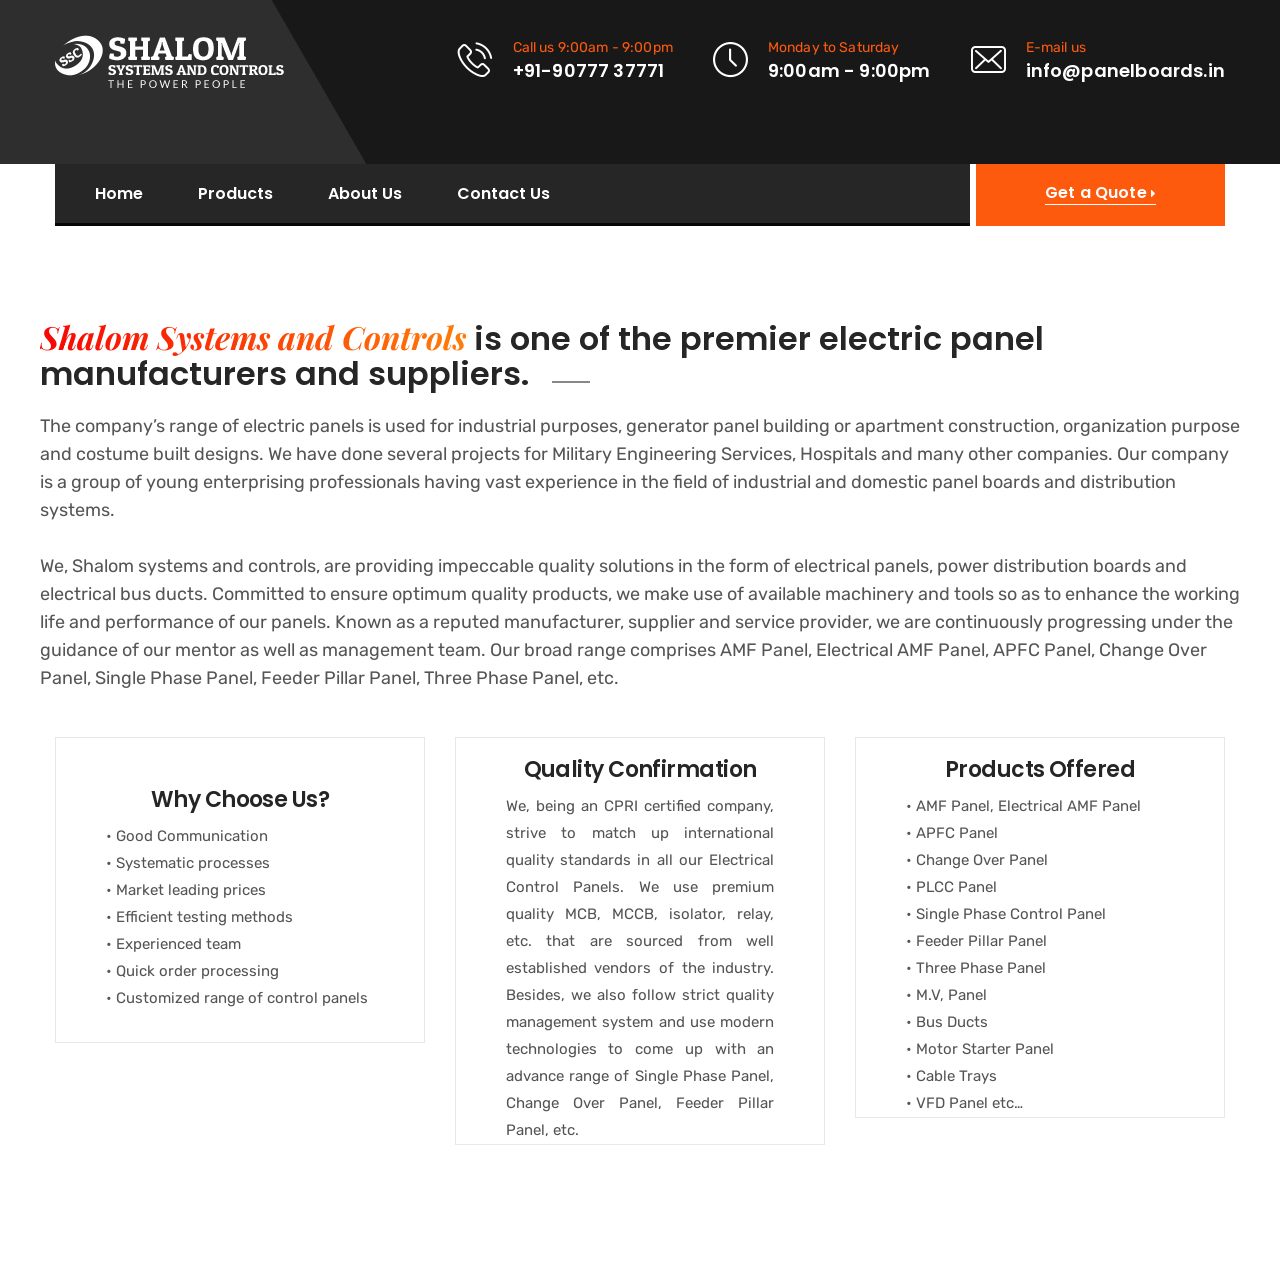
==== about.html @ b5d2ca0d "Initial commit" ====
<!DOCTYPE html>
<html lang="en">

<head>
    <meta charset="UTF-8" />
    <title>Shalom Systems-Panel board manufacturer</title>
    <!-- mobile responsive meta -->
    <meta name="viewport" content="width=device-width, initial-scale=1">
  
    <link rel="manifest" href="img/favicon/manifest.json">
    <meta name="msapplication-TileColor" content="#ffffff">
    <meta name="msapplication-TileImage" content="../ms-icon-144x144.html">
    <meta name="theme-color" content="#ffffff">

    <link href="plugins/revolution/css/settings.css" rel="stylesheet">
    <link href="plugins/revolution/css/layers.css" rel="stylesheet">
    <link href="plugins/revolution/css/navigation.css" rel="stylesheet">

    <link rel="stylesheet" href="css/style.css">
    <link rel="stylesheet" href="css/responsive.css">
</head>
<body class="_active-preloader-ovh">

<div class="preloader"><div class="spinner"></div></div> <!-- /.preloader -->

<div class="page-wrapper">
    <div class="header-top home-one clearfix">
        <div class="container">
            <div class="logo pull-left">
                <a href="index.html"><img src="img/logo1-1.png" alt="Awesome Image"/></a>
            </div><!-- /.logo -->
            <div class="header-right-info pull-right">
                <div class="single-header-right-info">
                    <div class="icon-box">
                        <i class="industrio-icon-phone-call"></i>
                    </div><!-- /.icon-box -->
                    <div class="text-box">
                        <p>Call us 9:00am - 9:00pm</p>
                        <h3>+91-90777 37771</h3>
                    </div><!-- /.text-box -->
                </div><!-- /.single-header-right-info -->
                <div class="single-header-right-info">
                    <div class="icon-box">
                        <i class="industrio-icon-clock"></i>
                    </div><!-- /.icon-box -->
                    <div class="text-box">
                        <p>Monday to Saturday</p>
                        <h3>9:00am - 9:00pm</h3>
                    </div><!-- /.text-box -->
                </div><!-- /.single-header-right-info -->
                <div class="single-header-right-info">
                    <div class="icon-box">
                        <i class="industrio-icon-envelope"></i>
                    </div><!-- /.icon-box -->
                    <div class="text-box">
                        <p>E-mail us</p>
                        <h3>info@panelboards.in</h3>
                    </div><!-- /.text-box -->
                </div><!-- /.single-header-right-info -->
            </div><!-- /.header-right-info -->
        </div><!-- /.container -->
    </div><!-- /.header-top home-one -->

    <header class="header header-home-three">
        <nav class="navbar navbar-default header-navigation stricky">
            <div class="container clearfix">
                <!-- Brand and toggle get grouped for better mobile display -->
                <div class="navbar-header">
                    <button class="side-nav-toggler side-nav-opener"><i class="fa fa-bars"></i></button>
                </div>

                <!-- Collect the nav links, forms, and other content for toggling -->
                <div class="collapse navbar-collapse main-navigation mainmenu " id="main-nav-bar">
                    
                    <ul class="nav navbar-nav navigation-box">
                        
                            <li>  <a href="index.html">Home</a> </li>   
                            <li> <a href="electrical-panels.html">Products</a> </li>							
                     
                        <li> <a href="about.html">About Us</a> </li>                    
                       
                       
                      
                        <li> <a href="contact.html">Contact Us</a> </li>
                    </ul>                
                </div><!-- /.navbar-collapse -->
                <div class="right-side-box">
                    <a href="contact.html" class="rqa-btn"><span class="inner">Get a Quote <i class="fa fa-caret-right"></i></span></a>
                </div><!-- /.right-side-box -->
            </div><!-- /.container -->
        </nav>   
    </header><!-- /.header -->
    
	
				<section class="faq-rqa-section faq-style-one sec-pad pb0">
        <div class="container">
            <div class="row">
<div class="sec-title">
                       
						<h3><span>Shalom Systems and Controls</span> is one of the premier electric panel manufacturers and suppliers. </h3>
						<p>The company’s range of electric panels is used for industrial purposes, generator panel building or apartment construction, organization purpose and costume built designs. We have done several projects for Military Engineering Services, Hospitals and many other companies. Our company is a group of young enterprising professionals having vast experience in the field of industrial and domestic panel boards and distribution systems.</br></br>
						
						We, Shalom systems and controls, are providing impeccable quality solutions in the form of electrical panels, power distribution boards and electrical bus ducts. Committed to ensure optimum quality products, we make use of available machinery and tools so as to enhance the working life and performance of our panels. Known as a reputed manufacturer, supplier and service provider, we are continuously progressing under the guidance of our mentor as well as management team. Our broad range comprises AMF Panel, Electrical AMF Panel, APFC Panel, Change Over Panel, Single Phase Panel, Feeder Pillar Panel, Three Phase Panel, etc.

</p>
						
					</div><!-- /.about-content -->
				</div><!-- /.col-md-6 -->
			</div><!-- /.row -->
		</div><!-- /.container -->
	</section><!-- /.about-style-three -->
	
	
	<section class="features-style-two">
		<div class="container">
			<div class="row">
				<div class="col-md-4 col-sm-6 col-xs-12">
					<div class="single-features-style-two hvr-bounce-to-bottom">
						<div class="inner">
							<h3>Why Choose Us?</h3>
							<p align="left">
•	Good Communication</br>
•	Systematic processes</br>
•	Market leading prices</br>
•	Efficient testing methods</br>
•	Experienced team </br>
•	Quick order processing </br>
•	Customized range of control panels
</p>
						</div><!-- /.inner -->
					</div><!-- /.single-features-style-two -->
				</div><!-- /.col-md-4 col-sm-6 col-xs-12 -->
				<div class="col-md-4 col-sm-6 col-xs-12">
					<div class="single-features-style-two hvr-bounce-to-bottom">
						<div class="inner">
							<h3>Quality Confirmation</h3>
							<p align="justify">We, being an CPRI certified company, strive to match up international quality standards in all our Electrical Control Panels. We use premium quality MCB, MCCB, isolator, relay, etc. that are sourced from well established vendors of the industry. Besides, we also follow strict quality management system and use modern technologies to come up with an advance range of Single Phase Panel, Change Over Panel, Feeder Pillar Panel, etc.</p>
						</div><!-- /.inner -->
					</div><!-- /.single-features-style-two -->
				</div><!-- /.col-md-4 col-sm-6 col-xs-12 -->
				<div class="col-md-4 col-sm-6 col-xs-12">
					<div class="single-features-style-two hvr-bounce-to-bottom">
						<div class="inner">
							<h3>Products Offered</h3>
							<p align="left">
•	AMF Panel, Electrical AMF Panel</br>
•	APFC Panel</br>
•	Change Over Panel</br>
•	PLCC Panel</br>
•	Single Phase Control Panel</br>
•	Feeder Pillar Panel</br>
•	Three Phase Panel</br>
•	M.V, Panel</br>
•	Bus Ducts</br>
•	Motor Starter Panel</br>
•	Cable Trays</br>
•	VFD Panel etc…
</p>
						</div><!-- /.inner -->
					</div><!-- /.single-features-style-two -->
				</div><!-- /.col-md-4 col-sm-6 col-xs-12 -->
			</div><!-- /.row -->
		</div><!-- /.container -->
	</section><!-- /.features-style-two -->

</div><!-- /.page-wrapper -->

<section class="hidden-sidebar side-navigation">
    <a href="#" class="close-button side-navigation-close-btn fa fa-times"></a><!-- /.close-button -->
    <div class="sidebar-content">
        <div class="top-content">
            <a href="index.html"><img src="img/logo1-1.png" alt="Awesome Image"/></a>
        </div><!-- /.top-content -->
        <nav class="nav-menu middle-content">
            <ul class="navigation-box">
                <li class="current"> 
                    <a href="index.html">Home <span class="subnav-toggler fa fa-caret-down"></span></a> 
                  
                </li>
				 <li> 
                    <a href="products.html">Products<span class="subnav-toggler fa fa-caret-down"></span></a> 
                    
                </li>
                <li> <a href="about.html">About Us</a> </li>
                <li> <a href="contact.html">Contact Us</a> </li>
            </ul>
        </nav><!-- /.nav-menu -->


<div class="search_area zoom-anim-dialog mfp-hide" id="test-search">
    <div class="search_box_inner">
        <div class="input-group">
            <input type="text" class="form-control" placeholder="Search for...">
            <span class="input-group-btn">
                <button class="btn btn-default" type="button"><i class="fas fa-search"></i></button>
            </span>
        </div>
    </div>
</div>

<div class="scroll-to-top scroll-to-target" data-target="html"><i class="fa fa-angle-up"></i></div>                    

<script src="js/jquery.js"></script>

<script src="js/bootstrap.min.js"></script>
<script src="js/bootstrap-select.min.js"></script>
<script src="js/jquery.validate.min.js"></script>
<script src="js/owl.carousel.min.js"></script>
<script src="js/isotope.js"></script>
<script src="js/jquery.magnific-popup.min.js"></script>
<script src="js/waypoints.min.js"></script>
<script src="js/jquery.counterup.min.js"></script>
<script src="js/wow.min.js"></script>
<script src="js/jquery.easing.min.js"></script>
<script src="js/custom.js"></script>

</body>

</html>
---- plugins/revolution/css/settings.css ----
/*-----------------------------------------------------------------------------

-	Revolution Slider 5.0 Default Style Settings -

Screen Stylesheet

version:   	5.4.5
date:      	15/05/17
author:		themepunch
email:     	info@themepunch.com
website:   	http://www.themepunch.com
-----------------------------------------------------------------------------*/
#debungcontrolls,.debugtimeline{width:100%;box-sizing:border-box}.rev_column,.rev_column .tp-parallax-wrap,.tp-svg-layer svg{vertical-align:top}#debungcontrolls{z-index:100000;position:fixed;bottom:0;height:auto;background:rgba(0,0,0,.6);padding:10px}.debugtimeline{height:10px;position:relative;margin-bottom:3px;display:none;white-space:nowrap}.debugtimeline:hover{height:15px}.the_timeline_tester{background:#e74c3c;position:absolute;top:0;left:0;height:100%;width:0}.rs-go-fullscreen{position:fixed!important;width:100%!important;height:100%!important;top:0!important;left:0!important;z-index:9999999!important;background:#fff!important}.debugtimeline.tl_slide .the_timeline_tester{background:#f39c12}.debugtimeline.tl_frame .the_timeline_tester{background:#3498db}.debugtimline_txt{color:#fff;font-weight:400;font-size:7px;position:absolute;left:10px;top:0;white-space:nowrap;line-height:10px}.rtl{direction:rtl}@font-face{font-family:revicons;src:url(../fonts/revicons/revicons90c6.eot?5510888);src:url(../fonts/revicons/revicons90c6.eot?5510888#iefix) format('embedded-opentype'),url(../fonts/revicons/revicons90c6.woff?5510888) format('woff'),url(../fonts/revicons/revicons90c6.ttf?5510888) format('truetype'),url(../fonts/revicons/revicons90c6.svg?5510888#revicons) format('svg');font-weight:400;font-style:normal}[class*=" revicon-"]:before,[class^=revicon-]:before{font-family:revicons;font-style:normal;font-weight:400;speak:none;display:inline-block;text-decoration:inherit;width:1em;margin-right:.2em;text-align:center;font-variant:normal;text-transform:none;line-height:1em;margin-left:.2em}.revicon-search-1:before{content:'\e802'}.revicon-pencil-1:before{content:'\e831'}.revicon-picture-1:before{content:'\e803'}.revicon-cancel:before{content:'\e80a'}.revicon-info-circled:before{content:'\e80f'}.revicon-trash:before{content:'\e801'}.revicon-left-dir:before{content:'\e817'}.revicon-right-dir:before{content:'\e818'}.revicon-down-open:before{content:'\e83b'}.revicon-left-open:before{content:'\e819'}.revicon-right-open:before{content:'\e81a'}.revicon-angle-left:before{content:'\e820'}.revicon-angle-right:before{content:'\e81d'}.revicon-left-big:before{content:'\e81f'}.revicon-right-big:before{content:'\e81e'}.revicon-magic:before{content:'\e807'}.revicon-picture:before{content:'\e800'}.revicon-export:before{content:'\e80b'}.revicon-cog:before{content:'\e832'}.revicon-login:before{content:'\e833'}.revicon-logout:before{content:'\e834'}.revicon-video:before{content:'\e805'}.revicon-arrow-combo:before{content:'\e827'}.revicon-left-open-1:before{content:'\e82a'}.revicon-right-open-1:before{content:'\e82b'}.revicon-left-open-mini:before{content:'\e822'}.revicon-right-open-mini:before{content:'\e823'}.revicon-left-open-big:before{content:'\e824'}.revicon-right-open-big:before{content:'\e825'}.revicon-left:before{content:'\e836'}.revicon-right:before{content:'\e826'}.revicon-ccw:before{content:'\e808'}.revicon-arrows-ccw:before{content:'\e806'}.revicon-palette:before{content:'\e829'}.revicon-list-add:before{content:'\e80c'}.revicon-doc:before{content:'\e809'}.revicon-left-open-outline:before{content:'\e82e'}.revicon-left-open-2:before{content:'\e82c'}.revicon-right-open-outline:before{content:'\e82f'}.revicon-right-open-2:before{content:'\e82d'}.revicon-equalizer:before{content:'\e83a'}.revicon-layers-alt:before{content:'\e804'}.revicon-popup:before{content:'\e828'}.rev_slider_wrapper{position:relative;z-index:0;width:100%}.rev_slider{position:relative;overflow:visible}.entry-content .rev_slider a,.rev_slider a{box-shadow:none}.tp-overflow-hidden{overflow:hidden!important}.group_ov_hidden{overflow:hidden}.rev_slider img,.tp-simpleresponsive img{max-width:none!important;transition:none;margin:0;padding:0;border:none}.rev_slider .no-slides-text{font-weight:700;text-align:center;padding-top:80px}.rev_slider>ul,.rev_slider>ul>li,.rev_slider>ul>li:before,.rev_slider_wrapper>ul,.tp-revslider-mainul>li,.tp-revslider-mainul>li:before,.tp-simpleresponsive>ul,.tp-simpleresponsive>ul>li,.tp-simpleresponsive>ul>li:before{list-style:none!important;position:absolute;margin:0!important;padding:0!important;overflow-x:visible;overflow-y:visible;background-image:none;background-position:0 0;text-indent:0;top:0;left:0}.rev_slider>ul>li,.rev_slider>ul>li:before,.tp-revslider-mainul>li,.tp-revslider-mainul>li:before,.tp-simpleresponsive>ul>li,.tp-simpleresponsive>ul>li:before{visibility:hidden}.tp-revslider-mainul,.tp-revslider-slidesli{padding:0!important;margin:0!important;list-style:none!important}.fullscreen-container,.fullwidthbanner-container{padding:0;position:relative}.rev_slider li.tp-revslider-slidesli{position:absolute!important}.tp-caption .rs-untoggled-content{display:block}.tp-caption .rs-toggled-content{display:none}.rs-toggle-content-active.tp-caption .rs-toggled-content{display:block}.rs-toggle-content-active.tp-caption .rs-untoggled-content{display:none}.rev_slider .caption,.rev_slider .tp-caption{position:relative;visibility:hidden;white-space:nowrap;display:block;-webkit-font-smoothing:antialiased!important;z-index:1}.rev_slider .caption,.rev_slider .tp-caption,.tp-simpleresponsive img{-moz-user-select:none;-khtml-user-select:none;-webkit-user-select:none;-o-user-select:none}.rev_slider .tp-mask-wrap .tp-caption,.rev_slider .tp-mask-wrap :last-child,.wpb_text_column .rev_slider .tp-mask-wrap .tp-caption,.wpb_text_column .rev_slider .tp-mask-wrap :last-child{margin-bottom:0}.tp-svg-layer svg{width:100%;height:100%;position:relative}.tp-carousel-wrapper{cursor:url(openhand.cur),move}.tp-carousel-wrapper.dragged{cursor:url(closedhand.cur),move}.tp_inner_padding{box-sizing:border-box;max-height:none!important}.tp-caption.tp-layer-selectable{-moz-user-select:all;-khtml-user-select:all;-webkit-user-select:all;-o-user-select:all}.tp-caption.tp-hidden-caption,.tp-forcenotvisible,.tp-hide-revslider,.tp-parallax-wrap.tp-hidden-caption{visibility:hidden!important;display:none!important}.rev_slider audio,.rev_slider embed,.rev_slider iframe,.rev_slider object,.rev_slider video{max-width:none!important}.tp-element-background{position:absolute;top:0;left:0;width:100%;height:100%;z-index:0}.tp-blockmask,.tp-blockmask_in,.tp-blockmask_out{position:absolute;top:0;left:0;width:100%;height:100%;background:#fff;z-index:1000;transform:scaleX(0) scaleY(0)}.tp-parallax-wrap{transform-style:preserve-3d}.rev_row_zone{position:absolute;width:100%;left:0;box-sizing:border-box;min-height:50px;font-size:0}.rev_column_inner,.rev_slider .tp-caption.rev_row{position:relative;width:100%!important;box-sizing:border-box}.rev_row_zone_top{top:0}.rev_row_zone_middle{top:50%;transform:translateY(-50%)}.rev_row_zone_bottom{bottom:0}.rev_slider .tp-caption.rev_row{display:table;table-layout:fixed;vertical-align:top;height:auto!important;font-size:0}.rev_column{display:table-cell;position:relative;height:auto;box-sizing:border-box;font-size:0}.rev_column_inner{display:block;height:auto!important;white-space:normal!important}.rev_column_bg{width:100%;height:100%;position:absolute;top:0;left:0;z-index:0;box-sizing:border-box;background-clip:content-box;border:0 solid transparent}.tp-caption .backcorner,.tp-caption .backcornertop,.tp-caption .frontcorner,.tp-caption .frontcornertop{height:0;top:0;width:0;position:absolute}.rev_column_inner .tp-loop-wrap,.rev_column_inner .tp-mask-wrap,.rev_column_inner .tp-parallax-wrap{text-align:inherit}.rev_column_inner .tp-mask-wrap{display:inline-block}.rev_column_inner .tp-parallax-wrap,.rev_column_inner .tp-parallax-wrap .tp-loop-wrap,.rev_column_inner .tp-parallax-wrap .tp-mask-wrap{position:relative!important;left:auto!important;top:auto!important;line-height:0}.tp-video-play-button,.tp-video-play-button i{line-height:50px!important;vertical-align:top;text-align:center}.rev_column_inner .rev_layer_in_column,.rev_column_inner .tp-parallax-wrap,.rev_column_inner .tp-parallax-wrap .tp-loop-wrap,.rev_column_inner .tp-parallax-wrap .tp-mask-wrap{vertical-align:top}.rev_break_columns{display:block!important}.rev_break_columns .tp-parallax-wrap.rev_column{display:block!important;width:100%!important}.fullwidthbanner-container{overflow:hidden}.fullwidthbanner-container .fullwidthabanner{width:100%;position:relative}.tp-static-layers{position:absolute;z-index:101;top:0;left:0}.tp-caption .frontcorner{border-left:40px solid transparent;border-right:0 solid transparent;border-top:40px solid #00A8FF;left:-40px}.tp-caption .backcorner{border-left:0 solid transparent;border-right:40px solid transparent;border-bottom:40px solid #00A8FF;right:0}.tp-caption .frontcornertop{border-left:40px solid transparent;border-right:0 solid transparent;border-bottom:40px solid #00A8FF;left:-40px}.tp-caption .backcornertop{border-left:0 solid transparent;border-right:40px solid transparent;border-top:40px solid #00A8FF;right:0}.tp-layer-inner-rotation{position:relative!important}img.tp-slider-alternative-image{width:100%;height:auto}.caption.fullscreenvideo,.rs-background-video-layer,.tp-caption.coverscreenvideo,.tp-caption.fullscreenvideo{width:100%;height:100%;top:0;left:0;position:absolute}.noFilterClass{filter:none!important}.rs-background-video-layer{visibility:hidden;z-index:0}.caption.fullscreenvideo audio,.caption.fullscreenvideo iframe,.caption.fullscreenvideo video,.tp-caption.fullscreenvideo iframe,.tp-caption.fullscreenvideo iframe audio,.tp-caption.fullscreenvideo iframe video{width:100%!important;height:100%!important;display:none}.fullcoveredvideo audio,.fullscreenvideo audio .fullcoveredvideo video,.fullscreenvideo video{background:#000}.fullcoveredvideo .tp-poster{background-position:center center;background-size:cover;width:100%;height:100%;top:0;left:0}.videoisplaying .html5vid .tp-poster{display:none}.tp-video-play-button{background:#000;background:rgba(0,0,0,.3);border-radius:5px;position:absolute;top:50%;left:50%;color:#FFF;margin-top:-25px;margin-left:-25px;cursor:pointer;width:50px;height:50px;box-sizing:border-box;display:inline-block;z-index:4;opacity:0;transition:opacity .3s ease-out!important}.tp-audio-html5 .tp-video-play-button,.tp-hiddenaudio{display:none!important}.tp-caption .html5vid{width:100%!important;height:100%!important}.tp-video-play-button i{width:50px;height:50px;display:inline-block;font-size:40px!important}.rs-fullvideo-cover,.tp-dottedoverlay,.tp-shadowcover{height:100%;top:0;left:0;position:absolute}.tp-caption:hover .tp-video-play-button{opacity:1;display:block}.tp-caption .tp-revstop{display:none;border-left:5px solid #fff!important;border-right:5px solid #fff!important;margin-top:15px!important;line-height:20px!important;vertical-align:top;font-size:25px!important}.tp-seek-bar,.tp-video-button,.tp-volume-bar{outline:0;line-height:12px;margin:0;cursor:pointer}.videoisplaying .revicon-right-dir{display:none}.videoisplaying .tp-revstop{display:inline-block}.videoisplaying .tp-video-play-button{display:none}.fullcoveredvideo .tp-video-play-button{display:none!important}.fullscreenvideo .fullscreenvideo audio,.fullscreenvideo .fullscreenvideo video{object-fit:contain!important}.fullscreenvideo .fullcoveredvideo audio,.fullscreenvideo .fullcoveredvideo video{object-fit:cover!important}.tp-video-controls{position:absolute;bottom:0;left:0;right:0;padding:5px;opacity:0;transition:opacity .3s;background-image:linear-gradient(to bottom,#000 13%,#323232 100%);display:table;max-width:100%;overflow:hidden;box-sizing:border-box}.rev-btn.rev-hiddenicon i,.rev-btn.rev-withicon i{transition:all .2s ease-out!important;font-size:15px}.tp-caption:hover .tp-video-controls{opacity:.9}.tp-video-button{background:rgba(0,0,0,.5);border:0;border-radius:3px;font-size:12px;color:#fff;padding:0}.tp-video-button:hover{cursor:pointer}.tp-video-button-wrap,.tp-video-seek-bar-wrap,.tp-video-vol-bar-wrap{padding:0 5px;display:table-cell;vertical-align:middle}.tp-video-seek-bar-wrap{width:80%}.tp-video-vol-bar-wrap{width:20%}.tp-seek-bar,.tp-volume-bar{width:100%;padding:0}.rs-fullvideo-cover{width:100%;background:0 0;z-index:5}.disabled_lc .tp-video-play-button,.rs-background-video-layer audio::-webkit-media-controls,.rs-background-video-layer video::-webkit-media-controls,.rs-background-video-layer video::-webkit-media-controls-start-playback-button{display:none!important}.tp-audio-html5 .tp-video-controls{opacity:1!important;visibility:visible!important}.tp-dottedoverlay{background-repeat:repeat;width:100%;z-index:3}.tp-dottedoverlay.twoxtwo{background:url(../assets/gridtile.png)}.tp-dottedoverlay.twoxtwowhite{background:url(../assets/gridtile_white.png)}.tp-dottedoverlay.threexthree{background:url(../assets/gridtile_3x3.png)}.tp-dottedoverlay.threexthreewhite{background:url(../assets/gridtile_3x3_white.png)}.tp-shadowcover{width:100%;background:#fff;z-index:-1}.tp-shadow1{box-shadow:0 10px 6px -6px rgba(0,0,0,.8)}.tp-shadow2:after,.tp-shadow2:before,.tp-shadow3:before,.tp-shadow4:after{z-index:-2;position:absolute;content:"";bottom:10px;left:10px;width:50%;top:85%;max-width:300px;background:0 0;box-shadow:0 15px 10px rgba(0,0,0,.8);transform:rotate(-3deg)}.tp-shadow2:after,.tp-shadow4:after{transform:rotate(3deg);right:10px;left:auto}.tp-shadow5{position:relative;box-shadow:0 1px 4px rgba(0,0,0,.3),0 0 40px rgba(0,0,0,.1) inset}.tp-shadow5:after,.tp-shadow5:before{content:"";position:absolute;z-index:-2;box-shadow:0 0 25px 0 rgba(0,0,0,.6);top:30%;bottom:0;left:20px;right:20px;border-radius:100px/20px}.tp-button{padding:6px 13px 5px;border-radius:3px;height:30px;cursor:pointer;color:#fff!important;text-shadow:0 1px 1px rgba(0,0,0,.6)!important;font-size:15px;line-height:45px!important;font-family:arial,sans-serif;font-weight:700;letter-spacing:-1px;text-decoration:none}.tp-button.big{color:#fff;text-shadow:0 1px 1px rgba(0,0,0,.6);font-weight:700;padding:9px 20px;font-size:19px;line-height:57px!important}.purchase:hover,.tp-button.big:hover,.tp-button:hover{background-position:bottom,15px 11px}.purchase.green,.purchase:hover.green,.tp-button.green,.tp-button:hover.green{background-color:#21a117;box-shadow:0 3px 0 0 #104d0b}.purchase.blue,.purchase:hover.blue,.tp-button.blue,.tp-button:hover.blue{background-color:#1d78cb;box-shadow:0 3px 0 0 #0f3e68}.purchase.red,.purchase:hover.red,.tp-button.red,.tp-button:hover.red{background-color:#cb1d1d;box-shadow:0 3px 0 0 #7c1212}.purchase.orange,.purchase:hover.orange,.tp-button.orange,.tp-button:hover.orange{background-color:#f70;box-shadow:0 3px 0 0 #a34c00}.purchase.darkgrey,.purchase:hover.darkgrey,.tp-button.darkgrey,.tp-button.grey,.tp-button:hover.darkgrey,.tp-button:hover.grey{background-color:#555;box-shadow:0 3px 0 0 #222}.purchase.lightgrey,.purchase:hover.lightgrey,.tp-button.lightgrey,.tp-button:hover.lightgrey{background-color:#888;box-shadow:0 3px 0 0 #555}.rev-btn,.rev-btn:visited{outline:0!important;box-shadow:none!important;text-decoration:none!important;line-height:44px;font-size:17px;font-weight:500;padding:12px 35px;box-sizing:border-box;font-family:Roboto,sans-serif;cursor:pointer}.rev-btn.rev-uppercase,.rev-btn.rev-uppercase:visited{text-transform:uppercase;letter-spacing:1px;font-size:15px;font-weight:900}.rev-btn.rev-withicon i{font-weight:400;position:relative;top:0;margin-left:10px!important}.rev-btn.rev-hiddenicon i{font-weight:400;position:relative;top:0;opacity:0;margin-left:0!important;width:0!important}.rev-btn.rev-hiddenicon:hover i{opacity:1!important;margin-left:10px!important;width:auto!important}.rev-btn.rev-medium,.rev-btn.rev-medium:visited{line-height:36px;font-size:14px;padding:10px 30px}.rev-btn.rev-medium.rev-hiddenicon i,.rev-btn.rev-medium.rev-withicon i{font-size:14px;top:0}.rev-btn.rev-small,.rev-btn.rev-small:visited{line-height:28px;font-size:12px;padding:7px 20px}.rev-btn.rev-small.rev-hiddenicon i,.rev-btn.rev-small.rev-withicon i{font-size:12px;top:0}.rev-maxround{border-radius:30px}.rev-minround{border-radius:3px}.rev-burger{position:relative;width:60px;height:60px;box-sizing:border-box;padding:22px 0 0 14px;border-radius:50%;border:1px solid rgba(51,51,51,.25);-webkit-tap-highlight-color:transparent;cursor:pointer}.rev-burger span{display:block;width:30px;height:3px;background:#333;transition:.7s;pointer-events:none;transform-style:flat!important}.rev-burger.revb-white span,.rev-burger.revb-whitenoborder span{background:#fff}.rev-burger span:nth-child(2){margin:3px 0}#dialog_addbutton .rev-burger:hover :first-child,.open .rev-burger :first-child,.open.rev-burger :first-child{transform:translateY(6px) rotate(-45deg)}#dialog_addbutton .rev-burger:hover :nth-child(2),.open .rev-burger :nth-child(2),.open.rev-burger :nth-child(2){transform:rotate(-45deg);opacity:0}#dialog_addbutton .rev-burger:hover :last-child,.open .rev-burger :last-child,.open.rev-burger :last-child{transform:translateY(-6px) rotate(-135deg)}.rev-burger.revb-white{border:2px solid rgba(255,255,255,.2)}.rev-burger.revb-darknoborder,.rev-burger.revb-whitenoborder{border:0}.rev-burger.revb-darknoborder span{background:#333}.rev-burger.revb-whitefull{background:#fff;border:none}.rev-burger.revb-whitefull span{background:#333}.rev-burger.revb-darkfull{background:#333;border:none}.rev-burger.revb-darkfull span,.rev-scroll-btn.revs-fullwhite{background:#fff}@keyframes rev-ani-mouse{0%{opacity:1;top:29%}15%{opacity:1;top:50%}50%{opacity:0;top:50%}100%{opacity:0;top:29%}}.rev-scroll-btn{display:inline-block;position:relative;left:0;right:0;text-align:center;cursor:pointer;width:35px;height:55px;box-sizing:border-box;border:3px solid #fff;border-radius:23px}.rev-scroll-btn>*{display:inline-block;line-height:18px;font-size:13px;font-weight:400;color:#fff;font-family:proxima-nova,"Helvetica Neue",Helvetica,Arial,sans-serif;letter-spacing:2px}.rev-scroll-btn>.active,.rev-scroll-btn>:focus,.rev-scroll-btn>:hover{color:#fff}.rev-scroll-btn>.active,.rev-scroll-btn>:active,.rev-scroll-btn>:focus,.rev-scroll-btn>:hover{opacity:.8}.rev-scroll-btn.revs-fullwhite span{background:#333}.rev-scroll-btn.revs-fulldark{background:#333;border:none}.rev-scroll-btn.revs-fulldark span,.tp-bullet{background:#fff}.rev-scroll-btn span{position:absolute;display:block;top:29%;left:50%;width:8px;height:8px;margin:-4px 0 0 -4px;background:#fff;border-radius:50%;animation:rev-ani-mouse 2.5s linear infinite}.rev-scroll-btn.revs-dark{border-color:#333}.rev-scroll-btn.revs-dark span{background:#333}.rev-control-btn{position:relative;display:inline-block;z-index:5;color:#FFF;font-size:20px;line-height:60px;font-weight:400;font-style:normal;font-family:Raleway;text-decoration:none;text-align:center;background-color:#000;border-radius:50px;text-shadow:none;background-color:rgba(0,0,0,.5);width:60px;height:60px;box-sizing:border-box;cursor:pointer}.rev-cbutton-dark-sr,.rev-cbutton-light-sr{border-radius:3px}.rev-cbutton-light,.rev-cbutton-light-sr{color:#333;background-color:rgba(255,255,255,.75)}.rev-sbutton{line-height:37px;width:37px;height:37px}.rev-sbutton-blue{background-color:#3B5998}.rev-sbutton-lightblue{background-color:#00A0D1}.rev-sbutton-red{background-color:#DD4B39}.tp-bannertimer{visibility:hidden;width:100%;height:5px;background:#000;background:rgba(0,0,0,.15);position:absolute;z-index:200;top:0}.tp-bannertimer.tp-bottom{visibility: hidden!important;top:auto;bottom:0!important;height:5px}.tp-caption img{background:0 0;-ms-filter:"progid:DXImageTransform.Microsoft.gradient(startColorstr=#00FFFFFF,endColorstr=#00FFFFFF)";filter:progid:DXImageTransform.Microsoft.gradient(startColorstr=#00FFFFFF, endColorstr=#00FFFFFF);zoom:1}.caption.slidelink a div,.tp-caption.slidelink a div{width:3000px;height:1500px;background:url(../assets/coloredbg.png)}.tp-caption.slidelink a span{background:url(../assets/coloredbg.png)}.tp-loader.spinner0,.tp-loader.spinner5{background-image:url(../assets/loader.gif);background-repeat:no-repeat}.tp-shape{width:100%;height:100%}.tp-caption .rs-starring{display:inline-block}.tp-caption .rs-starring .star-rating{float:none;display:inline-block;vertical-align:top;color:#FFC321!important}.tp-caption .rs-starring .star-rating,.tp-caption .rs-starring-page .star-rating{position:relative;height:1em;width:5.4em;font-family:star;font-size:1em!important}.tp-loader.spinner0,.tp-loader.spinner1{width:40px;height:40px;margin-top:-20px;margin-left:-20px;animation:tp-rotateplane 1.2s infinite ease-in-out;background-color:#fff;border-radius:3px;box-shadow:0 0 20px 0 rgba(0,0,0,.15)}.tp-caption .rs-starring .star-rating:before,.tp-caption .rs-starring-page .star-rating:before{content:"\73\73\73\73\73";color:#E0DADF;float:left;top:0;left:0;position:absolute}.tp-caption .rs-starring .star-rating span{overflow:hidden;float:left;top:0;left:0;position:absolute;padding-top:1.5em;font-size:1em!important}.tp-caption .rs-starring .star-rating span:before{content:"\53\53\53\53\53";top:0;position:absolute;left:0}.tp-loader{top:50%;left:50%;z-index:10000;position:absolute}.tp-loader.spinner0{background-position:center center}.tp-loader.spinner5{background-position:10px 10px;background-color:#fff;margin:-22px;width:44px;height:44px;border-radius:3px}@keyframes tp-rotateplane{0%{transform:perspective(120px) rotateX(0) rotateY(0)}50%{transform:perspective(120px) rotateX(-180.1deg) rotateY(0)}100%{transform:perspective(120px) rotateX(-180deg) rotateY(-179.9deg)}}.tp-loader.spinner2{width:40px;height:40px;margin-top:-20px;margin-left:-20px;background-color:red;box-shadow:0 0 20px 0 rgba(0,0,0,.15);border-radius:100%;animation:tp-scaleout 1s infinite ease-in-out}@keyframes tp-scaleout{0%{transform:scale(0)}100%{transform:scale(1);opacity:0}}.tp-loader.spinner3{margin:-9px 0 0 -35px;width:70px;text-align:center}.tp-loader.spinner3 .bounce1,.tp-loader.spinner3 .bounce2,.tp-loader.spinner3 .bounce3{width:18px;height:18px;background-color:#fff;box-shadow:0 0 20px 0 rgba(0,0,0,.15);border-radius:100%;display:inline-block;animation:tp-bouncedelay 1.4s infinite ease-in-out;animation-fill-mode:both}.tp-loader.spinner3 .bounce1{animation-delay:-.32s}.tp-loader.spinner3 .bounce2{animation-delay:-.16s}@keyframes tp-bouncedelay{0%,100%,80%{transform:scale(0)}40%{transform:scale(1)}}.tp-loader.spinner4{margin:-20px 0 0 -20px;width:40px;height:40px;text-align:center;animation:tp-rotate 2s infinite linear}.tp-loader.spinner4 .dot1,.tp-loader.spinner4 .dot2{width:60%;height:60%;display:inline-block;position:absolute;top:0;background-color:#fff;border-radius:100%;animation:tp-bounce 2s infinite ease-in-out;box-shadow:0 0 20px 0 rgba(0,0,0,.15)}.tp-loader.spinner4 .dot2{top:auto;bottom:0;animation-delay:-1s}@keyframes tp-rotate{100%{transform:rotate(360deg)}}@keyframes tp-bounce{0%,100%{transform:scale(0)}50%{transform:scale(1)}}.tp-bullets.navbar,.tp-tabs.navbar,.tp-thumbs.navbar{border:none;min-height:0;margin:0;border-radius:0}.tp-bullets,.tp-tabs,.tp-thumbs{position:absolute;display:block;z-index:1000;top:0;left:0}.tp-tab,.tp-thumb{cursor:pointer;position:absolute;opacity:.5;box-sizing:border-box}.tp-arr-imgholder,.tp-tab-image,.tp-thumb-image,.tp-videoposter{background-position:center center;background-size:cover;width:100%;height:100%;display:block;position:absolute;top:0;left:0}.tp-tab.selected,.tp-tab:hover,.tp-thumb.selected,.tp-thumb:hover{opacity:1}.tp-tab-mask,.tp-thumb-mask{box-sizing:border-box!important}.tp-tabs,.tp-thumbs{box-sizing:content-box!important}.tp-bullet{width:15px;height:15px;position:absolute;background:rgba(255,255,255,.3);cursor:pointer}.tp-bullet.selected,.tp-bullet:hover{background:#fff}.tparrows{cursor:pointer;background:#000;background:rgba(0,0,0,.5);width:40px;height:40px;position:absolute;display:block;z-index:1000}.tparrows:hover{background:#000}.tparrows:before{font-family:revicons;font-size:15px;color:#fff;display:block;line-height:40px;text-align:center}.hginfo,.hglayerinfo{font-size:12px;font-weight:600}.tparrows.tp-leftarrow:before{content:'\e824'}.tparrows.tp-rightarrow:before{content:'\e825'}body.rtl .tp-kbimg{left:0!important}.dddwrappershadow{box-shadow:0 45px 100px rgba(0,0,0,.4)}.hglayerinfo{position:fixed;bottom:0;left:0;color:#FFF;line-height:20px;background:rgba(0,0,0,.75);padding:5px 10px;z-index:2000;white-space:normal}.helpgrid,.hginfo{position:absolute}.hginfo{top:-2px;left:-2px;color:#e74c3c;background:#000;padding:2px 5px}.indebugmode .tp-caption:hover{border:1px dashed #c0392b!important}.helpgrid{border:2px dashed #c0392b;top:0;left:0;z-index:0}#revsliderlogloglog{padding:15px;color:#fff;position:fixed;top:0;left:0;width:200px;height:150px;background:rgba(0,0,0,.7);z-index:100000;font-size:10px;overflow:scroll}.aden{filter:hue-rotate(-20deg) contrast(.9) saturate(.85) brightness(1.2)}.aden::after{background:linear-gradient(to right,rgba(66,10,14,.2),transparent);mix-blend-mode:darken}.perpetua::after,.reyes::after{mix-blend-mode:soft-light;opacity:.5}.inkwell{filter:sepia(.3) contrast(1.1) brightness(1.1) grayscale(1)}.perpetua::after{background:linear-gradient(to bottom,#005b9a,#e6c13d)}.reyes{filter:sepia(.22) brightness(1.1) contrast(.85) saturate(.75)}.reyes::after{background:#efcdad}.gingham{filter:brightness(1.05) hue-rotate(-10deg)}.gingham::after{background:linear-gradient(to right,rgba(66,10,14,.2),transparent);mix-blend-mode:darken}.toaster{filter:contrast(1.5) brightness(.9)}.toaster::after{background:radial-gradient(circle,#804e0f,#3b003b);mix-blend-mode:screen}.walden{filter:brightness(1.1) hue-rotate(-10deg) sepia(.3) saturate(1.6)}.walden::after{background:#04c;mix-blend-mode:screen;opacity:.3}.hudson{filter:brightness(1.2) contrast(.9) saturate(1.1)}.hudson::after{background:radial-gradient(circle,#a6b1ff 50%,#342134);mix-blend-mode:multiply;opacity:.5}.earlybird{filter:contrast(.9) sepia(.2)}.earlybird::after{background:radial-gradient(circle,#d0ba8e 20%,#360309 85%,#1d0210 100%);mix-blend-mode:overlay}.mayfair{filter:contrast(1.1) saturate(1.1)}.mayfair::after{background:radial-gradient(circle at 40% 40%,rgba(255,255,255,.8),rgba(255,200,200,.6),#111 60%);mix-blend-mode:overlay;opacity:.4}.lofi{filter:saturate(1.1) contrast(1.5)}.lofi::after{background:radial-gradient(circle,transparent 70%,#222 150%);mix-blend-mode:multiply}._1977{filter:contrast(1.1) brightness(1.1) saturate(1.3)}._1977:after{background:rgba(243,106,188,.3);mix-blend-mode:screen}.brooklyn{filter:contrast(.9) brightness(1.1)}.brooklyn::after{background:radial-gradient(circle,rgba(168,223,193,.4) 70%,#c4b7c8);mix-blend-mode:overlay}.xpro2{filter:sepia(.3)}.xpro2::after{background:radial-gradient(circle,#e6e7e0 40%,rgba(43,42,161,.6) 110%);mix-blend-mode:color-burn}.nashville{filter:sepia(.2) contrast(1.2) brightness(1.05) saturate(1.2)}.nashville::after{background:rgba(0,70,150,.4);mix-blend-mode:lighten}.nashville::before{background:rgba(247,176,153,.56);mix-blend-mode:darken}.lark{filter:contrast(.9)}.lark::after{background:rgba(242,242,242,.8);mix-blend-mode:darken}.lark::before{background:#22253f;mix-blend-mode:color-dodge}.moon{filter:grayscale(1) contrast(1.1) brightness(1.1)}.moon::before{background:#a0a0a0;mix-blend-mode:soft-light}.moon::after{background:#383838;mix-blend-mode:lighten}.clarendon{filter:contrast(1.2) saturate(1.35)}.clarendon:before{background:rgba(127,187,227,.2);mix-blend-mode:overlay}.willow{filter:grayscale(.5) contrast(.95) brightness(.9)}.willow::before{background-color:radial-gradient(40%,circle,#d4a9af 55%,#000 150%);mix-blend-mode:overlay}.willow::after{background-color:#d8cdcb;mix-blend-mode:color}.rise{filter:brightness(1.05) sepia(.2) contrast(.9) saturate(.9)}.rise::after{background:radial-gradient(circle,rgba(232,197,152,.8),transparent 90%);mix-blend-mode:overlay;opacity:.6}.rise::before{background:radial-gradient(circle,rgba(236,205,169,.15) 55%,rgba(50,30,7,.4));mix-blend-mode:multiply}._1977:after,._1977:before,.aden:after,.aden:before,.brooklyn:after,.brooklyn:before,.clarendon:after,.clarendon:before,.earlybird:after,.earlybird:before,.gingham:after,.gingham:before,.hudson:after,.hudson:before,.inkwell:after,.inkwell:before,.lark:after,.lark:before,.lofi:after,.lofi:before,.mayfair:after,.mayfair:before,.moon:after,.moon:before,.nashville:after,.nashville:before,.perpetua:after,.perpetua:before,.reyes:after,.reyes:before,.rise:after,.rise:before,.slumber:after,.slumber:before,.toaster:after,.toaster:before,.walden:after,.walden:before,.willow:after,.willow:before,.xpro2:after,.xpro2:before{content:'';display:block;height:100%;width:100%;top:0;left:0;position:absolute;pointer-events:none}._1977,.aden,.brooklyn,.clarendon,.earlybird,.gingham,.hudson,.inkwell,.lark,.lofi,.mayfair,.moon,.nashville,.perpetua,.reyes,.rise,.slumber,.toaster,.walden,.willow,.xpro2{position:relative}._1977 img,.aden img,.brooklyn img,.clarendon img,.earlybird img,.gingham img,.hudson img,.inkwell img,.lark img,.lofi img,.mayfair img,.moon img,.nashville img,.perpetua img,.reyes img,.rise img,.slumber img,.toaster img,.walden img,.willow img,.xpro2 img{width:100%;z-index:1}._1977:before,.aden:before,.brooklyn:before,.clarendon:before,.earlybird:before,.gingham:before,.hudson:before,.inkwell:before,.lark:before,.lofi:before,.mayfair:before,.moon:before,.nashville:before,.perpetua:before,.reyes:before,.rise:before,.slumber:before,.toaster:before,.walden:before,.willow:before,.xpro2:before{z-index:2}._1977:after,.aden:after,.brooklyn:after,.clarendon:after,.earlybird:after,.gingham:after,.hudson:after,.inkwell:after,.lark:after,.lofi:after,.mayfair:after,.moon:after,.nashville:after,.perpetua:after,.reyes:after,.rise:after,.slumber:after,.toaster:after,.walden:after,.willow:after,.xpro2:after{z-index:3}.slumber{filter:saturate(.66) brightness(1.05)}.slumber::after{background:rgba(125,105,24,.5);mix-blend-mode:soft-light}.slumber::before{background:rgba(69,41,12,.4);mix-blend-mode:lighten}.tp-kbimg-wrap:after,.tp-kbimg-wrap:before{height:500%;width:500%}
---- plugins/revolution/css/layers.css ----
/*-----------------------------------------------------------------------------

-	Revolution Slider 5.0 Layer Style Settings -

Screen Stylesheet

version:   	5.0.0
date:      	18/03/15
author:		themepunch
email:     	info@themepunch.com
website:   	http://www.themepunch.com
-----------------------------------------------------------------------------*/

* {
    -webkit-box-sizing: border-box;
    -moz-box-sizing: border-box;
    box-sizing: border-box;
}

.tp-caption.Twitter-Content a,.tp-caption.Twitter-Content a:visited
{
	color:#0084B4!important;
}

.tp-caption.Twitter-Content a:hover
{
	color:#0084B4!important;
	text-decoration:underline!important;
}

.tp-caption.medium_grey,.medium_grey
{
	background-color:#888;
	border-style:none;
	border-width:0;
	color:#fff;
	font-family:Arial;
	font-size:20px;
	font-weight:700;
	line-height:20px;
	margin:0;
	padding:2px 4px;
	position:absolute;
	text-shadow:0 2px 5px rgba(0,0,0,0.5);
	white-space:nowrap;
}

.tp-caption.small_text,.small_text
{
	border-style:none;
	border-width:0;
	color:#fff;
	font-family:Arial;
	font-size:14px;
	font-weight:700;
	line-height:20px;
	margin:0;
	position:absolute;
	text-shadow:0 2px 5px rgba(0,0,0,0.5);
	white-space:nowrap;
}

.tp-caption.medium_text,.medium_text
{
	border-style:none;
	border-width:0;
	color:#fff;
	font-family:Arial;
	font-size:20px;
	font-weight:700;
	line-height:20px;
	margin:0;
	position:absolute;
	text-shadow:0 2px 5px rgba(0,0,0,0.5);
	white-space:nowrap;
}

.tp-caption.large_text,.large_text
{
	border-style:none;
	border-width:0;
	color:#fff;
	font-family:Arial;
	font-size:40px;
	font-weight:700;
	line-height:40px;
	margin:0;
	position:absolute;
	text-shadow:0 2px 5px rgba(0,0,0,0.5);
	white-space:nowrap;
}

.tp-caption.very_large_text,.very_large_text
{
	border-style:none;
	border-width:0;
	color:#fff;
	font-family:Arial;
	font-size:60px;
	font-weight:700;
	letter-spacing:-2px;
	line-height:60px;
	margin:0;
	position:absolute;
	text-shadow:0 2px 5px rgba(0,0,0,0.5);
	white-space:nowrap;
}

.tp-caption.very_big_white,.very_big_white
{
	background-color:#000;
	border-style:none;
	border-width:0;
	color:#fff;
	font-family:Arial;
	font-size:60px;
	font-weight:800;
	line-height:60px;
	margin:0;
	padding:1px 4px 0;
	position:absolute;
	text-shadow:none;
	white-space:nowrap;
}

.tp-caption.very_big_black,.very_big_black
{
	background-color:#fff;
	border-style:none;
	border-width:0;
	color:#000;
	font-family:Arial;
	font-size:60px;
	font-weight:700;
	line-height:60px;
	margin:0;
	padding:1px 4px 0;
	position:absolute;
	text-shadow:none;
	white-space:nowrap;
}

.tp-caption.modern_medium_fat,.modern_medium_fat
{
	border-style:none;
	border-width:0;
	color:#000;
	font-family:"Open Sans", sans-serif;
	font-size:24px;
	font-weight:800;
	line-height:20px;
	margin:0;
	position:absolute;
	text-shadow:none;
	white-space:nowrap;
}

.tp-caption.modern_medium_fat_white,.modern_medium_fat_white
{
	border-style:none;
	border-width:0;
	color:#fff;
	font-family:"Open Sans", sans-serif;
	font-size:24px;
	font-weight:800;
	line-height:20px;
	margin:0;
	position:absolute;
	text-shadow:none;
	white-space:nowrap;
}

.tp-caption.modern_medium_light,.modern_medium_light
{
	border-style:none;
	border-width:0;
	color:#000;
	font-family:"Open Sans", sans-serif;
	font-size:24px;
	font-weight:300;
	line-height:20px;
	margin:0;
	position:absolute;
	text-shadow:none;
	white-space:nowrap;
}

.tp-caption.modern_big_bluebg,.modern_big_bluebg
{
	background-color:#4e5b6c;
	border-style:none;
	border-width:0;
	color:#fff;
	font-family:"Open Sans", sans-serif;
	font-size:30px;
	font-weight:800;
	letter-spacing:0;
	line-height:36px;
	margin:0;
	padding:3px 10px;
	position:absolute;
	text-shadow:none;
}

.tp-caption.modern_big_redbg,.modern_big_redbg
{
	background-color:#de543e;
	border-style:none;
	border-width:0;
	color:#fff;
	font-family:"Open Sans", sans-serif;
	font-size:30px;
	font-weight:300;
	letter-spacing:0;
	line-height:36px;
	margin:0;
	padding:1px 10px 3px;
	position:absolute;
	text-shadow:none;
}

.tp-caption.modern_small_text_dark,.modern_small_text_dark
{
	border-style:none;
	border-width:0;
	color:#555;
	font-family:Arial;
	font-size:14px;
	line-height:22px;
	margin:0;
	position:absolute;
	text-shadow:none;
	white-space:nowrap;
}

.tp-caption.boxshadow,.boxshadow
{		
	box-shadow:0 0 20px rgba(0,0,0,0.5);
}

.tp-caption.black,.black
{
	color:#000;
	text-shadow:none;
}

.tp-caption.noshadow,.noshadow
{
	text-shadow:none;
}

.tp-caption.thinheadline_dark,.thinheadline_dark
{
	background-color:transparent;
	color:rgba(0,0,0,0.85);
	font-family:"Open Sans";
	font-size:30px;
	font-weight:300;
	line-height:30px;
	position:absolute;
	text-shadow:none;
}

.tp-caption.thintext_dark,.thintext_dark
{
	background-color:transparent;
	color:rgba(0,0,0,0.85);
	font-family:"Open Sans";
	font-size:16px;
	font-weight:300;
	line-height:26px;
	position:absolute;
	text-shadow:none;
}

.tp-caption.largeblackbg,.largeblackbg
{
	
	
	background-color:#000;
	border-radius:0;
	color:#fff;
	font-family:"Open Sans";
	font-size:50px;
	font-weight:300;
	line-height:70px;
	padding:0 20px;
	position:absolute;
	text-shadow:none;
}

.tp-caption.largepinkbg,.largepinkbg
{
	
	
	background-color:#db4360;
	border-radius:0;
	color:#fff;
	font-family:"Open Sans";
	font-size:50px;
	font-weight:300;
	line-height:70px;
	padding:0 20px;
	position:absolute;
	text-shadow:none;
}

.tp-caption.largewhitebg,.largewhitebg
{
	
	
	background-color:#fff;
	border-radius:0;
	color:#000;
	font-family:"Open Sans";
	font-size:50px;
	font-weight:300;
	line-height:70px;
	padding:0 20px;
	position:absolute;
	text-shadow:none;
}

.tp-caption.largegreenbg,.largegreenbg
{
	
	
	background-color:#67ae73;
	border-radius:0;
	color:#fff;
	font-family:"Open Sans";
	font-size:50px;
	font-weight:300;
	line-height:70px;
	padding:0 20px;
	position:absolute;
	text-shadow:none;
}

.tp-caption.excerpt,.excerpt
{
	background-color:rgba(0,0,0,1);
	border-color:#fff;
	border-style:none;
	border-width:0;
	color:#fff;
	font-family:Arial;
	font-size:36px;
	font-weight:700;
	height:auto;
	letter-spacing:-1.5px;
	line-height:36px;
	margin:0;
	padding:1px 4px 0;
	text-decoration:none;
	text-shadow:none;
	white-space:normal!important;
	width:150px;
}

.tp-caption.large_bold_grey,.large_bold_grey
{
	background-color:transparent;
	border-color:#ffd658;
	border-style:none;
	border-width:0;
	color:#666;
	font-family:"Open Sans";
	font-size:60px;
	font-weight:800;
	line-height:60px;
	margin:0;
	padding:1px 4px 0;
	text-decoration:none;
	text-shadow:none;
}

.tp-caption.medium_thin_grey,.medium_thin_grey
{
	background-color:transparent;
	border-color:#ffd658;
	border-style:none;
	border-width:0;
	color:#666;
	font-family:"Open Sans";
	font-size:34px;
	font-weight:300;
	line-height:30px;
	margin:0;
	padding:1px 4px 0;
	text-decoration:none;
	text-shadow:none;
}

.tp-caption.small_thin_grey,.small_thin_grey
{
	background-color:transparent;
	border-color:#ffd658;
	border-style:none;
	border-width:0;
	color:#757575;
	font-family:"Open Sans";
	font-size:18px;
	font-weight:300;
	line-height:26px;
	margin:0;
	padding:1px 4px 0;
	text-decoration:none;
	text-shadow:none;
}

.tp-caption.lightgrey_divider,.lightgrey_divider
{
	background-color:rgba(235,235,235,1);
	background-position:initial;
	background-repeat:initial;
	border-color:#222;
	border-style:none;
	border-width:0;
	height:3px;
	text-decoration:none;
	width:370px;
}

.tp-caption.large_bold_darkblue,.large_bold_darkblue
{
	background-color:transparent;
	border-color:#ffd658;
	border-style:none;
	border-width:0;
	color:#34495e;
	font-family:"Open Sans";
	font-size:58px;
	font-weight:800;
	line-height:60px;
	text-decoration:none;
}

.tp-caption.medium_bg_darkblue,.medium_bg_darkblue
{
	background-color:#34495e;
	border-color:#ffd658;
	border-style:none;
	border-width:0;
	color:#fff;
	font-family:"Open Sans";
	font-size:20px;
	font-weight:800;
	line-height:20px;
	padding:10px;
	text-decoration:none;
}

.tp-caption.medium_bold_red,.medium_bold_red
{
	background-color:transparent;
	border-color:#ffd658;
	border-style:none;
	border-width:0;
	color:#e33a0c;
	font-family:"Open Sans";
	font-size:24px;
	font-weight:800;
	line-height:30px;
	padding:0;
	text-decoration:none;
}

.tp-caption.medium_light_red,.medium_light_red
{
	background-color:transparent;
	border-color:#ffd658;
	border-style:none;
	border-width:0;
	color:#e33a0c;
	font-family:"Open Sans";
	font-size:21px;
	font-weight:300;
	line-height:26px;
	padding:0;
	text-decoration:none;
}

.tp-caption.medium_bg_red,.medium_bg_red
{
	background-color:#e33a0c;
	border-color:#ffd658;
	border-style:none;
	border-width:0;
	color:#fff;
	font-family:"Open Sans";
	font-size:20px;
	font-weight:800;
	line-height:20px;
	padding:10px;
	text-decoration:none;
}

.tp-caption.medium_bold_orange,.medium_bold_orange
{
	background-color:transparent;
	border-color:#ffd658;
	border-style:none;
	border-width:0;
	color:#f39c12;
	font-family:"Open Sans";
	font-size:24px;
	font-weight:800;
	line-height:30px;
	text-decoration:none;
}

.tp-caption.medium_bg_orange,.medium_bg_orange
{
	background-color:#f39c12;
	border-color:#ffd658;
	border-style:none;
	border-width:0;
	color:#fff;
	font-family:"Open Sans";
	font-size:20px;
	font-weight:800;
	line-height:20px;
	padding:10px;
	text-decoration:none;
}

.tp-caption.grassfloor,.grassfloor
{
	background-color:rgba(160,179,151,1);
	border-color:#222;
	border-style:none;
	border-width:0;
	height:150px;
	text-decoration:none;
	width:4000px;
}

.tp-caption.large_bold_white,.large_bold_white
{
	background-color:transparent;
	border-color:#ffd658;
	border-style:none;
	border-width:0;
	color:#fff;
	font-family:"Open Sans";
	font-size:58px;
	font-weight:800;
	line-height:60px;
	text-decoration:none;
}

.tp-caption.medium_light_white,.medium_light_white
{
	background-color:transparent;
	border-color:#ffd658;
	border-style:none;
	border-width:0;
	color:#fff;
	font-family:"Open Sans";
	font-size:30px;
	font-weight:300;
	line-height:36px;
	padding:0;
	text-decoration:none;
}

.tp-caption.mediumlarge_light_white,.mediumlarge_light_white
{
	background-color:transparent;
	border-color:#ffd658;
	border-style:none;
	border-width:0;
	color:#fff;
	font-family:"Open Sans";
	font-size:34px;
	font-weight:300;
	line-height:40px;
	padding:0;
	text-decoration:none;
}

.tp-caption.mediumlarge_light_white_center,.mediumlarge_light_white_center
{
	background-color:transparent;
	border-color:#ffd658;
	border-style:none;
	border-width:0;
	color:#fff;
	font-family:"Open Sans";
	font-size:34px;
	font-weight:300;
	line-height:40px;
	padding:0;
	text-align:center;
	text-decoration:none;
}

.tp-caption.medium_bg_asbestos,.medium_bg_asbestos
{
	background-color:#7f8c8d;
	border-color:#ffd658;
	border-style:none;
	border-width:0;
	color:#fff;
	font-family:"Open Sans";
	font-size:20px;
	font-weight:800;
	line-height:20px;
	padding:10px;
	text-decoration:none;
}

.tp-caption.medium_light_black,.medium_light_black
{
	background-color:transparent;
	border-color:#ffd658;
	border-style:none;
	border-width:0;
	color:#000;
	font-family:"Open Sans";
	font-size:30px;
	font-weight:300;
	line-height:36px;
	padding:0;
	text-decoration:none;
}

.tp-caption.large_bold_black,.large_bold_black
{
	background-color:transparent;
	border-color:#ffd658;
	border-style:none;
	border-width:0;
	color:#000;
	font-family:"Open Sans";
	font-size:58px;
	font-weight:800;
	line-height:60px;
	text-decoration:none;
}

.tp-caption.mediumlarge_light_darkblue,.mediumlarge_light_darkblue
{
	background-color:transparent;
	border-color:#ffd658;
	border-style:none;
	border-width:0;
	color:#34495e;
	font-family:"Open Sans";
	font-size:34px;
	font-weight:300;
	line-height:40px;
	padding:0;
	text-decoration:none;
}

.tp-caption.small_light_white,.small_light_white
{
	background-color:transparent;
	border-color:#ffd658;
	border-style:none;
	border-width:0;
	color:#fff;
	font-family:"Open Sans";
	font-size:17px;
	font-weight:300;
	line-height:28px;
	padding:0;
	text-decoration:none;
}

.tp-caption.roundedimage,.roundedimage
{
	border-color:#222;
	border-style:none;
	border-width:0;
}

.tp-caption.large_bg_black,.large_bg_black
{
	background-color:#000;
	border-color:#ffd658;
	border-style:none;
	border-width:0;
	color:#fff;
	font-family:"Open Sans";
	font-size:40px;
	font-weight:800;
	line-height:40px;
	padding:10px 20px 15px;
	text-decoration:none;
}

.tp-caption.mediumwhitebg,.mediumwhitebg
{
	background-color:#fff;
	border-color:#000;
	border-style:none;
	border-width:0;
	color:#000;
	font-family:"Open Sans";
	font-size:30px;
	font-weight:300;
	line-height:30px;
	padding:5px 15px 10px;
	text-decoration:none;
	text-shadow:none;
}

.tp-caption.maincaption,.maincaption
{
	background-color:transparent;
	border-color:#000;
	border-style:none;
	border-width:0;
	color:#212a40;
	font-family:roboto;
	font-size:33px;
	font-weight:500;
	line-height:43px;
	text-decoration:none;
	text-shadow:none;
}

.tp-caption.miami_title_60px,.miami_title_60px
{
	background-color:transparent;
	border-color:#000;
	border-style:none;
	border-width:0;
	color:#fff;
	font-family:"Source Sans Pro";
	font-size:60px;
	font-weight:700;
	letter-spacing:1px;
	line-height:60px;
	text-decoration:none;
	text-shadow:none;
}

.tp-caption.miami_subtitle,.miami_subtitle
{
	background-color:transparent;
	border-color:#000;
	border-style:none;
	border-width:0;
	color:rgba(255,255,255,0.65);
	font-family:"Source Sans Pro";
	font-size:17px;
	font-weight:400;
	letter-spacing:2px;
	line-height:24px;
	text-decoration:none;
	text-shadow:none;
}

.tp-caption.divideline30px,.divideline30px
{
	background:#fff;
	background-color:#fff;
	border-color:#222;
	border-style:none;
	border-width:0;
	height:2px;
	min-width:30px;
	text-decoration:none;
}

.tp-caption.Miami_nostyle,.Miami_nostyle
{
	border-color:#222;
	border-style:none;
	border-width:0;
}

.tp-caption.miami_content_light,.miami_content_light
{
	background-color:transparent;
	border-color:#000;
	border-style:none;
	border-width:0;
	color:#fff;
	font-family:"Source Sans Pro";
	font-size:22px;
	font-weight:400;
	letter-spacing:0;
	line-height:28px;
	text-decoration:none;
	text-shadow:none;
}

.tp-caption.miami_title_60px_dark,.miami_title_60px_dark
{
	background-color:transparent;
	border-color:#000;
	border-style:none;
	border-width:0;
	color:#333;
	font-family:"Source Sans Pro";
	font-size:60px;
	font-weight:700;
	letter-spacing:1px;
	line-height:60px;
	text-decoration:none;
	text-shadow:none;
}

.tp-caption.miami_content_dark,.miami_content_dark
{
	background-color:transparent;
	border-color:#000;
	border-style:none;
	border-width:0;
	color:#666;
	font-family:"Source Sans Pro";
	font-size:22px;
	font-weight:400;
	letter-spacing:0;
	line-height:28px;
	text-decoration:none;
	text-shadow:none;
}

.tp-caption.divideline30px_dark,.divideline30px_dark
{
	background-color:#333;
	border-color:#222;
	border-style:none;
	border-width:0;
	height:2px;
	min-width:30px;
	text-decoration:none;
}

.tp-caption.ellipse70px,.ellipse70px
{
	background-color:rgba(0,0,0,0.14902);
	border-color:#222;
	border-radius:50px 50px 50px 50px;
	border-style:none;
	border-width:0;
	cursor:pointer;
	line-height:1px;
	min-height:70px;
	min-width:70px;
	text-decoration:none;
}

.tp-caption.arrowicon,.arrowicon
{
	border-color:#222;
	border-style:none;
	border-width:0;
	line-height:1px;
}

.tp-caption.MarkerDisplay,.MarkerDisplay
{
	background-color:transparent;
	border-color:#000;
	border-radius:0 0 0 0;
	border-style:none;
	border-width:0;
	font-family:"Permanent Marker";
	font-style:normal;
	padding:0;
	text-decoration:none;
	text-shadow:none;
}

.tp-caption.Restaurant-Display,.Restaurant-Display
{
	background-color:transparent;
	border-color:transparent;
	border-radius:0 0 0 0;
	border-style:none;
	border-width:0;
	color:#fff;
	font-family:Roboto;
	font-size:120px;
	font-style:normal;
	font-weight:700;
	line-height:120px;
	padding:0;
	text-decoration:none;
}

.tp-caption.Restaurant-Cursive,.Restaurant-Cursive
{
	background-color:transparent;
	border-color:transparent;
	border-radius:0 0 0 0;
	border-style:none;
	border-width:0;
	color:#fff;
	font-family:"Nothing you could do";
	font-size:30px;
	font-style:normal;
	font-weight:400;
	letter-spacing:2px;
	line-height:30px;
	padding:0;
	text-decoration:none;
}

.tp-caption.Restaurant-ScrollDownText,.Restaurant-ScrollDownText
{
	background-color:transparent;
	border-color:transparent;
	border-radius:0 0 0 0;
	border-style:none;
	border-width:0;
	color:#fff;
	font-family:Roboto;
	font-size:17px;
	font-style:normal;
	font-weight:400;
	letter-spacing:2px;
	line-height:17px;
	padding:0;
	text-decoration:none;
}

.tp-caption.Restaurant-Description,.Restaurant-Description
{
	background-color:transparent;
	border-color:transparent;
	border-radius:0 0 0 0;
	border-style:none;
	border-width:0;
	color:#fff;
	font-family:Roboto;
	font-size:20px;
	font-style:normal;
	font-weight:300;
	letter-spacing:3px;
	line-height:30px;
	padding:0;
	text-decoration:none;
}

.tp-caption.Restaurant-Price,.Restaurant-Price
{
	background-color:transparent;
	border-color:transparent;
	border-radius:0 0 0 0;
	border-style:none;
	border-width:0;
	color:#fff;
	font-family:Roboto;
	font-size:30px;
	font-style:normal;
	font-weight:300;
	letter-spacing:3px;
	line-height:30px;
	padding:0;
	text-decoration:none;
}

.tp-caption.Restaurant-Menuitem,.Restaurant-Menuitem
{
	background-color:rgba(0,0,0,1.00);
	border-color:transparent;
	border-radius:0 0 0 0;
	border-style:none;
	border-width:0;
	color:rgba(255,255,255,1.00);
	font-family:Roboto;
	font-size:17px;
	font-style:normal;
	font-weight:400;
	letter-spacing:2px;
	line-height:17px;
	padding:10px 30px;
	text-align:left;
	text-decoration:none;
}

.tp-caption.Furniture-LogoText,.Furniture-LogoText
{
	background-color:transparent;
	border-color:transparent;
	border-radius:0 0 0 0;
	border-style:none;
	border-width:0;
	color:rgba(230,207,163,1.00);
	font-family:Raleway;
	font-size:160px;
	font-style:normal;
	font-weight:300;
	line-height:150px;
	padding:0;
	text-decoration:none;
	text-shadow:none;
}

.tp-caption.Furniture-Plus,.Furniture-Plus
{
	background-color:rgba(255,255,255,1.00);
	border-color:transparent;
	border-radius:30px 30px 30px 30px;
	border-style:none;
	border-width:0;
	box-shadow:rgba(0,0,0,0.1) 0 1px 3px;
	color:rgba(230,207,163,1.00);
	font-family:Raleway;
	font-size:20px;
	font-style:normal;
	font-weight:400;
	line-height:20px;
	padding:6px 7px 4px;
	text-decoration:none;
	text-shadow:none;
}

.tp-caption.Furniture-Title,.Furniture-Title
{
	background-color:transparent;
	border-color:transparent;
	border-radius:0 0 0 0;
	border-style:none;
	border-width:0;
	color:rgba(0,0,0,1.00);
	font-family:Raleway;
	font-size:20px;
	font-style:normal;
	font-weight:700;
	letter-spacing:3px;
	line-height:20px;
	padding:0;
	text-decoration:none;
	text-shadow:none;
}

.tp-caption.Furniture-Subtitle,.Furniture-Subtitle
{
	background-color:transparent;
	border-color:transparent;
	border-radius:0 0 0 0;
	border-style:none;
	border-width:0;
	color:rgba(0,0,0,1.00);
	font-family:Raleway;
	font-size:17px;
	font-style:normal;
	font-weight:300;
	line-height:20px;
	padding:0;
	text-decoration:none;
	text-shadow:none;
}

.tp-caption.Gym-Display,.Gym-Display
{
	background-color:transparent;
	border-color:transparent;
	border-radius:0 0 0 0;
	border-style:none;
	border-width:0;
	color:rgba(255,255,255,1.00);
	font-family:Raleway;
	font-size:80px;
	font-style:normal;
	font-weight:900;
	line-height:70px;
	padding:0;
	text-decoration:none;
}

.tp-caption.Gym-Subline,.Gym-Subline
{
	background-color:transparent;
	border-color:transparent;
	border-radius:0 0 0 0;
	border-style:none;
	border-width:0;
	color:rgba(255,255,255,1.00);
	font-family:Raleway;
	font-size:30px;
	font-style:normal;
	font-weight:100;
	letter-spacing:5px;
	line-height:30px;
	padding:0;
	text-decoration:none;
}

.tp-caption.Gym-SmallText,.Gym-SmallText
{
	background-color:transparent;
	border-color:transparent;
	border-radius:0 0 0 0;
	border-style:none;
	border-width:0;
	color:rgba(255,255,255,1.00);
	font-family:Raleway;
	font-size:17px;
	font-style:normal;
	font-weight:300;
	line-height:22;
	padding:0;
	text-decoration:none;
	text-shadow:none;
}

.tp-caption.Fashion-SmallText,.Fashion-SmallText
{
	background-color:transparent;
	border-color:transparent;
	border-radius:0 0 0 0;
	border-style:none;
	border-width:0;
	color:rgba(255,255,255,1.00);
	font-family:Raleway;
	font-size:12px;
	font-style:normal;
	font-weight:600;
	letter-spacing:2px;
	line-height:20px;
	padding:0;
	text-decoration:none;
}

.tp-caption.Fashion-BigDisplay,.Fashion-BigDisplay
{
	background-color:transparent;
	border-color:transparent;
	border-radius:0 0 0 0;
	border-style:none;
	border-width:0;
	color:rgba(0,0,0,1.00);
	font-family:Raleway;
	font-size:60px;
	font-style:normal;
	font-weight:900;
	letter-spacing:2px;
	line-height:60px;
	padding:0;
	text-decoration:none;
}

.tp-caption.Fashion-TextBlock,.Fashion-TextBlock
{
	background-color:transparent;
	border-color:transparent;
	border-radius:0 0 0 0;
	border-style:none;
	border-width:0;
	color:rgba(0,0,0,1.00);
	font-family:Raleway;
	font-size:20px;
	font-style:normal;
	font-weight:400;
	letter-spacing:2px;
	line-height:40px;
	padding:0;
	text-decoration:none;
}

.tp-caption.Sports-Display,.Sports-Display
{
	background-color:transparent;
	border-color:transparent;
	border-radius:0 0 0 0;
	border-style:none;
	border-width:0;
	color:rgba(255,255,255,1.00);
	font-family:Raleway;
	font-size:130px;
	font-style:normal;
	font-weight:100;
	letter-spacing:13px;
	line-height:130px;
	padding:0;
	text-decoration:none;
}

.tp-caption.Sports-DisplayFat,.Sports-DisplayFat
{
	background-color:transparent;
	border-color:transparent;
	border-radius:0 0 0 0;
	border-style:none;
	border-width:0;
	color:rgba(255,255,255,1.00);
	font-family:Raleway;
	font-size:130px;
	font-style:normal;
	font-weight:900;
	line-height:130px;
	padding:0;
	text-decoration:none;
}

.tp-caption.Sports-Subline,.Sports-Subline
{
	background-color:transparent;
	border-color:transparent;
	border-radius:0 0 0 0;
	border-style:none;
	border-width:0;
	color:rgba(0,0,0,1.00);
	font-family:Raleway;
	font-size:32px;
	font-style:normal;
	font-weight:400;
	letter-spacing:4px;
	line-height:32px;
	padding:0;
	text-decoration:none;
}

.tp-caption.Instagram-Caption,.Instagram-Caption
{
	background-color:transparent;
	border-color:transparent;
	border-radius:0 0 0 0;
	border-style:none;
	border-width:0;
	color:rgba(255,255,255,1.00);
	font-family:Roboto;
	font-size:20px;
	font-style:normal;
	font-weight:900;
	line-height:20px;
	padding:0;
	text-decoration:none;
}

.tp-caption.News-Title,.News-Title
{
	background-color:transparent;
	border-color:transparent;
	border-radius:0 0 0 0;
	border-style:none;
	border-width:0;
	color:rgba(255,255,255,1.00);
	font-family:"Roboto Slab";
	font-size:70px;
	font-style:normal;
	font-weight:400;
	line-height:60px;
	padding:0;
	text-decoration:none;
}

.tp-caption.News-Subtitle,.News-Subtitle
{
	background-color:rgba(255,255,255,0);
	border-color:transparent;
	border-radius:0 0 0 0;
	border-style:none;
	border-width:0;
	color:rgba(255,255,255,1.00);
	font-family:"Roboto Slab";
	font-size:15px;
	font-style:normal;
	font-weight:300;
	line-height:24px;
	padding:0;
	text-decoration:none;
}

.tp-caption.News-Subtitle:hover,.News-Subtitle:hover
{
	background-color:rgba(255,255,255,0);
	border-color:transparent;
	border-radius:0 0 0 0;
	border-style:solid;
	border-width:0;
	color:rgba(255,255,255,0.65);
	text-decoration:none;
}

.tp-caption.Photography-Display,.Photography-Display
{
	background-color:transparent;
	border-color:transparent;
	border-radius:0 0 0 0;
	border-style:none;
	border-width:0;
	color:rgba(255,255,255,1.00);
	font-family:Raleway;
	font-size:80px;
	font-style:normal;
	font-weight:100;
	letter-spacing:5px;
	line-height:70px;
	padding:0;
	text-decoration:none;
}

.tp-caption.Photography-Subline,.Photography-Subline
{
	background-color:transparent;
	border-color:transparent;
	border-radius:0 0 0 0;
	border-style:none;
	border-width:0;
	color:rgba(119,119,119,1.00);
	font-family:Raleway;
	font-size:20px;
	font-style:normal;
	font-weight:300;
	letter-spacing:3px;
	line-height:30px;
	padding:0;
	text-decoration:none;
}

.tp-caption.Photography-ImageHover,.Photography-ImageHover
{
	background-color:transparent;
	border-color:rgba(255,255,255,0);
	border-radius:0 0 0 0;
	border-style:none;
	border-width:0;
	color:rgba(255,255,255,1.00);
	font-size:20px;
	font-style:normal;
	font-weight:400;
	line-height:22;
	padding:0;
	text-decoration:none;
}

.tp-caption.Photography-ImageHover:hover,.Photography-ImageHover:hover
{
	background-color:transparent;
	border-color:transparent;
	border-radius:0 0 0 0;
	border-style:none;
	border-width:0;
	color:rgba(255,255,255,1.00);
	text-decoration:none;
}

.tp-caption.Photography-Menuitem,.Photography-Menuitem
{
	background-color:rgba(0,0,0,0.65);
	border-color:transparent;
	border-radius:0 0 0 0;
	border-style:none;
	border-width:0;
	color:rgba(255,255,255,1.00);
	font-family:Raleway;
	font-size:20px;
	font-style:normal;
	font-weight:300;
	letter-spacing:2px;
	line-height:20px;
	padding:3px 5px 3px 8px;
	text-decoration:none;
}

.tp-caption.Photography-Menuitem:hover,.Photography-Menuitem:hover
{
	background-color:rgba(0,255,222,0.65);
	border-color:transparent;
	border-radius:0 0 0 0;
	border-style:none;
	border-width:0;
	color:rgba(255,255,255,1.00);
	text-decoration:none;
}

.tp-caption.Photography-Textblock,.Photography-Textblock
{
	background-color:transparent;
	border-color:transparent;
	border-radius:0 0 0 0;
	border-style:none;
	border-width:0;
	color:rgba(255,255,255,1.00);
	font-family:Raleway;
	font-size:17px;
	font-style:normal;
	font-weight:300;
	letter-spacing:2px;
	line-height:30px;
	padding:0;
	text-decoration:none;
}

.tp-caption.Photography-Subline-2,.Photography-Subline-2
{
	background-color:transparent;
	border-color:transparent;
	border-radius:0 0 0 0;
	border-style:none;
	border-width:0;
	color:rgba(255,255,255,0.35);
	font-family:Raleway;
	font-size:20px;
	font-style:normal;
	font-weight:300;
	letter-spacing:3px;
	line-height:30px;
	padding:0;
	text-decoration:none;
}

.tp-caption.Photography-ImageHover2,.Photography-ImageHover2
{
	background-color:transparent;
	border-color:rgba(255,255,255,0);
	border-radius:0 0 0 0;
	border-style:none;
	border-width:0;
	color:rgba(255,255,255,1.00);
	font-family:Arial;
	font-size:20px;
	font-style:normal;
	font-weight:400;
	line-height:22;
	padding:0;
	text-decoration:none;
}

.tp-caption.Photography-ImageHover2:hover,.Photography-ImageHover2:hover
{
	background-color:transparent;
	border-color:transparent;
	border-radius:0 0 0 0;
	border-style:none;
	border-width:0;
	color:rgba(255,255,255,1.00);
	text-decoration:none;
}

.tp-caption.WebProduct-Title,.WebProduct-Title
{
	background-color:transparent;
	border-color:transparent;
	border-radius:0 0 0 0;
	border-style:none;
	border-width:0;
	color:rgba(51,51,51,1.00);
	font-family:Raleway;
	font-size:90px;
	font-style:normal;
	font-weight:100;
	line-height:90px;
	padding:0;
	text-decoration:none;
}

.tp-caption.WebProduct-SubTitle,.WebProduct-SubTitle
{
	background-color:transparent;
	border-color:transparent;
	border-radius:0 0 0 0;
	border-style:none;
	border-width:0;
	color:rgba(153,153,153,1.00);
	font-family:Raleway;
	font-size:15px;
	font-style:normal;
	font-weight:400;
	line-height:20px;
	padding:0;
	text-decoration:none;
}

.tp-caption.WebProduct-Content,.WebProduct-Content
{
	background-color:transparent;
	border-color:transparent;
	border-radius:0 0 0 0;
	border-style:none;
	border-width:0;
	color:rgba(153,153,153,1.00);
	font-family:Raleway;
	font-size:16px;
	font-style:normal;
	font-weight:600;
	line-height:24px;
	padding:0;
	text-decoration:none;
}

.tp-caption.WebProduct-Menuitem,.WebProduct-Menuitem
{
	background-color:rgba(51,51,51,1.00);
	border-color:transparent;
	border-radius:0 0 0 0;
	border-style:none;
	border-width:0;
	color:rgba(255,255,255,1.00);
	font-family:Raleway;
	font-size:15px;
	font-style:normal;
	font-weight:500;
	letter-spacing:2px;
	line-height:20px;
	padding:3px 5px 3px 8px;
	text-align:left;
	text-decoration:none;
}

.tp-caption.WebProduct-Menuitem:hover,.WebProduct-Menuitem:hover
{
	background-color:rgba(255,255,255,1.00);
	border-color:transparent;
	border-radius:0 0 0 0;
	border-style:none;
	border-width:0;
	color:rgba(153,153,153,1.00);
	text-decoration:none;
}

.tp-caption.WebProduct-Title-Light,.WebProduct-Title-Light
{
	background-color:transparent;
	border-color:transparent;
	border-radius:0 0 0 0;
	border-style:none;
	border-width:0;
	color:rgba(255,255,255,1.00);
	font-family:Raleway;
	font-size:90px;
	font-style:normal;
	font-weight:100;
	line-height:90px;
	padding:0;
	text-align:left;
	text-decoration:none;
}

.tp-caption.WebProduct-SubTitle-Light,.WebProduct-SubTitle-Light
{
	background-color:transparent;
	border-color:transparent;
	border-radius:0 0 0 0;
	border-style:none;
	border-width:0;
	color:rgba(255,255,255,0.35);
	font-family:Raleway;
	font-size:15px;
	font-style:normal;
	font-weight:400;
	line-height:20px;
	padding:0;
	text-align:left;
	text-decoration:none;
}

.tp-caption.WebProduct-Content-Light,.WebProduct-Content-Light
{
	background-color:transparent;
	border-color:transparent;
	border-radius:0 0 0 0;
	border-style:none;
	border-width:0;
	color:rgba(255,255,255,0.65);
	font-family:Raleway;
	font-size:16px;
	font-style:normal;
	font-weight:600;
	line-height:24px;
	padding:0;
	text-align:left;
	text-decoration:none;
}

.tp-caption.FatRounded,.FatRounded
{
	background-color:rgba(0,0,0,0.50);
	border-color:rgba(211,211,211,1.00);
	border-radius:50px 50px 50px 50px;
	border-style:none;
	border-width:0;
	color:rgba(255,255,255,1.00);
	font-family:Raleway;
	font-size:30px;
	font-style:normal;
	font-weight:900;
	line-height:30px;
	padding:20px 22px 20px 25px;
	text-align:left;
	text-decoration:none;
	text-shadow:none;
}

.tp-caption.FatRounded:hover,.FatRounded:hover
{
	background-color:rgba(0,0,0,1.00);
	border-color:rgba(211,211,211,1.00);
	border-radius:50px 50px 50px 50px;
	border-style:none;
	border-width:0;
	color:rgba(255,255,255,1.00);
	text-decoration:none;
}

.tp-caption.NotGeneric-Title,.NotGeneric-Title
{
	background-color:transparent;
	border-color:transparent;
	border-radius:0 0 0 0;
	border-style:none;
	border-width:0;
	color:rgba(255,255,255,1.00);
	font-family:Raleway;
	font-size:70px;
	font-style:normal;
	font-weight:800;
	line-height:70px;
	padding:10px 0;
	text-decoration:none;
}

.tp-caption.NotGeneric-SubTitle,.NotGeneric-SubTitle
{
	background-color:transparent;
	border-color:transparent;
	border-radius:0 0 0 0;
	border-style:none;
	border-width:0;
	color:rgba(255,255,255,1.00);
	font-family:Raleway;
	font-size:13px;
	font-style:normal;
	font-weight:500;
	letter-spacing:4px;
	line-height:20px;
	padding:0;
	text-align:left;
	text-decoration:none;
}

.tp-caption.NotGeneric-CallToAction,.NotGeneric-CallToAction
{
	background-color:rgba(0,0,0,0);
	border-color:rgba(255,255,255,0.50);
	border-radius:0 0 0 0;
	border-style:solid;
	border-width:1px;
	color:rgba(255,255,255,1.00);
	font-family:Raleway;
	font-size:14px;
	font-style:normal;
	font-weight:500;
	letter-spacing:3px;
	line-height:14px;
	padding:10px 30px;
	text-align:left;
	text-decoration:none;
}

.tp-caption.NotGeneric-CallToAction:hover,.NotGeneric-CallToAction:hover
{
	background-color:transparent;
	border-color:rgba(255,255,255,1.00);
	border-radius:0 0 0 0;
	border-style:solid;
	border-width:1px;
	color:rgba(255,255,255,1.00);
	text-decoration:none;
}

.tp-caption.NotGeneric-Icon,.NotGeneric-Icon
{
	background-color:rgba(0,0,0,0);
	border-color:rgba(255,255,255,0);
	border-radius:0 0 0 0;
	border-style:solid;
	border-width:0;
	color:rgba(255,255,255,1.00);
	font-family:Raleway;
	font-size:30px;
	font-style:normal;
	font-weight:400;
	letter-spacing:3px;
	line-height:30px;
	padding:0;
	text-align:left;
	text-decoration:none;
}

.tp-caption.NotGeneric-Menuitem,.NotGeneric-Menuitem
{
	background-color:rgba(0,0,0,0);
	border-color:rgba(255,255,255,0.15);
	border-radius:0 0 0 0;
	border-style:solid;
	border-width:1px;
	color:rgba(255,255,255,1.00);
	font-family:Raleway;
	font-size:14px;
	font-style:normal;
	font-weight:500;
	letter-spacing:3px;
	line-height:14px;
	padding:27px 30px;
	text-align:left;
	text-decoration:none;
}

.tp-caption.NotGeneric-Menuitem:hover,.NotGeneric-Menuitem:hover
{
	background-color:rgba(0,0,0,0);
	border-color:rgba(255,255,255,1.00);
	border-radius:0 0 0 0;
	border-style:solid;
	border-width:1px;
	color:rgba(255,255,255,1.00);
	text-decoration:none;
}

.tp-caption.MarkerStyle,.MarkerStyle
{
	background-color:transparent;
	border-color:transparent;
	border-radius:0 0 0 0;
	border-style:none;
	border-width:0;
	color:rgba(255,255,255,1.00);
	font-family:"Permanent Marker";
	font-size:17px;
	font-style:normal;
	font-weight:100;
	line-height:30px;
	padding:0;
	text-align:left;
	text-decoration:none;
}

.tp-caption.Gym-Menuitem,.Gym-Menuitem
{
	background-color:rgba(0,0,0,1.00);
	border-color:rgba(255,255,255,0);
	border-radius:3px 3px 3px 3px;
	border-style:solid;
	border-width:2px;
	color:rgba(255,255,255,1.00);
	font-family:Raleway;
	font-size:20px;
	font-style:normal;
	font-weight:300;
	letter-spacing:2px;
	line-height:20px;
	padding:3px 5px 3px 8px;
	text-align:left;
	text-decoration:none;
}

.tp-caption.Gym-Menuitem:hover,.Gym-Menuitem:hover
{
	background-color:rgba(0,0,0,1.00);
	border-color:rgba(255,255,255,0.25);
	border-radius:3px 3px 3px 3px;
	border-style:solid;
	border-width:2px;
	color:rgba(255,255,255,1.00);
	text-decoration:none;
}

.tp-caption.Newspaper-Button,.Newspaper-Button
{
	background-color:rgba(255,255,255,0);
	border-color:rgba(255,255,255,0.25);
	border-radius:0 0 0 0;
	border-style:solid;
	border-width:1px;
	color:rgba(255,255,255,1.00);
	font-family:Roboto;
	font-size:13px;
	font-style:normal;
	font-weight:700;
	letter-spacing:2px;
	line-height:17px;
	padding:12px 35px;
	text-align:left;
	text-decoration:none;
}

.tp-caption.Newspaper-Button:hover,.Newspaper-Button:hover
{
	background-color:rgba(255,255,255,1.00);
	border-color:rgba(255,255,255,1.00);
	border-radius:0 0 0 0;
	border-style:solid;
	border-width:1px;
	color:rgba(0,0,0,1.00);
	text-decoration:none;
}

.tp-caption.Newspaper-Subtitle,.Newspaper-Subtitle
{
	background-color:transparent;
	border-color:transparent;
	border-radius:0 0 0 0;
	border-style:none;
	border-width:0;
	color:rgba(168,216,238,1.00);
	font-family:Roboto;
	font-size:15px;
	font-style:normal;
	font-weight:900;
	line-height:20px;
	padding:0;
	text-align:left;
	text-decoration:none;
}

.tp-caption.Newspaper-Title,.Newspaper-Title
{
	background-color:transparent;
	border-color:transparent;
	border-radius:0 0 0 0;
	border-style:none;
	border-width:0;
	color:rgba(255,255,255,1.00);
	font-family:"Roboto Slab";
	font-size:50px;
	font-style:normal;
	font-weight:400;
	line-height:55px;
	padding:0 0 10px;
	text-align:left;
	text-decoration:none;
}

.tp-caption.Newspaper-Title-Centered,.Newspaper-Title-Centered
{
	background-color:transparent;
	border-color:transparent;
	border-radius:0 0 0 0;
	border-style:none;
	border-width:0;
	color:rgba(255,255,255,1.00);
	font-family:"Roboto Slab";
	font-size:50px;
	font-style:normal;
	font-weight:400;
	line-height:55px;
	padding:0 0 10px;
	text-align:center;
	text-decoration:none;
}

.tp-caption.Hero-Button,.Hero-Button
{
	background-color:rgba(0,0,0,0);
	border-color:rgba(255,255,255,0.50);
	border-radius:0 0 0 0;
	border-style:solid;
	border-width:1px;
	color:rgba(255,255,255,1.00);
	font-family:Raleway;
	font-size:14px;
	font-style:normal;
	font-weight:500;
	letter-spacing:3px;
	line-height:14px;
	padding:10px 30px;
	text-align:left;
	text-decoration:none;
}

.tp-caption.Hero-Button:hover,.Hero-Button:hover
{
	background-color:rgba(255,255,255,1.00);
	border-color:rgba(255,255,255,1.00);
	border-radius:0 0 0 0;
	border-style:solid;
	border-width:1px;
	color:rgba(0,0,0,1.00);
	text-decoration:none;
}

.tp-caption.Video-Title,.Video-Title
{
	background-color:rgba(0,0,0,1.00);
	border-color:transparent;
	border-radius:0 0 0 0;
	border-style:none;
	border-width:0;
	color:rgba(255,255,255,1.00);
	font-family:Raleway;
	font-size:30px;
	font-style:normal;
	font-weight:900;
	line-height:30px;
	padding:5px;
	text-align:left;
	text-decoration:none;
}

.tp-caption.Video-SubTitle,.Video-SubTitle
{
	background-color:rgba(0,0,0,0.35);
	border-color:transparent;
	border-radius:0 0 0 0;
	border-style:none;
	border-width:0;
	color:rgba(255,255,255,1.00);
	font-family:Raleway;
	font-size:12px;
	font-style:normal;
	font-weight:600;
	letter-spacing:2px;
	line-height:12px;
	padding:5px;
	text-align:left;
	text-decoration:none;
}

.tp-caption.NotGeneric-Button,.NotGeneric-Button
{
	background-color:rgba(0,0,0,0);
	border-color:rgba(255,255,255,0.50);
	border-radius:0 0 0 0;
	border-style:solid;
	border-width:1px;
	color:rgba(255,255,255,1.00);
	font-family:Raleway;
	font-size:14px;
	font-style:normal;
	font-weight:500;
	letter-spacing:3px;
	line-height:14px;
	padding:10px 30px;
	text-align:left;
	text-decoration:none;
}

.tp-caption.NotGeneric-Button:hover,.NotGeneric-Button:hover
{
	background-color:transparent;
	border-color:rgba(255,255,255,1.00);
	border-radius:0 0 0 0;
	border-style:solid;
	border-width:1px;
	color:rgba(255,255,255,1.00);
	text-decoration:none;
}

.tp-caption.NotGeneric-BigButton,.NotGeneric-BigButton
{
	background-color:rgba(0,0,0,0);
	border-color:rgba(255,255,255,0.15);
	border-radius:0 0 0 0;
	border-style:solid;
	border-width:1px;
	color:rgba(255,255,255,1.00);
	font-family:Raleway;
	font-size:14px;
	font-style:normal;
	font-weight:500;
	letter-spacing:3px;
	line-height:14px;
	padding:27px 30px;
	text-align:left;
	text-decoration:none;
}

.tp-caption.NotGeneric-BigButton:hover,.NotGeneric-BigButton:hover
{
	background-color:rgba(0,0,0,0);
	border-color:rgba(255,255,255,1.00);
	border-radius:0 0 0 0;
	border-style:solid;
	border-width:1px;
	color:rgba(255,255,255,1.00);
	text-decoration:none;
}

.tp-caption.WebProduct-Button,.WebProduct-Button
{
	background-color:rgba(51,51,51,1.00);
	border-color:rgba(0,0,0,1.00);
	border-radius:0 0 0 0;
	border-style:none;
	border-width:2px;
	color:rgba(255,255,255,1.00);
	font-family:Raleway;
	font-size:16px;
	font-style:normal;
	font-weight:600;
	letter-spacing:1px;
	line-height:48px;
	padding:0 40px;
	text-align:left;
	text-decoration:none;
}

.tp-caption.WebProduct-Button:hover,.WebProduct-Button:hover
{
	background-color:rgba(255,255,255,1.00);
	border-color:rgba(0,0,0,1.00);
	border-radius:0 0 0 0;
	border-style:none;
	border-width:2px;
	color:rgba(51,51,51,1.00);
	text-decoration:none;
}

.tp-caption.Restaurant-Button,.Restaurant-Button
{
	background-color:rgba(10,10,10,0);
	border-color:rgba(255,255,255,0.50);
	border-radius:0 0 0 0;
	border-style:solid;
	border-width:2px;
	color:rgba(255,255,255,1.00);
	font-family:Roboto;
	font-size:17px;
	font-style:normal;
	font-weight:500;
	letter-spacing:3px;
	line-height:17px;
	padding:12px 35px;
	text-align:left;
	text-decoration:none;
}

.tp-caption.Restaurant-Button:hover,.Restaurant-Button:hover
{
	background-color:rgba(0,0,0,0);
	border-color:rgba(255,224,129,1.00);
	border-radius:0 0 0 0;
	border-style:solid;
	border-width:2px;
	color:rgba(255,255,255,1.00);
	text-decoration:none;
}

.tp-caption.Gym-Button,.Gym-Button
{
	background-color:rgba(139,192,39,1.00);
	border-color:rgba(0,0,0,0);
	border-radius:30px 30px 30px 30px;
	border-style:solid;
	border-width:0;
	color:rgba(255,255,255,1.00);
	font-family:Raleway;
	font-size:15px;
	font-style:normal;
	font-weight:600;
	letter-spacing:1px;
	line-height:15px;
	padding:13px 35px;
	text-align:left;
	text-decoration:none;
}

.tp-caption.Gym-Button:hover,.Gym-Button:hover
{
	background-color:rgba(114,168,0,1.00);
	border-color:rgba(0,0,0,0);
	border-radius:30px 30px 30px 30px;
	border-style:solid;
	border-width:0;
	color:rgba(255,255,255,1.00);
	text-decoration:none;
}

.tp-caption.Gym-Button-Light,.Gym-Button-Light
{
	background-color:transparent;
	border-color:rgba(255,255,255,0.25);
	border-radius:30px 30px 30px 30px;
	border-style:solid;
	border-width:2px;
	color:rgba(255,255,255,1.00);
	font-family:Raleway;
	font-size:15px;
	font-style:normal;
	font-weight:600;
	line-height:15px;
	padding:12px 35px;
	text-align:left;
	text-decoration:none;
}

.tp-caption.Gym-Button-Light:hover,.Gym-Button-Light:hover
{
	background-color:rgba(114,168,0,0);
	border-color:rgba(139,192,39,1.00);
	border-radius:30px 30px 30px 30px;
	border-style:solid;
	border-width:2px;
	color:rgba(255,255,255,1.00);
	text-decoration:none;
}

.tp-caption.Sports-Button-Light,.Sports-Button-Light
{
	background-color:rgba(0,0,0,0);
	border-color:rgba(255,255,255,0.50);
	border-radius:0 0 0 0;
	border-style:solid;
	border-width:2px;
	color:rgba(255,255,255,1.00);
	font-family:Raleway;
	font-size:17px;
	font-style:normal;
	font-weight:600;
	letter-spacing:2px;
	line-height:17px;
	padding:12px 35px;
	text-align:left;
	text-decoration:none;
}

.tp-caption.Sports-Button-Light:hover,.Sports-Button-Light:hover
{
	background-color:rgba(0,0,0,0);
	border-color:rgba(255,255,255,1.00);
	border-radius:0 0 0 0;
	border-style:solid;
	border-width:2px;
	color:rgba(255,255,255,1.00);
	text-decoration:none;
}

.tp-caption.Sports-Button-Red,.Sports-Button-Red
{
	background-color:rgba(219,28,34,1.00);
	border-color:rgba(219,28,34,0);
	border-radius:0 0 0 0;
	border-style:solid;
	border-width:2px;
	color:rgba(255,255,255,1.00);
	font-family:Raleway;
	font-size:17px;
	font-style:normal;
	font-weight:600;
	letter-spacing:2px;
	line-height:17px;
	padding:12px 35px;
	text-align:left;
	text-decoration:none;
}

.tp-caption.Sports-Button-Red:hover,.Sports-Button-Red:hover
{
	background-color:rgba(0,0,0,1.00);
	border-color:rgba(0,0,0,1.00);
	border-radius:0 0 0 0;
	border-style:solid;
	border-width:2px;
	color:rgba(255,255,255,1.00);
	text-decoration:none;
}

.tp-caption.Photography-Button,.Photography-Button
{
	background-color:rgba(0,0,0,0);
	border-color:rgba(255,255,255,0.25);
	border-radius:30px 30px 30px 30px;
	border-style:solid;
	border-width:1px;
	color:rgba(255,255,255,1.00);
	font-family:Raleway;
	font-size:15px;
	font-style:normal;
	font-weight:600;
	letter-spacing:1px;
	line-height:15px;
	padding:13px 35px;
	text-align:left;
	text-decoration:none;
}

.tp-caption.Photography-Button:hover,.Photography-Button:hover
{
	background-color:rgba(0,0,0,0);
	border-color:rgba(255,255,255,1.00);
	border-radius:30px 30px 30px 30px;
	border-style:solid;
	border-width:1px;
	color:rgba(255,255,255,1.00);
	text-decoration:none;
}

.tp-caption.Newspaper-Button-2,.Newspaper-Button-2
{
	background-color:rgba(0,0,0,0);
	border-color:rgba(255,255,255,0.50);
	border-radius:3px 3px 3px 3px;
	border-style:solid;
	border-width:2px;
	color:rgba(255,255,255,1.00);
	font-family:Roboto;
	font-size:15px;
	font-style:normal;
	font-weight:900;
	line-height:15px;
	padding:10px 30px;
	text-align:left;
	text-decoration:none;
}

.tp-caption.Newspaper-Button-2:hover,.Newspaper-Button-2:hover
{
	background-color:rgba(0,0,0,0);
	border-color:rgba(255,255,255,1.00);
	border-radius:3px 3px 3px 3px;
	border-style:solid;
	border-width:2px;
	color:rgba(255,255,255,1.00);
	text-decoration:none;
}

.tp-caption.Feature-Tour,.Feature-Tour
{
	background-color:rgba(139,192,39,1.00);
	border-color:rgba(0,0,0,0);
	border-radius:30px 30px 30px 30px;
	border-style:solid;
	border-width:0;
	color:rgba(255,255,255,1.00);
	font-family:Roboto;
	font-size:17px;
	font-style:normal;
	font-weight:700;
	line-height:17px;
	padding:17px 35px;
	text-align:left;
	text-decoration:none;
}

.tp-caption.Feature-Tour:hover,.Feature-Tour:hover
{
	background-color:rgba(114,168,0,1.00);
	border-color:rgba(0,0,0,0);
	border-radius:30px 30px 30px 30px;
	border-style:solid;
	border-width:0;
	color:rgba(255,255,255,1.00);
	text-decoration:none;
}

.tp-caption.Feature-Examples,.Feature-Examples
{
	background-color:transparent;
	border-color:rgba(33,42,64,0.15);
	border-radius:30px 30px 30px 30px;
	border-style:solid;
	border-width:2px;
	color:rgba(33,42,64,0.50);
	font-family:Roboto;
	font-size:17px;
	font-style:normal;
	font-weight:700;
	line-height:17px;
	padding:15px 35px;
	text-align:left;
	text-decoration:none;
}

.tp-caption.Feature-Examples:hover,.Feature-Examples:hover
{
	background-color:transparent;
	border-color:rgba(139,192,39,1.00);
	border-radius:30px 30px 30px 30px;
	border-style:solid;
	border-width:2px;
	color:rgba(139,192,39,1.00);
	text-decoration:none;
}

.tp-caption.subcaption,.subcaption
{
	background-color:transparent;
	border-color:rgba(0,0,0,1.00);
	border-radius:0 0 0 0;
	border-style:none;
	border-width:0;
	color:rgba(111,124,130,1.00);
	font-family:roboto;
	font-size:19px;
	font-style:normal;
	font-weight:400;
	line-height:24px;
	padding:0;
	text-align:left;
	text-decoration:none;
	text-shadow:none;
}

.tp-caption.menutab,.menutab
{
	background-color:transparent;
	border-color:rgba(0,0,0,1.00);
	border-radius:0 0 0 0;
	border-style:none;
	border-width:0;
	color:rgba(41,46,49,1.00);
	font-family:roboto;
	font-size:25px;
	font-style:normal;
	font-weight:300;
	line-height:30px;
	padding:0;
	text-align:left;
	text-decoration:none;
	text-shadow:none;
}

.tp-caption.menutab:hover,.menutab:hover
{
	background-color:transparent;
	border-color:transparent;
	border-radius:0 0 0 0;
	border-style:none;
	border-width:0;
	color:rgba(213,0,0,1.00);
	text-decoration:none;
}

.tp-caption.maincontent,.maincontent
{
	background-color:transparent;
	border-color:rgba(0,0,0,1.00);
	border-radius:0 0 0 0;
	border-style:none;
	border-width:0;
	color:rgba(41,46,49,1.00);
	font-family:roboto;
	font-size:21px;
	font-style:normal;
	font-weight:300;
	line-height:26px;
	padding:0;
	text-align:left;
	text-decoration:none;
	text-shadow:none;
}

.tp-caption.minitext,.minitext
{
	background-color:transparent;
	border-color:rgba(0,0,0,1.00);
	border-radius:0 0 0 0;
	border-style:none;
	border-width:0;
	color:rgba(185,186,187,1.00);
	font-family:roboto;
	font-size:15px;
	font-style:normal;
	font-weight:400;
	line-height:20px;
	padding:0;
	text-align:left;
	text-decoration:none;
	text-shadow:none;
}

.tp-caption.Feature-Buy,.Feature-Buy
{
	background-color:rgba(0,154,238,1.00);
	border-color:rgba(0,0,0,0);
	border-radius:30px 30px 30px 30px;
	border-style:solid;
	border-width:0;
	color:rgba(255,255,255,1.00);
	font-family:Roboto;
	font-size:17px;
	font-style:normal;
	font-weight:700;
	line-height:17px;
	padding:17px 35px;
	text-align:left;
	text-decoration:none;
}

.tp-caption.Feature-Buy:hover,.Feature-Buy:hover
{
	background-color:rgba(0,133,214,1.00);
	border-color:rgba(0,0,0,0);
	border-radius:30px 30px 30px 30px;
	border-style:solid;
	border-width:0;
	color:rgba(255,255,255,1.00);
	text-decoration:none;
}

.tp-caption.Feature-Examples-Light,.Feature-Examples-Light
{
	background-color:transparent;
	border-color:rgba(255,255,255,0.15);
	border-radius:30px 30px 30px 30px;
	border-style:solid;
	border-width:2px;
	color:rgba(255,255,255,1.00);
	font-family:Roboto;
	font-size:17px;
	font-style:normal;
	font-weight:700;
	line-height:17px;
	padding:15px 35px;
	text-align:left;
	text-decoration:none;
}

.tp-caption.Feature-Examples-Light:hover,.Feature-Examples-Light:hover
{
	background-color:transparent;
	border-color:rgba(255,255,255,1.00);
	border-radius:30px 30px 30px 30px;
	border-style:solid;
	border-width:2px;
	color:rgba(255,255,255,1.00);
	text-decoration:none;
}

.tp-caption.Facebook-Likes,.Facebook-Likes
{
	background-color:rgba(59,89,153,1.00);
	border-color:transparent;
	border-radius:0 0 0 0;
	border-style:none;
	border-width:0;
	color:rgba(255,255,255,1.00);
	font-family:Roboto;
	font-size:15px;
	font-style:normal;
	font-weight:500;
	line-height:22px;
	padding:5px 15px;
	text-align:left;
	text-decoration:none;
}

.tp-caption.Twitter-Favorites,.Twitter-Favorites
{
	background-color:rgba(255,255,255,0);
	border-color:transparent;
	border-radius:0 0 0 0;
	border-style:none;
	border-width:0;
	color:rgba(136,153,166,1.00);
	font-family:Roboto;
	font-size:15px;
	font-style:normal;
	font-weight:500;
	line-height:22px;
	padding:0;
	text-align:left;
	text-decoration:none;
}

.tp-caption.Twitter-Link,.Twitter-Link
{
	background-color:rgba(255,255,255,1.00);
	border-color:transparent;
	border-radius:30px 30px 30px 30px;
	border-style:none;
	border-width:0;
	color:rgba(135,153,165,1.00);
	font-family:Roboto;
	font-size:15px;
	font-style:normal;
	font-weight:500;
	line-height:15px;
	padding:11px 11px 9px;
	text-align:left;
	text-decoration:none;
}

.tp-caption.Twitter-Link:hover,.Twitter-Link:hover
{
	background-color:rgba(0,132,180,1.00);
	border-color:transparent;
	border-radius:30px 30px 30px 30px;
	border-style:none;
	border-width:0;
	color:rgba(255,255,255,1.00);
	text-decoration:none;
}

.tp-caption.Twitter-Retweet,.Twitter-Retweet
{
	background-color:rgba(255,255,255,0);
	border-color:transparent;
	border-radius:0 0 0 0;
	border-style:none;
	border-width:0;
	color:rgba(136,153,166,1.00);
	font-family:Roboto;
	font-size:15px;
	font-style:normal;
	font-weight:500;
	line-height:22px;
	padding:0;
	text-align:left;
	text-decoration:none;
}

.tp-caption.Twitter-Content,.Twitter-Content
{
	background-color:rgba(255,255,255,1.00);
	border-color:transparent;
	border-radius:0 0 0 0;
	border-style:none;
	border-width:0;
	color:rgba(41,47,51,1.00);
	font-family:Roboto;
	font-size:20px;
	font-style:normal;
	font-weight:500;
	line-height:28px;
	padding:30px 30px 70px;
	text-align:left;
	text-decoration:none;
}

.revtp-searchform input[type="text"],
.revtp-searchform input[type="email"],
.revtp-form input[type="text"],
.revtp-form input[type="email"]{ 	
	font-family: "Arial", sans-serif;
    font-size: 15px;
    color: #000;
    background-color: #fff;
    line-height: 46px;
    padding: 0 20px;
    cursor: text;
    border: 0;
    width: 400px;
    margin-bottom: 0px;
    -webkit-transition: background-color 0.5s;
    -moz-transition: background-color 0.5s;
    -o-transition: background-color 0.5s;
    -ms-transition: background-color 0.5s;
    transition: background-color 0.5s;
    
    
    border-radius: 0px;
}


.tp-caption.BigBold-Title,
.BigBold-Title {
    color: rgba(255, 255, 255, 1.00);
    font-size: 110px;
    line-height: 100px;
    font-weight: 800;
    font-style: normal;
    font-family: Raleway;
    padding: 10px 0px 10px 0;
    text-decoration: none;
    background-color: transparent;
    border-color: transparent;
    border-style: none;
    border-width: 0px;
    border-radius: 0 0 0 0px;
    text-align: left
}
.tp-caption.BigBold-SubTitle,
.BigBold-SubTitle {
    color: rgba(255, 255, 255, 0.50);
    font-size: 15px;
    line-height: 24px;
    font-weight: 500;
    font-style: normal;
    font-family: Raleway;
    padding: 0 0 0 0px;
    text-decoration: none;
    background-color: transparent;
    border-color: transparent;
    border-style: none;
    border-width: 0px;
    border-radius: 0 0 0 0px;
    text-align: left;
    letter-spacing: 1px
}
.tp-caption.BigBold-Button,
.BigBold-Button {
    color: rgba(255, 255, 255, 1.00);
    font-size: 13px;
    line-height: 13px;
    font-weight: 500;
    font-style: normal;
    font-family: Raleway;
    padding: 15px 50px 15px 50px;
    text-decoration: none;
    background-color: rgba(0, 0, 0, 0);
    border-color: rgba(255, 255, 255, 0.50);
    border-style: solid;
    border-width: 1px;
    border-radius: 0px 0px 0px 0px;
    text-align: left;
    letter-spacing: 1px
}
.tp-caption.BigBold-Button:hover,
.BigBold-Button:hover {
    color: rgba(255, 255, 255, 1.00);
    text-decoration: none;
    background-color: transparent;
    border-color: rgba(255, 255, 255, 1.00);
    border-style: solid;
    border-width: 1px;
    border-radius: 0px 0px 0px 0px
}
.tp-caption.FoodCarousel-Content,
.FoodCarousel-Content {
    color: rgba(41, 46, 49, 1.00);
    font-size: 17px;
    line-height: 28px;
    font-weight: 500;
    font-style: normal;
    font-family: Raleway;
    padding: 30px 30px 30px 30px;
    text-decoration: none;
    background-color: rgba(255, 255, 255, 1.00);
    border-color: rgba(41, 46, 49, 1.00);
    border-style: solid;
    border-width: 1px;
    border-radius: 0 0 0 0px;
    text-align: left
}
.tp-caption.FoodCarousel-Button,
.FoodCarousel-Button {
    color: rgba(41, 46, 49, 1.00);
    font-size: 13px;
    line-height: 13px;
    font-weight: 700;
    font-style: normal;
    font-family: Raleway;
    padding: 15px 70px 15px 50px;
    text-decoration: none;
    background-color: rgba(255, 255, 255, 1.00);
    border-color: rgba(41, 46, 49, 1.00);
    border-style: solid;
    border-width: 1px;
    border-radius: 0px 0px 0px 0px;
    text-align: left;
    letter-spacing: 1px
}
.tp-caption.FoodCarousel-Button:hover,
.FoodCarousel-Button:hover {
    color: rgba(255, 255, 255, 1.00);
    text-decoration: none;
    background-color: rgba(41, 46, 49, 1.00);
    border-color: rgba(41, 46, 49, 1.00);
    border-style: solid;
    border-width: 1px;
    border-radius: 0px 0px 0px 0px
}
.tp-caption.FoodCarousel-CloseButton,
.FoodCarousel-CloseButton {
    color: rgba(41, 46, 49, 1.00);
    font-size: 20px;
    line-height: 20px;
    font-weight: 700;
    font-style: normal;
    font-family: Raleway;
    padding: 14px 14px 14px 16px;
    text-decoration: none;
    background-color: rgba(0, 0, 0, 0);
    border-color: rgba(41, 46, 49, 0);
    border-style: solid;
    border-width: 1px;
    border-radius: 30px 30px 30px 30px;
    text-align: left;
    letter-spacing: 1px
}
.tp-caption.FoodCarousel-CloseButton:hover,
.FoodCarousel-CloseButton:hover {
    color: rgba(255, 255, 255, 1.00);
    text-decoration: none;
    background-color: rgba(41, 46, 49, 1.00);
    border-color: rgba(41, 46, 49, 0);
    border-style: solid;
    border-width: 1px;
    border-radius: 30px 30px 30px 30px
}
.tp-caption.Video-SubTitle,
.Video-SubTitle {
    color: rgba(255, 255, 255, 1.00);
    font-size: 12px;
    line-height: 12px;
    font-weight: 600;
    font-style: normal;
    font-family: Raleway;
    padding: 5px 5px 5px 5px;
    text-decoration: none;
    background-color: rgba(0, 0, 0, 0.35);
    border-color: transparent;
    border-style: none;
    border-width: 0px;
    border-radius: 0 0 0 0px;
    letter-spacing: 2px;
    text-align: left
}
.tp-caption.Video-Title,
.Video-Title {
    color: rgba(255, 255, 255, 1.00);
    font-size: 30px;
    line-height: 30px;
    font-weight: 900;
    font-style: normal;
    font-family: Raleway;
    padding: 5px 5px 5px 5px;
    text-decoration: none;
    background-color: rgba(0, 0, 0, 1.00);
    border-color: transparent;
    border-style: none;
    border-width: 0px;
    border-radius: 0 0 0 0px;
    text-align: left
}
.tp-caption.Travel-BigCaption,
.Travel-BigCaption {
    color: rgba(255, 255, 255, 1.00);
    font-size: 50px;
    line-height: 50px;
    font-weight: 400;
    font-style: normal;
    font-family: Roboto;
    padding: 0 0 0 0px;
    text-decoration: none;
    background-color: transparent;
    border-color: transparent;
    border-style: none;
    border-width: 0px;
    border-radius: 0 0 0 0px;
    text-align: left
}
.tp-caption.Travel-SmallCaption,
.Travel-SmallCaption {
    color: rgba(255, 255, 255, 1.00);
    font-size: 25px;
    line-height: 30px;
    font-weight: 300;
    font-style: normal;
    font-family: Roboto;
    padding: 0 0 0 0px;
    text-decoration: none;
    background-color: transparent;
    border-color: transparent;
    border-style: none;
    border-width: 0px;
    border-radius: 0 0 0 0px;
    text-align: left
}
.tp-caption.Travel-CallToAction,
.Travel-CallToAction {
    color: rgba(255, 255, 255, 1.00);
    font-size: 25px;
    line-height: 25px;
    font-weight: 500;
    font-style: normal;
    font-family: Roboto;
    padding: 12px 20px 12px 20px;
    text-decoration: none;
    background-color: rgba(255, 255, 255, 0.05);
    border-color: rgba(255, 255, 255, 1.00);
    border-style: solid;
    border-width: 2px;
    border-radius: 5px 5px 5px 5px;
    text-align: left;
    letter-spacing: 1px
}
.tp-caption.Travel-CallToAction:hover,
.Travel-CallToAction:hover {
    color: rgba(255, 255, 255, 1.00);
    text-decoration: none;
    background-color: rgba(255, 255, 255, 0.15);
    border-color: rgba(255, 255, 255, 1.00);
    border-style: solid;
    border-width: 2px;
    border-radius: 5px 5px 5px 5px
}


.tp-caption.RotatingWords-TitleWhite,
.RotatingWords-TitleWhite {
    color: rgba(255, 255, 255, 1.00);
    font-size: 70px;
    line-height: 70px;
    font-weight: 800;
    font-style: normal;
    font-family: Raleway;
    padding: 0px 0px 0px 0;
    text-decoration: none;
    background-color: transparent;
    border-color: transparent;
    border-style: none;
    border-width: 0px;
    border-radius: 0 0 0 0px;
    text-align: left
}
.tp-caption.RotatingWords-Button,
.RotatingWords-Button {
    color: rgba(255, 255, 255, 1.00);
    font-size: 20px;
    line-height: 20px;
    font-weight: 700;
    font-style: normal;
    font-family: Raleway;
    padding: 20px 50px 20px 50px;
    text-decoration: none;
    background-color: rgba(0, 0, 0, 0);
    border-color: rgba(255, 255, 255, 0.15);
    border-style: solid;
    border-width: 2px;
    border-radius: 0px 0px 0px 0px;
    text-align: left;
    letter-spacing: 3px
}
.tp-caption.RotatingWords-Button:hover,
.RotatingWords-Button:hover {
    color: rgba(255, 255, 255, 1.00);
    text-decoration: none;
    background-color: transparent;
    border-color: rgba(255, 255, 255, 1.00);
    border-style: solid;
    border-width: 2px;
    border-radius: 0px 0px 0px 0px
}
.tp-caption.RotatingWords-SmallText,
.RotatingWords-SmallText {
    color: rgba(255, 255, 255, 1.00);
    font-size: 14px;
    line-height: 20px;
    font-weight: 400;
    font-style: normal;
    font-family: Raleway;
    padding: 0 0 0 0px;
    text-decoration: none;
    background-color: transparent;
    border-color: transparent;
    border-style: none;
    border-width: 0px;
    border-radius: 0 0 0 0px;
    text-align: left;
    text-shadow: none
}




.tp-caption.ContentZoom-SmallTitle,
.ContentZoom-SmallTitle {
    color: rgba(41, 46, 49, 1.00);
    font-size: 33px;
    line-height: 45px;
    font-weight: 600;
    font-style: normal;
    font-family: Raleway;
    padding: 0 0 0 0px;
    text-decoration: none;
    background-color: transparent;
    border-color: transparent;
    border-style: none;
    border-width: 0px;
    border-radius: 0 0 0 0px;
    text-align: left
}
.tp-caption.ContentZoom-SmallSubtitle,
.ContentZoom-SmallSubtitle {
    color: rgba(111, 124, 130, 1.00);
    font-size: 16px;
    line-height: 24px;
    font-weight: 600;
    font-style: normal;
    font-family: Raleway;
    padding: 0 0 0 0px;
    text-decoration: none;
    background-color: transparent;
    border-color: transparent;
    border-style: none;
    border-width: 0px;
    border-radius: 0 0 0 0px;
    text-align: left
}
.tp-caption.ContentZoom-SmallIcon,
.ContentZoom-SmallIcon {
    color: rgba(41, 46, 49, 1.00);
    font-size: 20px;
    line-height: 20px;
    font-weight: 400;
    font-style: normal;
    font-family: Raleway;
    padding: 10px 10px 10px 10px;
    text-decoration: none;
    background-color: transparent;
    border-color: transparent;
    border-style: none;
    border-width: 0px;
    border-radius: 0 0 0 0px;
    text-align: left
}
.tp-caption.ContentZoom-SmallIcon:hover,
.ContentZoom-SmallIcon:hover {
    color: rgba(111, 124, 130, 1.00);
    text-decoration: none;
    background-color: transparent;
    border-color: transparent;
    border-style: none;
    border-width: 0px;
    border-radius: 0 0 0 0px
}
.tp-caption.ContentZoom-DetailTitle,
.ContentZoom-DetailTitle {
    color: rgba(41, 46, 49, 1.00);
    font-size: 70px;
    line-height: 70px;
    font-weight: 500;
    font-style: normal;
    font-family: Raleway;
    padding: 0 0 0 0px;
    text-decoration: none;
    background-color: transparent;
    border-color: transparent;
    border-style: none;
    border-width: 0px;
    border-radius: 0 0 0 0px;
    text-align: left
}
.tp-caption.ContentZoom-DetailSubTitle,
.ContentZoom-DetailSubTitle {
    color: rgba(111, 124, 130, 1.00);
    font-size: 25px;
    line-height: 25px;
    font-weight: 500;
    font-style: normal;
    font-family: Raleway;
    padding: 0 0 0 0px;
    text-decoration: none;
    background-color: transparent;
    border-color: transparent;
    border-style: none;
    border-width: 0px;
    border-radius: 0 0 0 0px;
    text-align: left
}
.tp-caption.ContentZoom-DetailContent,
.ContentZoom-DetailContent {
    color: rgba(111, 124, 130, 1.00);
    font-size: 17px;
    line-height: 28px;
    font-weight: 500;
    font-style: normal;
    font-family: Raleway;
    padding: 0 0 0 0px;
    text-decoration: none;
    background-color: transparent;
    border-color: transparent;
    border-style: none;
    border-width: 0px;
    border-radius: 0 0 0 0px;
    text-align: left
}
.tp-caption.ContentZoom-Button,
.ContentZoom-Button {
    color: rgba(41, 46, 49, 1.00);
    font-size: 13px;
    line-height: 13px;
    font-weight: 700;
    font-style: normal;
    font-family: Raleway;
    padding: 15px 50px 15px 50px;
    text-decoration: none;
    background-color: rgba(0, 0, 0, 0);
    border-color: rgba(41, 46, 49, 0.50);
    border-style: solid;
    border-width: 1px;
    border-radius: 0px 0px 0px 0px;
    text-align: left;
    letter-spacing: 1px
}
.tp-caption.ContentZoom-Button:hover,
.ContentZoom-Button:hover {
    color: rgba(255, 255, 255, 1.00);
    text-decoration: none;
    background-color: rgba(41, 46, 49, 1.00);
    border-color: rgba(41, 46, 49, 1.00);
    border-style: solid;
    border-width: 1px;
    border-radius: 0px 0px 0px 0px
}
.tp-caption.ContentZoom-ButtonClose,
.ContentZoom-ButtonClose {
    color: rgba(41, 46, 49, 1.00);
    font-size: 13px;
    line-height: 13px;
    font-weight: 700;
    font-style: normal;
    font-family: Raleway;
    padding: 14px 14px 14px 16px;
    text-decoration: none;
    background-color: rgba(0, 0, 0, 0);
    border-color: rgba(41, 46, 49, 0.50);
    border-style: solid;
    border-width: 1px;
    border-radius: 30px 30px 30px 30px;
    text-align: left;
    letter-spacing: 1px
}
.tp-caption.ContentZoom-ButtonClose:hover,
.ContentZoom-ButtonClose:hover {
    color: rgba(255, 255, 255, 1.00);
    text-decoration: none;
    background-color: rgba(41, 46, 49, 1.00);
    border-color: rgba(41, 46, 49, 1.00);
    border-style: solid;
    border-width: 1px;
    border-radius: 30px 30px 30px 30px
}
.tp-caption.Newspaper-Title,
.Newspaper-Title {
    color: rgba(255, 255, 255, 1.00);
    font-size: 50px;
    line-height: 55px;
    font-weight: 400;
    font-style: normal;
    font-family: "Roboto Slab";
    padding: 0 0 10px 0;
    text-decoration: none;
    background-color: transparent;
    border-color: transparent;
    border-style: none;
    border-width: 0px;
    border-radius: 0 0 0 0px;
    text-align: left
}
.tp-caption.Newspaper-Subtitle,
.Newspaper-Subtitle {
    color: rgba(168, 216, 238, 1.00);
    font-size: 15px;
    line-height: 20px;
    font-weight: 900;
    font-style: normal;
    font-family: Roboto;
    padding: 0 0 0 0px;
    text-decoration: none;
    background-color: transparent;
    border-color: transparent;
    border-style: none;
    border-width: 0px;
    border-radius: 0 0 0 0px;
    text-align: left
}
.tp-caption.Newspaper-Button,
.Newspaper-Button {
    color: rgba(255, 255, 255, 1.00);
    font-size: 13px;
    line-height: 17px;
    font-weight: 700;
    font-style: normal;
    font-family: Roboto;
    padding: 12px 35px 12px 35px;
    text-decoration: none;
    background-color: rgba(255, 255, 255, 0);
    border-color: rgba(255, 255, 255, 0.25);
    border-style: solid;
    border-width: 1px;
    border-radius: 0px 0px 0px 0px;
    letter-spacing: 2px;
    text-align: left
}
.tp-caption.Newspaper-Button:hover,
.Newspaper-Button:hover {
    color: rgba(0, 0, 0, 1.00);
    text-decoration: none;
    background-color: rgba(255, 255, 255, 1.00);
    border-color: rgba(255, 255, 255, 1.00);
    border-style: solid;
    border-width: 1px;
    border-radius: 0px 0px 0px 0px
}
.tp-caption.rtwhitemedium,
.rtwhitemedium {
    font-size: 22px;
    line-height: 26px;
    color: rgb(255, 255, 255);
    text-decoration: none;
    background-color: transparent;
    border-width: 0px;
    border-color: rgb(0, 0, 0);
    border-style: none;
    text-shadow: none
}

@media only screen and (max-width: 767px) {
	.revtp-searchform input[type="text"],
	.revtp-searchform input[type="email"],
	.revtp-form input[type="text"],
	.revtp-form input[type="email"] { width: 200px !important; }
}

.revtp-searchform input[type="submit"],
.revtp-form input[type="submit"] {	
	font-family: "Arial", sans-serif;
    line-height: 46px;
    letter-spacing: 1px;
    text-transform: uppercase;
    font-size: 15px;
    font-weight: 700;
    padding: 0 20px;
    border: 0;
    background: #009aee;
    color: #fff;
    
    
    border-radius: 0px;
}

.tp-caption.Twitter-Content a,
    .tp-caption.Twitter-Content a:visited {
        color: #0084B4 !important
    }
    .tp-caption.Twitter-Content a:hover {
        color: #0084B4 !important;
        text-decoration: underline !important
    }
    .tp-caption.Concept-Title,
    .Concept-Title {
        color: rgba(255, 255, 255, 1.00);
        font-size: 70px;
        line-height: 70px;
        font-weight: 700;
        font-style: normal;
        font-family: "Roboto Condensed";
        padding: 0px 0px 10px 0px;
        text-decoration: none;
        text-align: left;
        background-color: transparent;
        border-color: transparent;
        border-style: none;
        border-width: 0px;
        border-radius: 0px 0px 0px 0px;
        letter-spacing: 5px
    }
    .tp-caption.Concept-SubTitle,
    .Concept-SubTitle {
        color: rgba(255, 255, 255, 0.65);
        font-size: 25px;
        line-height: 25px;
        font-weight: 700;
        font-style: italic;
        font-family: ""Playfair Display"";
        padding: 0px 0px 10px 0px;
        text-decoration: none;
        text-align: left;
        background-color: transparent;
        border-color: transparent;
        border-style: none;
        border-width: 0px;
        border-radius: 0px 0px 0px 0px
    }
    .tp-caption.Concept-Content,
    .Concept-Content {
        color: rgba(255, 255, 255, 1.00);
        font-size: 20px;
        line-height: 30px;
        font-weight: 400;
        font-style: normal;
        font-family: "Roboto Condensed";
        padding: 0px 0px 0px 0px;
        text-decoration: none;
        text-align: center;
        background-color: rgba(0, 0, 0, 0);
        border-color: rgba(255, 255, 255, 1.00);
        border-style: none;
        border-width: 2px;
        border-radius: 0px 0px 0px 0px
    }
    .tp-caption.Concept-MoreBtn,
    .Concept-MoreBtn {
        color: rgba(255, 255, 255, 1.00);
        font-size: 30px;
        line-height: 30px;
        font-weight: 300;
        font-style: normal;
        font-family: Roboto;
        padding: 10px 8px 7px 10px;
        text-decoration: none;
        text-align: left;
        background-color: transparent;
        border-color: rgba(255, 255, 255, 0);
        border-style: solid;
        border-width: 0px;
        border-radius: 50px 50px 50px 50px;
        letter-spacing: 1px;
        text-align: left
    }
    .tp-caption.Concept-MoreBtn:hover,
    .Concept-MoreBtn:hover {
        color: rgba(255, 255, 255, 1.00);
        text-decoration: none;
        background-color: rgba(255, 255, 255, 0.15);
        border-color: rgba(255, 255, 255, 0);
        border-style: solid;
        border-width: 0px;
        border-radius: 50px 50px 50px 50px
    }
    .tp-caption.Concept-LessBtn,
    .Concept-LessBtn {
        color: rgba(255, 255, 255, 1.00);
        font-size: 30px;
        line-height: 30px;
        font-weight: 300;
        font-style: normal;
        font-family: Roboto;
        padding: 10px 8px 7px 10px;
        text-decoration: none;
        text-align: left;
        background-color: rgba(0, 0, 0, 1.00);
        border-color: rgba(255, 255, 255, 0);
        border-style: solid;
        border-width: 0px;
        border-radius: 50px 50px 50px 50px;
        letter-spacing: 1px;
        text-align: left
    }
    .tp-caption.Concept-LessBtn:hover,
    .Concept-LessBtn:hover {
        color: rgba(0, 0, 0, 1.00);
        text-decoration: none;
        background-color: rgba(255, 255, 255, 1.00);
        border-color: rgba(255, 255, 255, 0);
        border-style: solid;
        border-width: 0px;
        border-radius: 50px 50px 50px 50px
    }
    .tp-caption.Concept-SubTitle-Dark,
    .Concept-SubTitle-Dark {
        color: rgba(0, 0, 0, 0.65);
        font-size: 25px;
        line-height: 25px;
        font-weight: 700;
        font-style: italic;
        font-family: "Playfair Display";
        padding: 0px 0px 10px 0px;
        text-decoration: none;
        text-align: left;
        background-color: transparent;
        border-color: transparent;
        border-style: none;
        border-width: 0px;
        border-radius: 0px 0px 0px 0px
    }
    .tp-caption.Concept-Title-Dark,
    .Concept-Title-Dark {
        color: rgba(0, 0, 0, 1.00);
        font-size: 70px;
        line-height: 70px;
        font-weight: 700;
        font-style: normal;
        font-family: "Roboto Condensed";
        padding: 0px 0px 10px 0px;
        text-decoration: none;
        text-align: center;
        background-color: transparent;
        border-color: transparent;
        border-style: none;
        border-width: 0px;
        border-radius: 0px 0px 0px 0px;
        letter-spacing: 5px
    }
    .tp-caption.Concept-MoreBtn-Dark,
    .Concept-MoreBtn-Dark {
        color: rgba(0, 0, 0, 1.00);
        font-size: 30px;
        line-height: 30px;
        font-weight: 300;
        font-style: normal;
        font-family: Roboto;
        padding: 10px 8px 7px 10px;
        text-decoration: none;
        text-align: left;
        background-color: transparent;
        border-color: rgba(255, 255, 255, 0);
        border-style: solid;
        border-width: 0px;
        border-radius: 50px 50px 50px 50px;
        letter-spacing: 1px;
        text-align: left
    }
    .tp-caption.Concept-MoreBtn-Dark:hover,
    .Concept-MoreBtn-Dark:hover {
        color: rgba(255, 255, 255, 1.00);
        text-decoration: none;
        background-color: rgba(0, 0, 0, 1.00);
        border-color: rgba(255, 255, 255, 0);
        border-style: solid;
        border-width: 0px;
        border-radius: 50px 50px 50px 50px
    }
    .tp-caption.Concept-Content-Dark,
    .Concept-Content-Dark {
        color: rgba(0, 0, 0, 1.00);
        font-size: 20px;
        line-height: 30px;
        font-weight: 400;
        font-style: normal;
        font-family: "Roboto Condensed";
        padding: 0px 0px 0px 0px;
        text-decoration: none;
        text-align: center;
        background-color: rgba(0, 0, 0, 0);
        border-color: rgba(255, 255, 255, 1.00);
        border-style: none;
        border-width: 2px;
        border-radius: 0px 0px 0px 0px
    }
    .tp-caption.Concept-Notice,
    .Concept-Notice {
        color: rgba(255, 255, 255, 1.00);
        font-size: 15px;
        line-height: 15px;
        font-weight: 400;
        font-style: normal;
        font-family: "Roboto Condensed";
        padding: 0px 0px 0px 0px;
        text-decoration: none;
        text-align: center;
        background-color: rgba(0, 0, 0, 0);
        border-color: rgba(255, 255, 255, 1.00);
        border-style: none;
        border-width: 2px;
        border-radius: 0px 0px 0px 0px;
        letter-spacing: 2px
    }
    .tp-caption.Concept-Content a,
    .tp-caption.Concept-Content a:visited {
        color: #fff !important;
        border-bottom: 1px solid #fff !important;
        font-weight: 700 !important;
    }
    .tp-caption.Concept-Content a:hover {
        border-bottom: 1px solid transparent !important;
    }
    .tp-caption.Concept-Content-Dark a,
    .tp-caption.Concept-Content-Dark a:visited {
        color: #000 !important;
        border-bottom: 1px solid #000 !important;
        font-weight: 700 !important;
    }
    .tp-caption.Concept-Content-Dark a:hover {
        border-bottom: 1px solid transparent !important;
    }

    .tp-caption.Twitter-Content a,
    .tp-caption.Twitter-Content a:visited {
        color: #0084B4 !important
    }
    .tp-caption.Twitter-Content a:hover {
        color: #0084B4 !important;
        text-decoration: underline !important
    }
    .tp-caption.Creative-Title,
    .Creative-Title {
        color: rgba(255, 255, 255, 1.00);
        font-size: 70px;
        line-height: 70px;
        font-weight: 400;
        font-style: normal;
        font-family: "Playfair Display";
        padding: 0px 0px 0px 0px;
        text-decoration: none;
        text-align: center;
        background-color: transparent;
        border-color: transparent;
        border-style: none;
        border-width: 0px;
        border-radius: 0px 0px 0px 0px
    }
    .tp-caption.Creative-SubTitle,
    .Creative-SubTitle {
        color: rgba(205, 176, 131, 1.00);
        font-size: 14px;
        line-height: 14px;
        font-weight: 400;
        font-style: normal;
        font-family: Lato;
        padding: 0px 0px 0px 0px;
        text-decoration: none;
        text-align: center;
        background-color: transparent;
        border-color: transparent;
        border-style: none;
        border-width: 0px;
        border-radius: 0px 0px 0px 0px;
        letter-spacing: 2px
    }
    .tp-caption.Creative-Button,
    .Creative-Button {
        color: rgba(205, 176, 131, 1.00);
        font-size: 13px;
        line-height: 13px;
        font-weight: 400;
        font-style: normal;
        font-family: Lato;
        padding: 15px 50px 15px 50px;
        text-decoration: none;
        text-align: left;
        background-color: rgba(0, 0, 0, 0);
        border-color: rgba(205, 176, 131, 0.25);
        border-style: solid;
        border-width: 1px;
        border-radius: 0px 0px 0px 0px;
        letter-spacing: 2px
    }
    .tp-caption.Creative-Button:hover,
    .Creative-Button:hover {
        color: rgba(205, 176, 131, 1.00);
        text-decoration: none;
        background-color: rgba(0, 0, 0, 0);
        border-color: rgba(205, 176, 131, 1.00);
        border-style: solid;
        border-width: 1px;
        border-radius: 0px 0px 0px 0px
    }

.tp-caption.subcaption,
    .subcaption {
        color: rgba(111, 124, 130, 1.00);
        font-size: 19px;
        line-height: 24px;
        font-weight: 400;
        font-style: normal;
        font-family: roboto;
        padding: 0 0 0 0px;
        text-decoration: none;
        background-color: transparent;
        border-color: rgba(0, 0, 0, 1.00);
        border-style: none;
        border-width: 0px;
        border-radius: 0 0 0 0px;
        text-shadow: none;
        text-align: left
    }
    .tp-caption.RedDot,
    .RedDot {
        color: rgba(0, 0, 0, 1.00);        
        font-weight: 400;
        font-style: normal;        
        padding: 0px 0px 0px 0px;
        text-decoration: none;
        text-align: left;
        background-color: rgba(213, 0, 0, 1.00);
        border-color: rgba(255, 255, 255, 1.00);
        border-style: solid;
        border-width: 5px;
        border-radius: 50px 50px 50px 50px
    }
    .tp-caption.RedDot:hover,
    .RedDot:hover {
        color: rgba(0, 0, 0, 1.00);
        text-decoration: none;
        background-color: rgba(255, 255, 255, 0.75);
        border-color: rgba(213, 0, 0, 1.00);
        border-style: solid;
        border-width: 5px;
        border-radius: 50px 50px 50px 50px
    }

    .tp-caption.SlidingOverlays-Title,
    .SlidingOverlays-Title {
        color: rgba(255, 255, 255, 1.00);
        font-size: 50px;
        line-height: 50px;
        font-weight: 400;
        font-style: normal;
        font-family: "Playfair Display";
        padding: 0px 0px 0px 0px;
        text-decoration: none;
        text-align: left;
        background-color: transparent;
        border-color: transparent;
        border-style: none;
        border-width: 0px;
        border-radius: 0px 0px 0px 0px
    }
    .tp-caption.SlidingOverlays-Title,
    .SlidingOverlays-Title {
        color: rgba(255, 255, 255, 1.00);
        font-size: 50px;
        line-height: 50px;
        font-weight: 400;
        font-style: normal;
        font-family: "Playfair Display";
        padding: 0px 0px 0px 0px;
        text-decoration: none;
        text-align: left;
        background-color: transparent;
        border-color: transparent;
        border-style: none;
        border-width: 0px;
        border-radius: 0px 0px 0px 0px
    }

     .tp-caption.Woo-TitleLarge,
    .Woo-TitleLarge {
        color: rgba(0, 0, 0, 1.00);
        font-size: 40px;
        line-height: 40px;
        font-weight: 400;
        font-style: normal;
        font-family: "Playfair Display";
        padding: 0 0 0 0px;
        text-decoration: none;
        background-color: transparent;
        border-color: transparent;
        border-style: none;
        border-width: 0px;
        border-radius: 0 0 0 0px;
        text-align: center;
        
    }
    .tp-caption.Woo-Rating,
    .Woo-Rating {
        color: rgba(0, 0, 0, 1.00);
        font-size: 14px;
        line-height: 30px;
        font-weight: 300;
        font-style: normal;
        font-family: Roboto;
        padding: 0 0 0 0px;
        text-decoration: none;
        background-color: transparent;
        border-color: transparent;
        border-style: none;
        border-width: 0px;
        border-radius: 0 0 0 0px;
        text-align: left;
        
    }
    .tp-caption.Woo-SubTitle,
    .Woo-SubTitle {
        color: rgba(0, 0, 0, 1.00);
        font-size: 18px;
        line-height: 18px;
        font-weight: 300;
        font-style: normal;
        font-family: Roboto;
        padding: 0 0 0 0px;
        text-decoration: none;
        background-color: transparent;
        border-color: transparent;
        border-style: none;
        border-width: 0px;
        border-radius: 0 0 0 0px;
        text-align: center;
        letter-spacing: 2px;
        
    }
    .tp-caption.Woo-PriceLarge,
    .Woo-PriceLarge {
        color: rgba(0, 0, 0, 1.00);
        font-size: 60px;
        line-height: 60px;
        font-weight: 700;
        font-style: normal;
        font-family: Roboto;
        padding: 0 0 0 0px;
        text-decoration: none;
        background-color: transparent;
        border-color: transparent;
        border-style: none;
        border-width: 0px;
        border-radius: 0 0 0 0px;
        text-align: center;
        
    }
    .tp-caption.Woo-ProductInfo,
    .Woo-ProductInfo {
        color: rgba(0, 0, 0, 1.00);
        font-size: 15px;
        line-height: 15px;
        font-weight: 500;
        font-style: normal;
        font-family: Roboto;
        padding: 12px 75px 12px 50px;
        text-decoration: none;
        background-color: rgba(254, 207, 114, 1.00);
        border-color: rgba(0, 0, 0, 1.00);
        border-style: solid;
        border-width: 1px;
        border-radius: 4px 4px 4px 4px;
        text-align: left;
        
    }
    .tp-caption.Woo-ProductInfo:hover,
    .Woo-ProductInfo:hover {
        color: rgba(0, 0, 0, 1.00);
        text-decoration: none;
        background-color: rgba(243, 168, 71, 1.00);
        border-color: rgba(0, 0, 0, 1.00);
        border-style: solid;
        border-width: 1px;
        border-radius: 4px 4px 4px 4px
    }
    .tp-caption.Woo-AddToCart,
    .Woo-AddToCart {
        color: rgba(0, 0, 0, 1.00);
        font-size: 15px;
        line-height: 15px;
        font-weight: 500;
        font-style: normal;
        font-family: Roboto;
        padding: 12px 35px 12px 35px;
        text-decoration: none;
        background-color: rgba(254, 207, 114, 1.00);
        border-color: rgba(0, 0, 0, 1.00);
        border-style: solid;
        border-width: 1px;
        border-radius: 4px 4px 4px 4px;
        text-align: left;
        
    }
    .tp-caption.Woo-AddToCart:hover,
    .Woo-AddToCart:hover {
        color: rgba(0, 0, 0, 1.00);
        text-decoration: none;
        background-color: rgba(243, 168, 71, 1.00);
        border-color: rgba(0, 0, 0, 1.00);
        border-style: solid;
        border-width: 1px;
        border-radius: 4px 4px 4px 4px
    }
    .tp-caption.Woo-TitleLarge,
    .Woo-TitleLarge {
        color: rgba(0, 0, 0, 1.00);
        font-size: 40px;
        line-height: 40px;
        font-weight: 400;
        font-style: normal;
        font-family: "Playfair Display";
        padding: 0 0 0 0px;
        text-decoration: none;
        background-color: transparent;
        border-color: transparent;
        border-style: none;
        border-width: 0px;
        border-radius: 0 0 0 0px;
        text-align: center;
        
    }
    .tp-caption.Woo-SubTitle,
    .Woo-SubTitle {
        color: rgba(0, 0, 0, 1.00);
        font-size: 18px;
        line-height: 18px;
        font-weight: 300;
        font-style: normal;
        font-family: Roboto;
        padding: 0 0 0 0px;
        text-decoration: none;
        background-color: transparent;
        border-color: transparent;
        border-style: none;
        border-width: 0px;
        border-radius: 0 0 0 0px;
        text-align: center;
        letter-spacing: 2px;
        
    }
    .tp-caption.Woo-PriceLarge,
    .Woo-PriceLarge {
        color: rgba(0, 0, 0, 1.00);
        font-size: 60px;
        line-height: 60px;
        font-weight: 700;
        font-style: normal;
        font-family: Roboto;
        padding: 0 0 0 0px;
        text-decoration: none;
        background-color: transparent;
        border-color: transparent;
        border-style: none;
        border-width: 0px;
        border-radius: 0 0 0 0px;
        text-align: center;
        
    }
    .tp-caption.Woo-ProductInfo,
    .Woo-ProductInfo {
        color: rgba(0, 0, 0, 1.00);
        font-size: 15px;
        line-height: 15px;
        font-weight: 500;
        font-style: normal;
        font-family: Roboto;
        padding: 12px 75px 12px 50px;
        text-decoration: none;
        background-color: rgba(254, 207, 114, 1.00);
        border-color: rgba(0, 0, 0, 1.00);
        border-style: solid;
        border-width: 1px;
        border-radius: 4px 4px 4px 4px;
        text-align: left;
        
    }
    .tp-caption.Woo-ProductInfo:hover,
    .Woo-ProductInfo:hover {
        color: rgba(0, 0, 0, 1.00);
        text-decoration: none;
        background-color: rgba(243, 168, 71, 1.00);
        border-color: rgba(0, 0, 0, 1.00);
        border-style: solid;
        border-width: 1px;
        border-radius: 4px 4px 4px 4px
    }
    .tp-caption.Woo-AddToCart,
    .Woo-AddToCart {
        color: rgba(0, 0, 0, 1.00);
        font-size: 15px;
        line-height: 15px;
        font-weight: 500;
        font-style: normal;
        font-family: Roboto;
        padding: 12px 35px 12px 35px;
        text-decoration: none;
        background-color: rgba(254, 207, 114, 1.00);
        border-color: rgba(0, 0, 0, 1.00);
        border-style: solid;
        border-width: 1px;
        border-radius: 4px 4px 4px 4px;
        text-align: left;
        
    }
    .tp-caption.Woo-AddToCart:hover,
    .Woo-AddToCart:hover {
        color: rgba(0, 0, 0, 1.00);
        text-decoration: none;
        background-color: rgba(243, 168, 71, 1.00);
        border-color: rgba(0, 0, 0, 1.00);
        border-style: solid;
        border-width: 1px;
        border-radius: 4px 4px 4px 4px
    }

    .tp-caption.FullScreen-Toggle,
    .FullScreen-Toggle {
        color: rgba(255, 255, 255, 1.00);
        font-size: 20px;
        line-height: 20px;
        font-weight: 400;
        font-style: normal;
        font-family: Raleway;
        padding: 11px 8px 11px 12px;
        text-decoration: none;
        text-align: left;
        background-color: rgba(0, 0, 0, 0.50);
        border-color: rgba(255, 255, 255, 0);
        border-style: solid;
        border-width: 0px;
        border-radius: 0px 0px 0px 0px;
        letter-spacing: 3px;
        text-align: left
    }
    .tp-caption.FullScreen-Toggle:hover,
    .FullScreen-Toggle:hover {
        color: rgba(255, 255, 255, 1.00);
        text-decoration: none;
        background-color: rgba(0, 0, 0, 1.00);
        border-color: rgba(255, 255, 255, 0);
        border-style: solid;
        border-width: 0px;
        border-radius: 0px 0px 0px 0px
    }

    .tp-caption.Agency-Title,
.Agency-Title {
    color: rgba(255, 255, 255, 1.00);
    font-size: 70px;
    line-height: 70px;
    font-weight: 900;
    font-style: normal;
    font-family: lato;
    padding: 0 0 0 0px;
    text-decoration: none;
    background-color: transparent;
    border-color: transparent;
    border-style: none;
    border-width: 0px;
    border-radius: 0 0 0 0px;
    text-align: left;
    letter-spacing: 10px
}
.tp-caption.Agency-SubTitle,
.Agency-SubTitle {
    color: rgba(255, 255, 255, 1.00);
    font-size: 20px;
    line-height: 20px;
    font-weight: 400;
    font-style: italic;
    font-family: Georgia, serif;
    padding: 0 0 0 0px;
    text-decoration: none;
    background-color: transparent;
    border-color: transparent;
    border-style: none;
    border-width: 0px;
    border-radius: 0 0 0 0px;
    text-align: center
}
.tp-caption.Agency-PlayBtn,
.Agency-PlayBtn {
    color: rgba(255, 255, 255, 1.00);
    font-size: 30px;
    line-height: 71px;
    font-weight: 500;
    font-style: normal;
    font-family: Roboto;
    padding: 0px 0px 0px 0px;
    text-decoration: none;
    background-color: transparent;
    border-color: rgba(255, 255, 255, 1.00);
    border-style: solid;
    border-width: 2px;
    border-radius: 100px 100px 100px 100px;
    text-align: center
}
.tp-caption.Agency-PlayBtn:hover,
.Agency-PlayBtn:hover {
    color: rgba(255, 255, 255, 1.00);
    text-decoration: none;
    background-color: transparent;
    border-color: rgba(255, 255, 255, 1.00);
    border-style: solid;
    border-width: 2px;
    border-radius: 100px 100px 100px 100px;
    cursor: pointer
}
.tp-caption.Agency-SmallText,
.Agency-SmallText {
    color: rgba(255, 255, 255, 1.00);
    font-size: 12px;
    line-height: 12px;
    font-weight: 900;
    font-style: normal;
    font-family: lato;
    padding: 0 0 0 0px;
    text-decoration: none;
    background-color: transparent;
    border-color: transparent;
    border-style: none;
    border-width: 0px;
    border-radius: 0 0 0 0px;
    text-align: left;
    letter-spacing: 5px
}
.tp-caption.Agency-Social,
.Agency-Social {
    color: rgba(51, 51, 51, 1.00);
    font-size: 25px;
    line-height: 50px;
    font-weight: 400;
    font-style: normal;
    font-family: Georgia, serif;
    padding: 0 0 0 0px;
    text-decoration: none;
    background-color: transparent;
    border-color: rgba(51, 51, 51, 1.00);
    border-style: solid;
    border-width: 2px;
    border-radius: 30px 30px 30px 30px;
    text-align: center
}
.tp-caption.Agency-Social:hover,
.Agency-Social:hover {
    color: rgba(255, 255, 255, 1.00);
    text-decoration: none;
    background-color: rgba(51, 51, 51, 1.00);
    border-color: rgba(51, 51, 51, 1.00);
    border-style: solid;
    border-width: 2px;
    border-radius: 30px 30px 30px 30px;
    cursor: pointer
}
.tp-caption.Agency-CloseBtn,
.Agency-CloseBtn {
    color: rgba(255, 255, 255, 1.00);
    font-size: 50px;
    line-height: 50px;
    font-weight: 500;
    font-style: normal;
    font-family: Roboto;
    padding: 0px 0px 0px 0px;
    text-decoration: none;
    background-color: transparent;
    border-color: rgba(255, 255, 255, 0);
    border-style: none;
    border-width: 0px;
    border-radius: 100px 100px 100px 100px;
    text-align: center
}
.tp-caption.Agency-CloseBtn:hover,
.Agency-CloseBtn:hover {
    color: rgba(255, 255, 255, 1.00);
    text-decoration: none;
    background-color: transparent;
    border-color: rgba(255, 255, 255, 0);
    border-style: none;
    border-width: 0px;
    border-radius: 100px 100px 100px 100px;
    cursor: pointer
}

.tp-caption.Dining-Title,
.Dining-Title {
    color: rgba(255, 255, 255, 1.00);
    font-size: 70px;
    line-height: 70px;
    font-weight: 400;
    font-style: normal;
    font-family: Georgia, serif;
    padding: 0 0 0 0px;
    text-decoration: none;
    background-color: transparent;
    border-color: transparent;
    border-style: none;
    border-width: 0px;
    border-radius: 0 0 0 0px;
    text-align: left;
    letter-spacing: 10px
}
.tp-caption.Dining-SubTitle,
.Dining-SubTitle {
    color: rgba(255, 255, 255, 1.00);
    font-size: 20px;
    line-height: 20px;
    font-weight: 400;
    font-style: normal;
    font-family: Georgia, serif;
    padding: 0 0 0 0px;
    text-decoration: none;
    background-color: transparent;
    border-color: transparent;
    border-style: none;
    border-width: 0px;
    border-radius: 0 0 0 0px;
    text-align: left
}
.tp-caption.Dining-BtnLight,
.Dining-BtnLight {
    color: rgba(255, 255, 255, 0.50);
    font-size: 15px;
    line-height: 15px;
    font-weight: 700;
    font-style: normal;
    font-family: Lato;
    padding: 17px 73px 17px 50px;
    text-decoration: none;
    background-color: rgba(0, 0, 0, 0);
    border-color: rgba(255, 255, 255, 0.25);
    border-style: solid;
    border-width: 1px;
    border-radius: 0px 0px 0px 0px;
    text-align: left;
    letter-spacing: 2px
}
.tp-caption.Dining-BtnLight:hover,
.Dining-BtnLight:hover {
    color: rgba(255, 255, 255, 1.00);
    text-decoration: none;
    background-color: rgba(0, 0, 0, 0);
    border-color: rgba(255, 255, 255, 1.00);
    border-style: solid;
    border-width: 1px;
    border-radius: 0px 0px 0px 0px
}
.tp-caption.Dining-Social,
.Dining-Social {
    color: rgba(255, 255, 255, 1.00);
    font-size: 25px;
    line-height: 50px;
    font-weight: 400;
    font-style: normal;
    font-family: Georgia, serif;
    padding: 0 0 0 0px;
    text-decoration: none;
    background-color: transparent;
    border-color: rgba(255, 255, 255, 0.25);
    border-style: solid;
    border-width: 1px;
    border-radius: 30px 30px 30px 30px;
    text-align: center
}
.tp-caption.Dining-Social:hover,
.Dining-Social:hover {
    color: rgba(255, 255, 255, 1.00);
    text-decoration: none;
    background-color: transparent;
    border-color: rgba(255, 255, 255, 1.00);
    border-style: solid;
    border-width: 1px;
    border-radius: 30px 30px 30px 30px;
    cursor: pointer
}
tp-caption.Team-Thumb,
.Team-Thumb {
    color: rgba(255, 255, 255, 1.00);
    font-size: 20px;
    line-height: 22px;
    font-weight: 400;
    font-style: normal;
    font-family: Arial;
    padding: 0 0 0 0px;
    text-decoration: none;
    background-color: transparent;
    border-color: transparent;
    border-style: none;
    border-width: 0px;
    border-radius: 0 0 0 0px;
    text-align: left
}
.tp-caption.Team-Thumb:hover,
.Team-Thumb:hover {
    color: rgba(255, 255, 255, 1.00);
    text-decoration: none;
    background-color: transparent;
    border-color: transparent;
    border-style: none;
    border-width: 0px;
    border-radius: 0 0 0 0px;
    cursor: pointer
}
.tp-caption.Team-Name,
.Team-Name {
    color: rgba(255, 255, 255, 1.00);
    font-size: 70px;
    line-height: 70px;
    font-weight: 900;
    font-style: normal;
    font-family: Roboto;
    padding: 0 0 0 0px;
    text-decoration: none;
    background-color: transparent;
    border-color: transparent;
    border-style: none;
    border-width: 0px;
    border-radius: 0 0 0 0px;
    text-align: left
}
.tp-caption.Team-Position,
.Team-Position {
    color: rgba(255, 255, 255, 1.00);
    font-size: 30px;
    line-height: 30px;
    font-weight: 400;
    font-style: normal;
    font-family: Georgia, serif;
    padding: 0 0 0 0px;
    text-decoration: none;
    background-color: transparent;
    border-color: transparent;
    border-style: none;
    border-width: 0px;
    border-radius: 0 0 0 0px;
    text-align: left
}
.tp-caption.Team-Description,
.Team-Description {
    color: rgba(255, 255, 255, 1.00);
    font-size: 18px;
    line-height: 28px;
    font-weight: 400;
    font-style: normal;
    font-family: Roboto;
    padding: 0 0 0 0px;
    text-decoration: none;
    background-color: transparent;
    border-color: transparent;
    border-style: none;
    border-width: 0px;
    border-radius: 0 0 0 0px;
    text-align: left
}
.tp-caption.Team-Social,
.Team-Social {
    color: rgba(255, 255, 255, 1.00);
    font-size: 50px;
    line-height: 50px;
    font-weight: 400;
    font-style: normal;
    font-family: Arial;
    padding: 0 0 0 0px;
    text-decoration: none;
    background-color: transparent;
    border-color: transparent;
    border-style: none;
    border-width: 0px;
    border-radius: 0 0 0 0px;
    text-align: center
}
.tp-caption.Team-Social:hover,
.Team-Social:hover {
    color: rgba(255, 255, 255, 1.00);
    text-decoration: none;
    background-color: transparent;
    border-color: transparent;
    border-style: none;
    border-width: 0px;
    border-radius: 0px 0px 0px 0px;
    cursor: pointer
}

.tp-caption.VideoControls-Play,
.VideoControls-Play {
    color: rgba(0, 0, 0, 1.00);
    font-size: 50px;
    line-height: 120px;
    font-weight: 500;
    font-style: normal;
    font-family: Roboto;
    padding: 0px 0px 0px 7px;
    text-decoration: none;
    background-color: rgba(255, 255, 255, 1.00);
    border-color: rgba(0, 0, 0, 1.00);
    border-style: solid;
    border-width: 0px;
    border-radius: 100px 100px 100px 100px;
    text-align: center
}
.tp-caption.VideoControls-Play:hover,
.VideoControls-Play:hover {
    color: rgba(0, 0, 0, 1.00);
    text-decoration: none;
    background-color: rgba(255, 255, 255, 1.00);
    border-color: rgba(0, 0, 0, 1.00);
    border-style: solid;
    border-width: 0px;
    border-radius: 100px 100px 100px 100px;
    cursor: pointer
}
.tp-caption.VideoPlayer-Title,
.VideoPlayer-Title {
    color: rgba(255, 255, 255, 1.00);
    font-size: 40px;
    line-height: 40px;
    font-weight: 900;
    font-style: normal;
    font-family: Lato;
    padding: 0 0 0 0px;
    text-decoration: none;
    background-color: transparent;
    border-color: transparent;
    border-style: none;
    border-width: 0px;
    border-radius: 0 0 0 0px;
    text-align: left;
    letter-spacing: 10px
}
.tp-caption.VideoPlayer-SubTitle,
.VideoPlayer-SubTitle {
    color: rgba(255, 255, 255, 1.00);
    font-size: 20px;
    line-height: 20px;
    font-weight: 400;
    font-style: italic;
    font-family: Georgia, serif;
    padding: 0 0 0 0px;
    text-decoration: none;
    background-color: transparent;
    border-color: transparent;
    border-style: none;
    border-width: 0px;
    border-radius: 0 0 0 0px;
    text-align: center
}
.tp-caption.VideoPlayer-Social,
.VideoPlayer-Social {
    color: rgba(255, 255, 255, 1.00);
    font-size: 50px;
    line-height: 50px;
    font-weight: 400;
    font-style: normal;
    font-family: Arial;
    padding: 0 0 0 0px;
    text-decoration: none;
    background-color: transparent;
    border-color: transparent;
    border-style: none;
    border-width: 0px;
    border-radius: 0 0 0 0px;
    text-align: center
}
.tp-caption.VideoPlayer-Social:hover,
.VideoPlayer-Social:hover {
    color: rgba(255, 255, 255, 1.00);
    text-decoration: none;
    background-color: transparent;
    border-color: transparent;
    border-style: none;
    border-width: 0px;
    border-radius: 0px 0px 0px 0px;
    cursor: pointer
}
.tp-caption.VideoControls-Mute,
.VideoControls-Mute {
    color: rgba(0, 0, 0, 1.00);
    font-size: 20px;
    line-height: 50px;
    font-weight: 500;
    font-style: normal;
    font-family: Roboto;
    padding: 0px 0px 0px 0px;
    text-decoration: none;
    background-color: rgba(255, 255, 255, 1.00);
    border-color: rgba(0, 0, 0, 1.00);
    border-style: solid;
    border-width: 0px;
    border-radius: 100px 100px 100px 100px;
    text-align: center
}
.tp-caption.VideoControls-Mute:hover,
.VideoControls-Mute:hover {
    color: rgba(0, 0, 0, 1.00);
    text-decoration: none;
    background-color: rgba(255, 255, 255, 1.00);
    border-color: rgba(0, 0, 0, 1.00);
    border-style: solid;
    border-width: 0px;
    border-radius: 100px 100px 100px 100px;
    cursor: pointer
}
.tp-caption.VideoControls-Pause,
.VideoControls-Pause {
    color: rgba(0, 0, 0, 1.00);
    font-size: 20px;
    line-height: 50px;
    font-weight: 500;
    font-style: normal;
    font-family: Roboto;
    padding: 0px 0px 0px 0px;
    text-decoration: none;
    background-color: rgba(255, 255, 255, 1.00);
    border-color: rgba(0, 0, 0, 1.00);
    border-style: solid;
    border-width: 0px;
    border-radius: 100px 100px 100px 100px;
    text-align: center
}
.tp-caption.VideoControls-Pause:hover,
.VideoControls-Pause:hover {
    color: rgba(0, 0, 0, 1.00);
    text-decoration: none;
    background-color: rgba(255, 255, 255, 1.00);
    border-color: rgba(0, 0, 0, 1.00);
    border-style: solid;
    border-width: 0px;
    border-radius: 100px 100px 100px 100px;
    cursor: pointer
 }

.soundcloudwrapper iframe {
    width: 100% !important
}
.tp-caption.SleekLanding-Title,
.SleekLanding-Title {
    color: rgba(255, 255, 255, 1.00);
    font-size: 35px;
    line-height: 40px;
    font-weight: 400;
    font-style: normal;
    font-family: Lato;
    padding: 0 0 0 0px;
    text-decoration: none;
    text-align: left;
    background-color: transparent;
    border-color: transparent;
    border-style: none;
    border-width: 0px;
    border-radius: 0 0 0 0px;
    text-align: left;
    letter-spacing: 5px
}
.tp-caption.SleekLanding-ButtonBG,
.SleekLanding-ButtonBG {
    color: rgba(0, 0, 0, 1.00);
        
    font-weight: 700;
    font-style: normal;    
    padding: 0 0 0 0px;
    text-decoration: none;
    text-align: left;
    background-color: rgba(255, 255, 255, 0.10);
    border-color: rgba(0, 0, 0, 0);
    border-style: solid;
    border-width: 0px;
    border-radius: 5px 5px 5px 5px;
    text-align: left;    
    box-shadow: inset 0px 2px 0px 0px rgba(0, 0, 0, 0.15)
}
.tp-caption.SleekLanding-SmallTitle,
.SleekLanding-SmallTitle {
    color: rgba(255, 255, 255, 1.00);
    font-size: 13px;
    line-height: 50px;
    font-weight: 900;
    font-style: normal;
    font-family: Lato;
    padding: 0 0 0 0px;
    text-decoration: none;
    text-align: left;
    background-color: transparent;
    border-color: transparent;
    border-style: none;
    border-width: 0px;
    border-radius: 0 0 0 0px;
    text-align: left;
    letter-spacing: 2px
}
.tp-caption.SleekLanding-BottomText,
.SleekLanding-BottomText {
    color: rgba(255, 255, 255, 1.00);
    font-size: 15px;
    line-height: 24px;
    font-weight: 400;
    font-style: normal;
    font-family: Lato;
    padding: 0 0 0 0px;
    text-decoration: none;
    text-align: left;
    background-color: transparent;
    border-color: transparent;
    border-style: none;
    border-width: 0px;
    border-radius: 0 0 0 0px;
    text-align: left
}
.tp-caption.SleekLanding-Social,
.SleekLanding-Social {
    color: rgba(255, 255, 255, 1.00);
    font-size: 22px;
    line-height: 30px;
    font-weight: 400;
    font-style: normal;
    font-family: Arial;
    padding: 0 0 0 0px;
    text-decoration: none;
    text-align: center;
    background-color: transparent;
    border-color: transparent;
    border-style: none;
    border-width: 0px;
    border-radius: 0 0 0 0px;
    text-align: center
}
.tp-caption.SleekLanding-Social:hover,
.SleekLanding-Social:hover {
    color: rgba(0, 0, 0, 0.25);
    text-decoration: none;
    background-color: transparent;
    border-color: transparent;
    border-style: none;
    border-width: 0px;
    border-radius: 0 0 0 0px;
    cursor: pointer
}
#rev_slider_429_1_wrapper .tp-loader.spinner2 {
    background-color: #555555 !important;
}
.tp-fat {
    font-weight: 900 !important;
}

.tp-caption.PostSlider-Category,
.PostSlider-Category {
    color: rgba(0, 0, 0, 1.00);
    font-size: 15px;
    line-height: 15px;
    font-weight: 300;
    font-style: normal;
    font-family: Roboto;
    padding: 0 0 0 0px;
    text-decoration: none;
    background-color: transparent;
    border-color: transparent;
    border-style: none;
    border-width: 0px;
    border-radius: 0 0 0 0px;
    letter-spacing: 3px;
    text-align: left
}
.tp-caption.PostSlider-Title,
.PostSlider-Title {
    color: rgba(0, 0, 0, 1.00);
    font-size: 40px;
    line-height: 40px;
    font-weight: 400;
    font-style: normal;
    font-family: "Playfair Display";
    padding: 0 0 0 0px;
    text-decoration: none;
    background-color: transparent;
    border-color: transparent;
    border-style: none;
    border-width: 0px;
    border-radius: 0 0 0 0px;
    text-align: left
}
.tp-caption.PostSlider-Content,
.PostSlider-Content {
    color: rgba(119, 119, 119, 1.00);
    font-size: 15px;
    line-height: 23px;
    font-weight: 400;
    font-style: normal;
    font-family: Roboto;
    padding: 0 0 0 0px;
    text-decoration: none;
    background-color: transparent;
    border-color: transparent;
    border-style: none;
    border-width: 0px;
    border-radius: 0 0 0 0px;
    text-align: left
}
.tp-caption.PostSlider-Button,
.PostSlider-Button {
    color: rgba(0, 0, 0, 1.00);
    font-size: 15px;
    line-height: 40px;
    font-weight: 500;
    font-style: normal;
    font-family: Roboto;
    padding: 1px 56px 1px 32px;
    text-decoration: none;
    background-color: rgba(255, 255, 255, 1.00);
    border-color: rgba(0, 0, 0, 1.00);
    border-style: solid;
    border-width: 1px;
    border-radius: 0px 0px 0px 0px;
    text-align: left
}
.tp-caption.PostSlider-Button:hover,
.PostSlider-Button:hover {
    color: rgba(0, 0, 0, 1.00);
    text-decoration: none;
    background-color: rgba(238, 238, 238, 1.00);
    border-color: rgba(0, 0, 0, 1.00);
    border-style: solid;
    border-width: 1px;
    border-radius: 0px 0px 0px 0px;
    cursor: pointer
}

/* media queries */

@media only screen and (max-width: 960px) {} @media only screen and (max-width: 768px) {} .tp-caption.LandingPage-Title,
.LandingPage-Title {
    color:rgba(255,
    255,
    255,
    1.00);
    font-size:70px;
    line-height:80px;
    font-weight:900;
    font-style:normal;
    font-family:Lato;
    padding:0 0 0 0px;
    text-decoration:none;
    background-color:transparent;
    border-color:transparent;
    border-style:none;
    border-width:0px;
    border-radius:0 0 0 0px;
    text-align:left;
    letter-spacing:10px
}
.tp-caption.LandingPage-SubTitle,
.LandingPage-SubTitle {
    color: rgba(255, 255, 255, 1.00);
    font-size: 20px;
    line-height: 30px;
    font-weight: 400;
    font-style: italic;
    font-family: Georgia, serif;
    padding: 0 0 0 0px;
    text-decoration: none;
    background-color: transparent;
    border-color: transparent;
    border-style: none;
    border-width: 0px;
    border-radius: 0 0 0 0px;
    text-align: left
}
.tp-caption.LandingPage-Button,
.LandingPage-Button {
    color: rgba(0, 0, 0, 1.00);
    font-size: 15px;
    line-height: 54px;
    font-weight: 500;
    font-style: normal;
    font-family: Roboto;
    padding: 0px 35px 0px 35px;
    text-decoration: none;
    background-color: rgba(255, 255, 255, 1.00);
    border-color: rgba(0, 0, 0, 1.00);
    border-style: solid;
    border-width: 0px;
    border-radius: 0px 0px 0px 0px;
    text-align: left;
    letter-spacing: 3px
}
.tp-caption.LandingPage-Button:hover,
.LandingPage-Button:hover {
    color: rgba(0, 0, 0, 1.00);
    text-decoration: none;
    background-color: rgba(255, 255, 255, 1.00);
    border-color: rgba(0, 0, 0, 1.00);
    border-style: solid;
    border-width: 0px;
    border-radius: 0px 0px 0px 0px;
    cursor: pointer
}
.tp-caption.App-Content a,
.tp-caption.App-Content a:visited {
    color: #89124e !important;
    border-bottom: 1px solid transparent !important;
    font-weight: bold !important;
}
.tp-caption.App-Content a:hover {
    border-bottom: 1px solid #89124e !important;
}
.tp-caption.RockBand-LogoText,
.RockBand-LogoText {
    color: rgba(255, 255, 255, 1.00);
    font-size: 60px;
    line-height: 60px;
    font-weight: 700;
    font-style: normal;
    font-family: Oswald;
    padding: 0 0 0 0px;
    text-decoration: none;
    text-align: left;
    background-color: transparent;
    border-color: transparent;
    border-style: none;
    border-width: 0px;
    border-radius: 0 0 0 0px;
    text-align: left
}
.tp-caption.Twitter-Content a,
.tp-caption.Twitter-Content a:visited {
    color: #fff !important;
    text-decoration: underline !important;
}
.tp-caption.Twitter-Content a:hover {
    color: #fff !important;
    text-decoration: none !important;
}
.soundcloudwrapper iframe {
    width: 100% !important
}

.tp-caption.Agency-LogoText,
.Agency-LogoText {
    color: rgba(255, 255, 255, 1.00);
    font-size: 12px;
    line-height: 20px;
    font-weight: 400;
    font-style: normal;
    font-family: Lato;
    padding: 0 0 0 0px;
    text-decoration: none;
    text-align: center;
    background-color: transparent;
    border-color: transparent;
    border-style: none;
    border-width: 0px;
    border-radius: 0 0 0 0px;
    text-align: center;
    letter-spacing: 1px
}
.tp-caption.ComingSoon-Highlight,
.ComingSoon-Highlight {
    color: rgba(255, 255, 255, 1.00);
    font-size: 20px;
    line-height: 37px;
    font-weight: 400;
    font-style: normal;
    font-family: Lato;
    padding: 0 20px 3px 20px;
    text-decoration: none;
    text-align: left;
    background-color: rgba(0, 154, 238, 1.00);
    border-color: transparent;
    border-style: none;
    border-width: 0px;
    border-radius: 0 0 0 0px;
    text-align: left
}
.tp-caption.ComingSoon-Count,
.ComingSoon-Count {
    color: rgba(255, 255, 255, 1.00);
    font-size: 50px;
    line-height: 50px;
    font-weight: 900;
    font-style: normal;
    font-family: Lato;
    padding: 0 0 0 0px;
    text-decoration: none;
    text-align: left;
    background-color: transparent;
    border-color: transparent;
    border-style: none;
    border-width: 0px;
    border-radius: 0 0 0 0px;
    text-align: left
}
.tp-caption.ComingSoon-CountUnit,
.ComingSoon-CountUnit {
    color: rgba(255, 255, 255, 1.00);
    font-size: 20px;
    line-height: 20px;
    font-weight: 400;
    font-style: normal;
    font-family: Lato;
    padding: 0 0 0 0px;
    text-decoration: none;
    text-align: center;
    background-color: transparent;
    border-color: transparent;
    border-style: none;
    border-width: 0px;
    border-radius: 0 0 0 0px;
    text-align: center
}
.tp-caption.ComingSoon-NotifyMe,
.ComingSoon-NotifyMe {
    color: rgba(164, 157, 143, 1.00);
    font-size: 27px;
    line-height: 35px;
    font-weight: 600;
    font-style: normal;
    font-family: Lato;
    padding: 0 0 0 0px;
    text-decoration: none;
    text-align: center;
    background-color: transparent;
    border-color: transparent;
    border-style: none;
    border-width: 0px;
    border-radius: 0 0 0 0px;
    text-align: center
}

#mc_embed_signup input#mce-EMAIL {
    font-family: "Lato", sans-serif;
    font-size: 15px;
    color: #000;
    background-color: #fff;
    line-height: 46px;
    padding: 0 20px;
    cursor: text;
    border: 1px solid #fff;
    width: 400px;
    margin-bottom: 0px;
    -webkit-transition: background-color 0.5s;
    -moz-transition: background-color 0.5s;
    -o-transition: background-color 0.5s;
    -ms-transition: background-color 0.5s;
    transition: background-color 0.5s;
    
    
    border-radius: 0px;
}
#mc_embed_signup input#mce-EMAIL[type="email"]:focus {
    background-color: #fff;
    border: 1px solid #666;
    border-right: 0;
}
#mc_embed_signup input#mc-embedded-subscribe,
#mc_embed_signup input#mc-embedded-subscribe:focus {
    font-family: "Lato", sans-serif;
    line-height: 46px;
    letter-spacing: 1px;
    text-transform: uppercase;
    font-size: 13px;
    font-weight: 900;
    padding: 0 20px;
    border: 1px solid #009aee;
    background: #009aee;
    color: #fff;
    
    
    border-radius: 0px;
}
#mc_embed_signup input#mc-embedded-subscribe:hover {
    background: #0083d4;
}
@media only screen and (max-width: 767px) {
    #mc_embed_signup input#mce-EMAIL {
        width: 200px;
    }
}
.tp-caption.Agency-SmallTitle,
.Agency-SmallTitle {
    color: rgba(255, 255, 255, 1.00);
    font-size: 15px;
    line-height: 22px;
    font-weight: 400;
    font-style: normal;
    font-family: lato;
    padding: 0 0 0 0px;
    text-decoration: none;
    text-align: center;
    background-color: transparent;
    border-color: transparent;
    border-style: none;
    border-width: 0px;
    border-radius: 0 0 0 0px;
    text-align: center;
    letter-spacing: 6px
}
.tp-caption.Agency-SmallContent,
.Agency-SmallContent {
    color: rgba(255, 255, 255, 1.00);
    font-size: 15px;
    line-height: 24px;
    font-weight: 400;
    font-style: normal;
    font-family: lato;
    padding: 0 0 0 0px;
    text-decoration: none;
    text-align: center;
    background-color: transparent;
    border-color: transparent;
    border-style: none;
    border-width: 0px;
    border-radius: 0 0 0 0px;
    text-align: center
}
.tp-caption.Agency-SmallLink,
.Agency-SmallLink {
    color: rgba(248, 124, 9, 1.00);
    font-size: 12px;
    line-height: 22px;
    font-weight: 700;
    font-style: normal;
    font-family: lato;
    padding: 0 0 0px 0;
    text-decoration: none;
    text-align: center;
    background-color: transparent;
    border-color: transparent;
    border-style: none;
    border-width: 0px;
    border-radius: 0 0 0 0px;
    text-align: center;
    letter-spacing: 2px;
    border-bottom: 1px solid #f87c09 !important
}
.tp-caption.Agency-SmallLink:hover,
.Agency-SmallLink:hover {
    color: rgba(255, 255, 255, 1.00);
    text-decoration: none;
    background-color: transparent;
    border-color: transparent;
    border-style: none;
    border-width: 0px;
    border-radius: 0 0 0 0px;
    cursor: pointer
}
.tp-caption.Agency-NavButton,
.Agency-NavButton {
    color: rgba(51, 51, 51, 1.00);
    font-size: 17px;
    line-height: 50px;
    font-weight: 500;
    font-style: normal;
    font-family: Roboto;
    padding: 0px 0px 0px 0px;
    text-decoration: none;
    text-align: center;
    background-color: rgba(255, 255, 255, 1.00);
    border-color: rgba(0, 0, 0, 1.00);
    border-style: solid;
    border-width: 0px;
    border-radius: 0px 0px 0px 0px;
    text-align: center
}
.tp-caption.Agency-NavButton:hover,
.Agency-NavButton:hover {
    color: rgba(255, 255, 255, 1.00);
    text-decoration: none;
    background-color: rgba(51, 51, 51, 1.00);
    border-color: rgba(0, 0, 0, 1.00);
    border-style: solid;
    border-width: 0px;
    border-radius: 0px 0px 0px 0px;
    cursor: pointer
}
.tp-caption.Agency-SmallLinkGreen,
.Agency-SmallLinkGreen {
    color: rgba(109, 177, 155, 1.00);
    font-size: 12px;
    line-height: 22px;
    font-weight: 700;
    font-style: normal;
    font-family: lato;
    padding: 0 0 0px 0;
    text-decoration: none;
    text-align: center;
    background-color: transparent;
    border-color: transparent;
    border-style: none;
    border-width: 0px;
    border-radius: 0 0 0 0px;
    text-align: center;
    letter-spacing: 2px;
    border-bottom: 1px solid #6db19b !important
}
.tp-caption.Agency-SmallLinkGreen:hover,
.Agency-SmallLinkGreen:hover {
    color: rgba(255, 255, 255, 1.00);
    text-decoration: none;
    background-color: transparent;
    border-color: transparent;
    border-style: none;
    border-width: 0px;
    border-radius: 0 0 0 0px;
    cursor: pointer
}
.tp-caption.Agency-SmallLinkBlue,
.Agency-SmallLinkBlue {
    color: rgba(153, 153, 153, 1.00);
    font-size: 12px;
    line-height: 22px;
    font-weight: 700;
    font-style: normal;
    font-family: lato;
    padding: 0 0 0px 0;
    text-decoration: none;
    text-align: center;
    background-color: transparent;
    border-color: transparent;
    border-style: none;
    border-width: 0px;
    border-radius: 0 0 0 0px;
    text-align: center;
    letter-spacing: 2px;
    border-bottom: 1px solid #999 !important
}
.tp-caption.Agency-SmallLinkBlue:hover,
.Agency-SmallLinkBlue:hover {
    color: rgba(255, 255, 255, 1.00);
    text-decoration: none;
    background-color: transparent;
    border-color: transparent;
    border-style: none;
    border-width: 0px;
    border-radius: 0 0 0 0px;
    cursor: pointer
}
.tp-caption.Agency-LogoText,
.Agency-LogoText {
    color: rgba(255, 255, 255, 1.00);
    font-size: 12px;
    line-height: 20px;
    font-weight: 400;
    font-style: normal;
    font-family: Lato;
    padding: 0 0 0 0px;
    text-decoration: none;
    text-align: center;
    background-color: transparent;
    border-color: transparent;
    border-style: none;
    border-width: 0px;
    border-radius: 0 0 0 0px;
    text-align: center;
    letter-spacing: 1px
}
.tp-caption.Agency-ArrowTooltip,
.Agency-ArrowTooltip {
    color: rgba(51, 51, 51, 1.00);
    font-size: 15px;
    line-height: 20px;
    font-weight: 400;
    font-style: normal;
    font-family: "Permanent Marker";
    padding: 0 0 0 0px;
    text-decoration: none;
    text-align: left;
    background-color: transparent;
    border-color: transparent;
    border-style: none;
    border-width: 0px;
    border-radius: 0 0 0 0px;
    text-align: left
}
.tp-caption.Agency-SmallSocial,
.Agency-SmallSocial {
    color: rgba(255, 255, 255, 1.00);
    font-size: 30px;
    line-height: 30px;
    font-weight: 400;
    font-style: normal;
    font-family: Arial;
    padding: 0 0 0 0px;
    text-decoration: none;
    text-align: center;
    background-color: transparent;
    border-color: transparent;
    border-style: none;
    border-width: 0px;
    border-radius: 0 0 0 0px;
    text-align: center
}
.tp-caption.Agency-SmallSocial:hover,
.Agency-SmallSocial:hover {
    color: rgba(51, 51, 51, 1.00);
    text-decoration: none;
    background-color: transparent;
    border-color: transparent;
    border-style: none;
    border-width: 0px;
    border-radius: 0px 0px 0px 0px;
    cursor: pointer
}
.tp-caption.Twitter-Content a,
.tp-caption.Twitter-Content a:visited {
    color: #0084B4 !important
}
.tp-caption.Twitter-Content a:hover {
    color: #0084B4 !important;
    text-decoration: underline !important
}
.tp-caption.CreativeFrontPage-Btn,
.CreativeFrontPage-Btn {
    color: rgba(255, 255, 255, 1.00);
    font-size: 14px;
    line-height: 60px;
    font-weight: 900;
    font-style: normal;
    font-family: Roboto;
    padding: 0px 50px 0px 50px;
    text-decoration: none;
    text-align: left;
    background-color: rgba(0, 104, 92, 1.00);
    border-color: rgba(0, 0, 0, 1.00);
    border-style: solid;
    border-width: 0px;
    border-radius: 4px 4px 4px 4px;
    letter-spacing: 2px
}
.tp-caption.CreativeFrontPage-Btn:hover,
.CreativeFrontPage-Btn:hover {
    color: rgba(255, 255, 255, 1.00);
    text-decoration: none;
    background-color: rgba(0, 0, 0, 0.25);
    border-color: rgba(0, 0, 0, 1.00);
    border-style: solid;
    border-width: 0px;
    border-radius: 4px 4px 4px 4px;
    cursor: pointer
}
.tp-caption.CreativeFrontPage-Menu,
.CreativeFrontPage-Menu {
    color: rgba(255, 255, 255, 1.00);
    font-size: 14px;
    line-height: 14px;
    font-weight: 500;
    font-style: normal;
    font-family: roboto;
    padding: 0 0 0 0px;
    text-decoration: none;
    text-align: left;
    background-color: transparent;
    border-color: transparent;
    border-style: none;
    border-width: 0px;
    border-radius: 0 0 0 0px;
    letter-spacing: 2px
}
.tp-flip-index {
    z-index: 1000 !important;
}
.tp-caption.Twitter-Content a,
.tp-caption.Twitter-Content a:visited {
    color: #0084B4 !important
}
.tp-caption.Twitter-Content a:hover {
    color: #0084B4 !important;
    text-decoration: underline !important
}
.tp-caption.FullScreenMenu-Category,
.FullScreenMenu-Category {
    color: rgba(17, 17, 17, 1.00);
    font-size: 20px;
    line-height: 20px;
    font-weight: 700;
    font-style: normal;
    font-family: BenchNine;
    padding: 21px 30px 16px 30px;
    text-decoration: none;
    text-align: left;
    background-color: rgba(255, 255, 255, 0.90);
    border-color: transparent;
    border-style: none;
    border-width: 0px;
    border-radius: 0 0 0 0px;
    letter-spacing: 3px
}
.tp-caption.FullScreenMenu-Title,
.FullScreenMenu-Title {
    color: rgba(255, 255, 255, 1.00);
    font-size: 65px;
    line-height: 70px;
    font-weight: 700;
    font-style: normal;
    font-family: BenchNine;
    padding: 21px 30px 16px 30px;
    text-decoration: none;
    text-align: left;
    background-color: rgba(17, 17, 17, 0.90);
    border-color: transparent;
    border-style: none;
    border-width: 0px;
    border-radius: 0 0 0 0px
}
.tp-caption.Twitter-Content a,
.tp-caption.Twitter-Content a:visited {
    color: #0084B4 !important
}
.tp-caption.Twitter-Content a:hover {
    color: #0084B4 !important;
    text-decoration: underline !important
}
.tp-caption.TechJournal-Button,
.TechJournal-Button {
    color: rgba(255, 255, 255, 1.00);
    font-size: 13px;
    line-height: 40px;
    font-weight: 900;
    font-style: normal;
    font-family: Raleway;
    padding: 1px 30px 1px 30px;
    text-decoration: none;
    text-align: left;
    background-color: rgba(138, 0, 255, 1.00);
    border-color: rgba(0, 0, 0, 1.00);
    border-style: solid;
    border-width: 0px;
    border-radius: 0px 0px 0px 0px;
    letter-spacing: 3px
}
.tp-caption.TechJournal-Button:hover,
.TechJournal-Button:hover {
    color: rgba(0, 0, 0, 1.00);
    text-decoration: none;
    background-color: rgba(255, 255, 255, 1.00);
    border-color: rgba(0, 0, 0, 1.00);
    border-style: solid;
    border-width: 0px;
    border-radius: 0px 0px 0px 0px;
    cursor: pointer
}
.tp-caption.TechJournal-Big,
.TechJournal-Big {
    color: rgba(255, 255, 255, 1.00);
    font-size: 120px;
    line-height: 120px;
    font-weight: 900;
    font-style: normal;
    font-family: Raleway;
    padding: 0 0 0 0px;
    text-decoration: none;
    text-align: left;
    background-color: transparent;
    border-color: transparent;
    border-style: none;
    border-width: 0px;
    border-radius: 0 0 0 0px;
    letter-spacing: 0px
}
.rev_slider {
    overflow: hidden;
}
.effect_layer {
    position: absolute;
    top: 0px;
    left: 0px;
    width: 100%;
    height: 100%;
}

.tp-caption.Twitter-Content a,
    .tp-caption.Twitter-Content a:visited {
        color: #0084B4 !important
    }
    .tp-caption.Twitter-Content a:hover {
        color: #0084B4 !important;
        text-decoration: underline !important
    }
    #menu_forcefullwidth {
        z-index: 5000;
        position: fixed !important;
        top: 0px;
        left: 0px;
        width: 100%
    }
    .tp-caption.FullSiteBlock-Title,
    .FullSiteBlock-Title {
        color: rgba(51, 51, 51, 1.00);
        font-size: 55px;
        line-height: 65px;
        font-weight: 300;
        font-style: normal;
        font-family: Lato;
        padding: 0 0 0 0px;
        text-decoration: none;
        text-align: center;
        background-color: transparent;
        border-color: transparent;
        border-style: none;
        border-width: 0px;
        border-radius: 0 0 0 0px;
        text-align: center
    }
    .tp-caption.FullSiteBlock-SubTitle,
    .FullSiteBlock-SubTitle {
        color: rgba(51, 51, 51, 1.00);
        font-size: 25px;
        line-height: 34px;
        font-weight: 300;
        font-style: normal;
        font-family: Lato;
        padding: 0 0 0 0px;
        text-decoration: none;
        text-align: center;
        background-color: transparent;
        border-color: transparent;
        border-style: none;
        border-width: 0px;
        border-radius: 0 0 0 0px;
        text-align: center
    }
    .tp-caption.FullSiteBlock-Link,
    .FullSiteBlock-Link {
        color: rgba(0, 150, 255, 1.00);
        font-size: 25px;
        line-height: 24px;
        font-weight: 300;
        font-style: normal;
        font-family: Lato;
        padding: 0 0 0 0px;
        text-decoration: none;
        text-align: center;
        background-color: transparent;
        border-color: transparent;
        border-style: none;
        border-width: 0px;
        border-radius: 0 0 0 0px;
        text-align: center
    }
    .tp-caption.FullSiteBlock-Link:hover,
    .FullSiteBlock-Link:hover {
        color: rgba(51, 51, 51, 1.00);
        text-decoration: none;
        background-color: transparent;
        border-color: transparent;
        border-style: none;
        border-width: 0px;
        border-radius: 0 0 0 0px;
        cursor: pointer
    }
    .tp-caption.FullSiteBlock-DownButton,
    .FullSiteBlock-DownButton {
        color: rgba(51, 51, 51, 1.00);
        font-size: 25px;
        line-height: 32px;
        font-weight: 500;
        font-style: normal;
        font-family: Roboto;
        padding: 1px 1px 1px 1px;
        text-decoration: none;
        text-align: center;
        background-color: transparent;
        border-color: rgba(51, 51, 51, 1.00);
        border-style: solid;
        border-width: 1px;
        border-radius: 30px 30px 30px 30px;
        text-align: center
    }
    .tp-caption.FullSiteBlock-DownButton:hover,
    .FullSiteBlock-DownButton:hover {
        color: rgba(0, 150, 255, 1.00);
        text-decoration: none;
        background-color: transparent;
        border-color: rgba(0, 150, 255, 1.00);
        border-style: solid;
        border-width: 1px;
        border-radius: 30px 30px 30px 30px;
        cursor: pointer
    }
    .tp-caption.FullSiteBlock-Title,
    .FullSiteBlock-Title {
        color: rgba(51, 51, 51, 1.00);
        font-size: 55px;
        line-height: 65px;
        font-weight: 300;
        font-style: normal;
        font-family: Lato;
        padding: 0 0 0 0px;
        text-decoration: none;
        text-align: center;
        background-color: transparent;
        border-color: transparent;
        border-style: none;
        border-width: 0px;
        border-radius: 0 0 0 0px;
        text-align: center
    }
    .tp-caption.FullSiteBlock-SubTitle,
    .FullSiteBlock-SubTitle {
        color: rgba(51, 51, 51, 1.00);
        font-size: 25px;
        line-height: 34px;
        font-weight: 300;
        font-style: normal;
        font-family: Lato;
        padding: 0 0 0 0px;
        text-decoration: none;
        text-align: center;
        background-color: transparent;
        border-color: transparent;
        border-style: none;
        border-width: 0px;
        border-radius: 0 0 0 0px;
        text-align: center
    }
    .tp-caption.FullSiteBlock-Link,
    .FullSiteBlock-Link {
        color: rgba(0, 150, 255, 1.00);
        font-size: 25px;
        line-height: 24px;
        font-weight: 300;
        font-style: normal;
        font-family: Lato;
        padding: 0 0 0 0px;
        text-decoration: none;
        text-align: center;
        background-color: transparent;
        border-color: transparent;
        border-style: none;
        border-width: 0px;
        border-radius: 0 0 0 0px;
        text-align: center
    }
    .tp-caption.FullSiteBlock-Link:hover,
    .FullSiteBlock-Link:hover {
        color: rgba(51, 51, 51, 1.00);
        text-decoration: none;
        background-color: transparent;
        border-color: transparent;
        border-style: none;
        border-width: 0px;
        border-radius: 0 0 0 0px;
        cursor: pointer
    }
    .tp-caption.FullSiteBlock-DownButton,
    .FullSiteBlock-DownButton {
        color: rgba(51, 51, 51, 1.00);
        font-size: 25px;
        line-height: 32px;
        font-weight: 500;
        font-style: normal;
        font-family: Roboto;
        padding: 1px 1px 1px 1px;
        text-decoration: none;
        text-align: center;
        background-color: transparent;
        border-color: rgba(51, 51, 51, 1.00);
        border-style: solid;
        border-width: 1px;
        border-radius: 30px 30px 30px 30px;
        text-align: center
    }
    .tp-caption.FullSiteBlock-DownButton:hover,
    .FullSiteBlock-DownButton:hover {
        color: rgba(0, 150, 255, 1.00);
        text-decoration: none;
        background-color: transparent;
        border-color: rgba(0, 150, 255, 1.00);
        border-style: solid;
        border-width: 1px;
        border-radius: 30px 30px 30px 30px;
        cursor: pointer
    }
    .tp-caption.FullSiteBlock-Title,
    .FullSiteBlock-Title {
        color: rgba(51, 51, 51, 1.00);
        font-size: 55px;
        line-height: 65px;
        font-weight: 300;
        font-style: normal;
        font-family: Lato;
        padding: 0 0 0 0px;
        text-decoration: none;
        text-align: center;
        background-color: transparent;
        border-color: transparent;
        border-style: none;
        border-width: 0px;
        border-radius: 0 0 0 0px;
        text-align: center
    }
    .tp-caption.FullSiteBlock-SubTitle,
    .FullSiteBlock-SubTitle {
        color: rgba(51, 51, 51, 1.00);
        font-size: 25px;
        line-height: 34px;
        font-weight: 300;
        font-style: normal;
        font-family: Lato;
        padding: 0 0 0 0px;
        text-decoration: none;
        text-align: center;
        background-color: transparent;
        border-color: transparent;
        border-style: none;
        border-width: 0px;
        border-radius: 0 0 0 0px;
        text-align: center
    }
    .tp-caption.FullSiteBlock-DownButton,
    .FullSiteBlock-DownButton {
        color: rgba(51, 51, 51, 1.00);
        font-size: 25px;
        line-height: 32px;
        font-weight: 500;
        font-style: normal;
        font-family: Roboto;
        padding: 1px 1px 1px 1px;
        text-decoration: none;
        text-align: center;
        background-color: transparent;
        border-color: rgba(51, 51, 51, 1.00);
        border-style: solid;
        border-width: 1px;
        border-radius: 30px 30px 30px 30px;
        text-align: center
    }
    .tp-caption.FullSiteBlock-DownButton:hover,
    .FullSiteBlock-DownButton:hover {
        color: rgba(0, 150, 255, 1.00);
        text-decoration: none;
        background-color: transparent;
        border-color: rgba(0, 150, 255, 1.00);
        border-style: solid;
        border-width: 1px;
        border-radius: 30px 30px 30px 30px;
        cursor: pointer
    }
    .tp-caption.FullSiteBlock-Title,
    .FullSiteBlock-Title {
        color: rgba(51, 51, 51, 1.00);
        font-size: 55px;
        line-height: 65px;
        font-weight: 300;
        font-style: normal;
        font-family: Lato;
        padding: 0 0 0 0px;
        text-decoration: none;
        text-align: center;
        background-color: transparent;
        border-color: transparent;
        border-style: none;
        border-width: 0px;
        border-radius: 0 0 0 0px;
        text-align: center
    }
    .tp-caption.FullSiteBlock-SubTitle,
    .FullSiteBlock-SubTitle {
        color: rgba(51, 51, 51, 1.00);
        font-size: 25px;
        line-height: 34px;
        font-weight: 300;
        font-style: normal;
        font-family: Lato;
        padding: 0 0 0 0px;
        text-decoration: none;
        text-align: center;
        background-color: transparent;
        border-color: transparent;
        border-style: none;
        border-width: 0px;
        border-radius: 0 0 0 0px;
        text-align: center
    }
    .tp-caption.FullSiteBlock-Link,
    .FullSiteBlock-Link {
        color: rgba(0, 150, 255, 1.00);
        font-size: 25px;
        line-height: 24px;
        font-weight: 300;
        font-style: normal;
        font-family: Lato;
        padding: 0 0 0 0px;
        text-decoration: none;
        text-align: center;
        background-color: transparent;
        border-color: transparent;
        border-style: none;
        border-width: 0px;
        border-radius: 0 0 0 0px;
        text-align: center
    }
    .tp-caption.FullSiteBlock-Link:hover,
    .FullSiteBlock-Link:hover {
        color: rgba(51, 51, 51, 1.00);
        text-decoration: none;
        background-color: transparent;
        border-color: transparent;
        border-style: none;
        border-width: 0px;
        border-radius: 0 0 0 0px;
        cursor: pointer
    }
    .tp-caption.FullSiteBlock-DownButton,
    .FullSiteBlock-DownButton {
        color: rgba(51, 51, 51, 1.00);
        font-size: 25px;
        line-height: 32px;
        font-weight: 500;
        font-style: normal;
        font-family: Roboto;
        padding: 1px 1px 1px 1px;
        text-decoration: none;
        text-align: center;
        background-color: transparent;
        border-color: rgba(51, 51, 51, 1.00);
        border-style: solid;
        border-width: 1px;
        border-radius: 30px 30px 30px 30px;
        text-align: center
    }
    .tp-caption.FullSiteBlock-DownButton:hover,
    .FullSiteBlock-DownButton:hover {
        color: rgba(0, 150, 255, 1.00);
        text-decoration: none;
        background-color: transparent;
        border-color: rgba(0, 150, 255, 1.00);
        border-style: solid;
        border-width: 1px;
        border-radius: 30px 30px 30px 30px;
        cursor: pointer
    }
    .rev_slider {
        overflow: hidden;
    }
    .effect_layer {
        position: absolute;
        top: 0px;
        left: 0px;
        width: 100%;
        height: 100%;
    }
    .gyges .tp-thumb {
        opacity: 1
    }
    .gyges .tp-thumb-img-wrap {
        padding: 3px;
        background-color: rgba(0, 0, 0, 0.25);
        display: inline-block;
        width: 100%;
        height: 100%;
        position: relative;
        margin: 0px;
        box-sizing: border-box;
        transition: all 0.3s;
        -webkit-transition: all 0.3s;
    }
    .gyges .tp-thumb-image {
        padding: 3px;
        display: block;
        box-sizing: border-box;
        position: relative;
        -webkit-box-shadow: inset 5px 5px 10px 0px rgba(0, 0, 0, 0.25);
        -moz-box-shadow: inset 5px 5px 10px 0px rgba(0, 0, 0, 0.25);
        box-shadow: inset 5px 5px 10px 0px rgba(0, 0, 0, 0.25);
    }
    .gyges .tp-thumb:hover .tp-thumb-img-wrap,
    .gyges .tp-thumb.selected .tp-thumb-img-wrap {
        background: -moz-linear-gradient(top, rgba(255, 255, 255, 1) 0%, rgba(255, 255, 255, 1) 100%);
        background: -webkit-gradient(left top, left bottom, color-stop(0%, rgba(255, 255, 255, 1)), color-stop(100%, rgba(255, 255, 255, 1)));
        background: -webkit-linear-gradient(top, rgba(255, 255, 255, 1) 0%, rgba(255, 255, 255, 1) 100%);
        background: -o-linear-gradient(top, rgba(255, 255, 255, 1) 0%, rgba(255, 255, 255, 1) 100%);
        background: -ms-linear-gradient(top, rgba(255, 255, 255, 1) 0%, rgba(255, 255, 255, 1) 100%);
        background: linear-gradient(to bottom, rgba(255, 255, 255, 1) 0%, rgba(255, 255, 255, 1) 100%);
    }
    .tp-caption.FullSiteBlock-Title,
    .FullSiteBlock-Title {
        color: rgba(51, 51, 51, 1.00);
        font-size: 55px;
        line-height: 65px;
        font-weight: 300;
        font-style: normal;
        font-family: Lato;
        padding: 0 0 0 0px;
        text-decoration: none;
        text-align: center;
        background-color: transparent;
        border-color: transparent;
        border-style: none;
        border-width: 0px;
        border-radius: 0 0 0 0px;
        text-align: center
    }
    .tp-caption.FullSiteBlock-SubTitle,
    .FullSiteBlock-SubTitle {
        color: rgba(51, 51, 51, 1.00);
        font-size: 25px;
        line-height: 34px;
        font-weight: 300;
        font-style: normal;
        font-family: Lato;
        padding: 0 0 0 0px;
        text-decoration: none;
        text-align: center;
        background-color: transparent;
        border-color: transparent;
        border-style: none;
        border-width: 0px;
        border-radius: 0 0 0 0px;
        text-align: center
    }
    .tp-caption.FullSiteBlock-Link,
    .FullSiteBlock-Link {
        color: rgba(0, 150, 255, 1.00);
        font-size: 25px;
        line-height: 24px;
        font-weight: 300;
        font-style: normal;
        font-family: Lato;
        padding: 0 0 0 0px;
        text-decoration: none;
        text-align: center;
        background-color: transparent;
        border-color: transparent;
        border-style: none;
        border-width: 0px;
        border-radius: 0 0 0 0px;
        text-align: center
    }
    .tp-caption.FullSiteBlock-Link:hover,
    .FullSiteBlock-Link:hover {
        color: rgba(51, 51, 51, 1.00);
        text-decoration: none;
        background-color: transparent;
        border-color: transparent;
        border-style: none;
        border-width: 0px;
        border-radius: 0 0 0 0px;
        cursor: pointer
    }
    .tp-caption.FullSiteBlock-SubTitle,
    .FullSiteBlock-SubTitle {
        color: rgba(51, 51, 51, 1.00);
        font-size: 25px;
        line-height: 34px;
        font-weight: 300;
        font-style: normal;
        font-family: Lato;
        padding: 0 0 0 0px;
        text-decoration: none;
        text-align: center;
        background-color: transparent;
        border-color: transparent;
        border-style: none;
        border-width: 0px;
        border-radius: 0 0 0 0px;
        text-align: center
    }
    .tp-caption.FullSiteBlock-SubTitle,
    .FullSiteBlock-SubTitle {
        color: rgba(51, 51, 51, 1.00);
        font-size: 25px;
        line-height: 34px;
        font-weight: 300;
        font-style: normal;
        font-family: Lato;
        padding: 0 0 0 0px;
        text-decoration: none;
        text-align: center;
        background-color: transparent;
        border-color: transparent;
        border-style: none;
        border-width: 0px;
        border-radius: 0 0 0 0px;
        text-align: center
    }
    .tp-caption.FullSiteBlock-FooterLink,
    .FullSiteBlock-FooterLink {
        color: rgba(85, 85, 85, 1.00);
        font-size: 15px;
        line-height: 20px;
        font-weight: 300;
        font-style: normal;
        font-family: Lato;
        padding: 0 0 0 0px;
        text-decoration: none;
        text-align: left;
        background-color: transparent;
        border-color: transparent;
        border-style: none;
        border-width: 0px;
        border-radius: 0 0 0 0px;
        text-align: left
    }
    .tp-caption.FullSiteBlock-FooterLink:hover,
    .FullSiteBlock-FooterLink:hover {
        color: rgba(0, 150, 255, 1.00);
        text-decoration: none;
        background-color: transparent;
        border-color: transparent;
        border-style: none;
        border-width: 0px;
        border-radius: 0 0 0 0px;
        cursor: pointer
    }
    .fb-share-button.fb_iframe_widget iframe {
        width: 115px!important;
    }
    #tp-socialwrapper {
        opacity: 0;
    }

        .tp-caption.Twitter-Content a,
    .tp-caption.Twitter-Content a:visited {
        color: #0084B4 !important
    }
    .tp-caption.Twitter-Content a:hover {
        color: #0084B4 !important;
        text-decoration: underline !important
    }
    #menu_forcefullwidth {
        z-index: 5000;
        position: fixed !important;
        top: 0px;
        left: 0px;
        width: 100%
    }
    #tp-menubg {
        background: -moz-linear-gradient(top, rgba(0, 0, 0, 0.75) 0%, rgba(0, 0, 0, 0) 100%);
        /* FF3.6-15 */
        
        background: -webkit-linear-gradient(top, rgba(0, 0, 0, 0.75) 0%, rgba(0, 0, 0, 0) 100%);
        /* Chrome10-25,Safari5.1-6 */
        
        background: linear-gradient(to bottom, rgba(0, 0, 0, 0.75) 0%, rgba(0, 0, 0, 0) 100%);
        /* W3C, IE10+, FF16+, Chrome26+, Opera12+, Safari7+ */
        
        filter: progid: DXImageTransform.Microsoft.gradient( startColorstr='#d9000000', endColorstr='#00000000', GradientType=0);
        /* IE6-9 */
    }
    #mc_embed_signup input[type="email"] {
        font-family: "Lato", sans-serif;
        font-size: 16px;
        font-weight: 400;
        background-color: #fff;
        color: #888 !important;
        line-height: 46px;
        padding: 0 20px;
        cursor: text;
        border: 0;
        width: 400px;
        margin-bottom: 0px;
        -webkit-transition: background-color 0.5s;
        -moz-transition: background-color 0.5s;
        -o-transition: background-color 0.5s;
        -ms-transition: background-color 0.5s;
        transition: background-color 0.5s;
        -webkit-border-radius: 3px;
        -moz-border-radius: 3px;
        border-radius: 3px;
    }
    #mc_embed_signup input[type="email"]::-webkit-input-placeholder {
        color: #888 !important;
    }
    #mc_embed_signup input[type="email"]::-moz-placeholder {
        color: #888 !important;
    }
    #mc_embed_signup input[type="email"]:-ms-input-placeholder {
        color: #888 !important;
    }
    #mc_embed_signup input[type="email"]:focus {
        background-color: #f5f5f5;
        color: #454545;
    }
    #mc_embed_signup input#mc-embedded-subscribe,
    #mc_embed_signup input#mc-embedded-subscribe:focus {
        font-family: "Lato", sans-serif;
        line-height: 46px;
        font-size: 16px;
        font-weight: 700;
        padding: 0 30px;
        border: 0;
        background: #f04531;
        text-transform: none;
        color: #fff;
        -webkit-border-radius: 3px;
        -moz-border-radius: 3px;
        border-radius: 3px;
    }
    #mc_embed_signup input#mc-embedded-subscribe:hover {
        background: #e03727;
    }
    @media only screen and (max-width: 767px) {
        #mc_embed_signup input[type="email"] {
            width: 260px;
        }
    }
    @media only screen and (max-width: 480px) {
        #mc_embed_signup input[type="email"] {
            width: 160px;
        }
    }
    #rev_slider_167_6 .uranus.tparrows {
        width: 50px;
        height: 50px;
        background: rgba(255, 255, 255, 0);
    }
    #rev_slider_167_6 .uranus.tparrows:before {
        width: 50px;
        height: 50px;
        line-height: 50px;
        font-size: 40px;
        transition: all 0.3s;
        -webkit-transition: all 0.3s;
    }
    #rev_slider_167_6 .uranus.tparrows:hover:before {
        opacity: 0.75;
    }
    .tp-caption.FullSiteBlock-SubTitle,
    .FullSiteBlock-SubTitle {
        color: rgba(51, 51, 51, 1.00);
        font-size: 25px;
        line-height: 34px;
        font-weight: 300;
        font-style: normal;
        font-family: Lato;
        padding: 0 0 0 0px;
        text-decoration: none;
        text-align: center;
        background-color: transparent;
        border-color: transparent;
        border-style: none;
        border-width: 0px;
        border-radius: 0 0 0 0px;
        text-align: center
    }
    .tp-caption.ParallaxWebsite-FooterItem,
    .ParallaxWebsite-FooterItem {
        color: rgba(255, 255, 255, 0.50);
        font-size: 16px;
        line-height: 24px;
        font-weight: 400;
        font-style: normal;
        font-family: Lato;
        padding: 0 0 0 0px;
        text-decoration: none;
        text-align: left;
        background-color: transparent;
        border-color: transparent;
        border-style: none;
        border-width: 0px;
        border-radius: 0 0 0 0px
    }
    .tp-caption.ParallaxWebsite-FooterItem:hover,
    .ParallaxWebsite-FooterItem:hover {
        color: rgba(255, 255, 255, 1.00);
        text-decoration: none;
        background-color: transparent;
        border-color: transparent;
        border-style: none;
        border-width: 0px;
        border-radius: 0 0 0 0px;
        cursor: pointer
    }
    .fb-share-button.fb_iframe_widget iframe {
        width: 115px!important;
    }
    iframe.twitter-share-button {
        display: none;
    }
    .fb-share-button.fb_iframe_widget iframe {
        display: none;
    }

    .tp-caption.FullSiteBlock-Link, 
    .FullSiteBlock-Link {
    color: rgba(0,150,255,1.00);
    font-size: 25px;
    line-height: 24px;
    font-weight: 300;
    font-style: normal;
    font-family: Lato;
    padding: 0 0 0 0px;
    text-decoration: none;
    text-align: center;
    background-color: transparent;
    border-color: transparent;
    border-style: none;
    border-width: 0px;
    border-radius: 0 0 0 0px;
    text-align: center;
}
---- plugins/revolution/css/navigation.css ----
/*-----------------------------------------------------------------------------

- Revolution Slider 5.0 Navigatin Skin Style  -

 ARES SKIN

author:  ThemePunch
email:      info@themepunch.com
website:    http://www.themepunch.com
-----------------------------------------------------------------------------*/
.ares.tparrows {
  cursor:pointer;
  background:#fff;
  min-width:60px;
    min-height:60px;
  position:absolute;
  display:block;
  z-index:100;
    border-radius:50%;
}
.ares.tparrows:hover {
}
.ares.tparrows:before {
  font-family: "revicons";
  font-size:25px;
  color:#aaa;
  display:block;
  line-height: 60px;
  text-align: center;
    -webkit-transition: color 0.3s;
    -moz-transition: color 0.3s;
    transition: color 0.3s;
    z-index:2;
    position:relative;
}
.ares.tparrows.tp-leftarrow:before {
  content: "\e81f";
}
.ares.tparrows.tp-rightarrow:before {
  content: "\e81e";
}
.ares.tparrows:hover:before {
 color:#000;
      }
.ares .tp-title-wrap { 
  position:absolute;
  z-index:1;
  display:inline-block;
  background:#fff;
  min-height:60px;
  line-height:60px;
  top:0px;
  margin-left:30px;
  border-radius:0px 30px 30px 0px;
  overflow:hidden;
  -webkit-transition: -webkit-transform 0.3s;
  transition: transform 0.3s;
  transform:scaleX(0);  
  -webkit-transform:scaleX(0);  
  transform-origin:0% 50%; 
   -webkit-transform-origin:0% 50%;
}
 .ares.tp-rightarrow .tp-title-wrap { 
   right:0px;
   margin-right:30px;margin-left:0px;
   -webkit-transform-origin:100% 50%;
border-radius:30px 0px 0px 30px;
 }
.ares.tparrows:hover .tp-title-wrap {
  transform:scaleX(1) scaleY(1);
    -webkit-transform:scaleX(1) scaleY(1);
}
.ares .tp-arr-titleholder {
  position:relative;
  -webkit-transition: -webkit-transform 0.3s;
  transition: transform 0.3s;
  transform:translateX(200px);  
  text-transform:uppercase;
  color:#000;
  font-weight:400;
  font-size:14px;
  line-height:60px;
  white-space:nowrap;
  padding:0px 20px;
  margin-left:10px;
  opacity:0;
}

.ares.tp-rightarrow .tp-arr-titleholder {
   transform:translateX(-200px); 
   margin-left:0px; margin-right:10px;
      }

.ares.tparrows:hover .tp-arr-titleholder {
   transform:translateX(0px);
   -webkit-transform:translateX(0px);
  transition-delay: 0.1s;
  opacity:1;
}

/* BULLETS */
.ares.tp-bullets {
}
.ares.tp-bullets:before {
	content:" ";
	position:absolute;
	width:100%;
	height:100%;
	background:transparent;
	padding:10px;
	margin-left:-10px;margin-top:-10px;
	box-sizing:content-box;
}
.ares .tp-bullet {
	width:13px;
	height:13px;
	position:absolute;
	background:#e5e5e5;
	border-radius:50%;
	cursor: pointer;
	box-sizing:content-box;
}
.ares .tp-bullet:hover,
.ares .tp-bullet.selected {
	background:#fff;
}
.ares .tp-bullet-title {
  position:absolute;
  color:#888;
  font-size:12px;
  padding:0px 10px;
  font-weight:600;
  right:27px;
  top:-4px;
  background:#fff;
  background:rgba(255,255,255,0.75);
  visibility:hidden;
  transform:translateX(-20px);
  -webkit-transform:translateX(-20px);
  transition:transform 0.3s;
  -webkit-transition:transform 0.3s;
  line-height:20px;
  white-space:nowrap;
}     

.ares .tp-bullet-title:after {
    width: 0px;
	height: 0px;
	border-style: solid;
	border-width: 10px 0 10px 10px;
	border-color: transparent transparent transparent rgba(255,255,255,0.75);
	content:" ";
    position:absolute;
    right:-10px;
	top:0px;
}
    
.ares .tp-bullet:hover .tp-bullet-title{
  visibility:visible;
   transform:translateX(0px);
  -webkit-transform:translateX(0px);
}

.ares .tp-bullet.selected:hover .tp-bullet-title {
    background:#fff;
        }
.ares .tp-bullet.selected:hover .tp-bullet-title:after {
  border-color:transparent transparent transparent #fff;
}
.ares.tp-bullets:hover .tp-bullet-title {
        visibility:hidden;
}
.ares.tp-bullets:hover .tp-bullet:hover .tp-bullet-title {
    visibility:visible;
      }

/* TABS */
.ares .tp-tab { 
  opacity:1;      
  padding:10px;
  box-sizing:border-box;
  font-family: "Roboto", sans-serif;
  border-bottom: 1px solid #e5e5e5;
 }
.ares .tp-tab-image 
{ 
  width:60px;
  height:60px; max-height:100%; max-width:100%;
  position:relative;
  display:inline-block;
  float:left;

}
.ares .tp-tab-content 
{
    background:rgba(0,0,0,0); 
    position:relative;
    padding:15px 15px 15px 85px;
 left:0px;
 overflow:hidden;
 margin-top:-15px;
    box-sizing:border-box;
    color:#333;
    display: inline-block;
    width:100%;
    height:100%;
 position:absolute; }
.ares .tp-tab-date
  {
  display:block;
  color: #aaa;
  font-weight:500;
  font-size:12px;
  margin-bottom:0px;
  }
.ares .tp-tab-title 
{
    display:block;	
    text-align:left;
    color:#333;
    font-size:14px;
    font-weight:500;
    text-transform:none;
    line-height:17px;
}
.ares .tp-tab:hover,
.ares .tp-tab.selected {
	background:#eee; 
}

.ares .tp-tab-mask {
}

/* MEDIA QUERIES */
@media only screen and (max-width: 960px) {

}
@media only screen and (max-width: 768px) {

}

/*-----------------------------------------------------------------------------

- Revolution Slider 5.0 Navigatin Skin Style  -

 CUSTOM SKIN

author:  ThemePunch
email:      info@themepunch.com
website:    http://www.themepunch.com
-----------------------------------------------------------------------------*/
/* ARROWS */
.custom.tparrows {
	cursor:pointer;
	background:#000;
	background:rgba(0,0,0,0.5);
	width:40px;
	height:40px;
	position:absolute;
	display:block;
	z-index:10000;
}
.custom.tparrows:hover {
	background:#000;
}
.custom.tparrows:before {
	font-family: "revicons";
	font-size:15px;
	color:#fff;
	display:block;
	line-height: 40px;
	text-align: center;
}
.custom.tparrows.tp-leftarrow:before {
	content: "\e824";
}
.custom.tparrows.tp-rightarrow:before {
	content: "\e825";
}



/* BULLETS */
.custom.tp-bullets {
}
.custom.tp-bullets:before {
	content:" ";
	position:absolute;
	width:100%;
	height:100%;
	background:transparent;
	padding:10px;
	margin-left:-10px;margin-top:-10px;
	box-sizing:content-box;
}
.custom .tp-bullet {
	width:12px;
	height:12px;
	position:absolute;
	background:#aaa;
    background:rgba(125,125,125,0.5);
	cursor: pointer;
	box-sizing:content-box;
}
.custom .tp-bullet:hover,
.custom .tp-bullet.selected {
	background:rgb(125,125,125);
}
.custom .tp-bullet-image {
}
.custom .tp-bullet-title {
}


/* THUMBS */


/* TABS */


/*-----------------------------------------------------------------------------

- Revolution Slider 5.0 Navigatin Skin Style  -

 DIONE SKIN

author:  ThemePunch
email:      info@themepunch.com
website:    http://www.themepunch.com
-----------------------------------------------------------------------------*/
/* ARROWS */
.dione.tparrows {
  height:100%;
  width:100px;
  background:transparent;
  background:rgba(0,0,0,0);
  line-height:100%;
  transition:all 0.3s;
-webkit-transition:all 0.3s;
}

.dione.tparrows:hover {
 background:rgba(0,0,0,0.45);
 }
.dione .tp-arr-imgwrapper {
 width:100px;
 left:0px;
 position:absolute;
 height:100%;
 top:0px;
 overflow:hidden;
 }
.dione.tp-rightarrow .tp-arr-imgwrapper {
left:auto;
right:0px;
}

.dione .tp-arr-imgholder {
background-position:center center;
background-size:cover;
width:100px;
height:100%;
top:0px;
visibility:hidden;
transform:translateX(-50px);
-webkit-transform:translateX(-50px);
transition:all 0.3s;
-webkit-transition:all 0.3s;
opacity:0;
left:0px;
}

.dione.tparrows.tp-rightarrow .tp-arr-imgholder {
  right:0px;
  left:auto;
  transform:translateX(50px);
 -webkit-transform:translateX(50px);
}

.dione.tparrows:before {
position:absolute;
line-height:30px;
margin-left:-22px;
top:50%;
left:50%;
font-size:30px;
margin-top:-15px;
transition:all 0.3s;
-webkit-transition:all 0.3s;
}

.dione.tparrows.tp-rightarrow:before {
margin-left:6px;
}

.dione.tparrows:hover:before {
  transform:translateX(-20px);
-webkit-transform:translateX(-20px);
opacity:0;
}

.dione.tparrows.tp-rightarrow:hover:before {
  transform:translateX(20px);
-webkit-transform:translateX(20px);
}

.dione.tparrows:hover .tp-arr-imgholder {
 transform:translateX(0px);
-webkit-transform:translateX(0px);
opacity:1;
visibility:visible;
}



/* BULLETS */
.dione .tp-bullet { 
    opacity:1;
    width:50px;
    height:50px;    
    padding:3px;
    background:#000;
    background-color:rgba(0,0,0,0.25);
    margin:0px;
    box-sizing:border-box;
    transition:all 0.3s;
    -webkit-transition:all 0.3s;

  }

.dione .tp-bullet-image {
   display:block;
   box-sizing:border-box;
   position:relative;
    -webkit-box-shadow: inset 5px 5px 10px 0px rgba(0,0,0,0.25);
  -moz-box-shadow: inset 5px 5px 10px 0px rgba(0,0,0,0.25);
  box-shadow: inset 5px 5px 10px 0px rgba(0,0,0,0.25);
  width:44px;
  height:44px;
  background-size:cover;
  background-position:center center;
 }  
.dione .tp-bullet-title { 
     position:absolute; 
   bottom:65px;
     display:inline-block;
     left:50%;
     background:#000;
     background:rgba(0,0,0,0.75);
     color:#fff;
     padding:10px 30px;
     border-radius:4px;
   -webkit-border-radius:4px;
     opacity:0;
      transition:all 0.3s;
    -webkit-transition:all 0.3s;
    transform: translateZ(0.001px) translateX(-50%) translateY(14px);
    transform-origin:50% 100%;
    -webkit-transform: translateZ(0.001px) translateX(-50%) translateY(14px);
    -webkit-transform-origin:50% 100%;
    opacity:0;
    white-space:nowrap;
 }

.dione .tp-bullet:hover .tp-bullet-title {
     transform:rotateX(0deg) translateX(-50%);
    -webkit-transform:rotateX(0deg) translateX(-50%);
    opacity:1;
}

.dione .tp-bullet.selected,
.dione .tp-bullet:hover  {
  
   background: rgba(255,255,255,1);
  background: -moz-linear-gradient(top, rgba(255,255,255,1) 0%, rgba(119,119,119,1) 100%);
  background: -webkit-gradient(left top, left bottom, color-stop(0%, rgba(255,255,255,1)), color-stop(100%, rgba(119,119,119,1)));
  background: -webkit-linear-gradient(top, rgba(255,255,255,1) 0%, rgba(119,119,119,1) 100%);
  background: -o-linear-gradient(top, rgba(255,255,255,1) 0%, rgba(119,119,119,1) 100%);
  background: -ms-linear-gradient(top, rgba(255,255,255,1) 0%, rgba(119,119,119,1) 100%);
  background: linear-gradient(to bottom, rgba(255,255,255,1) 0%, rgba(119,119,119,1) 100%);
  filter: progid:DXImageTransform.Microsoft.gradient( startColorstr="#ffffff", endColorstr="#777777", GradientType=0 );
 
      }
.dione .tp-bullet-title:after {
        content:" ";
        position:absolute;
        left:50%;
        margin-left:-8px;
        width: 0;
    height: 0;
    border-style: solid;
    border-width: 8px 8px 0 8px;
    border-color: rgba(0,0,0,0.75) transparent transparent transparent;
        bottom:-8px;
   }


/*-----------------------------------------------------------------------------

- Revolution Slider 5.0 Navigatin Skin Style  -

 ERINYEN SKIN

author:  ThemePunch
email:      info@themepunch.com
website:    http://www.themepunch.com
-----------------------------------------------------------------------------*/
/* ARROWS */
.erinyen.tparrows {
  cursor:pointer;
  background:#000;
  background:rgba(0,0,0,0.5);
  min-width:70px;
  min-height:70px;
  position:absolute;
  display:block;
  z-index:1000;
  border-radius:35px;   
}

.erinyen.tparrows:before {
  font-family: "revicons";
  font-size:20px;
  color:#fff;
  display:block;
  line-height: 70px;
  text-align: center;    
  z-index:2;
  position:relative;
}
.erinyen.tparrows.tp-leftarrow:before {
  content: "\e824";
}
.erinyen.tparrows.tp-rightarrow:before {
  content: "\e825";
}

.erinyen .tp-title-wrap { 
  position:absolute;
  z-index:1;
  display:inline-block;
  background:#000;
  background:rgba(0,0,0,0.5);
  min-height:70px;
  line-height:70px;
  top:0px;
  margin-left:0px;
  border-radius:35px;
  overflow:hidden; 
  transition: opacity 0.3s;
  -webkit-transition:opacity 0.3s;
  -moz-transition:opacity 0.3s;
  -webkit-transform: scale(0);
  -moz-transform: scale(0);
  transform: scale(0);  
  visibility:hidden;
  opacity:0;
}

.erinyen.tparrows:hover .tp-title-wrap{
  -webkit-transform: scale(1);
  -moz-transform: scale(1);
  transform: scale(1);
  opacity:1;
  visibility:visible;
}
        
 .erinyen.tp-rightarrow .tp-title-wrap { 
   right:0px;
   margin-right:0px;margin-left:0px;
   -webkit-transform-origin:100% 50%;
  border-radius:35px;
  padding-right:20px;
  padding-left:10px;
 }


.erinyen.tp-leftarrow .tp-title-wrap { 
   padding-left:20px;
  padding-right:10px;
}

.erinyen .tp-arr-titleholder {
  letter-spacing: 3px;
   position:relative;
  -webkit-transition: -webkit-transform 0.3s;
  transition: transform 0.3s;
  transform:translateX(200px);  
  text-transform:uppercase;
  color:#fff;
  font-weight:600;
  font-size:13px;
  line-height:70px;
  white-space:nowrap;
  padding:0px 20px;
  margin-left:11px;
  opacity:0;  
}

.erinyen .tp-arr-imgholder {
  width:100%;
  height:100%;
  position:absolute;
  top:0px;
  left:0px;
  background-position:center center;
  background-size:cover;
    }
 .erinyen .tp-arr-img-over {
   width:100%;
  height:100%;
  position:absolute;
  top:0px;
  left:0px;
   background:#000;
   background:rgba(0,0,0,0.5);
        }
.erinyen.tp-rightarrow .tp-arr-titleholder {
   transform:translateX(-200px); 
   margin-left:0px; margin-right:11px;
      }

.erinyen.tparrows:hover .tp-arr-titleholder {
   transform:translateX(0px);
   -webkit-transform:translateX(0px);
  transition-delay: 0.1s;
  opacity:1;
}

/* BULLETS */
.erinyen.tp-bullets {
}
.erinyen.tp-bullets:before {
	content:" ";
	position:absolute;
	width:100%;
	height:100%;
	background: #555555; /* old browsers */
    background: -moz-linear-gradient(top,  #555555 0%, #222222 100%); /* ff3.6+ */
    background: -webkit-gradient(linear, left top, left bottom, color-stop(0%,#555555), color-stop(100%,#222222)); /* chrome,safari4+ */
    background: -webkit-linear-gradient(top,  #555555 0%,#222222 100%); /* chrome10+,safari5.1+ */
    background: -o-linear-gradient(top,  #555555 0%,#222222 100%); /* opera 11.10+ */
    background: -ms-linear-gradient(top,  #555555 0%,#222222 100%); /* ie10+ */
    background: linear-gradient(to bottom,  #555555 0%,#222222 100%); /* w3c */
    filter: progid:dximagetransform.microsoft.gradient( startcolorstr="#555555", endcolorstr="#222222",gradienttype=0 ); /* ie6-9 */
	padding:10px 15px;
	margin-left:-15px;margin-top:-10px;
	box-sizing:content-box;
   border-radius:10px;
   box-shadow:0px 0px 2px 1px rgba(33,33,33,0.3);
}
.erinyen .tp-bullet {
	width:13px;
	height:13px;
	position:absolute;
	background:#111;	
	border-radius:50%;
	cursor: pointer;
	box-sizing:content-box;
}
.erinyen .tp-bullet:hover,
.erinyen .tp-bullet.selected {
	background: #e5e5e5; /* old browsers */
background: -moz-linear-gradient(top,  #e5e5e5 0%, #999999 100%); /* ff3.6+ */
background: -webkit-gradient(linear, left top, left bottom, color-stop(0%,#e5e5e5), color-stop(100%,#999999)); /* chrome,safari4+ */
background: -webkit-linear-gradient(top,  #e5e5e5 0%,#999999 100%); /* chrome10+,safari5.1+ */
background: -o-linear-gradient(top,  #e5e5e5 0%,#999999 100%); /* opera 11.10+ */
background: -ms-linear-gradient(top,  #e5e5e5 0%,#999999 100%); /* ie10+ */
background: linear-gradient(to bottom,  #e5e5e5 0%,#999999 100%); /* w3c */
filter: progid:dximagetransform.microsoft.gradient( startcolorstr="#e5e5e5", endcolorstr="#999999",gradienttype=0 ); /* ie6-9 */
  border:1px solid #555;
  width:12px;height:12px;
}
.erinyen .tp-bullet-image {
}
.erinyen .tp-bullet-title {
}


/* THUMBS */
.erinyen .tp-thumb {
opacity:1
}

.erinyen .tp-thumb-over {
  background:#000;
  background:rgba(0,0,0,0.25);
  width:100%;
  height:100%;
  position:absolute;
  top:0px;
  left:0px;
  z-index:1;
  -webkit-transition:all 0.3s;
  transition:all 0.3s;
}

.erinyen .tp-thumb-more:before {
  font-family: "revicons";
  font-size:12px;
  color:#aaa;
  color:rgba(255,255,255,0.75);
  display:block;
  line-height: 12px;
  text-align: left;    
  z-index:2;
  position:absolute;
  top:20px;
  right:20px;
  z-index:2;
}
.erinyen .tp-thumb-more:before {
  content: "\e825";
}

.erinyen .tp-thumb-title {
  font-family:"Raleway";
  letter-spacing:1px;
  font-size:12px;
  color:#fff;
  display:block;
  line-height: 15px;
  text-align: left;    
  z-index:2;
  position:absolute;
  top:0px;
  left:0px;
  z-index:2;
  padding:20px 35px 20px 20px;
  width:100%;
  height:100%;
  box-sizing:border-box;
  transition:all 0.3s;
  -webkit-transition:all 0.3s;
  font-weight:500;
}

.erinyen .tp-thumb.selected .tp-thumb-more:before,
.erinyen .tp-thumb:hover .tp-thumb-more:before {
 color:#aaa;

}

.erinyen .tp-thumb.selected .tp-thumb-over,
.erinyen .tp-thumb:hover .tp-thumb-over {
 background:#fff;
}
.erinyen .tp-thumb.selected .tp-thumb-title,
.erinyen .tp-thumb:hover .tp-thumb-title {
  color:#000;

}


/* TABS */
.erinyen .tp-tab-title {
    color:#a8d8ee;
    font-size:13px;
    font-weight:700;
    text-transform:uppercase;
    font-family:"Roboto Slab"
    margin-bottom:5px;
}

.erinyen .tp-tab-desc {
	font-size:18px;
    font-weight:400;
    color:#fff;
    line-height:25px;
	font-family:"Roboto Slab";
}
      

/*-----------------------------------------------------------------------------

- Revolution Slider 5.0 Navigatin Skin Style  -

 GYGES SKIN

author:  ThemePunch
email:      info@themepunch.com
website:    http://www.themepunch.com
-----------------------------------------------------------------------------*/
/* ARROWS */


/* BULLETS */
.gyges.tp-bullets {
}
.gyges.tp-bullets:before {
	content:" ";
	position:absolute;
	width:100%;
	height:100%;
	background: #777777; /* Old browsers */
    background: -moz-linear-gradient(top,  #777777 0%, #666666 100%); 
    background: -webkit-gradient(linear, left top, left bottom, 
    color-stop(0%,#777777), color-stop(100%,#666666)); 
    background: -webkit-linear-gradient(top,  #777777 0%,#666666 100%); 
    background: -o-linear-gradient(top,  #777777 0%,#666666 100%); 
    background: -ms-linear-gradient(top,  #777777 0%,#666666 100%); 
    background: linear-gradient(to bottom,  #777777 0%,#666666 100%); 
    filter: progid:DXImageTransform.Microsoft.gradient( startColorstr="#777777", 
    endColorstr="#666666",GradientType=0 ); 
	padding:10px;
	margin-left:-10px;margin-top:-10px;
	box-sizing:content-box;
  border-radius:10px;
}
.gyges .tp-bullet {
	width:12px;
	height:12px;
	position:absolute;
	background:#333;
	border:3px solid #444;
	border-radius:50%;
	cursor: pointer;
	box-sizing:content-box;
}
.gyges .tp-bullet:hover,
.gyges .tp-bullet.selected {
	background: #ffffff; /* Old browsers */
    background: -moz-linear-gradient(top,  #ffffff 0%, #e1e1e1 100%); /* FF3.6+ */
    background: -webkit-gradient(linear, left top, left bottom, 
    color-stop(0%,#ffffff), color-stop(100%,#e1e1e1)); /* Chrome,Safari4+ */
    background: -webkit-linear-gradient(top,  #ffffff 0%,#e1e1e1 100%); /* Chrome10+,Safari5.1+ */
    background: -o-linear-gradient(top,  #ffffff 0%,#e1e1e1 100%); /* Opera 11.10+ */
    background: -ms-linear-gradient(top,  #ffffff 0%,#e1e1e1 100%); /* IE10+ */
    background: linear-gradient(to bottom,  #ffffff 0%,#e1e1e1 100%); /* W3C */
    filter: progid:DXImageTransform.Microsoft.gradient( startColorstr="#ffffff", 
    endColorstr="#e1e1e1",GradientType=0 ); /* IE6-9 */

}
.gyges .tp-bullet-image {
}
.gyges .tp-bullet-title {
}
	

/* THUMBS */
.gyges .tp-thumb { 
      opacity:1
  }
.gyges .tp-thumb-img-wrap {
  padding:3px;
    background:#000;
  background-color:rgba(0,0,0,0.25);
  display:inline-block;

  width:100%;
  height:100%;
  position:relative;
  margin:0px;
  box-sizing:border-box;
    transition:all 0.3s;
    -webkit-transition:all 0.3s;
}
.gyges .tp-thumb-image {
   padding:3px; 
   display:block;
   box-sizing:border-box;
   position:relative;
    -webkit-box-shadow: inset 5px 5px 10px 0px rgba(0,0,0,0.25);
  -moz-box-shadow: inset 5px 5px 10px 0px rgba(0,0,0,0.25);
  box-shadow: inset 5px 5px 10px 0px rgba(0,0,0,0.25);
 }  
.gyges .tp-thumb-title { 
     position:absolute; 
     bottom:100%; 
     display:inline-block;
     left:50%;
     background:rgba(255,255,255,0.8);
     padding:10px 30px;
     border-radius:4px;
	 -webkit-border-radius:4px;
     margin-bottom:20px;
     opacity:0;
      transition:all 0.3s;
    -webkit-transition:all 0.3s;
    transform: translateZ(0.001px) translateX(-50%) translateY(14px);
    transform-origin:50% 100%;
    -webkit-transform: translateZ(0.001px) translateX(-50%) translateY(14px);
    -webkit-transform-origin:50% 100%;
    white-space:nowrap;
 }
.gyges .tp-thumb:hover .tp-thumb-title {
  	 transform:rotateX(0deg) translateX(-50%);
    -webkit-transform:rotateX(0deg) translateX(-50%);
    opacity:1;
}

.gyges .tp-thumb:hover .tp-thumb-img-wrap,
 .gyges .tp-thumb.selected .tp-thumb-img-wrap {

  background: rgba(255,255,255,1);
  background: -moz-linear-gradient(top, rgba(255,255,255,1) 0%, rgba(119,119,119,1) 100%);
  background: -webkit-gradient(left top, left bottom, color-stop(0%, rgba(255,255,255,1)), color-stop(100%, rgba(119,119,119,1)));
  background: -webkit-linear-gradient(top, rgba(255,255,255,1) 0%, rgba(119,119,119,1) 100%);
  background: -o-linear-gradient(top, rgba(255,255,255,1) 0%, rgba(119,119,119,1) 100%);
  background: -ms-linear-gradient(top, rgba(255,255,255,1) 0%, rgba(119,119,119,1) 100%);
  background: linear-gradient(to bottom, rgba(255,255,255,1) 0%, rgba(119,119,119,1) 100%);
  filter: progid:DXImageTransform.Microsoft.gradient( startColorstr="#ffffff", endColorstr="#777777", GradientType=0 );
 }
.gyges .tp-thumb-title:after {
        content:" ";
        position:absolute;
        left:50%;
        margin-left:-8px;
        width: 0;
		height: 0;
		border-style: solid;
		border-width: 8px 8px 0 8px;
		border-color: rgba(255,255,255,0.8) transparent transparent transparent;
        bottom:-8px;
   }


/* TABS */
.gyges .tp-tab { 
  opacity:1;      
  padding:10px;
  box-sizing:border-box;
  font-family: "Roboto", sans-serif;
  border-bottom: 1px solid rgba(255,255,255,0.15);
 }
.gyges .tp-tab-image 
{ 
  width:60px;
  height:60px; max-height:100%; max-width:100%;
  position:relative;
  display:inline-block;
  float:left;

}
.gyges .tp-tab-content 
{
    background:rgba(0,0,0,0); 
    position:relative;
    padding:15px 15px 15px 85px;
 left:0px;
  overflow:hidden;
 margin-top:-15px;
    box-sizing:border-box;
    color:#333;
    display: inline-block;
    width:100%;
    height:100%;
 position:absolute; }
.gyges .tp-tab-date
  {
  display:block;
  color: rgba(255,255,255,0.25);
  font-weight:500;
  font-size:12px;
  margin-bottom:0px;
  }
.gyges .tp-tab-title 
{
    display:block;  
    text-align:left;
    color:#fff;
    font-size:14px;
    font-weight:500;
    text-transform:none;
    line-height:17px;
}
.gyges .tp-tab:hover,
.gyges .tp-tab.selected {
  background:rgba(0,0,0,0.5); 
}

.gyges .tp-tab-mask {
}

/* MEDIA QUERIES */
@media only screen and (max-width: 960px) {

}
@media only screen and (max-width: 768px) {

}

/*-----------------------------------------------------------------------------

- Revolution Slider 5.0 Navigatin Skin Style  -

 HADES SKIN

author:  ThemePunch
email:      info@themepunch.com
website:    http://www.themepunch.com
-----------------------------------------------------------------------------*/
/* ARROWS */
.hades.tparrows {
	cursor:pointer;
	background:#000;
	background:rgba(0,0,0,0.15);
	width:100px;
	height:100px;
	position:absolute;
	display:block;
	z-index:1000;
}

.hades.tparrows:before {
	font-family: "revicons";
	font-size:30px;
	color:#fff;
	display:block;
	line-height: 100px;
	text-align: center;
  transition: background 0.3s, color 0.3s;
}
.hades.tparrows.tp-leftarrow:before {
	content: "\e824";
}
.hades.tparrows.tp-rightarrow:before {
	content: "\e825";
}

.hades.tparrows:hover:before {
   color:#aaa;
   background:#fff;
   background:rgba(255,255,255,1);
 }
.hades .tp-arr-allwrapper {
  position:absolute;
  left:100%;
  top:0px;
  background:#888; 
  width:100px;height:100px;
  -webkit-transition: all 0.3s;
  transition: all 0.3s;
  -ms-filter: "progid:dximagetransform.microsoft.alpha(opacity=0)";
  filter: alpha(opacity=0);
  -moz-opacity: 0.0;
  -khtml-opacity: 0.0;
  opacity: 0.0;
  -webkit-transform: rotatey(-90deg);
  transform: rotatey(-90deg);
  -webkit-transform-origin: 0% 50%;
  transform-origin: 0% 50%;
}
.hades.tp-rightarrow .tp-arr-allwrapper {
   left:auto;
   right:100%;
   -webkit-transform-origin: 100% 50%;
  transform-origin: 100% 50%;
   -webkit-transform: rotatey(90deg);
  transform: rotatey(90deg);
}

.hades:hover .tp-arr-allwrapper {
   -ms-filter: "progid:dximagetransform.microsoft.alpha(opacity=100)";
  filter: alpha(opacity=100);
  -moz-opacity: 1;
  -khtml-opacity: 1;
  opacity: 1;  
    -webkit-transform: rotatey(0deg);
  transform: rotatey(0deg);

 }
    
.hades .tp-arr-iwrapper {
}
.hades .tp-arr-imgholder {
  background-size:cover;
  position:absolute;
  top:0px;left:0px;
  width:100%;height:100%;
}
.hades .tp-arr-titleholder {
}
.hades .tp-arr-subtitleholder {
}


/* BULLETS */
.hades.tp-bullets {
}
.hades.tp-bullets:before {
	content:" ";
	position:absolute;
	width:100%;
	height:100%;
	background:transparent;
	padding:10px;
	margin-left:-10px;margin-top:-10px;
	box-sizing:content-box;
}
.hades .tp-bullet {
	width:3px;
	height:3px;
	position:absolute;
	background:#888;	
	cursor: pointer;
    border:5px solid #fff;
	box-sizing:content-box;
    box-shadow:0px 0px 3px 1px rgba(0,0,0,0.2);
    -webkit-perspective:400;
    perspective:400;
    -webkit-transform:translatez(0.01px);
    transform:translatez(0.01px);
}
.hades .tp-bullet:hover,
.hades .tp-bullet.selected {
	background:#555;
  
}

.hades .tp-bullet-image {
  position:absolute;top:-80px; left:-60px;width:120px;height:60px;
  background-position:center center;
  background-size:cover;
  visibility:hidden;
  opacity:0;
  transition:all 0.3s;
  -webkit-transform-style:flat;
  transform-style:flat;
  perspective:600;
  -webkit-perspective:600;
  transform: rotatex(-90deg);
  -webkit-transform: rotatex(-90deg);
  box-shadow:0px 0px 3px 1px rgba(0,0,0,0.2);
  transform-origin:50% 100%;
  -webkit-transform-origin:50% 100%;
  
  
}
.hades .tp-bullet:hover .tp-bullet-image {
  display:block;
  opacity:1;
  transform: rotatex(0deg);
  -webkit-transform: rotatex(0deg);
  visibility:visible;
    }
.hades .tp-bullet-title {
}


/* THUMBS */
.hades .tp-thumb { 
      opacity:1
  }
.hades .tp-thumb-img-wrap {
  border-radius:50%;
  padding:3px;
  display:inline-block;
background:#000;
  background-color:rgba(0,0,0,0.25);
  width:100%;
  height:100%;
  position:relative;
  margin:0px;
  box-sizing:border-box;
    transition:all 0.3s;
    -webkit-transition:all 0.3s;
}
.hades .tp-thumb-image {
   padding:3px; 
   border-radius:50%;
   display:block;
   box-sizing:border-box;
   position:relative;
    -webkit-box-shadow: inset 5px 5px 10px 0px rgba(0,0,0,0.25);
  -moz-box-shadow: inset 5px 5px 10px 0px rgba(0,0,0,0.25);
  box-shadow: inset 5px 5px 10px 0px rgba(0,0,0,0.25);
 }  


.hades .tp-thumb:hover .tp-thumb-img-wrap,
.hades .tp-thumb.selected .tp-thumb-img-wrap {
  
   background: rgba(255,255,255,1);
  background: -moz-linear-gradient(top, rgba(255,255,255,1) 0%, rgba(119,119,119,1) 100%);
  background: -webkit-gradient(left top, left bottom, color-stop(0%, rgba(255,255,255,1)), color-stop(100%, rgba(119,119,119,1)));
  background: -webkit-linear-gradient(top, rgba(255,255,255,1) 0%, rgba(119,119,119,1) 100%);
  background: -o-linear-gradient(top, rgba(255,255,255,1) 0%, rgba(119,119,119,1) 100%);
  background: -ms-linear-gradient(top, rgba(255,255,255,1) 0%, rgba(119,119,119,1) 100%);
  background: linear-gradient(to bottom, rgba(255,255,255,1) 0%, rgba(119,119,119,1) 100%);
  filter: progid:DXImageTransform.Microsoft.gradient( startColorstr="#ffffff", endColorstr="#777777", GradientType=0 );
 
      }
.hades .tp-thumb-title:after {
        content:" ";
        position:absolute;
        left:50%;
        margin-left:-8px;
        width: 0;
		height: 0;
		border-style: solid;
		border-width: 8px 8px 0 8px;
		border-color: rgba(0,0,0,0.75) transparent transparent transparent;
        bottom:-8px;
   }


/* TABS */
.hades .tp-tab {
  opacity:1;
 }
    
.hades .tp-tab-title
 {
      display:block;
      color:#333;
      font-weight:600;
      font-size:18px;
      text-align:center;
      line-height:25px;      
    } 
.hades .tp-tab-price
 {
	display:block;
    text-align:center;
    color:#999;
    font-size:16px;
    margin-top:10px;
   line-height:20px
}

.hades .tp-tab-button {
    display:inline-block;
    margin-top:15px;
    text-align:center;
	padding:5px 15px;
  	color:#fff;
  	font-size:14px;
  	background:#219bd7;
   	border-radius:4px;
   font-weight:400;
}
.hades .tp-tab-inner {
	text-align:center;
}

              

/*-----------------------------------------------------------------------------

- Revolution Slider 5.0 Navigatin Skin Style  -

 HEBE SKIN

author:  ThemePunch
email:      info@themepunch.com
website:    http://www.themepunch.com
-----------------------------------------------------------------------------*/
/* ARROWS */
.hebe.tparrows {
  cursor:pointer;
  background:#fff;
  min-width:70px;
    min-height:70px;
  position:absolute;
  display:block;
  z-index:1000;
}
.hebe.tparrows:hover {
}
.hebe.tparrows:before {
  font-family: "revicons";
  font-size:30px;
  color:#aaa;
  display:block;
  line-height: 70px;
  text-align: center;
  -webkit-transition: color 0.3s;
  -moz-transition: color 0.3s;
  transition: color 0.3s;
  z-index:2;
  position:relative;
   background:#fff;
  min-width:70px;
    min-height:70px;
}
.hebe.tparrows.tp-leftarrow:before {
  content: "\e824";
}
.hebe.tparrows.tp-rightarrow:before {
  content: "\e825";
}
.hebe.tparrows:hover:before {
 color:#000;
      }
.hebe .tp-title-wrap { 
  position:absolute;
  z-index:0;
  display:inline-block;
  background:#000;
  background:rgba(0,0,0,0.75);
  min-height:60px;
  line-height:60px;
  top:-10px;
  margin-left:0px;
  -webkit-transition: -webkit-transform 0.3s;
  transition: transform 0.3s;
  transform:scaleX(0);  
  -webkit-transform:scaleX(0);  
  transform-origin:0% 50%; 
   -webkit-transform-origin:0% 50%;
}
 .hebe.tp-rightarrow .tp-title-wrap { 
   right:0px;
   -webkit-transform-origin:100% 50%;
 }
.hebe.tparrows:hover .tp-title-wrap {
  transform:scaleX(1);
  -webkit-transform:scaleX(1);
}
.hebe .tp-arr-titleholder {
  position:relative;
  text-transform:uppercase;
  color:#fff;
  font-weight:600;
  font-size:12px;
  line-height:90px;
  white-space:nowrap;
  padding:0px 20px 0px 90px;
}

.hebe.tp-rightarrow .tp-arr-titleholder {
   margin-left:0px; 
   padding:0px 90px 0px 20px;
 }

.hebe.tparrows:hover .tp-arr-titleholder {
   transform:translateX(0px);
   -webkit-transform:translateX(0px);
  transition-delay: 0.1s;
  opacity:1;
}

.hebe .tp-arr-imgholder{
      width:90px;
      height:90px;
      position:absolute;
      left:100%;
      display:block;
      background-size:cover;
      background-position:center center;
  	 top:0px; right:-90px;
    }
.hebe.tp-rightarrow .tp-arr-imgholder{
        right:auto;left:-90px;
      }

/* BULLETS */
.hebe.tp-bullets {
}
.hebe.tp-bullets:before {
  content:" ";
  position:absolute;
  width:100%;
  height:100%;
  background:transparent;
  padding:10px;
  margin-left:-10px;margin-top:-10px;
  box-sizing:content-box;
}

.hebe .tp-bullet {
  width:3px;
  height:3px;
  position:absolute;
  background:#fff;  
  cursor: pointer;
  border:5px solid #222;
  border-radius:50%;
  box-sizing:content-box;
  -webkit-perspective:400;
  perspective:400;
  -webkit-transform:translateZ(0.01px);
  transform:translateZ(0.01px);
   transition:all 0.3s;
}
.hebe .tp-bullet:hover,
.hebe .tp-bullet.selected {
  background:#222;
  border-color:#fff;
}

.hebe .tp-bullet-image {
  position:absolute;
  top:-90px; left:-40px;
  width:70px;
  height:70px;
  background-position:center center;
  background-size:cover;
  visibility:hidden;
  opacity:0;
  transition:all 0.3s;
  -webkit-transform-style:flat;
  transform-style:flat;
  perspective:600;
  -webkit-perspective:600;
  transform: scale(0);
  -webkit-transform: scale(0);
  transform-origin:50% 100%;
  -webkit-transform-origin:50% 100%;
border-radius:6px;
  
  
}
.hebe .tp-bullet:hover .tp-bullet-image {
  display:block;
  opacity:1;
  transform: scale(1);
  -webkit-transform: scale(1);
  visibility:visible;
    }
.hebe .tp-bullet-title {
}


/* TABS */
.hebe .tp-tab-title {
    color:#a8d8ee;
    font-size:13px;
    font-weight:700;
    text-transform:uppercase;
    font-family:"Roboto Slab"
    margin-bottom:5px;
}

.hebe .tp-tab-desc {
	font-size:18px;
    font-weight:400;
    color:#fff;
    line-height:25px;
	font-family:"Roboto Slab";
}


/*-----------------------------------------------------------------------------

- Revolution Slider 5.0 Navigatin Skin Style  -

 HEPHAISTOS SKIN

author:  ThemePunch
email:      info@themepunch.com
website:    http://www.themepunch.com
-----------------------------------------------------------------------------*/
/* ARROWS */
.hephaistos.tparrows {
	cursor:pointer;
	background:#000;
	background:rgba(0,0,0,0.5);
	width:40px;
	height:40px;
	position:absolute;
	display:block;
	z-index:1000;
    border-radius:50%;
}
.hephaistos.tparrows:hover {
	background:#000;
}
.hephaistos.tparrows:before {
	font-family: "revicons";
	font-size:18px;
	color:#fff;
	display:block;
	line-height: 40px;
	text-align: center;
}
.hephaistos.tparrows.tp-leftarrow:before {
	content: "\e82c";
  margin-left:-2px;
  
}
.hephaistos.tparrows.tp-rightarrow:before {
	content: "\e82d";
   margin-right:-2px;
}



/* BULLETS */
.hephaistos.tp-bullets {
}
.hephaistos.tp-bullets:before {
	content:" ";
	position:absolute;
	width:100%;
	height:100%;
	background:transparent;
	padding:10px;
	margin-left:-10px;margin-top:-10px;
	box-sizing:content-box;
}
.hephaistos .tp-bullet {
	width:12px;
	height:12px;
	position:absolute;
	background:#999;
	border:3px solid #f5f5f5;
	border-radius:50%;
	cursor: pointer;
	box-sizing:content-box;
  box-shadow: 0px 0px 2px 1px rgba(130,130,130, 0.3);

}
.hephaistos .tp-bullet:hover,
.hephaistos .tp-bullet.selected {
	background:#fff;
    border-color:#000;
}
.hephaistos .tp-bullet-image {
}
.hephaistos .tp-bullet-title {
}


/*-----------------------------------------------------------------------------

- Revolution Slider 5.0 Navigatin Skin Style  -

 HERMES SKIN

author:  ThemePunch
email:      info@themepunch.com
website:    http://www.themepunch.com
-----------------------------------------------------------------------------*/
/* ARROWS */
.hermes.tparrows {
	cursor:pointer;
	background:#000;
	background:rgba(0,0,0,0.5);
	width:30px;
	height:110px;
	position:absolute;
	display:block;
	z-index:1000;
}

.hermes.tparrows:before {
	font-family: "revicons";
	font-size:15px;
	color:#fff;
	display:block;
	line-height: 110px;
	text-align: center;
    transform:translateX(0px);
    -webkit-transform:translateX(0px);
    transition:all 0.3s;
    -webkit-transition:all 0.3s;
}
.hermes.tparrows.tp-leftarrow:before {
	content: "\e824";
}
.hermes.tparrows.tp-rightarrow:before {
	content: "\e825";
}
.hermes.tparrows.tp-leftarrow:hover:before {
    transform:translateX(-20px);
    -webkit-transform:translateX(-20px);
     opacity:0;
}
.hermes.tparrows.tp-rightarrow:hover:before {
    transform:translateX(20px);
    -webkit-transform:translateX(20px);
     opacity:0;
}

.hermes .tp-arr-allwrapper {
    overflow:hidden;
    position:absolute;
	width:180px;
    height:140px;
    top:0px;
    left:0px;
    visibility:hidden;
      -webkit-transition: -webkit-transform 0.3s 0.3s;
  transition: transform 0.3s 0.3s;
  -webkit-perspective: 1000px;
  perspective: 1000px;
    }
.hermes.tp-rightarrow .tp-arr-allwrapper {
   right:0px;left:auto;
      }
.hermes.tparrows:hover .tp-arr-allwrapper {
   visibility:visible;
          }
.hermes .tp-arr-imgholder {
  width:180px;position:absolute;
  left:0px;top:0px;height:110px;
  transform:translateX(-180px);
  -webkit-transform:translateX(-180px);
  transition:all 0.3s;
  transition-delay:0.3s;
}
.hermes.tp-rightarrow .tp-arr-imgholder{
    transform:translateX(180px);
  -webkit-transform:translateX(180px);
      }
  
.hermes.tparrows:hover .tp-arr-imgholder {
   transform:translateX(0px);
   -webkit-transform:translateX(0px);            
}
.hermes .tp-arr-titleholder {
  top:110px;
  width:180px;
  text-align:left; 
  display:block;
  padding:0px 10px;
  line-height:30px; background:#000;
  background:rgba(0,0,0,0.75);color:#fff;
  font-weight:600; position:absolute;
  font-size:12px;
  white-space:nowrap;
  letter-spacing:1px;
  -webkit-transition: all 0.3s;
  transition: all 0.3s;
  -webkit-transform: rotateX(-90deg);
  transform: rotateX(-90deg);
  -webkit-transform-origin: 50% 0;
  transform-origin: 50% 0;
  box-sizing:border-box;

}
.hermes.tparrows:hover .tp-arr-titleholder {
    -webkit-transition-delay: 0.6s;
  transition-delay: 0.6s;
  -webkit-transform: rotateX(0deg);
  transform: rotateX(0deg);
}


/* BULLETS */
.hermes.tp-bullets {
}

.hermes .tp-bullet {
    overflow:hidden;
    border-radius:50%;
    width:16px;
    height:16px;
    background-color: rgba(0, 0, 0, 0);
    box-shadow: inset 0 0 0 2px #FFF;
    -webkit-transition: background 0.3s ease;
    transition: background 0.3s ease;
    position:absolute;
}

.hermes .tp-bullet:hover {
	  background-color: rgba(0, 0, 0, 0.2);
}
.hermes .tp-bullet:after {
  content: ' ';
  position: absolute;
  bottom: 0;
  height: 0;
  left: 0;
  width: 100%;
  background-color: #FFF;
  box-shadow: 0 0 1px #FFF;
  -webkit-transition: height 0.3s ease;
  transition: height 0.3s ease;
}
.hermes .tp-bullet.selected:after {
  height:100%;
}


/* TABS */
.hermes .tp-tab { 
  opacity:1;  
  padding-right:10px;
  box-sizing:border-box;
 }
.hermes .tp-tab-image 
{ 
  width:100%;
  height:60%;
  position:relative;
}
.hermes .tp-tab-content 
{
    background:rgb(54,54,54); 
    position:absolute;
    padding:20px 20px 20px 30px;
    box-sizing:border-box;
    color:#fff;
  display:block;
  width:100%;
  min-height:40%;
  bottom:0px;
  left:-10px;
  }
.hermes .tp-tab-date
  {
  display:block;
  color:#888;
  font-weight:600;
  font-size:12px;
  margin-bottom:10px;
  }
.hermes .tp-tab-title 
{
    display:block;	
    color:#fff;
    font-size:16px;
    font-weight:800;
    text-transform:uppercase;
   line-height:19px;
}

.hermes .tp-tab.selected .tp-tab-title:after {
    width: 0px;
	height: 0px;
	border-style: solid;
	border-width: 30px 0 30px 10px;
	border-color: transparent transparent transparent rgb(54,54,54);
	content:" ";
    position:absolute;
    right:-9px;
    bottom:50%;
    margin-bottom:-30px;
}
.hermes .tp-tab-mask {
     padding-right:10px !important;
          }

/* MEDIA QUERIES */
@media only screen and (max-width: 960px) {
  .hermes .tp-tab .tp-tab-title {font-size:14px;line-height:16px;}
  .hermes .tp-tab-date { font-size:11px; line-height:13px;margin-bottom:10px;}
  .hermes .tp-tab-content { padding:15px 15px 15px 25px;}
}
@media only screen and (max-width: 768px) {
  .hermes .tp-tab .tp-tab-title {font-size:12px;line-height:14px;}
  .hermes .tp-tab-date {font-size:10px; line-height:12px;margin-bottom:5px;}
  .hermes .tp-tab-content {padding:10px 10px 10px 20px;}
}

/*-----------------------------------------------------------------------------

- Revolution Slider 5.0 Navigatin Skin Style  -

 HESPERIDEN SKIN

author:  ThemePunch
email:      info@themepunch.com
website:    http://www.themepunch.com
-----------------------------------------------------------------------------*/
/* ARROWS */
.hesperiden.tparrows {
	cursor:pointer;
	background:#000;
	background:rgba(0,0,0,0.5);
	width:40px;
	height:40px;
	position:absolute;
	display:block;
	z-index:1000;
    border-radius: 50%;
}
.hesperiden.tparrows:hover {
	background:#000;
}
.hesperiden.tparrows:before {
	font-family: "revicons";
	font-size:20px;
	color:#fff;
	display:block;
	line-height: 40px;
	text-align: center;
}
.hesperiden.tparrows.tp-leftarrow:before {
	content: "\e82c";
    margin-left:-3px;
}
.hesperiden.tparrows.tp-rightarrow:before {
	content: "\e82d";
    margin-right:-3px;
}

/* BULLETS */
.hesperiden.tp-bullets {
}
.hesperiden.tp-bullets:before {
	content:" ";
	position:absolute;
	width:100%;
	height:100%;
	background:transparent;
	padding:10px;
	margin-left:-10px;margin-top:-10px;
	box-sizing:content-box;
   border-radius:8px;
  
}
.hesperiden .tp-bullet {
	width:12px;
	height:12px;
	position:absolute;
	background: #999999; /* old browsers */
    background: -moz-linear-gradient(top,  #999999 0%, #e1e1e1 100%); /* ff3.6+ */
    background: -webkit-gradient(linear, left top, left bottom, color-stop(0%,#999999), 
    color-stop(100%,#e1e1e1)); /* chrome,safari4+ */
    background: -webkit-linear-gradient(top,  #999999 0%,#e1e1e1 100%); /* chrome10+,safari5.1+ */
    background: -o-linear-gradient(top,  #999999 0%,#e1e1e1 100%); /* opera 11.10+ */
    background: -ms-linear-gradient(top,  #999999 0%,#e1e1e1 100%); /* ie10+ */
    background: linear-gradient(to bottom,  #999999 0%,#e1e1e1 100%); /* w3c */
    filter: progid:dximagetransform.microsoft.gradient( 
    startcolorstr="#999999", endcolorstr="#e1e1e1",gradienttype=0 ); /* ie6-9 */
	border:3px solid #e5e5e5;
	border-radius:50%;
	cursor: pointer;
	box-sizing:content-box;
}
.hesperiden .tp-bullet:hover,
.hesperiden .tp-bullet.selected {
	background:#666;
}
.hesperiden .tp-bullet-image {
}
.hesperiden .tp-bullet-title {
}


/* THUMBS */
.hesperiden .tp-thumb {
  opacity:1;
  -webkit-perspective: 600px;
  perspective: 600px;
}
.hesperiden .tp-thumb .tp-thumb-title {
    font-size:12px;
    position:absolute;
    margin-top:-10px;
    color:#fff;
    display:block;
    z-index:10000;
    background-color:#000;
    padding:5px 10px; 
    bottom:0px;
    left:0px;
    width:100%;
  box-sizing:border-box;
    text-align:center;
    overflow:hidden;
    white-space:nowrap;
    transition:all 0.3s;
    -webkit-transition:all 0.3s;
    transform:rotatex(90deg) translatez(0.001px);
    transform-origin:50% 100%;
    -webkit-transform:rotatex(90deg) translatez(0.001px);
    -webkit-transform-origin:50% 100%;
    opacity:0;
 }
.hesperiden .tp-thumb:hover .tp-thumb-title {
  	 transform:rotatex(0deg);
    -webkit-transform:rotatex(0deg);
    opacity:1;
}

/* TABS */
.hesperiden .tp-tab { 
  opacity:1;      
  padding:10px;
  box-sizing:border-box;
  font-family: "Roboto", sans-serif;
  border-bottom: 1px solid #e5e5e5;
 }
.hesperiden .tp-tab-image 
{ 
  width:60px;
  height:60px; max-height:100%; max-width:100%;
  position:relative;
  display:inline-block;
  float:left;

}
.hesperiden .tp-tab-content 
{
    background:rgba(0,0,0,0); 
    position:relative;
    padding:15px 15px 15px 85px;
 left:0px;
 overflow:hidden;
 margin-top:-15px;
    box-sizing:border-box;
    color:#333;
    display: inline-block;
    width:100%;
    height:100%;
 position:absolute; }
.hesperiden .tp-tab-date
  {
  display:block;
  color: #aaa;
  font-weight:500;
  font-size:12px;
  margin-bottom:0px;
  }
.hesperiden .tp-tab-title 
{
    display:block;	
    text-align:left;
    color:#333;
    font-size:14px;
    font-weight:500;
    text-transform:none;
    line-height:17px;
}
.hesperiden .tp-tab:hover,
.hesperiden .tp-tab.selected {
	background:#eee; 
}

.hesperiden .tp-tab-mask {
}

/* MEDIA QUERIES */
@media only screen and (max-width: 960px) {

}
@media only screen and (max-width: 768px) {

}

/*-----------------------------------------------------------------------------

- Revolution Slider 5.0 Navigatin Skin Style  -

 METIS SKIN

author:  ThemePunch
email:      info@themepunch.com
website:    http://www.themepunch.com
-----------------------------------------------------------------------------*/
/* ARROWS */
.metis.tparrows {
  background:#fff;
  padding:10px;
  transition:all 0.3s;
  -webkit-transition:all 0.3s;
  width:60px;
  height:60px;
  box-sizing:border-box;
 }
 
 .metis.tparrows:hover {
   background:#fff;
   background:rgba(255,255,255,0.75);
 }
 
 .metis.tparrows:before {
  color:#000;  
   transition:all 0.3s;
  -webkit-transition:all 0.3s;
 }
 
 .metis.tparrows:hover:before {
   transform:scale(1.5);
  }
 

/* BULLETS */
.metis .tp-bullet { 
    opacity:1;
    width:50px;
    height:50px;    
    padding:3px;
    background:#000;
    background-color:rgba(0,0,0,0.25);
    margin:0px;
    box-sizing:border-box;
    transition:all 0.3s;
    -webkit-transition:all 0.3s;
    border-radius:50%;
  }

.metis .tp-bullet-image {

   border-radius:50%;
   display:block;
   box-sizing:border-box;
   position:relative;
    -webkit-box-shadow: inset 5px 5px 10px 0px rgba(0,0,0,0.25);
  -moz-box-shadow: inset 5px 5px 10px 0px rgba(0,0,0,0.25);
  box-shadow: inset 5px 5px 10px 0px rgba(0,0,0,0.25);
  width:44px;
  height:44px;
  background-size:cover;
  background-position:center center;
 }  
.metis .tp-bullet-title { 
     position:absolute; 
	 bottom:65px;
     display:inline-block;
     left:50%;
     background:#000;
     background:rgba(0,0,0,0.75);
     color:#fff;
     padding:10px 30px;
     border-radius:4px;
	 -webkit-border-radius:4px;
     opacity:0;
      transition:all 0.3s;
    -webkit-transition:all 0.3s;
    transform: translateZ(0.001px) translateX(-50%) translateY(14px);
    transform-origin:50% 100%;
    -webkit-transform: translateZ(0.001px) translateX(-50%) translateY(14px);
    -webkit-transform-origin:50% 100%;
    opacity:0;
    white-space:nowrap;
 }

.metis .tp-bullet:hover .tp-bullet-title {
  	 transform:rotateX(0deg) translateX(-50%);
    -webkit-transform:rotateX(0deg) translateX(-50%);
    opacity:1;
}

.metis .tp-bullet.selected,
.metis .tp-bullet:hover  {
  
   background: rgba(255,255,255,1);
  background: -moz-linear-gradient(top, rgba(255,255,255,1) 0%, rgba(119,119,119,1) 100%);
  background: -webkit-gradient(left top, left bottom, color-stop(0%, rgba(255,255,255,1)), color-stop(100%, rgba(119,119,119,1)));
  background: -webkit-linear-gradient(top, rgba(255,255,255,1) 0%, rgba(119,119,119,1) 100%);
  background: -o-linear-gradient(top, rgba(255,255,255,1) 0%, rgba(119,119,119,1) 100%);
  background: -ms-linear-gradient(top, rgba(255,255,255,1) 0%, rgba(119,119,119,1) 100%);
  background: linear-gradient(to bottom, rgba(255,255,255,1) 0%, rgba(119,119,119,1) 100%);
  filter: progid:DXImageTransform.Microsoft.gradient( startColorstr="#ffffff", endColorstr="#777777", GradientType=0 );
 
      }
.metis .tp-bullet-title:after {
        content:" ";
        position:absolute;
        left:50%;
        margin-left:-8px;
        width: 0;
		height: 0;
		border-style: solid;
		border-width: 8px 8px 0 8px;
		border-color: rgba(0,0,0,0.75) transparent transparent transparent;
        bottom:-8px;
   }

.metis .tp-tab-number {
        color: #fff;
        font-size: 40px;
        line-height: 30px;
        font-weight: 400;
        font-family: "Playfair Display";
        width: 50px;
        margin-right: 17px;
        display: inline-block;
        float: left;
    }
    .metis .tp-tab-mask {
        padding-left: 20px;
        left: 0px;
        max-width: 90px !important;
        transition: 0.4s padding-left, 0.4s left, 0.4s max-width;
    }
    .metis:hover .tp-tab-mask {
        padding-left: 0px;
        left: 50px;
        max-width: 500px !important;
    }
    .metis .tp-tab-divider {
        border-right: 1px solid transparent;
        height: 30px;
        width: 1px;
        margin-top: 5px;
        display: inline-block;
        float: left;
    }
    .metis .tp-tab-title {
        color: #fff;
        font-size: 20px;
        line-height: 20px;
        font-weight: 400;
        font-family: "Playfair Display";
        position: relative;
        padding-top: 10px;
        padding-left: 30px;
        display: inline-block;
        transform: translateX(-100%);
        transition: 0.4s all;
    }
    .metis .tp-tab-title-mask {
        position: absolute;
        overflow: hidden;
        left: 67px;
    }
    .metis:hover .tp-tab-title {
        transform: translateX(0);
    }
    .metis .tp-tab {
        opacity: 0.15;
        transition: 0.4s all;
    }
    .metis .tp-tab:hover,
    .metis .tp-tab.selected {
        opacity: 1;
    }
    .metis .tp-tab.selected .tp-tab-divider {
        border-right: 1px solid #cdb083;
    }
    .metis.tp-tabs {
        max-width: 118px !important;
        padding-left: 50px;
    }
    .metis.tp-tabs:before {
        content: " ";
        height: 100%;
        width: 88px;
        background: rgba(0, 0, 0, 0.15);
        border-right: 1px solid rgba(255, 255, 255, 0.10);
        left: 0px;
        top: 0px;
        position: absolute;
        transition: 0.4s all;
    }
    .metis.tp-tabs:hover:before {
        width: 118px;
    }
    @media (max-width: 499px) {
        .metis.tp-tabs:before {
            background: rgba(0, 0, 0, 0.75);
        }
    }

/*-----------------------------------------------------------------------------

- Revolution Slider 5.0 Navigatin Skin Style  -

 PERSEPHONE SKIN

author:  ThemePunch
email:      info@themepunch.com
website:    http://www.themepunch.com
-----------------------------------------------------------------------------*/
/* ARROWS */
.persephone.tparrows {
	cursor:pointer;
	background:#aaa;
	background:rgba(200,200,200,0.5);
	width:40px;
	height:40px;
	position:absolute;
	display:block;
	z-index:100;
  border:1px solid #f5f5f5;
}
.persephone.tparrows:hover {
	background:#333;
}
.persephone.tparrows:before {
	font-family: "revicons";
	font-size:15px;
	color:#fff;
	display:block;
	line-height: 40px;
	text-align: center;
}
.persephone.tparrows.tp-leftarrow:before {
	content: "\e824";
}
.persephone.tparrows.tp-rightarrow:before {
	content: "\e825";
}



/* BULLETS */
.persephone.tp-bullets {
}
.persephone.tp-bullets:before {
	content:" ";
	position:absolute;
	width:100%;
	height:100%;
	background:#transparent;
	padding:10px;
	margin-left:-10px;margin-top:-10px;
	box-sizing:content-box;
}
.persephone .tp-bullet {
	width:12px;
	height:12px;
	position:absolute;
	background:#aaa;
	border:1px solid #e5e5e5;	
	cursor: pointer;
	box-sizing:content-box;
}
.persephone .tp-bullet:hover,
.persephone .tp-bullet.selected {
	background:#222;
}
.persephone .tp-bullet-image {
}
.persephone .tp-bullet-title {
}


/*-----------------------------------------------------------------------------

- Revolution Slider 5.0 Navigatin Skin Style  -

 URANUS SKIN

author:  ThemePunch
email:      info@themepunch.com
website:    http://www.themepunch.com
-----------------------------------------------------------------------------*/
/* ARROWS */
.uranus.tparrows {
  width:50px;
  height:50px;
  background:transparent;
 }
 .uranus.tparrows:before {
 width:50px;
 height:50px;
 line-height:50px;
 font-size:40px;
 transition:all 0.3s;
-webkit-transition:all 0.3s;
 }
 
  .uranus.tparrows:hover:before {
    opacity:0.75;
  }

/* BULLETS */
.uranus .tp-bullet{
	border-radius: 50%;
  box-shadow: 0 0 0 2px rgba(255, 255, 255, 0);
  -webkit-transition: box-shadow 0.3s ease;
  transition: box-shadow 0.3s ease;
  background:transparent;
}
.uranus .tp-bullet.selected,
.uranus .tp-bullet:hover {
  box-shadow: 0 0 0 2px #FFF;
  border:none;
  border-radius: 50%;

   background:transparent;
}



.uranus .tp-bullet-inner {
  background-color: rgba(255, 255, 255, 0.7);
  -webkit-transition: background-color 0.3s ease, -webkit-transform 0.3s ease;
  transition: background-color 0.3s ease, transform 0.3s ease;
  top: 0;
  left: 0;
  width: 100%;
  height: 100%;
  outline: none;
  border-radius: 50%;
  background-color: #FFF;
  background-color: rgba(255, 255, 255, 0.3);
  text-indent: -999em;
  cursor: pointer;
  position: absolute;
}

.uranus .tp-bullet.selected .tp-bullet-inner,
.uranus .tp-bullet:hover .tp-bullet-inner{
 transform: scale(0.4);
 -webkit-transform: scale(0.4);
 background-color:#fff;
}

/*-----------------------------------------------------------------------------

- Revolution Slider 5.0 Navigatin Skin Style  -

 ZEUS SKIN

author:  ThemePunch
email:      info@themepunch.com
website:    http://www.themepunch.com
-----------------------------------------------------------------------------*/
/* ARROWS */
.zeus.tparrows {
  cursor:pointer;
  min-width:70px;
  min-height:70px;
  position:absolute;
  display:block;
  z-index:100;
  border-radius:35px;   
  overflow:hidden;
  background:rgba(0,0,0,0.10);
}

.zeus.tparrows:before {
  font-family: "revicons";
  font-size:20px;
  color:#fff;
  display:block;
  line-height: 70px;
  text-align: center;    
  z-index:2;
  position:relative;
}
.zeus.tparrows.tp-leftarrow:before {
  content: "\e824";
}
.zeus.tparrows.tp-rightarrow:before {
  content: "\e825";
}

.zeus .tp-title-wrap {
  background:#000;
  background:rgba(0,0,0,0.5);
  width:100%;
  height:100%;
  top:0px;
  left:0px;
  position:absolute;
  opacity:0;
  transform:scale(0);
  -webkit-transform:scale(0);
   transition: all 0.3s;
  -webkit-transition:all 0.3s;
  -moz-transition:all 0.3s;
   border-radius:50%;
 }
.zeus .tp-arr-imgholder {
  width:100%;
  height:100%;
  position:absolute;
  top:0px;
  left:0px;
  background-position:center center;
  background-size:cover;
  border-radius:50%;
  transform:translateX(-100%);
  -webkit-transform:translateX(-100%);
   transition: all 0.3s;
  -webkit-transition:all 0.3s;
  -moz-transition:all 0.3s;

 }
.zeus.tp-rightarrow .tp-arr-imgholder {
    transform:translateX(100%);
  -webkit-transform:translateX(100%);
      }
.zeus.tparrows:hover .tp-arr-imgholder {
  transform:translateX(0);
  -webkit-transform:translateX(0);
  opacity:1;
}
      
.zeus.tparrows:hover .tp-title-wrap {
  transform:scale(1);
  -webkit-transform:scale(1);
  opacity:1;
}
 

/* BULLETS */
.zeus .tp-bullet {
     box-sizing:content-box; -webkit-box-sizing:content-box; border-radius:50%;
      background-color: rgba(0, 0, 0, 0);
      -webkit-transition: opacity 0.3s ease;
      transition: opacity 0.3s ease;
	  width:13px;height:13px;
	  border:2px solid #fff;
 }
.zeus .tp-bullet:after {
  content: "";
  position: absolute;
  width: 100%;
  height: 100%;
  left: 0;
  border-radius: 50%;
  background-color: #FFF;
  -webkit-transform: scale(0);
  transform: scale(0);
  -webkit-transform-origin: 50% 50%;
  transform-origin: 50% 50%;
  -webkit-transition: -webkit-transform 0.3s ease;
  transition: transform 0.3s ease;
}
.zeus .tp-bullet:hover:after,
.zeus .tp-bullet.selected:after{
    -webkit-transform: scale(1.2);
  transform: scale(1.2);
}
  
 .zeus .tp-bullet-image,
 .zeus .tp-bullet-imageoverlay{
        width:135px;
        height:60px;
        position:absolute;
        background:#000;
        background:rgba(0,0,0,0.5);
        bottom:25px;
        left:50%;
        margin-left:-65px;
        box-sizing:border-box;
        background-size:cover;
        background-position:center center;
        visibility:hidden;
        opacity:0;
         -webkit-backface-visibility: hidden; 
      	backface-visibility: hidden;
        -webkit-transform-origin: 50% 50%;
		transform-origin: 50% 50%;
  		-webkit-transition: all 0.3s ease;
  		transition: all 0.3s ease;
        border-radius:4px;

}
          

.zeus .tp-bullet-title,
.zeus .tp-bullet-imageoverlay {
        z-index:2;
        -webkit-transition: all 0.5s ease;
	  	transition: all 0.5s ease;
}     
.zeus .tp-bullet-title { 
        color:#fff;
        text-align:center;
        line-height:15px;
        font-size:13px;
        font-weight:600;  
        z-index:3;
         visibility:hidden;
        opacity:0;
         -webkit-backface-visibility: hidden; 
      	backface-visibility: hidden;
        -webkit-transform-origin: 50% 50%;
		transform-origin: 50% 50%;
  		-webkit-transition: all 0.3s ease;
  		transition: all 0.3s ease;
        position:absolute;
        bottom:45px;
        width:135px;
    	vertical-align:middle;
        left:-57px;
}
      
.zeus .tp-bullet:hover .tp-bullet-title,
.zeus .tp-bullet:hover .tp-bullet-image,
.zeus .tp-bullet:hover .tp-bullet-imageoverlay{
      opacity:1;
      visibility:visible;
	  -webkit-transform:translateY(0px);
      transform:translateY(0px);         
    }

/* THUMBS */
.zeus .tp-thumb {
opacity:1
}

.zeus .tp-thumb-over {
  background:#000;
  background:rgba(0,0,0,0.25);
  width:100%;
  height:100%;
  position:absolute;
  top:0px;
  left:0px;
  z-index:1;
  -webkit-transition:all 0.3s;
  transition:all 0.3s;
}

.zeus .tp-thumb-more:before {
  font-family: "revicons";
  font-size:12px;
  color:#aaa;
  color:rgba(255,255,255,0.75);
  display:block;
  line-height: 12px;
  text-align: left;    
  z-index:2;
  position:absolute;
  top:20px;
  right:20px;
  z-index:2;
}
.zeus .tp-thumb-more:before {
  content: "\e825";
}

.zeus .tp-thumb-title {
  font-family:"Raleway";
  letter-spacing:1px;
  font-size:12px;
  color:#fff;
  display:block;
  line-height: 15px;
  text-align: left;    
  z-index:2;
  position:absolute;
  top:0px;
  left:0px;
  z-index:2;
  padding:20px 35px 20px 20px;
  width:100%;
  height:100%;
  box-sizing:border-box;
  transition:all 0.3s;
  -webkit-transition:all 0.3s;
  font-weight:500;
}

.zeus .tp-thumb.selected .tp-thumb-more:before,
.zeus .tp-thumb:hover .tp-thumb-more:before {
 color:#aaa;

}

.zeus .tp-thumb.selected .tp-thumb-over,
.zeus .tp-thumb:hover .tp-thumb-over {
 background:#000;
}
.zeus .tp-thumb.selected .tp-thumb-title,
.zeus .tp-thumb:hover .tp-thumb-title {
  color:#fff;

}


/* TABS */
.zeus .tp-tab { 
  opacity:1;      
  box-sizing:border-box;
}

.zeus .tp-tab-title { 
display: block;
text-align: center;
background: rgba(0,0,0,0.25);
font-family: "Roboto Slab", serif; 
font-weight: 700; 
font-size: 13px; 
line-height: 13px;
color: #fff; 
padding: 9px 10px; }

.zeus .tp-tab:hover .tp-tab-title,
.zeus .tp-tab.selected .tp-tab-title {
 color: #000;
  background:rgba(255,255,255,1); 
}



/*-----------------------------------------------------------------------------

- Revolution Slider 5.0 Navigatin Skin Style  -

 ZEUS SKIN

author:  ThemePunch
email:      info@themepunch.com
website:    http://www.themepunch.com
-----------------------------------------------------------------------------*/


.post-tabs .tp-thumb {
opacity:1
}

.post-tabs .tp-thumb-over {
  background:#252525;
  width:100%;
  height:100%;
  position:absolute;
  top:0px;
  left:0px;
  z-index:1;
  -webkit-transition:all 0.3s;
  transition:all 0.3s;
}

.post-tabs .tp-thumb-more:before {
  font-family: "revicons";
  font-size:12px;
  color:#aaa;
  color:rgba(255,255,255,0.75);
  display:block;
  line-height: 12px;
  text-align: left;    
  z-index:2;
  position:absolute;
  top:15px;
  right:15px;
  z-index:2;
}
.post-tabs .tp-thumb-more:before {
  content: "\e825";
}

.post-tabs .tp-thumb-title {
  font-family:"raleway";
  letter-spacing:1px;
  font-size:12px;
  color:#fff;
  display:block;
  line-height: 15px;
  text-align: left;    
  z-index:2;
  position:absolute;
  top:0px;
  left:0px;
  z-index:2;
  padding:15px 30px 15px 15px;
  width:100%;
  height:100%;
  box-sizing:border-box;
  transition:all 0.3s;
  -webkit-transition:all 0.3s;
  font-weight:500;
}

.post-tabs .tp-thumb.selected .tp-thumb-more:before,
.post-tabs .tp-thumb:hover .tp-thumb-more:before {
 color:#aaa;

}

.post-tabs .tp-thumb.selected .tp-thumb-over,
.post-tabs .tp-thumb:hover .tp-thumb-over {
 background:#fff;
}
.post-tabs .tp-thumb.selected .tp-thumb-title,
.post-tabs .tp-thumb:hover .tp-thumb-title {
  color:#000;

}
---- css/style.css ----
/***************************************************************************************************************
||||||||||||||||||||||||||          MASTER STYLESHEET FOR Industrio                 ||||||||||||||||||||||||||||
****************************************************************************************************************
||||||||||||||||||||||||||||              TABLE OF CONTENT                  ||||||||||||||||||||||||||||||||||||
****************************************************************************************************************
****************************************************************************************************************
* 1. imported styles 
* 2. miscelnious styles 
* 3. header styles 
* 4. search popup styles 
* 5. banner styles 
* 6. hidden sidebar styles 
* 7. footer styles 
* 8. award winning styles 
* 9. brand styles 
* 10. blog styles 
* 11. testimonials styles 
* 12. rqa styles 
* 13. faq styles 
* 14. team styles 
* 15. features styles 
* 16. contact styles 
* 17. inner banner styles 
* 18. error 404 styles 
* 19. coming soon styles 
* 20. portfolio styles 
* 21. services styles 
* 22. about styles 
* 23. fact counter styles 
* 24. timeline styles 
* 25. strategy styles 
* 26. ceo message styles 
* 27. sidebar styles 
****************************************************************************************************************
||||||||||||||||||||||||||||            End TABLE OF CONTENT                ||||||||||||||||||||||||||||||||||||
****************************************************************************************************************/
/************************** 
* 1. imported styles 
***************************/
@import url(https://fonts.googleapis.com/css?family=Poppins:300,300i,400,400i,500,500i,600,600i,700,700i,800,800i|Rubik:300,300i,400,400i,500,500i,700,700i|Playfair+Display:700i);
@import url(bootstrap.min.css);
@import url(bootstrap-select.min.css);
@import url(owl.carousel.css);
@import url(owl.theme.default.min.css);
@import url(nouislider.css);
@import url(nouislider.pips.css);
@import url(jquery.bootstrap-touchspin.css);
@import url(magnific-popup.css);
@import url(animate.min.css);
@import url(hover-min.css);
@import url(jquery.bxslider.min.css);
@import url(../plugins/icofont/css/icofont.css);
@import url(../plugins/bands-icon/style.css);
@import url(../plugins/fontawesome-5/css/fontawesome-all.min.css);
@import url(../plugins/industrio-icon/style.css);
/************************** 
* 2. miscelnious styles 
***************************/
body {
  font-family: 'Rubik';
  color: #555555;
  font-size: 16px;
  line-height: 27px;
}

a:hover,
a:visited,
a:focus,
a:active {
  text-decoration: none !important;
  outline: none !important;
}

.container {
  -webkit-transition: none;
  transition: none;
}

@media (min-width: 1200px) {
  .container {
    padding-left: 0;
    padding-right: 0;
  }
}
.page-wrapper {
  background: #fff;
}

.sec-pad {
  padding: 130px 0;
}

.p0 {
  padding: 0 !important;
}

.pt0 {
  padding-top: 0;
}

.pb0 {
  padding-bottom: 0 !important;
}

.mb0 {
  margin-bottom: 0 !important;
}

.gray-bg {
  background: #F6F6F6;
}

.dark-bg {
  background: #262626;
}

.light-dark-bg {
  background: #212121;
}

.blue-bg {
  background: #201940;
}

.dark-blue-bg {
  background: #1B1537;
}

.sec-title {
  margin-bottom: 35px;
}
.sec-title h3 {
  margin: 0;
  color: #262626;
  font-weight: 600;
  font-size: 32px;
  font-family: 'Poppins';
}
.sec-title h3:after {
  display: inline-block;
  vertical-align: middle;
  content: '';
  width: 38px;
  height: 2px;
  background: #888888;
  margin-left: 15px;
  margin-top: 12px;
}
.sec-title h3 + p {
  margin-top: 21px;
}
.sec-title p {
  color: #555555;
  margin: 0;
  font-size: 18px;
  line-height: 28px;
}
.sec-title span {
  color: #FE5A0E;
  font-family: 'Playfair Display', serif;
  font-weight: bold;
  font-style: italic;
  background: -webkit-gradient(linear, left top, right top, from(#f80503), to(#ff7d09));
  background: linear-gradient(to right, #f80503 0%, #ff7d09 100%);
  -webkit-background-clip: text;
  -webkit-text-fill-color: transparent;
}
.sec-title.light h3 {
  color: #fff;
}
.sec-title.light h3:after {
  background: #fff;
}

.thm-btn {
  border: none;
  outline: none;
  display: inline-block;
  vertical-align: middle;
  text-align: center;
  -webkit-transition: all .4s ease;
  transition: all .4s ease;
}

.scroll-to-top {
  position: fixed;
  bottom: 20px;
  right: 20px;
  z-index: 9999;
  width: 50px;
  height: 50px;
  text-align: center;
  background: rgba(254, 90, 14, 0.75);
  color: #262626;
  font-size: 17px;
  line-height: 50px;
  border-radius: 50%;
  cursor: pointer;
  display: none;
  -webkit-box-shadow: 0px 23px 42px rgba(0, 0, 0, 0.2);
          box-shadow: 0px 23px 42px rgba(0, 0, 0, 0.2);
  -webkit-transition: all .4s ease;
  transition: all .4s ease;
}
.scroll-to-top:hover {
  background: #fe5a0e;
  color: #fff;
}

/*
****
only add this classto body
if preloader is on
other wise REMOVE IT.
****
*/
body.active-preloader-ovh {
  overflow: hidden;
}

.preloader {
  background-color: #FE5A0E;
  height: 100%;
  left: 0;
  position: fixed;
  top: 0;
  width: 100%;
  z-index: 9999999;
}
.preloader .spinner {
  width: 60px;
  height: 60px;
  position: absolute;
  top: 50%;
  left: 50%;
  margin-top: -30px;
  margin-left: -30px;
  background-color: #fff;
  border-radius: 100%;
  -webkit-animation: sk-scaleout 1.0s infinite ease-in-out;
  animation: sk-scaleout 1.0s infinite ease-in-out;
}
@-webkit-keyframes sk-scaleout {
  0% {
    -webkit-transform: scale(0);
  }
  100% {
    -webkit-transform: scale(1);
    opacity: 0;
  }
}
@keyframes sk-scaleout {
  0% {
    -webkit-transform: scale(0);
    transform: scale(0);
  }
  100% {
    -webkit-transform: scale(1);
    transform: scale(1);
    opacity: 0;
  }
}
/************************** 
* 3. header styles 
***************************/
.header-navigation {
  background-color: transparent;
  margin-bottom: 0;
  border: none;
  border-radius: 0;
  z-index: 999;
}
.header-navigation .container {
  position: relative;
  padding-right: 220px;
}
.header-navigation .container .navbar-header {
  position: absolute;
  top: 50%;
  left: 45px;
  -webkit-transform: translateY(-50%);
          transform: translateY(-50%);
  z-index: 10;
}
.header-navigation .container .navbar-header button.side-nav-toggler {
  border: none;
  outline: none;
  background-color: transparent;
  color: #262626;
  font-size: 18px;
  -webkit-transition: all .4s ease;
  transition: all .4s ease;
}
.header-navigation .container .navbar-header button.side-nav-toggler:hover {
  color: #fe5a0e;
}
.header-navigation .container .navbar-brand {
  height: auto;
  padding: 0px 0;
}
.header-navigation .container .navbar-brand .default-logo {
  display: inline-block;
}
.header-navigation .container .navbar-brand .sticky-logo {
  display: none;
}
.header-navigation .container .main-navigation {
  text-align: left;
  padding: 0;
  background: #ffffff;
}
.header-navigation .container .right-side-box {
  position: absolute;
  top: 50%;
  right: 0px;
  -webkit-transform: translateY(-50%);
          transform: translateY(-50%);
}
.header-navigation .container .right-side-box a.rqa-btn {
  display: inline-block;
  vertical-align: middle;
  background: #fe5a0e;
  color: #ffffff;
  font-size: 16px;
  font-family: 'Poppins';
  font-weight: 600;
  padding: 26.5px 39px;
  -webkit-transition: all .4s ease;
  transition: all .4s ease;
  letter-spacing: .01em;
  line-height: 1em;
  position: relative;
}
.header-navigation .container .right-side-box a.rqa-btn i {
  display: inline-block;
  vertical-align: middle;
  font-size: 12px;
}
.header-navigation .container .right-side-box a.rqa-btn span.inner {
  display: block;
  border-bottom: 1px solid #fff;
  padding: 3px 0;
}
.header-navigation .container .right-side-box a.rqa-btn:after {
  content: '';
  position: absolute;
  top: 0;
  left: -10px;
  width: 25px;
  height: 100%;
  -webkit-transform: skewX(-15deg);
  transform: skewX(-15deg);
  background: #fe5a0e;
  display: block;
  z-index: -1;
  -webkit-transition: all .4s ease;
  transition: all .4s ease;
}
.header-navigation .container .right-side-box a.rqa-btn:hover {
  background: #252525;
  color: #fff;
}
.header-navigation .container .right-side-box a.rqa-btn:hover:after {
  background: #252525;
}
.header-navigation ul.navigation-box {
  float: none;
  display: inline-block;
  vertical-align: middle;
  padding-left: 120px;
  position: relative;
}
.header-navigation ul.navigation-box:after {
  content: '';
  position: absolute;
  top: 0;
  left: 99%;
  width: 60px;
  height: 100%;
  -webkit-transform: skewX(-15deg);
  transform: skewX(-15deg);
  background: #fff;
  display: block;
  z-index: -1;
}
.header-navigation ul.navigation-box li a .sub-nav-toggler {
  display: none;
}
.header-navigation ul.navigation-box > li {
  position: relative;
  padding: 24px 0;
  display: inline-block;
}
.header-navigation ul.navigation-box > li:before {
  content: '';
  width: 100%;
  height: 3px;
  background: #fe5a0e;
  position: absolute;
  bottom: 0;
  left: 0;
  -webkit-transition: all .4s ease;
  transition: all .4s ease;
  -webkit-transform: scale(0, 0);
          transform: scale(0, 0);
}
.header-navigation ul.navigation-box > li:hover:before, .header-navigation ul.navigation-box > li.current:before {
  -webkit-transform: scale(1, 1);
          transform: scale(1, 1);
}
.header-navigation ul.navigation-box > li + li {
  margin-left: 50px;
}
.header-navigation ul.navigation-box > li > a {
  padding: 0;
  font-family: 'Poppins';
  color: #262626;
  font-size: 16px;
  -webkit-transition: all .4s ease;
  transition: all .4s ease;
  font-weight: 600;
  display: inline-block;
}
.header-navigation ul.navigation-box > li > a:after {
  content: "\f0d7";
  font-family: 'Font Awesome 5 Free';
  font-size: 12px;
  margin-left: 5px;
  color: #fe5a0e;
}
.header-navigation ul.navigation-box > li > a:only-child:after {
  content: '';
  display: none;
}
.header-navigation ul.navigation-box > li > ul.sub-menu {
  position: absolute;
  top: 100%;
  left: 0;
  z-index: 100000;
  float: left;
  min-width: 270px;
  padding: 0px 0px;
  text-align: left;
  list-style: none;
  background-color: #fff;
  background-clip: padding-box;
  opacity: 0;
  visibility: hidden;
  -webkit-transition: opacity .4s ease, visibility .4s ease;
  transition: opacity .4s ease, visibility .4s ease;
  -webkit-box-shadow: 0px 5px 10px rgba(0, 0, 0, 0.2);
          box-shadow: 0px 5px 10px rgba(0, 0, 0, 0.2);
}
.header-navigation ul.navigation-box > li > ul.sub-menu.right-align {
  left: auto;
  right: 0;
}
.header-navigation ul.navigation-box > li:hover > ul.sub-menu {
  opacity: 1;
  visibility: visible;
}
.header-navigation ul.navigation-box > li > ul.sub-menu > li {
  display: block;
  position: relative;
}
.header-navigation ul.navigation-box > li > ul.sub-menu > li > a {
  font-size: 15px;
  color: #262626;
  font-family: 'Rubik';
  font-weight: 400;
  padding: 11.5px 0;
  display: block;
  line-height: 26px;
  padding-left: 40px;
  white-space: nowrap;
  -webkit-transition: all .4s ease;
  transition: all .4s ease;
}
.header-navigation ul.navigation-box > li > .sub-menu li:hover > a {
  background: #FE5A0E;
  color: #fff;
  position: relative;
}
.header-navigation ul.navigation-box > li > .sub-menu > li > ul.sub-menu {
  position: absolute;
  top: 0%;
  left: 100%;
  z-index: 100000;
  float: left;
  min-width: 270px;
  padding: 0px 0px;
  text-align: left;
  list-style: none;
  background-color: #fff;
  background-clip: padding-box;
  opacity: 0;
  visibility: hidden;
  -webkit-transition: opacity .4s ease, visibility .4s ease;
  transition: opacity .4s ease, visibility .4s ease;
  -webkit-box-shadow: 0px 5px 10px rgba(0, 0, 0, 0.2);
          box-shadow: 0px 5px 10px rgba(0, 0, 0, 0.2);
}
.header-navigation ul.navigation-box > li > .sub-menu > li:hover > ul.sub-menu {
  opacity: 1;
  visibility: visible;
}
.header-navigation ul.navigation-box > li > .sub-menu > li > ul.sub-menu > li {
  display: block;
  position: relative;
}
.header-navigation ul.navigation-box > li > .sub-menu > li > ul.sub-menu > li > a {
  font-size: 16px;
  color: #262626;
  font-weight: 500;
  padding: 11.5px 0;
  display: block;
  line-height: 26px;
  padding-left: 40px;
  white-space: nowrap;
  -webkit-transition: all .4s ease;
  transition: all .4s ease;
}
.header-navigation ul.navigation-box > li > .sub-menu > li > .sub-menu li:hover > a {
  background: #F1F1F1;
  color: #181818;
  position: relative;
}
.header-navigation.stricky-fixed {
  position: fixed;
  top: 0;
  left: 0;
  width: 100%;
  z-index: 999;
  background: #fff;
}
.header-navigation.stricky-fixed .container {
  -webkit-box-shadow: none;
          box-shadow: none;
}

.header-top {
  background: #181818;
}
.header-top .logo {
  padding-top: 30px;
  padding-bottom: 70px;
  position: relative;
}
.header-top .logo img {
  position: relative;
}
.header-top .logo:before {
  content: '';
  width: 100000px;
  height: 100%;
  position: absolute;
  top: 0;
  right: -35px;
  -webkit-transform: skewX(30deg);
          transform: skewX(30deg);
  background: #2e2e2e;
}
.header-top .header-right-info {
  padding: 34px 0;
}
.header-top .single-header-right-info {
  display: inline-block;
  vertical-align: middle;
}
.header-top .single-header-right-info + .single-header-right-info {
  margin-left: 36px;
}
.header-top .single-header-right-info .icon-box,
.header-top .single-header-right-info .text-box {
  display: table-cell;
  vertical-align: middle;
}
.header-top .single-header-right-info .icon-box {
  width: 35px;
}
.header-top .single-header-right-info .icon-box i {
  font-size: 35px;
  color: #fff;
  line-height: 1em;
  vertical-align: text-top;
}
.header-top .single-header-right-info .text-box {
  padding-left: 20px;
}
.header-top .single-header-right-info .text-box h3,
.header-top .single-header-right-info .text-box p {
  margin: 0;
}
.header-top .single-header-right-info .text-box p {
  color: #FE5A0E;
  letter-spacing: .01em;
  font-family: 'Rubik';
  font-size: 14px;
}
.header-top .single-header-right-info .text-box h3 {
  font-family: 'Poppins';
  font-weight: 600;
  letter-spacing: .01em;
  color: #ffffff;
  font-size: 18px;
}
.header-top.home-three {
  background: #FFFFFF;
}
.header-top.home-three .top-info {
  background: #262626;
}
.header-top.home-three .top-info .left-text {
  padding: 16px 0;
  position: relative;
}
.header-top.home-three .top-info .left-text:before {
  content: '';
  width: 100000px;
  height: 100%;
  position: absolute;
  top: 0;
  right: -45px;
  -webkit-transform: skewX(50deg);
          transform: skewX(50deg);
  background: rgba(0, 0, 0, 0.3);
}
.header-top.home-three .top-info p {
  margin: 0;
  font-size: 16px;
  color: #FFFFFF;
  letter-spacing: .01em;
  position: relative;
  z-index: 10;
}
.header-top.home-three .top-info p span {
  color: #FE5A0E;
}
.header-top.home-three .top-info .social {
  padding: 16px 0;
}
.header-top.home-three .top-info .social a {
  font-size: 12px;
  color: #fff;
  -webkit-transition: all .4s ease;
  transition: all .4s ease;
}
.header-top.home-three .top-info .social a:hover {
  color: #FE5A0E;
}
.header-top.home-three .top-info .social a + a {
  margin-left: 20px;
}
.header-top.home-three .logo {
  padding: 26px 0;
}
.header-top.home-three .logo:before {
  display: none;
}
.header-top.home-three .header-right-info {
  padding: 30px 0;
}
.header-top.home-three .single-header-right-info p {
  color: #888888;
}
.header-top.home-three .single-header-right-info i,
.header-top.home-three .single-header-right-info h3 {
  color: #262626;
}

.header.header-home-one {
  position: relative;
  top: -40px;
}
.header.header-home-one .stricky-fixed {
  background-color: transparent;
}
.header.header-home-one .stricky-fixed .container {
  margin-top: 0;
}

.header.header-home-two {
  background: #fff;
  border-bottom: 1px solid #D9D7D6;
}
.header.header-home-two.stricky-fixed {
  position: fixed;
  top: 0;
  left: 0;
  width: 100%;
  z-index: 999;
  background: #fff;
  border-bottom: 0;
  -webkit-box-shadow: 0px 0px 16px rgba(0, 0, 0, 0.32);
          box-shadow: 0px 0px 16px rgba(0, 0, 0, 0.32);
}
.header.header-home-two .header-navigation .container .navbar-header {
  display: none;
}
.header.header-home-two .header-navigation ul.navigation-box {
  padding-left: 30px;
}
.header.header-home-two .header-navigation ul.navigation-box > li:before {
  bottom: auto;
  top: -6px;
}
.header.header-home-two .header-navigation ul.navigation-box > li + li {
  margin-left: 60px;
}
.header.header-home-two .header-navigation ul.navigation-box > li {
  padding: 21.5px 0;
}
.header.header-home-two .header-navigation .container .right-side-box a.rqa-btn {
  padding: 14px 29px;
}
.header.header-home-two .header-navigation .container .right-side-box a.rqa-btn span {
  border: none;
  padding: 0;
}
.header.header-home-two .header-navigation .container .right-side-box a.rqa-btn i {
  font-size: 16px;
}
.header.header-home-two .header-navigation .container .right-side-box a.rqa-btn:after {
  display: none;
}
.header.header-home-two .header-navigation .container .right-side-box a.rqa-btn:hover {
  background-color: #FE5A0E;
}
.header.header-home-two .header-navigation .container .right-side-box a.rqa-btn:before {
  background: #252525;
}

.header.header-home-three + section,
.header.header-home-three + div {
  margin-top: -62px !important;
}
.header.header-home-three .header-navigation .container {
  padding-right: 255px;
}
.header.header-home-three .header-navigation .container .navbar-header {
  display: none;
}
.header.header-home-three .header-navigation ul.navigation-box {
  padding-left: 40px;
}
.header.header-home-three .header-navigation .container .main-navigation {
  background: #262626;
  border-bottom: 3px solid #060606;
}
.header.header-home-three .header-navigation ul.navigation-box > li:before {
  bottom: -3px;
}
.header.header-home-three .header-navigation ul.navigation-box > li > a {
  color: #fff;
}
.header.header-home-three .header-navigation ul.navigation-box > li {
  padding: 16px 0;
}
.header.header-home-three .header-navigation ul.navigation-box:after {
  display: none;
}
.header.header-home-three .header-navigation ul.navigation-box > li > ul.sub-menu {
  background-color: transparent;
  padding-top: 3px;
}
.header.header-home-three .header-navigation ul.navigation-box > li > ul.sub-menu > li {
  background: #fff;
}
.header.header-home-three .header-navigation ul.navigation-box > li + li {
  margin-left: 55px;
}
.header.header-home-three .header-navigation .container .right-side-box a.rqa-btn {
  padding: 18px 69px;
  border-bottom: 3px solid #FE5A0E;
}
.header.header-home-three .header-navigation .container .right-side-box a.rqa-btn:after {
  display: none;
}
.header.header-home-three .header-navigation .container .right-side-box a.rqa-btn:hover {
  background: #252525;
  color: #fff;
  border-color: #252525;
}
.header.header-home-three .header-navigation .container .right-side-box a.rqa-btn:hover span {
  border-color: #fff;
}
.header.header-home-three .stricky-fixed {
  background-color: transparent;
}
.header.header-home-three .stricky-fixed .container {
  margin-top: 0;
}

/************************** 
* 4. search popup styles 
***************************/
.search_area {
  position: relative;
  max-width: 950px;
  margin: auto;
}

.search_area .search_box_inner {
  background: transparent;
  padding: 100px 60px;
  display: block;
  overflow: hidden;
}

.search_area .search_box_inner h3 {
  padding-bottom: 20px;
  font-family: "Poppins", sans-serif;
  font-size: 22px;
  text-transform: uppercase;
  color: #fff;
}

.search_area .search_box_inner .input-group {
  display: block;
  position: relative;
}

.search_area .search_box_inner .input-group input {
  background: transparent;
  border-radius: 0px;
  outline: none;
  height: 50px;
  padding: 0px;
  border: none;
  outline: none;
  -webkit-box-shadow: none;
  box-shadow: none;
  border-bottom: 1px solid rgba(255, 255, 255, 0.3);
  color: #fff;
  font-family: "Poppins", sans-serif;
  font-size: 24px;
  font-weight: normal;
}
.search_area .search_box_inner .input-group input::-webkit-input-placeholder {
  /* Chrome/Opera/Safari */
  color: #fff;
}
.search_area .search_box_inner .input-group input::-moz-placeholder {
  /* Firefox 19+ */
  color: #fff;
}
.search_area .search_box_inner .input-group input:-ms-input-placeholder {
  /* IE 10+ */
  color: #fff;
}
.search_area .search_box_inner .input-group input:-moz-placeholder {
  /* Firefox 18- */
  color: #fff;
}

.search_area .search_box_inner .input-group .input-group-btn {
  position: absolute;
  right: 5px;
  top: 12px;
  z-index: 4;
}

.search_area .search_box_inner .input-group .input-group-btn .btn-default {
  padding: 0px;
  border: none;
  outline: none !important;
  -webkit-box-shadow: none !important;
  box-shadow: none !important;
  background: transparent;
  color: #fff;
  font-size: 24px;
}

.search_area .mfp-close {
  right: 0px;
  color: #fff;
}

/* start state */
.my-mfp-zoom-in .zoom-anim-dialog {
  opacity: 0;
  -webkit-transition: all 0.2s ease-in-out;
  transition: all 0.2s ease-in-out;
  -webkit-transform: scale(0.8);
  transform: scale(0.8);
}

/* animate in */
.my-mfp-zoom-in.mfp-ready .zoom-anim-dialog {
  opacity: 1;
  -webkit-transform: scale(1);
  transform: scale(1);
}

/* animate out */
.my-mfp-zoom-in.mfp-removing .zoom-anim-dialog {
  -webkit-transform: scale(0.8);
  transform: scale(0.8);
  opacity: 0;
}

/* Dark overlay, start state */
.my-mfp-zoom-in.mfp-bg {
  opacity: 0;
  -webkit-transition: opacity 0.3s ease-out;
  transition: opacity 0.3s ease-out;
}

/* animate in */
.my-mfp-zoom-in.mfp-ready.mfp-bg {
  opacity: 0.98;
}

/* animate out */
.my-mfp-zoom-in.mfp-removing.mfp-bg {
  opacity: 0;
}

/**
 * Fade-move animation for second dialog
 */
/* at start */
.my-mfp-slide-bottom .zoom-anim-dialog {
  opacity: 0;
  -webkit-transition: all 0.2s ease-out;
  transition: all 0.2s ease-out;
  -webkit-transform: translateY(-20px) perspective(600px) rotateX(10deg);
  transform: translateY(-20px) perspective(600px) rotateX(10deg);
}

/* animate in */
.my-mfp-slide-bottom.mfp-ready .zoom-anim-dialog {
  opacity: 1;
  -webkit-transform: translateY(0) perspective(600px) rotateX(0);
  transform: translateY(0) perspective(600px) rotateX(0);
}

/* animate out */
.my-mfp-slide-bottom.mfp-removing .zoom-anim-dialog {
  opacity: 0;
  -webkit-transform: translateY(-10px) perspective(600px) rotateX(10deg);
  transform: translateY(-10px) perspective(600px) rotateX(10deg);
}

/* Dark overlay, start state */
.my-mfp-slide-bottom.mfp-bg {
  opacity: 0;
  -webkit-transition: opacity 0.3s ease-out;
  transition: opacity 0.3s ease-out;
}

/* animate in */
.my-mfp-slide-bottom.mfp-ready.mfp-bg {
  opacity: 0.8;
}

/* animate out */
.my-mfp-slide-bottom.mfp-removing.mfp-bg {
  opacity: 0;
}

/************************** 
* 5. banner styles 
***************************/
#minimal-bootstrap-carousel {
  margin-top: 0px;
  position: relative;
  z-index: 991;
}

#minimal-bootstrap-carousel .carousel-caption {
  position: absolute;
  top: 0;
  right: 0;
  left: 0;
  bottom: 0;
  padding: 0;
  text-align: right;
  text-shadow: none;
}

#minimal-bootstrap-carousel .carousel-caption .container {
  display: table;
  width: 100%;
  height: 100%;
  max-width: 1170px;
  margin-left: auto;
  margin-right: auto;
  text-align: center;
}

#minimal-bootstrap-carousel .carousel-caption .container .box {
  display: table-cell;
  text-align: left;
}

#minimal-bootstrap-carousel .carousel-caption .container .box.valign-top {
  vertical-align: top;
}

#minimal-bootstrap-carousel .carousel-caption .container .box.valign-bottom {
  vertical-align: bottom;
}

#minimal-bootstrap-carousel .carousel-caption .container .box.valign-middle {
  vertical-align: middle;
}

#minimal-bootstrap-carousel .carousel-caption .container .box .content {
  display: block;
}

#minimal-bootstrap-carousel .carousel-control {
  background: none;
  width: 66px;
  height: 66px;
  font-size: 16px;
  line-height: 66px;
  color: #FFFFFF;
  background: rgba(255, 255, 255, 0.2);
  visibility: visible !important;
  opacity: 1;
  font-weight: normal;
  margin-top: -33px;
  border-radius: 50%;
  -webkit-transition: all 0.5s ease;
  transition: all 0.5s ease;
  top: 50%;
  z-index: 99;
}
#minimal-bootstrap-carousel .carousel-control:hover {
  background: #fe5a0e;
}
@media (max-width: 667px) {
  #minimal-bootstrap-carousel .carousel-control {
    width: 30px;
    height: 30px;
    font-size: 15px;
    line-height: 30px;
  }
}

#minimal-bootstrap-carousel .carousel-control.left {
  left: 1%;
}

#minimal-bootstrap-carousel .carousel-control.right {
  right: 1%;
}

#minimal-bootstrap-carousel .carousel-control:hover {
  opacity: 1;
}

/* processing for fadeing effect styles */
.carousel-fade .carousel-inner .item {
  -webkit-transition-property: opacity;
  transition-property: opacity;
}

.carousel-fade .carousel-inner .item,
.carousel-fade .carousel-inner .active.left,
.carousel-fade .carousel-inner .active.right {
  opacity: 0;
}

.carousel-fade .carousel-inner .active,
.carousel-fade .carousel-inner .next.left,
.carousel-fade .carousel-inner .prev.right {
  opacity: 1;
}

.carousel-fade .carousel-inner .next,
.carousel-fade .carousel-inner .prev,
.carousel-fade .carousel-inner .active.left,
.carousel-fade .carousel-inner .active.right {
  left: 0;
  -webkit-transform: translate3d(0, 0, 0);
  transform: translate3d(0, 0, 0);
}

.carousel-fade .carousel-control {
  z-index: 2;
}

/* fixing slider height */
#minimal-bootstrap-carousel .custom-navigation {
  position: absolute;
  bottom: 30px;
  left: 0;
  width: 100%;
  text-align: center;
  z-index: 999;
  margin: 0;
}
#minimal-bootstrap-carousel .custom-navigation, #minimal-bootstrap-carousel .custom-navigation li {
  margin: 0;
  padding: 0;
  list-style: none;
}
#minimal-bootstrap-carousel .custom-navigation li {
  border: 0;
  border-radius: 0;
  text-indent: 0;
  width: 30px;
  height: 2px;
  background: #fff;
  opacity: .3;
  cursor: pointer;
}
#minimal-bootstrap-carousel .custom-navigation li + li {
  margin-left: 10px;
}
#minimal-bootstrap-carousel .custom-navigation li.active {
  opacity: 1;
}

#minimal-bootstrap-carousel.slider-home-one .carousel-inner .item {
  min-height: 650px;
  height: 100%;
  width: 100%;
  background-repeat: no-repeat;
  background-position: center center;
  background-size: cover;
  background-color: #181818;
}

#minimal-bootstrap-carousel.slider-home-two .carousel-inner .item {
  min-height: calc(100vh - 70px);
  height: 100%;
  width: 100%;
  background-repeat: no-repeat;
  background-position: center center;
  background-size: cover;
  background-color: #34424F;
}
@media (max-height: 600px) {
  #minimal-bootstrap-carousel.slider-home-two .carousel-inner .item {
    min-height: 600px;
  }
}

#minimal-bootstrap-carousel.slider-home-three .carousel-inner .item {
  min-height: 620px;
  height: 100%;
  width: 100%;
  background-repeat: no-repeat;
  background-position: center center;
  background-size: cover;
  background-color: #fff;
}

.slider-home-one {
  position: relative;
  top: -80px;
  margin-bottom: -80px;
  background-color: #34424F;
}
.slider-home-one .content {
  padding-bottom: 50px;
}
.slider-home-one .content h2,
.slider-home-one .content h3,
.slider-home-one .content p {
  margin: 0;
}
.slider-home-one .content.text-center h2, .slider-home-one .content.text-center p {
  margin-left: auto;
  margin-right: auto;
}
.slider-home-one .content.text-right h2, .slider-home-one .content.text-right p {
  margin-left: auto;
  margin-right: 0;
}
.slider-home-one .content h2 {
  font-family: 'Poppins';
  color: #ffffff;
  font-size: 45px;
  line-height: 60px;
  font-weight: 600;
  width: 46%;
  -webkit-animation-delay: .5s;
          animation-delay: .5s;
}
.slider-home-one .content h2 span {
  color: #FE5A0E;
  font-family: 'Playfair Display', serif;
  font-weight: bold;
  font-style: italic;
  background: -webkit-gradient(linear, left top, right top, from(#f80503), to(#ff7d09));
  background: linear-gradient(to right, #f80503 0%, #ff7d09 100%);
  -webkit-background-clip: text;
  -webkit-text-fill-color: transparent;
}
.slider-home-one .content h2 + a.banner-btn {
  margin-top: 40px;
}
.slider-home-one .content p {
  color: #fefefe;
  font-size: 18px;
  line-height: 30px;
  letter-spacing: .01em;
  font-family: 'Rubik';
  width: 39%;
  margin-top: 35px;
  margin-bottom: 40px;
  -webkit-animation-delay: 1s;
          animation-delay: 1s;
}
.slider-home-one .content a.banner-btn {
  background: #fe5a0e;
  color: #fff;
  font-size: 16px;
  font-weight: 600;
  display: inline-block;
  vertical-align: middle;
  text-align: center;
  width: 205px;
  height: 54px;
  line-height: 54px;
  font-family: 'Poppins';
  font-weight: 500;
  -webkit-transition: all .4s ease;
  transition: all .4s ease;
  -webkit-animation-delay: 1.5s;
          animation-delay: 1.5s;
}
.slider-home-one .content a.banner-btn:before {
  background: #252525;
}
.slider-home-one .content a.banner-btn i {
  margin-left: 7px;
}

.slider-home-two {
  position: relative;
  top: 0px;
  margin-bottom: 0px;
}
.slider-home-two .content {
  padding-bottom: 0;
}
.slider-home-two .logo.home-two {
  position: absolute;
  bottom: 0;
  left: 0;
  background: #fff;
  display: inline-block;
  padding: 47px 0;
  padding-left: 45px;
  z-index: 9999;
}
.slider-home-two .logo.home-two img {
  z-index: 10;
  position: relative;
}
.slider-home-two .logo.home-two:before {
  content: '';
  width: 90px;
  height: 100%;
  position: absolute;
  top: 0;
  right: -42px;
  -webkit-transform: skewX(30deg);
  transform: skewX(30deg);
  background: #fff;
  z-index: 2;
}
.slider-home-two .logo.home-two:after {
  content: '';
  width: 90px;
  height: 100%;
  position: absolute;
  top: 0;
  right: -52px;
  -webkit-transform: skewX(30deg);
  transform: skewX(30deg);
  background: #D9D7D6;
  z-index: 1;
}

.slider-home-three {
  position: relative;
  top: 0px;
  margin-bottom: 0px;
}
.slider-home-three .content {
  padding-bottom: 0;
}

/*******************
* revolution slider 
*********************/
.main-slider {
  position: relative;
  z-index: 8;
}
.main-slider #rev_slider_one_wrapper {
  position: relative;
  top: -80px;
  margin-bottom: -80px;
}

.main-slider .tp-caption {
  z-index: 5 !important;
}

.main-slider .tp-dottedoverlay {
  background: rgba(0, 0, 0, 0.05) !important;
}

#rev_slider_two .tp-dottedoverlay {
  background: rgba(0, 0, 0, 0.5) !important;
}

.main-slider .tparrows.gyges {
  margin-top: -60px;
  width: 60px;
  height: 60px;
  line-height: 60px;
  background-color: rgba(255, 255, 255, 0.2);
}

.main-slider .tparrows.gyges:before {
  line-height: 60px;
}

.main-slider .tparrows.gyges:hover {
  background-color: #e4353a;
}

.main-slider h2 {
  position: relative;
  color: #ffffff;
  font-size: 42px;
  font-weight: 700;
  line-height: 1.3em;
  padding-bottom: 20px;
  font-family: 'Poppins';
  color: #ffffff;
  font-size: 45px;
  font-weight: 600;
}
.main-slider h2 span {
  color: #FE5A0E;
  font-family: 'Playfair Display', serif;
  font-weight: bold;
  font-style: italic;
  background: -webkit-gradient(linear, left top, right top, from(#f80503), to(#ff7d09));
  background: linear-gradient(to right, #f80503 0%, #ff7d09 100%);
  -webkit-background-clip: text;
  -webkit-text-fill-color: transparent;
}

.main-slider h2.dark-text {
  position: relative;
  color: #222;
}

.main-slider .text {
  position: relative;
  font-size: 18px;
  font-weight: 400;
  color: #666;
  line-height: 1.7em;
  color: #fefefe;
  font-size: 18px;
  letter-spacing: .01em;
  font-family: 'Rubik';
}

.main-slider .text.dark-text {
  color: #022222;
  font-size: 16px;
}

.main-slider .text.white-text {
  color: #fff;
}

.main-slider .dark-heading {
  position: relative;
  color: #022222;
  border: 0px;
  padding: 0px;
  line-height: 1.2em;
}

.main-slider .dark-heading:after {
  display: none;
}

.main-slider .white-heading {
  position: relative;
  color: #fff;
  border: 0px;
  padding: 0px;
  line-height: 1.2em;
}

.main-slider .white-heading:after {
  display: none;
}

.main-slider h4 {
  position: relative;
  font-size: 36px;
  font-weight: 400;
  color: #ffffff;
}

.main-slider h1 {
  position: relative;
  font-size: 72px;
  font-weight: 700;
  color: #ffffff;
  line-height: 1.2em;
  text-transform: uppercase;
}

.slider-content {
  position: relative;
  padding: 35px 30px;
  background-color: rgba(0, 0, 0, 0.6);
}

.slider-content h3 {
  position: relative;
  color: #ffffff;
  font-size: 30px;
  line-height: 1.4em;
  font-weight: 700;
  padding-bottom: 18px;
  margin-bottom: 25px;
  border-bottom: 1px solid rgba(255, 255, 255, 0.2);
}

.slider-content h3:after {
  position: absolute;
  content: '';
  width: 70px;
  height: 1px;
  left: 0px;
  bottom: -1px;
  z-index: 10;
  background-color: #e4353a;
}

.slider-content .content-text {
  position: relative;
  color: #ffffff;
  font-size: 16px;
  font-weight: 400;
  margin-bottom: 25px;
}

.main-slider .tp-bannertimer {
  display: none !important;
}

.main-slider .theme-btn {
  background: #fe5a0e;
  color: #fff;
  font-size: 16px;
  font-weight: 600;
  display: inline-block;
  vertical-align: middle;
  text-align: center;
  padding: 14px 44px;
  font-family: 'Poppins';
  font-weight: 500;
  -webkit-transition: all .4s ease;
  transition: all .4s ease;
}
.main-slider .theme-btn:before {
  background: #252525;
}
.main-slider .theme-btn i {
  margin-left: 7px;
}

@media only screen and (max-width: 1024px) {
  .main-slider h2 {
    font-size: 34px;
  }

  .main-slider .text {
    font-size: 16px;
  }
}
@media only screen and (max-width: 767px) {
  .main-slider {
    margin-top: 0px !important;
  }

  .main-slider h2 {
    font-size: 30px;
    padding-bottom: 10px;
  }

  .main-header .header-lower {
    margin: 0;
  }

  .main-slider .dark-heading {
    font-size: 32px;
  }

  .main-slider h1 {
    font-size: 32px;
  }

  .main-slider h4 {
    font-size: 28px;
  }

  .main-slider .text {
    font-size: 16px !important;
  }
}
@media only screen and (max-width: 599px) {
  .main-slider h2 {
    font-size: 24px;
    padding-bottom: 10px;
  }

  .main-slider .text {
    font-size: 13px;
  }

  .main-slider .dark-heading {
    font-size: 24px;
  }

  .main-slider .text.dark-text {
    font-size: 13px;
  }

  .slider-content .content-text {
    font-size: 14px;
  }

  .main-slider .theme-btn {
    padding: 10px 25px;
  }
}
@media only screen and (max-width: 489px) {
  .main-slider .text {
    margin-top: -10px;
    padding-top: 10px;
  }
}
@media only screen and (max-width: 320px) {
  .main-slider .slide-2 h2,
  .main-slider .slide-3 h2 {
    margin-top: -20px;
    padding-top: 20px;
  }

  .main-slider .slide-2 .text,
  .main-slider .slide-3 .text {
    margin-top: -20px;
    padding-top: 20px;
  }

  .main-slider .slide-2 .theme-btn,
  .main-slider .slide-3 .theme-btn {
    margin-top: 50px;
  }
}
/************************** 
* 6. hidden sidebar styles 
***************************/
.hidden-sidebar {
  position: fixed;
  top: 0;
  left: 0;
  width: 100%;
  height: 100%;
  background: #181818 url(../img/side-menu-bg.jpg) center center no-repeat;
  background-size: 100% 100%;
  text-align: center;
  z-index: 1000;
  overflow: auto;
  -webkit-transition: all 0.5s ease-in-out;
  transition: all 0.5s ease-in-out;
  -webkit-transform: translate(0px, -100%) scale(0, 0);
          transform: translate(0px, -100%) scale(0, 0);
  opacity: 0;
}
.hidden-sidebar.open {
  -webkit-transform: translate(0px, 0px) scale(1, 1);
          transform: translate(0px, 0px) scale(1, 1);
  opacity: 1;
}
.hidden-sidebar a.close-button {
  position: absolute;
  top: 30px;
  right: 30px;
  color: #fff;
  font-size: 25px;
}
.hidden-sidebar .sidebar-content {
  padding: 40px 0;
}
.hidden-sidebar .sidebar-content .navigation-box {
  margin: 0;
  padding: 0;
  list-style: none;
  margin-top: 130px;
  margin-bottom: 150px;
}
.hidden-sidebar .sidebar-content .navigation-box li a {
  color: #FFFFFF;
  font-size: 20px;
  font-family: 'Poppins';
  font-weight: 600;
  -webkit-transition: all .4s ease;
  transition: all .4s ease;
  display: block;
}
.hidden-sidebar .sidebar-content .navigation-box li a:hover {
  color: #fe5a0e;
}
.hidden-sidebar .sidebar-content .navigation-box li.current a {
  color: #fe5a0e;
}
.hidden-sidebar .sidebar-content .navigation-box li + li {
  margin-top: 20px;
}
.hidden-sidebar .sidebar-content .navigation-box li .subnav-toggler {
  background-color: transparent;
  border: none;
  outline: none;
  color: #fe5a0e;
  font-size: 15px;
  padding: 0;
  margin-left: 5px;
  line-height: 1em;
  display: inline-block;
  vertical-align: middle;
}
.hidden-sidebar .sidebar-content .navigation-box li ul.sub-menu {
  margin: 0;
  padding: 0;
  list-style: none;
  display: none;
  margin-top: 10px;
  margin-bottom: 10px;
}
.hidden-sidebar .sidebar-content .navigation-box li ul.sub-menu li a {
  color: #FFFFFF;
  font-size: 20px;
  -webkit-transition: all .4s ease;
  transition: all .4s ease;
  display: block;
}
.hidden-sidebar .sidebar-content .social {
  margin-bottom: 20px;
}
.hidden-sidebar .sidebar-content .social a {
  display: inline-block;
  vertical-align: middle;
  color: #FFFFFF;
  font-size: 16px;
  line-height: 33px;
  -webkit-transition: all .4s ease;
  transition: all .4s ease;
  border-radius: 50%;
}
.hidden-sidebar .sidebar-content .social a:hover {
  color: #fe5a0e;
}
.hidden-sidebar .sidebar-content .social a + a {
  margin-left: 10px;
}
.hidden-sidebar .sidebar-content p.copy-text {
  margin: 0;
  color: #ffffff;
  font-size: 15px;
}
.hidden-sidebar .sidebar-content p.copy-text i.fa-heart {
  color: #fe5a0e;
}

/************************** 
* 7. footer styles 
***************************/
footer.site-footer.fixed-footer {
  position: fixed;
  bottom: 0;
  left: 0;
  width: 100%;
  z-index: 100;
}
footer.site-footer .main-footer {
  padding-top: 95px;
  padding-bottom: 60px;
}
footer.site-footer .footer-widget h3, footer.site-footer .footer-widget p, footer.site-footer .footer-widget ul {
  margin: 0;
  padding: 0;
  list-style: none;
}
footer.site-footer .footer-widget .title {
  margin-bottom: 25px;
}
footer.site-footer .footer-widget .title h3 {
  font-size: 18px;
  color: #262626;
  font-weight: 600;
  font-family: 'Poppins';
}
footer.site-footer .footer-widget p {
  font-size: 15px;
  color: #888888;
  line-height: 25px;
}
footer.site-footer .footer-widget ul.links-list li {
  display: block;
  line-height: 1em;
}
footer.site-footer .footer-widget ul.links-list li + li {
  margin-top: 10px;
}
footer.site-footer .footer-widget ul.links-list li a {
  color: #888888;
  font-size: 15px;
  display: inline-block;
  line-height: 1em;
  font-weight: 400;
  border-bottom: 2px solid transparent;
  -webkit-transition: all .4s ease;
  transition: all .4s ease;
}
footer.site-footer .footer-widget ul.links-list li a:hover {
  border-color: #D0D0D0;
}
footer.site-footer .footer-widget.about-widget {
  position: relative;
  bottom: 50px;
}
footer.site-footer .footer-widget.about-widget h3 {
  font-size: 18px;
  font-weight: 600;
  font-family: 'Poppins';
  margin-top: 45px;
  margin-bottom: 20px;
}
footer.site-footer .footer-widget.subscribe-widget {
  padding: 35px 40px;
  background: #f6f6f6;
}
footer.site-footer .footer-widget.subscribe-widget h3 {
  font-size: 18px;
  font-weight: 600;
  color: #fe5a0e;
  font-family: 'Poppins';
  line-height: 1em;
  margin-bottom: 15px;
}
footer.site-footer .footer-widget.subscribe-widget p {
  font-size: 15px;
  line-height: 22px;
  font-weight: 400;
  color: #888888;
}
footer.site-footer .footer-widget.subscribe-widget form.subscribe-form {
  position: relative;
  margin-top: 30px;
}
footer.site-footer .footer-widget.subscribe-widget form.subscribe-form input, footer.site-footer .footer-widget.subscribe-widget form.subscribe-form button {
  border: none;
  outline: none;
  display: block;
}
footer.site-footer .footer-widget.subscribe-widget form.subscribe-form input {
  width: 100%;
  height: 51px;
  border: 1px solid #e6e5e5;
  padding-left: 20px;
  font-size: 14px;
  color: #B2AFAF;
}
footer.site-footer .footer-widget.subscribe-widget form.subscribe-form input::-webkit-input-placeholder {
  /* Chrome/Opera/Safari */
  color: #B2AFAF;
}
footer.site-footer .footer-widget.subscribe-widget form.subscribe-form input::-moz-placeholder {
  /* Firefox 19+ */
  color: #B2AFAF;
}
footer.site-footer .footer-widget.subscribe-widget form.subscribe-form input:-ms-input-placeholder {
  /* IE 10+ */
  color: #B2AFAF;
}
footer.site-footer .footer-widget.subscribe-widget form.subscribe-form input:-moz-placeholder {
  /* Firefox 18- */
  color: #B2AFAF;
}
footer.site-footer .footer-widget.subscribe-widget form.subscribe-form button {
  position: absolute;
  top: 0;
  right: 0;
  width: 98px;
  height: 51px;
  background: #FE5A0E;
  color: #fff;
  font-size: 14px;
}
footer.site-footer .footer-widget.subscribe-widget form.subscribe-form button:before {
  background: #252525;
}
footer.site-footer .bottom-footer .container {
  border-top: 1px solid #e1e1e1;
  padding-top: 28.5px;
  padding-bottom: 28.5px;
}
footer.site-footer .bottom-footer p {
  margin: 0;
  color: #555555;
  font-size: 15px;
}

/************************** 
* 8. award winning styles 
***************************/
.award-winning {
  background: #262626;
  border-bottom: 3px solid #FE5A0E;
  padding: 35px 0;
}
.award-winning .title {
  padding-top: 25px;
}
.award-winning .title h3, .award-winning .title p {
  margin: 0;
}
.award-winning .title h3 {
  font-family: 'Poppins';
  font-weight: 600;
  color: #FFFFFF;
  font-size: 32px;
}
.award-winning .title h3 span {
  color: #FE5A0E;
  font-family: 'Playfair Display', serif;
  font-weight: bold;
  font-style: italic;
  background: -webkit-gradient(linear, left top, right top, from(#f80503), to(#ff7d09));
  background: linear-gradient(to right, #f80503 0%, #ff7d09 100%);
  -webkit-background-clip: text;
  -webkit-text-fill-color: transparent;
}
.award-winning .title h3:after {
  display: inline-block;
  vertical-align: bottom;
  content: '';
  width: 38px;
  height: 2px;
  background: #FFFFFF;
  margin-left: 15px;
}
.award-winning .title p {
  font-size: 16px;
  line-height: 28px;
  color: #FFFFFF;
  letter-spacing: .01em;
  margin-top: 8px;
}
.award-winning .img-box {
  position: relative;
}
.award-winning .img-box:before {
  content: '';
  width: 1px;
  height: 93px;
  background: #626161;
  position: absolute;
  left: 54%;
  top: 50%;
  -webkit-transform: translateY(-50%);
          transform: translateY(-50%);
}

/************************** 
* 9. brand styles 
***************************/
.brand-carousel-area {
  padding: 65px 0;
}
.brand-carousel-area .brand-carousel {
  text-align: center;
}
.brand-carousel-area .brand-carousel i {
  font-size: 150px;
  color: #888888;
  -webkit-transition: all .4s ease;
  transition: all .4s ease;
}
.brand-carousel-area .brand-carousel i:hover {
  color: #000;
}
.brand-carousel-area .brand-carousel .owl-nav {
  display: none;
}
.brand-carousel-area.home-three {
  padding: 10px 0;
}

/************************** 
* 10. blog styles 
***************************/
.blog-style-one .single-blog-style-one .img-box {
  position: relative;
  overflow: hidden;
}
.blog-style-one .single-blog-style-one .img-box:after {
  content: '';
  position: absolute;
  top: 0;
  right: 0;
  left: 0;
  bottom: 0;
  background: #fff;
  opacity: 0;
  -webkit-transition: all .4s ease;
  transition: all .4s ease;
}
.blog-style-one .single-blog-style-one .img-box > img {
  -webkit-transition: all .4s ease;
  transition: all .4s ease;
  -webkit-transform: sclae(1);
          transform: sclae(1);
}
.blog-style-one .single-blog-style-one .img-box:hover:after {
  opacity: .3;
}
.blog-style-one .single-blog-style-one .img-box:hover > img {
  -webkit-transform: scale(1.03);
          transform: scale(1.03);
}
.blog-style-one .single-blog-style-one .meta-info {
  margin-top: 23px;
  margin-bottom: 10px;
}
.blog-style-one .single-blog-style-one .meta-info a {
  color: #888888;
  font-size: 16px;
  -webkit-transition: all .4s ease;
  transition: all .4s ease;
}
.blog-style-one .single-blog-style-one .meta-info a:hover {
  color: #FE5A0E;
}
.blog-style-one .single-blog-style-one .meta-info a + a {
  margin-left: 10px;
}
.blog-style-one .single-blog-style-one h3 {
  margin: 0;
  font-size: 18px;
  line-height: 27px;
  color: #262626;
  font-family: 'Poppins';
  font-weight: 600;
  -webkit-transition: all .4s ease;
  transition: all .4s ease;
  margin-bottom: 10px;
}
.blog-style-one .single-blog-style-one h3:hover {
  color: #FE5A0E;
}
.blog-style-one .single-blog-style-one p {
  margin: 0;
  color: #888888;
  font-size: 16px;
  margin-bottom: 7px;
}
.blog-style-one .single-blog-style-one a.read-more {
  color: #FE5A0E;
  font-family: 'Poppins';
  font-weight: 600;
  -webkit-transition: all .3s ease;
  transition: all .3s ease;
  margin: 0;
  display: inline-block;
  vertical-align: baseline;
}
.blog-style-one .single-blog-style-one a.read-more i {
  margin-left: 4px;
  display: inline-block;
  vertical-align: baseline;
  position: relative;
  top: 1px;
}
.blog-style-one .single-blog-style-one a.read-more:hover {
  margin-left: 5px;
}
.blog-style-one .blog-list-sidebar {
  border: 1px solid #E6E5E5;
  background: #fff;
}
.blog-style-one .blog-list-sidebar .single-blog-list {
  padding: 14px 30px;
  -webkit-transition: all .4s ease;
  transition: all .4s ease;
}
.blog-style-one .blog-list-sidebar .single-blog-list + .single-blog-list {
  border-top: 1px solid #E6E5E5;
}
.blog-style-one .blog-list-sidebar .single-blog-list h3,
.blog-style-one .blog-list-sidebar .single-blog-list p {
  margin: 0;
}
.blog-style-one .blog-list-sidebar .single-blog-list h3 {
  color: #242424;
  font-size: 18px;
  line-height: 27px;
  font-weight: 600;
  font-family: 'Poppins';
}
.blog-style-one .blog-list-sidebar .single-blog-list p {
  color: #888888;
  font-size: 16px;
  line-height: 1em;
  margin-bottom: 4px;
  margin-top: 7px;
}
.blog-style-one .blog-list-sidebar .single-blog-list .cat-list a {
  font-size: 16px;
  color: #888888;
  line-height: 1em;
}
.blog-style-one .blog-list-sidebar .single-blog-list:hover {
  background: #262626;
}
.blog-style-one .blog-list-sidebar .single-blog-list:hover h3 {
  color: #FE5A0E;
}
.blog-style-one .blog-list-sidebar .single-blog-list:hover p,
.blog-style-one .blog-list-sidebar .single-blog-list:hover .cat-list a {
  color: #F6F6F6;
}
.blog-style-one .blog-list-sidebar .btn-box {
  border-top: 1px solid #E6E5E5;
  padding: 16px 30px;
}
.blog-style-one .blog-list-sidebar .btn-box a {
  color: #FE5A0E;
  font-size: 16px;
  font-weight: 600;
  font-family: 'Poppins';
  letter-spacing: .01em;
  -webkit-transition: all .4s ease;
  transition: all .4s ease;
}
.blog-style-one .blog-list-sidebar .btn-box a:hover {
  color: #252525;
}

.single-blog-style-two + .single-blog-style-two {
  margin-top: 60px;
}
.single-blog-style-two .img-box {
  position: relative;
  overflow: hidden;
}
.single-blog-style-two .img-box:after {
  content: '';
  position: absolute;
  top: 0;
  right: 0;
  left: 0;
  bottom: 0;
  background: #fff;
  opacity: 0;
  -webkit-transition: all .4s ease;
  transition: all .4s ease;
}
.single-blog-style-two .img-box > img {
  -webkit-transition: all .4s ease;
  transition: all .4s ease;
  -webkit-transform: sclae(1);
          transform: sclae(1);
}
.single-blog-style-two .img-box:hover:after {
  opacity: .3;
}
.single-blog-style-two .img-box:hover > img {
  -webkit-transform: scale(1.03);
          transform: scale(1.03);
}
.single-blog-style-two .text-box {
  background: #F8F8F8;
  padding: 0 30px;
  padding-top: 35px;
  padding-bottom: 35px;
}
.single-blog-style-two .text-box h3 {
  margin: 0;
  font-size: 28px;
  font-weight: 600;
  font-family: 'Poppins';
  color: #262626;
  -webkit-transition: all .4s ease;
  transition: all .4s ease;
  line-height: 1.25em;
}
.single-blog-style-two .text-box h3:hover {
  color: #FE5A0E;
}
.single-blog-style-two .text-box .meta-info {
  margin-top: 20px;
  margin-bottom: 20px;
}
.single-blog-style-two .text-box .meta-info a {
  color: #555555;
  font-size: 15px;
  font-family: 'Poppins';
  -webkit-transition: all .4s ease;
  transition: all .4s ease;
}
.single-blog-style-two .text-box .meta-info a:hover {
  color: #FE5A0E;
}
.single-blog-style-two .text-box .meta-info a i {
  color: #FE5A0E;
  font-size: 12px;
  margin-right: 4px;
}
.single-blog-style-two .text-box .meta-info a + a {
  margin-left: 13px;
}
.single-blog-style-two .text-box p {
  color: #555555;
  font-size: 16px;
  line-height: 28px;
  margin: 0;
}
.single-blog-style-two .text-box a.more {
  display: inline-block;
  width: 202px;
  height: 54px;
  text-align: center;
  color: #fff;
  font-family: 'Poppins';
  font-size: 16px;
  font-weight: 600;
  line-height: 54px;
  -webkit-transition: all .4s ease;
  transition: all .4s ease;
  background: #FE5A0E;
  margin-top: 25px;
}
.single-blog-style-two .text-box a.more:before {
  background: #252525;
}

.blog-post-pagination {
  margin-top: 60px;
}
.blog-post-pagination a {
  display: inline-block;
  vertical-align: middle;
  width: 42px;
  height: 42px;
  line-height: 38px;
  color: #262626;
  font-weight: 600;
  font-size: 18px;
  background-color: transparent;
  border-radius: 50%;
  border: 2px solid #CCCBCB;
  text-align: center;
  -webkit-transition: all .4s ease;
  transition: all .4s ease;
}
.blog-post-pagination a + a {
  margin-left: 10px;
}
.blog-post-pagination a.active, .blog-post-pagination a:hover {
  border-color: #888888;
  color: #fff;
  background: #888888;
}

.blog-details-page .single-blog-style-two .text-box h4 {
  margin: 0;
  color: #262626;
  font-weight: 500;
  font-size: 18px;
}
.blog-details-page .single-blog-style-two .text-box p {
  margin: 0;
}
.blog-details-page .tags-share-box {
  margin: 35px 0;
}
.blog-details-page .tags-share-box .tags-box ul {
  margin: 0;
  padding: 0;
  list-style: none;
}
.blog-details-page .tags-share-box .tags-box ul li {
  display: inline-block;
}
.blog-details-page .tags-share-box .tags-box ul li + li {
  margin-left: 5px;
}
.blog-details-page .tags-share-box .tags-box ul li a,
.blog-details-page .tags-share-box .tags-box ul li span {
  display: block;
}
.blog-details-page .tags-share-box .tags-box ul li span {
  font-size: 15px;
  color: #262626;
  font-weight: 500;
  padding-right: 10px;
}
.blog-details-page .tags-share-box .tags-box ul li a {
  border-radius: 20px;
  border: 1px solid #262626;
  height: 40px;
  line-height: 40px;
  color: #514A47;
  font-size: 15px;
  text-align: center;
  padding: 0 25px;
  -webkit-transition: all .4s ease;
  transition: all .4s ease;
}
.blog-details-page .tags-share-box .tags-box ul li a:hover {
  background: #262626;
  border-color: #262626;
  color: #fff;
}
.blog-details-page .tags-share-box .social {
  padding: 5px 0;
}
.blog-details-page .tags-share-box .social a {
  display: inline-block;
  width: 32px;
  height: 32px;
  border-radius: 50%;
  background: #3B5996;
  color: #fff;
  line-height: 32px;
  font-size: 18px;
  text-align: center;
}
.blog-details-page .tags-share-box .social a + a {
  margin-left: 5px;
}
.blog-details-page .tags-share-box .social a.fa-twitter {
  background: #55ABEC;
}
.blog-details-page .tags-share-box .social a.fa-google-plus-g {
  background: #DC4A39;
}
.blog-details-page .tags-share-box .social a.fa-dribbble {
  background: #CC3498;
}
.blog-details-page .post-links {
  border: 1px solid #EBEBEF;
  border-left: 0;
  border-right: 0;
  padding: 19.5px 0;
  margin-bottom: 35px;
}
.blog-details-page .post-links a {
  font-size: 15px;
  color: #514A47;
  -webkit-transition: all .4s ease;
  transition: all .4s ease;
}
.blog-details-page .post-links a:hover {
  color: #262626;
}
.blog-details-page .post-links a.prev-post i {
  margin-right: 3px;
}
.blog-details-page .post-links a.next-post i {
  margin-left: 3px;
}
.blog-details-page .title-blog-details-page {
  margin-bottom: 30px;
}
.blog-details-page .title-blog-details-page h3 {
  margin: 0;
  color: #262626;
  font-size: 24px;
  font-family: 'Poppins';
  font-weight: 600;
}
.blog-details-page .title-blog-details-page h3 span {
  font-family: 'Playfair Display', serif;
  font-weight: bold;
  font-style: italic;
  background: -webkit-gradient(linear, left top, right top, from(#f80503), to(#ff7d09));
  background: linear-gradient(to right, #f80503 0%, #ff7d09 100%);
  -webkit-background-clip: text;
  -webkit-text-fill-color: transparent;
}
.blog-details-page .title-blog-details-page h3:after {
  display: inline-block;
  vertical-align: middle;
  content: '';
  width: 38px;
  height: 2px;
  background: #888888;
  margin-left: 15px;
  margin-top: 18px;
}
.blog-details-page .comment-box-wrapper {
  margin-bottom: 80px;
}
.blog-details-page .comment-box-wrapper .single-comment-box + .single-comment-box {
  margin-top: 30px;
}
.blog-details-page .comment-box-wrapper .single-comment-box .img-box,
.blog-details-page .comment-box-wrapper .single-comment-box .text-box {
  display: table-cell;
  vertical-align: top;
}
.blog-details-page .comment-box-wrapper .single-comment-box .img-box {
  width: 75px;
}
.blog-details-page .comment-box-wrapper .single-comment-box .img-box > img {
  width: 100%;
  border-radius: 50%;
}
.blog-details-page .comment-box-wrapper .single-comment-box .text-box {
  padding-left: 30px;
}
.blog-details-page .comment-box-wrapper .single-comment-box .text-box .inner {
  background: #F4F4FA;
  padding: 25px;
  position: relative;
}
.blog-details-page .comment-box-wrapper .single-comment-box .text-box h3,
.blog-details-page .comment-box-wrapper .single-comment-box .text-box p {
  margin: 0;
}
.blog-details-page .comment-box-wrapper .single-comment-box .text-box span.date {
  display: block;
  line-height: 1em;
  color: #514A47;
  font-weight: 500;
  font-size: 14px;
}
.blog-details-page .comment-box-wrapper .single-comment-box .text-box h3 {
  font-size: 18px;
  color: #150A33;
  font-weight: 600;
  font-family: 'Poppins';
  margin-bottom: 15px;
}
.blog-details-page .comment-box-wrapper .single-comment-box .text-box p {
  font-size: 15px;
  color: #514A47;
  line-height: 27px;
  margin-top: 15px;
}
.blog-details-page .comment-box-wrapper .single-comment-box .text-box a.reply {
  color: #FFFFFF;
  font-size: 15px;
  font-weight: 500;
  width: 82px;
  height: 35px;
  background: #FE5A0E;
  border-radius: 17.5px;
  line-height: 35px;
  position: absolute;
  top: 25px;
  right: 25px;
  display: inline-block;
  text-align: center;
  -webkit-transition: all .4s ease;
  transition: all .4s ease;
}
.blog-details-page .comment-box-wrapper .single-comment-box .text-box a.reply:hover {
  background: #252525;
}
.blog-details-page .comment-box-wrapper .single-comment-box.second-level {
  padding-left: 100px;
}
.blog-details-page .comment-box-wrapper .single-comment-box.third-level {
  padding-left: 200px;
}
@media (max-width: 736px) {
  .blog-details-page .comment-box-wrapper .single-comment-box.second-level {
    padding-left: 0px;
  }
  .blog-details-page .comment-box-wrapper .single-comment-box.third-level {
    padding-left: 0px;
  }
}
.blog-details-page .comment-form {
  margin-left: -7.5px;
  margin-right: -7.5px;
}
.blog-details-page .comment-form [class*=col-] {
  padding-left: 7.5px;
  padding-right: 7.5px;
}
.blog-details-page .comment-form input,
.blog-details-page .comment-form textarea {
  border: none;
  outline: none;
  width: 100%;
  height: 46px;
  border: 1px solid #E0E0E0;
  padding-left: 25px;
  display: block;
}
.blog-details-page .comment-form input.error,
.blog-details-page .comment-form textarea.error {
  background: rgba(255, 0, 0, 0.5);
}
.blog-details-page .comment-form label.error {
  display: none !important;
}
.blog-details-page .comment-form input {
  margin-bottom: 15px;
}
.blog-details-page .comment-form textarea {
  height: 116px;
  margin-top: 0px;
  padding-top: 10px;
  margin-bottom: 15px;
}
.blog-details-page .comment-form button.thm-btn {
  border: none;
  outline: none;
  width: 202px;
  height: 54px;
  line-height: 54px;
  text-align: center;
  background: #FE5A0E;
  font-size: 16px;
  border-radius: 0px;
  display: inline-block;
  vertical-align: middle;
  margin-left: auto;
  margin-right: auto;
  color: #fff;
  font-family: 'Poppins';
  font-weight: 600;
}
.blog-details-page .comment-form button.thm-btn:before {
  background: #252525;
}

/************************** 
* 11. testimonials styles 
***************************/
.testimonials-style-one {
  padding-bottom: 125px;
}
.testimonials-style-one .sec-title {
  margin-bottom: 70px;
}

.single-testimonials-style-one {
  background: #F5F5F5;
  position: relative;
  padding-left: 55px;
  padding-top: 50px;
  padding-bottom: 45px;
  margin-bottom: 100px;
}
.single-testimonials-style-one h3,
.single-testimonials-style-one p {
  margin: 0;
}
.single-testimonials-style-one h3 {
  font-size: 20px;
  font-family: 'Poppins';
  color: #252525;
  font-weight: 600;
  margin-bottom: 15px;
}
.single-testimonials-style-one p {
  font-size: 15px;
  line-height: 27px;
  color: #545454;
  width: 83%;
}
.single-testimonials-style-one img.qoute-img {
  position: absolute;
  top: 25px;
  right: 35px;
  width: auto;
}
.single-testimonials-style-one .name-box {
  position: absolute;
  bottom: -100px;
  left: 55px;
}
.single-testimonials-style-one .name-box .img-box,
.single-testimonials-style-one .name-box .text-box {
  display: table-cell;
  vertical-align: middle;
}
.single-testimonials-style-one .name-box .img-box {
  width: 70px;
  border-radius: 50%;
}
.single-testimonials-style-one .name-box .img-box img {
  width: 100%;
  border-radius: 50%;
}
.single-testimonials-style-one .name-box .text-box {
  padding-left: 15px;
}
.single-testimonials-style-one .name-box .text-box h4 {
  margin: 0;
  color: #545454;
  font-size: 18px;
  font-weight: 600;
  font-family: 'Poppins';
}
.single-testimonials-style-one .name-box .text-box span {
  font-size: 16px;
  color: #545454;
}

.testimonials-style-one-carousel .owl-nav {
  margin: 0;
}
.testimonials-style-one-carousel .owl-nav [class*=owl-] {
  width: 28px;
  height: 28px;
  border-radius: 50%;
  background: #DDDDDD;
  color: #888888;
  font-size: 15px;
  margin: 0;
  padding: 0;
  text-align: center;
  line-height: 28px;
  -webkit-transition: all .4s ease;
  transition: all .4s ease;
  margin-top: -40px;
  position: absolute;
  top: 50%;
  -webkit-transform: translateY(-50%);
          transform: translateY(-50%);
}
.testimonials-style-one-carousel .owl-nav [class*=owl-]:hover {
  background: #FE5A0E;
}
.testimonials-style-one-carousel .owl-nav .owl-prev {
  left: -14px;
}
.testimonials-style-one-carousel .owl-nav .owl-next {
  right: -14px;
}

.single-testimonial-style-two .inner {
  background: #252525;
  position: relative;
  z-index: 999;
}
.single-testimonial-style-two p {
  position: relative;
  color: #E7E9EA;
  padding-top: 30px;
  padding-bottom: 20px;
  font-size: 18px;
  line-height: 28px;
  margin: 0;
}
.single-testimonial-style-two p i.fas {
  color: #FE5A0E;
  font-size: 17px;
  position: absolute;
}
.single-testimonial-style-two p i.fa-quote-left {
  top: 0;
  left: 0;
}
.single-testimonial-style-two p i.fa-quote-right {
  bottom: 0;
  right: 0;
}
.single-testimonial-style-two .client-info-box {
  margin-top: 30px;
}
.single-testimonial-style-two .client-info-box .img-box,
.single-testimonial-style-two .client-info-box .text-box {
  display: table-cell;
  vertical-align: middle;
}
.single-testimonial-style-two .client-info-box .img-box {
  width: 90px;
}
.single-testimonial-style-two .client-info-box .img-box > img {
  width: 100%;
  border-radius: 50%;
  border: 5px solid #FFFFFF;
}
.single-testimonial-style-two .client-info-box .text-box {
  padding-left: 15px;
}
.single-testimonial-style-two .client-info-box .text-box h3 {
  margin: 0;
  color: #FFFFFF;
  font-size: 22px;
  font-weight: 600;
  font-family: 'Poppins';
}
.single-testimonial-style-two .client-info-box .text-box p {
  margin: 0;
  color: #FE5A0E;
  font-size: 16px;
  padding: 0;
}

.testimonials-style-two-carousel .owl-stage-outer:before, .testimonials-style-two-carousel .owl-stage-outer:after {
  content: '';
  width: 1px;
  height: calc(100% - 0px);
  position: absolute;
  top: 0;
  background: #403F3F;
  z-index: -1;
}
.testimonials-style-two-carousel .owl-stage-outer:before {
  left: 31.83%;
}
.testimonials-style-two-carousel .owl-stage-outer:after {
  right: 31.83%;
}
.testimonials-style-two-carousel .owl-dots {
  margin-top: 60px;
  display: none !important;
}
.testimonials-style-two-carousel .owl-dots .owl-dot span {
  width: 10px;
  height: 10px;
  margin: 5px;
  background: #3396EC;
}
.testimonials-style-two-carousel .owl-dots .owl-dot.active span,
.testimonials-style-two-carousel .owl-theme .owl-dots .owl-dot:hover span {
  background: #FFFFFF;
}
.testimonials-style-two-carousel .owl-nav {
  margin-top: 40px;
  display: none;
}
.testimonials-style-two-carousel .owl-nav [class*="owl-"] {
  width: 40px;
  height: 40px;
  background: #fff;
  color: #000;
  font-size: 16px;
  padding: 0;
  border-radius: 50%;
  line-height: 40px;
  -webkit-transition: all .4s ease;
  transition: all .4s ease;
}
.testimonials-style-two-carousel .owl-nav [class*="owl-"]:hover {
  background: #147DD8;
  color: #fff;
}

.testimonials-style-two {
  padding: 110px 0;
  background: #262626 url(../img/testi-2-bg.jpg) center center no-repeat;
  background-size: 100% 100%;
}
.testimonials-style-two .sec-title {
  margin-bottom: 90px;
}

.testimonials-style-three {
  padding-top: 225px;
  padding-bottom: 110px;
  background: #000 url(../img/testi-bg.jpg) center center no-repeat fixed;
  background-size: cover;
  position: relative;
}
.testimonials-style-three:before {
  content: '';
  background: #361201;
  opacity: .65;
  width: 100%;
  height: 100%;
  position: absolute;
  top: 0px;
  left: 0;
}
.testimonials-style-three .container {
  position: relative;
  z-index: 10;
  max-width: 930px;
}
.testimonials-style-three .sec-title {
  margin-bottom: 0;
  padding-left: 202px;
  margin-bottom: 30px;
}
.testimonials-style-three .single-testimonials-style-three .img-box,
.testimonials-style-three .single-testimonials-style-three .text-box {
  display: table-cell;
  vertical-align: top;
}
.testimonials-style-three .single-testimonials-style-three .img-box {
  width: 102px;
}
.testimonials-style-three .single-testimonials-style-three .img-box > img {
  width: 100%;
  border-radius: 50%;
  margin-top: 4px;
}
.testimonials-style-three .single-testimonials-style-three .text-box {
  padding-left: 100px;
  position: relative;
  padding-bottom: 10px;
}
.testimonials-style-three .single-testimonials-style-three .text-box p {
  color: #FFFFFF;
  font-size: 16px;
  line-height: 28px;
  margin: 0;
}
.testimonials-style-three .single-testimonials-style-three .text-box .client-name {
  margin-top: 30px;
  text-align: right;
  color: #fff;
  font-size: 15px;
  font-weight: 500;
}
.testimonials-style-three .single-testimonials-style-three .text-box .client-name span {
  color: #FE5A0E;
}
.testimonials-style-three .single-testimonials-style-three .text-box:after {
  content: '';
  width: 48px;
  height: 39px;
  background: transparent url(../img/testi-quote-1-1.png) 0 0 no-repeat;
  position: absolute;
  bottom: 0;
  left: 100px;
}
.testimonials-style-three .single-testimonials-style-three .text-box:before {
  content: '';
  width: 2px;
  height: 107px;
  background: #fff;
  position: absolute;
  top: 4px;
  left: 50px;
}

.testimonials-style-three-carousel .owl-nav {
  margin: 0;
  position: absolute;
  top: -75px;
  right: 0;
}
.testimonials-style-three-carousel .owl-nav [class*=owl-] {
  width: 45px;
  height: 45px;
  border-radius: 0;
  background: transparent;
  color: #ffff;
  font-size: 20px;
  margin: 0;
  padding: 0;
  text-align: center;
  line-height: 41px;
  border: 2px solid #fff;
  -webkit-transition: all .4s ease;
  transition: all .4s ease;
}
.testimonials-style-three-carousel .owl-nav [class*=owl-]:hover {
  border-color: #FE5A0E;
  background: #FE5A0E;
}
.testimonials-style-three-carousel .owl-nav [class*=owl-next] {
  margin-left: 10px;
}

.testimonials-style-four {
  padding-bottom: 60px;
}
.testimonials-style-four .sec-title {
  margin-bottom: 55px;
  border-bottom: 1px solid #E0E0E0;
  padding-bottom: 20px;
}
.testimonials-style-four .sec-title p {
  font-size: 18px;
  line-height: 28px;
  color: #545454;
  padding-left: 0px;
  padding-top: 7px;
}
.testimonials-style-four .single-testimonial-style-four {
  margin-bottom: 60px;
}
.testimonials-style-four .single-testimonial-style-four .top-box {
  position: relative;
}
.testimonials-style-four .single-testimonial-style-four .top-box i.qoute-icon {
  color: #000000;
  font-size: 35px;
  position: absolute;
  top: 0;
  right: 20px;
  -webkit-transform: rotateX(180deg);
          transform: rotateX(180deg);
}
.testimonials-style-four .single-testimonial-style-four .top-box .text-box h3 {
  margin: 0;
  color: #252525;
  font-size: 24px;
  font-weight: 600;
  font-family: 'Poppins';
  margin-bottom: 5px;
}
.testimonials-style-four .single-testimonial-style-four .top-box .text-box h4 {
  margin: 0;
  color: #878787;
  font-size: 16px;
  font-weight: 400;
  margin-top: 15px;
}
.testimonials-style-four .single-testimonial-style-four .content-box {
  padding-top: 25px;
}
.testimonials-style-four .single-testimonial-style-four .content-box p {
  color: #73777C;
  font-size: 15px;
  line-height: 27px;
  letter-spacing: .025em;
  font-family: 'Rubik';
  margin: 0;
}
.testimonials-style-four .single-testimonial-style-four .content-box .stars {
  margin-top: 20px;
}
.testimonials-style-four .single-testimonial-style-four .content-box .stars i {
  color: #FD5912;
  font-size: 15px;
}
.testimonials-style-four .single-testimonial-style-four .content-box .stars i + i {
  margin-left: 5px;
}

/************************** 
* 12. rqa styles 
***************************/
.rqa-box {
  background: #262626;
  padding: 45px 30px;
}
.rqa-box h3, .rqa-box p {
  margin: 0;
}
.rqa-box h3 {
  font-size: 28px;
  color: #fff;
  font-weight: 600;
  font-family: 'Poppins';
}
.rqa-box h3 span {
  color: #FE5A0E;
  font-family: 'Playfair Display', serif;
  font-weight: bold;
  font-style: italic;
  background: -webkit-gradient(linear, left top, right top, from(#f80503), to(#ff7d09));
  background: linear-gradient(to right, #f80503 0%, #ff7d09 100%);
  -webkit-background-clip: text;
  -webkit-text-fill-color: transparent;
}
.rqa-box h3:after {
  display: inline-block;
  vertical-align: middle;
  content: '';
  width: 38px;
  height: 2px;
  margin-top: 7px;
  background: #fff;
  margin-left: 15px;
}
.rqa-box p {
  font-size: 18px;
  line-height: 28px;
  color: #FFFFFF;
  margin-top: 15px;
}
.rqa-box form.rqa-form {
  margin-top: 20px;
}
.rqa-box form.rqa-form input, .rqa-box form.rqa-form textarea {
  width: 100%;
  height: 42px;
  color: #B1B1B1;
  font-size: 16px;
  padding-left: 20px;
  display: block;
}
.rqa-box form.rqa-form input::-webkit-input-placeholder, .rqa-box form.rqa-form textarea::-webkit-input-placeholder {
  /* Chrome/Opera/Safari */
  color: #B1B1B1;
}
.rqa-box form.rqa-form input::-moz-placeholder, .rqa-box form.rqa-form textarea::-moz-placeholder {
  /* Firefox 19+ */
  color: #B1B1B1;
}
.rqa-box form.rqa-form input:-ms-input-placeholder, .rqa-box form.rqa-form textarea:-ms-input-placeholder {
  /* IE 10+ */
  color: #B1B1B1;
}
.rqa-box form.rqa-form input:-moz-placeholder, .rqa-box form.rqa-form textarea:-moz-placeholder {
  /* Firefox 18- */
  color: #B1B1B1;
}
.rqa-box form.rqa-form input + input {
  margin-top: 8px;
}
.rqa-box form.rqa-form textarea {
  height: 121px;
  margin-top: 8px;
  margin-bottom: 25px;
  padding-top: 10px;
}
.rqa-box form.rqa-form button {
  display: inline-block;
  width: 172px;
  height: 44px;
  border: none;
  outline: none;
  background: #FE5A0E;
  color: #FFFFFF;
  font-size: 16px;
  font-family: 'Poppins';
  font-weight: 600;
  line-height: 44px;
}
.rqa-box form.rqa-form button i {
  margin-left: 4px;
}
.rqa-box form.rqa-form button:before {
  background: #fff;
}
.rqa-box form.rqa-form button:hover {
  color: #252525;
}

/************************** 
* 13. faq styles 
***************************/
.faq-style-one .sec-title {
  padding-top: 25px;
  margin-bottom: 45px;
}
.faq-style-one .accrodion-grp {
  background: #F6F6F6;
  padding-top: 10px;
  padding-bottom: 10px;
}
.faq-style-one .accrodion-grp .accrodion {
  padding-left: 25px;
  padding-right: 25px;
}
.faq-style-one .accrodion-grp .accrodion + .accrodion .accrodion-title {
  border-top: 1px solid #e1e1e1;
}
.faq-style-one .accrodion-grp .accrodion .accrodion-title {
  padding: 22px 0;
  cursor: pointer;
  -webkit-transition: all .4s ease;
  transition: all .4s ease;
}
.faq-style-one .accrodion-grp .accrodion .accrodion-title h4 {
  margin: 0;
  position: relative;
  font-size: 18px;
  color: #262626;
  font-weight: 600;
  font-family: 'Poppins';
}
.faq-style-one .accrodion-grp .accrodion .accrodion-title h4:before {
  content: "\f063";
  font-family: 'Font Awesome 5 Free';
  color: #999999;
  font-size: 10px;
  position: absolute;
  top: 50%;
  right: 0px;
  -webkit-transform: translateY(-50%);
          transform: translateY(-50%);
  font-weight: 900;
  width: 25px;
  height: 25px;
  line-height: 21px;
  border-radius: 50%;
  border: 2px solid #999999;
  text-align: center;
}
.faq-style-one .accrodion-grp .accrodion .accrodion-content .inner {
  padding-bottom: 20px;
}
.faq-style-one .accrodion-grp .accrodion .accrodion-content p {
  margin: 0;
  font-size: 16px;
  line-height: 26px;
  color: #555555;
}
.faq-style-one .accrodion-grp .accrodion.active .accrodion-title h4 {
  color: #FE5A0E;
}
.faq-style-one .accrodion-grp .accrodion.active .accrodion-title h4:before {
  content: "\f062";
  font-weight: 900;
  color: #262626;
  border-color: #262626;
}
.faq-style-one a.more-info {
  color: #FE5A0E;
  font-size: 16px;
  font-weight: 600;
  font-family: 'Poppins';
  letter-spacing: .01em;
  display: inline-block;
  margin-top: 35px;
  -webkit-transition: all .4s ease;
  transition: all .4s ease;
  margin-left: 0;
}
.faq-style-one a.more-info:hover {
  margin-left: 10px;
}

/************************** 
* 14. team styles 
***************************/
.single-team-style-one .img-box {
  position: relative;
}
.single-team-style-one .img-box > img {
  position: relative;
  z-index: 3;
}
.single-team-style-one .img-box .name-box {
  width: 90%;
  position: absolute;
  bottom: 65px;
}
.single-team-style-one .img-box .name-box .inner {
  background: #FE5A0E;
  color: #FFFFFF;
  font-size: 18px;
  line-height: 1.2em;
  font-weight: 600;
  font-family: 'Poppins';
  padding: 17px 0;
  z-index: 4;
  position: relative;
}
.single-team-style-one .img-box .name-box:after {
  content: '';
  position: absolute;
  top: 100%;
  right: 0;
  width: 58px;
  height: 51px;
  background: transparent url(../img/team-tri-shape.png) 0 0 no-repeat;
  margin-top: -2px;
  z-index: 1;
}
.single-team-style-one .text-box p {
  margin: 0;
  color: #888888;
  font-size: 16px;
  margin-top: 19px;
}
.single-team-style-one .text-box .social {
  margin-top: 5px;
}
.single-team-style-one .text-box .social a {
  color: #262626;
  font-size: 16px;
  -webkit-transition: all .4s ease;
  transition: all .4s ease;
}
.single-team-style-one .text-box .social a:hover {
  color: #FE5A0E;
}
.single-team-style-one .text-box .social a + a {
  margin-left: 11px;
}

.team-style-one .sec-title {
  margin-bottom: 85px;
}

.team-page {
  padding-bottom: 75px;
}
.team-page .single-team-style-one {
  margin-bottom: 50px;
}

.single-team-style-two {
  text-align: center;
}
.single-team-style-two .img-box {
  width: 185px;
  margin-left: auto;
  margin-right: auto;
  overflow: hidden;
  position: relative;
  border-radius: 50%;
}
.single-team-style-two .img-box .social {
  position: absolute;
  top: 0;
  left: 0;
  right: 0;
  bottom: 0;
  background: rgba(254, 90, 14, 0.75);
  display: -webkit-box;
  display: -ms-flexbox;
  display: flex;
  -webkit-box-align: center;
      -ms-flex-align: center;
          align-items: center;
  border-radius: 50%;
  -webkit-transform: scale(0);
          transform: scale(0);
  -webkit-transition: all .4s ease;
  transition: all .4s ease;
}
.single-team-style-two .img-box .social .inner {
  text-align: center;
  width: 100%;
}
.single-team-style-two .img-box .social a {
  font-size: 16px;
  color: #fff;
}
.single-team-style-two .img-box .social a + a {
  margin-left: 10px;
}
.single-team-style-two .img-box > img {
  border-radius: 50%;
  width: 100%;
  -webkit-transition: all .4s ease;
  transition: all .4s ease;
  -webkit-transform: scale(1);
          transform: scale(1);
}
.single-team-style-two .img-box:hover > img {
  -webkit-transform: scale(1.02);
          transform: scale(1.02);
}
.single-team-style-two .img-box:hover .social {
  -webkit-transform: scale(1);
          transform: scale(1);
}
.single-team-style-two .text-box h3, .single-team-style-two .text-box p {
  margin: 0;
}
.single-team-style-two .text-box h3 {
  color: #262626;
  font-family: 'Poppins';
  font-size: 18px;
  font-weight: 600;
  margin-top: 30px;
}
.single-team-style-two .text-box p {
  font-size: 16px;
  color: #888888;
  margin-top: 5px;
}

.team-style-two .sec-title {
  margin-bottom: 75px;
}

.team-style-two-carousel .owl-nav [class*=owl-] {
  width: 28px;
  height: 28px;
  border-radius: 50%;
  background: #DDDDDD;
  color: #888888;
  font-size: 15px;
  margin: 0;
  padding: 0;
  text-align: center;
  line-height: 28px;
  -webkit-transition: all .4s ease;
  transition: all .4s ease;
  position: absolute;
  top: 50%;
  -webkit-transform: translateY(-50%);
          transform: translateY(-50%);
}
.team-style-two-carousel .owl-nav [class*=owl-]:hover {
  background: #FE5A0E;
}
.team-style-two-carousel .owl-nav .owl-prev {
  left: -14px;
}
.team-style-two-carousel .owl-nav .owl-next {
  right: -14px;
}

/************************** 
* 15. features styles 
***************************/
.feature-style-one [class*=col-md]:nth-child(1) {
  background: #F6F6F6;
  padding: 0;
}
.feature-style-one [class*=col-md]:nth-child(2) {
  background: #FE5A0E;
  padding: 0;
}
.feature-style-one [class*=col-md]:nth-child(3) {
  background: #262626;
  padding: 0;
}
.feature-style-one.overlapped-top {
  margin-top: -85.5px;
  position: relative;
  z-index: 20;
}
.feature-style-one.overlapped-bottom {
  margin-bottom: -85.5px;
  position: relative;
  z-index: 20;
}
.feature-style-one .single-feature-style-one {
  padding: 41px 25px;
}
.feature-style-one .single-feature-style-one .icon-box, .feature-style-one .single-feature-style-one .text-box {
  display: table-cell;
  vertical-align: middle;
}
.feature-style-one .single-feature-style-one .icon-box {
  width: 60px;
}
.feature-style-one .single-feature-style-one .icon-box i {
  color: #000000;
  font-size: 60px;
}
.feature-style-one .single-feature-style-one .text-box {
  padding-left: 20px;
}
.feature-style-one .single-feature-style-one .text-box h3, .feature-style-one .single-feature-style-one .text-box p {
  margin: 0;
}
.feature-style-one .single-feature-style-one .text-box h3 {
  font-size: 24px;
  font-family: 'Poppins';
  font-weight: 600;
  color: #262626;
}
.feature-style-one .single-feature-style-one .text-box p {
  font-size: 16px;
  line-height: 24px;
  color: #555555;
  margin-top: 15px;
}
.feature-style-one .single-feature-style-one.light .icon-box i {
  color: #fff;
}
.feature-style-one .single-feature-style-one.light .text-box h3, .feature-style-one .single-feature-style-one.light .text-box p {
  color: #fff;
}

.features-style-two {
  padding-bottom: 120px;
}

.single-features-style-two {
  border: 1px solid #E8E8E8;
  text-align: center;
  min-height: 306px;
  display: -webkit-box;
  display: -ms-flexbox;
  display: flex;
  -webkit-box-align: center;
      -ms-flex-align: center;
          align-items: center;
}
.single-features-style-two .inner {
  width: 100%;
}
.single-features-style-two i {
  font-size: 53px;
  color: #262626;
  -webkit-transition: all .4s ease;
  transition: all .4s ease;
}
.single-features-style-two h3, .single-features-style-two p {
  margin: 0;
  -webkit-transition: all .4s ease;
  transition: all .4s ease;
}
.single-features-style-two h3 {
  font-size: 22px;
  line-height: 27px;
  color: #252525;
  font-family: 'Poppins';
  font-weight: 600;
  letter-spacing: -0.025em;
  margin-top: 18px;
  margin-bottom: 10px;
}
.single-features-style-two p {
  font-size: 15px;
  line-height: 27px;
  color: #545454;
  width: 73%;
  margin-left: auto;
  margin-right: auto;
}
.single-features-style-two:before {
  background: #FD5912;
}
.single-features-style-two:hover h3, .single-features-style-two:hover p, .single-features-style-two:hover i {
  color: #fff;
}

/************************** 
* 16. contact styles 
***************************/
#contact-google-map {
  width: 100%;
  height: 423px;
}

.contact-info-style-one {
  background: #262626;
  border-bottom: 3px solid #FE5A0E;
  padding: 50px 0;
}
.contact-info-style-one .title h3, .contact-info-style-one .title p {
  margin: 0;
}
.contact-info-style-one .title h3 {
  font-family: 'Poppins';
  font-weight: 600;
  color: #FFFFFF;
  font-size: 32px;
}
.contact-info-style-one .title h3 span {
  color: #FE5A0E;
  font-family: 'Playfair Display', serif;
  font-weight: bold;
  font-style: italic;
  background: -webkit-gradient(linear, left top, right top, from(#f80503), to(#ff7d09));
  background: linear-gradient(to right, #f80503 0%, #ff7d09 100%);
  -webkit-background-clip: text;
  -webkit-text-fill-color: transparent;
}
.contact-info-style-one .title h3:after {
  display: inline-block;
  vertical-align: bottom;
  content: '';
  width: 38px;
  height: 2px;
  background: #FFFFFF;
  margin-left: 15px;
}
.contact-info-style-one .title p {
  font-size: 16px;
  line-height: 28px;
  color: #FFFFFF;
  letter-spacing: .01em;
  margin-top: 8px;
}
.contact-info-style-one .contact-infos {
  padding: 21px 0;
  padding-left: 70px;
}
.contact-info-style-one .contact-infos .single-contact-infos {
  display: inline-block;
  vertical-align: middle;
}
.contact-info-style-one .contact-infos .single-contact-infos + .single-contact-infos {
  margin-left: 65px;
}
.contact-info-style-one .contact-infos .single-contact-infos .icon-box, .contact-info-style-one .contact-infos .single-contact-infos .text-box {
  display: table-cell;
  vertical-align: middle;
}
.contact-info-style-one .contact-infos .single-contact-infos .icon-box {
  width: 33px;
}
.contact-info-style-one .contact-infos .single-contact-infos .icon-box i {
  font-size: 33px;
  color: #ffffff;
}
.contact-info-style-one .contact-infos .single-contact-infos .text-box {
  padding-left: 20px;
}
.contact-info-style-one .contact-infos .single-contact-infos .text-box h3, .contact-info-style-one .contact-infos .single-contact-infos .text-box p {
  margin: 0;
}
.contact-info-style-one .contact-infos .single-contact-infos .text-box h3 {
  font-size: 28px;
  font-family: 'Poppins';
  color: #FE5A0E;
  font-weight: 600;
}
.contact-info-style-one .contact-infos .single-contact-infos .text-box p {
  font-size: 18px;
  font-family: 'Poppins';
  color: #FFFFFF;
}

.contact-page #contact-page-google-map {
  width: 100%;
  height: 495px;
}
.contact-page form.contact-form h3 {
  margin: 0;
  font-size: 24px;
  color: #262626;
  font-family: 'Poppins';
  font-weight: 500;
  margin-bottom: 30px;
  margin-top: 10px;
}
.contact-page form.contact-form input, .contact-page form.contact-form textarea {
  border: none;
  outline: none;
  width: 100%;
  height: 45px;
  color: #888888;
  font-size: 16px;
  padding-left: 20px;
  display: block;
  font-size: 16px;
  background: #F6F6F6;
  margin-bottom: 25px;
}
.contact-page form.contact-form input::-webkit-input-placeholder, .contact-page form.contact-form textarea::-webkit-input-placeholder {
  /* Chrome/Opera/Safari */
  color: #888888;
}
.contact-page form.contact-form input::-moz-placeholder, .contact-page form.contact-form textarea::-moz-placeholder {
  /* Firefox 19+ */
  color: #888888;
}
.contact-page form.contact-form input:-ms-input-placeholder, .contact-page form.contact-form textarea:-ms-input-placeholder {
  /* IE 10+ */
  color: #888888;
}
.contact-page form.contact-form input:-moz-placeholder, .contact-page form.contact-form textarea:-moz-placeholder {
  /* Firefox 18- */
  color: #888888;
}
.contact-page form.contact-form input.error, .contact-page form.contact-form textarea.error {
  background: rgba(255, 0, 0, 0.6);
  color: #fff;
}
.contact-page form.contact-form input.error::-webkit-input-placeholder, .contact-page form.contact-form textarea.error::-webkit-input-placeholder {
  /* Chrome/Opera/Safari */
  color: #fff;
}
.contact-page form.contact-form input.error::-moz-placeholder, .contact-page form.contact-form textarea.error::-moz-placeholder {
  /* Firefox 19+ */
  color: #fff;
}
.contact-page form.contact-form input.error:-ms-input-placeholder, .contact-page form.contact-form textarea.error:-ms-input-placeholder {
  /* IE 10+ */
  color: #fff;
}
.contact-page form.contact-form input.error:-moz-placeholder, .contact-page form.contact-form textarea.error:-moz-placeholder {
  /* Firefox 18- */
  color: #fff;
}
.contact-page form.contact-form textarea {
  height: 144px;
  margin-bottom: 25px;
  padding-top: 15px;
}
.contact-page form.contact-form label.error {
  display: none !important;
}
.contact-page form.contact-form button {
  display: inline-block;
  width: 100%;
  height: 45px;
  border: none;
  outline: none;
  background: #FE5A0E;
  color: #FFFFFF;
  font-size: 16px;
  font-family: 'Poppins';
  font-weight: 600;
  line-height: 45px;
}
.contact-page form.contact-form button:before {
  background: #252525;
}

.contact-info-style-two {
  background: #000 url(../img/project-video-box-bg.jpg) center center no-repeat;
  background-size: cover;
}
.contact-info-style-two .left-content {
  position: relative;
  max-width: 670px;
  margin-left: auto;
}
.contact-info-style-two .left-content:after {
  content: '';
  position: absolute;
  top: 0;
  right: 0;
  height: 100%;
  width: 100000px;
  background: #FE5A0E;
  opacity: .85;
}
.contact-info-style-two .left-content .inner {
  position: relative;
  z-index: 10;
  padding: 110px 0;
  padding-right: 95px;
}
.contact-info-style-two .left-content .inner h3, .contact-info-style-two .left-content .inner p {
  margin: 0;
}
.contact-info-style-two .left-content .inner h3 {
  font-size: 36px;
  line-height: 44px;
  font-family: 'Poppins';
  font-weight: 600;
  color: #FFFFFF;
}
.contact-info-style-two .left-content .inner p {
  font-size: 16px;
  line-height: 27px;
  color: #FFFFFF;
  margin-top: 25px;
}
.contact-info-style-two .left-content .inner h4 {
  margin: 0;
  text-transform: uppercase;
  color: #FFFFFF;
  font-size: 18px;
  font-weight: 600;
  font-family: 'Poppins';
  margin-top: 25px;
}
.contact-info-style-two .left-content .inner .social {
  margin-top: 25px;
}
.contact-info-style-two .left-content .inner .social a {
  font-size: 36px;
  color: #fff;
  -webkit-transition: all .4s ease;
  transition: all .4s ease;
}
.contact-info-style-two .left-content .inner .social a:hover {
  color: #262626;
}
.contact-info-style-two .left-content .inner .social a + a {
  margin-left: 16px;
}
.contact-info-style-two .right-video-box {
  text-align: center;
  min-height: 593px;
}
.contact-info-style-two .right-video-box a {
  color: #fff;
  font-size: 18px;
  font-weight: 600;
  font-family: 'Poppins';
  position: absolute;
  top: 50%;
  left: 50%;
  -webkit-transform: translate(-50%, -50%);
          transform: translate(-50%, -50%);
}
.contact-info-style-two .right-video-box a i {
  display: inline-block;
  vertical-align: middle;
  font-size: 20px;
  margin-right: 10px;
}

/************************** 
* 17. inner banner styles 
***************************/
.inner-banner {
  text-align: center;
  padding-top: 105px;
  padding-bottom: 50px;
  background: #000 url(../img/inner-banner-1-1.jpg) center center no-repeat;
  background-size: cover;
}
.inner-banner h3, .inner-banner ul {
  margin: 0;
  padding: 0;
  list-style: none;
}
.inner-banner h3 {
  font-size: 36px;
  font-family: 'Poppins';
  font-weight: 600;
  color: #FFFFFF;
  margin-bottom: 5px;
}
.inner-banner ul.breadcumb li {
  display: inline-block;
  vertical-align: middle;
}
.inner-banner ul.breadcumb a, .inner-banner ul.breadcumb span {
  color: #FE5A0E;
  font-size: 18px;
}
.inner-banner ul.breadcumb span.sep {
  margin-left: 10px;
  margin-right: 10px;
  color: #FE5A0E;
}
.inner-banner ul.breadcumb span {
  color: #fff;
}

/************************** 
* 18. error 404 styles 
***************************/
.error-404 {
  text-align: center;
  background: #000 url(../img/404-bg.jpg) center center no-repeat;
  background-size: cover;
  width: 100%;
  height: 100vh;
  position: relative;
}
@media (max-height: 600px) {
  .error-404 {
    height: 600px;
  }
}
.error-404:after {
  content: '';
  position: absolute;
  top: 0;
  left: 0;
  right: 0;
  bottom: 0;
  background: #000000;
  opacity: .8;
}
.error-404 .box {
  width: 100%;
  height: 100%;
  display: table;
  position: relative;
  z-index: 10;
}
.error-404 .box .content {
  display: table-cell;
  vertical-align: middle;
}
.error-404 .box .content h3, .error-404 .box .content p {
  margin: 0;
}
.error-404 .box .content h3 {
  font-size: 80px;
  color: #FE5A0E;
  font-weight: 600;
  font-family: 'Poppins';
}
.error-404 .box .content p {
  font-size: 36px;
  color: #FFFFFF;
  margin-top: 30px;
}
.error-404 .logo {
  position: absolute;
  top: 120px;
  left: 50%;
  -webkit-transform: translateX(-50%);
          transform: translateX(-50%);
  z-index: 12;
}
.error-404 .copy-text {
  position: absolute;
  bottom: 0;
  left: 0;
  width: 100%;
  z-index: 10;
  overflow: hidden;
}
.error-404 .copy-text .inner {
  position: relative;
  z-index: 11;
  font-size: 15px;
  color: #fff;
  padding: 35px 0;
}
.error-404 .copy-text:after {
  content: '';
  position: absolute;
  top: 0;
  right: 50px;
  -webkit-transform: skewX(45deg);
          transform: skewX(45deg);
  background: #fe5a0e;
  width: 100000px;
  height: 100%;
}

/************************** 
* 19. coming soon styles 
***************************/
.coming-soon-block {
  text-align: center;
  background: #000 url(../img/404-bg.jpg) center center no-repeat;
  background-size: cover;
  width: 100%;
  height: 100vh;
  position: relative;
}
@media (max-height: 1000px) {
  .coming-soon-block {
    height: 1000px;
  }
}
.coming-soon-block:after {
  content: '';
  position: absolute;
  top: 0;
  left: 0;
  right: 0;
  bottom: 0;
  background: #000000;
  opacity: .8;
}
.coming-soon-block .box {
  width: 100%;
  height: 100%;
  display: table;
  position: relative;
  z-index: 10;
}
.coming-soon-block .box .content {
  display: table-cell;
  vertical-align: middle;
  overflow: hidden;
}
.coming-soon-block .box .content h3,
.coming-soon-block .box .content p {
  margin: 0;
}
.coming-soon-block .box .content h3 {
  font-size: 80px;
  color: #FFFFFF;
  font-weight: 600;
  font-family: 'Poppins';
  margin-bottom: 20px;
}
.coming-soon-block .box .content h3 span {
  font-family: 'Playfair Display', serif;
  font-weight: bold;
  font-style: italic;
  background: -webkit-gradient(linear, left top, right top, from(#f80503), to(#ff7d09));
  background: linear-gradient(to right, #f80503 0%, #ff7d09 100%);
  -webkit-background-clip: text;
  -webkit-text-fill-color: transparent;
}
.coming-soon-block .box .content p {
  font-size: 20px;
  color: #FFFFFF;
  margin-top: 0px;
  margin-bottom: 80px;
}
.coming-soon-block .box .content ul.countdown-box {
  margin: 0;
  padding: 0;
  list-style: none;
  margin: 0 -65px;
}
.coming-soon-block .box .content ul.countdown-box li {
  display: inline-block;
  vertical-align: middle;
  padding: 0 65px;
}
.coming-soon-block .box .content ul.countdown-box li .box {
  text-align: center;
}
.coming-soon-block .box .content ul.countdown-box li .box h4 {
  margin: 0;
  color: #FE5A0E;
  font-size: 40px;
  font-family: 'Poppins';
  font-weight: 600;
  line-height: 1em;
  display: block;
}
.coming-soon-block .box .content ul.countdown-box li .box span {
  color: #FFFFFF;
  font-size: 20px;
  line-height: 1em;
  display: block;
  margin-top: 14px;
}
.coming-soon-block .box .content .btn-box {
  margin-top: 90px;
}
.coming-soon-block .box .content .btn-box a {
  display: inline-block;
  vertical-align: middle;
  background: #FE5A0E;
  font-size: 16px;
  font-weight: 600;
  font-family: 'Poppins';
  color: #fff;
  width: 205px;
  height: 54px;
  line-height: 54px;
  text-align: center;
  -webkit-transition: all .4s ease;
  transition: all .4s ease;
}
.coming-soon-block .box .content .btn-box a:before {
  background: #252525;
}
.coming-soon-block .box .content .btn-box a.style-two {
  margin-left: 45px;
  background: #fff;
  color: #262626;
}
.coming-soon-block .box .content .btn-box a.style-two:before {
  background: #252525;
}
.coming-soon-block .box .content .btn-box a.style-two:hover {
  color: #fff;
}
.coming-soon-block .logo {
  position: absolute;
  top: 120px;
  left: 50%;
  -webkit-transform: translateX(-50%);
          transform: translateX(-50%);
  z-index: 12;
}
@media (max-height: 1000px) {
  .coming-soon-block .logo {
    top: 50px;
  }
}
.coming-soon-block .copy-text {
  position: absolute;
  bottom: 0;
  left: 0;
  width: 100%;
  z-index: 10;
  overflow: hidden;
}
.coming-soon-block .copy-text .inner {
  position: relative;
  z-index: 11;
  font-size: 15px;
  color: #fff;
  padding: 35px 0;
}
.coming-soon-block .copy-text:after {
  content: '';
  position: absolute;
  top: 0;
  right: 50px;
  -webkit-transform: skewX(45deg);
          transform: skewX(45deg);
  background: #fe5a0e;
  width: 100000px;
  height: 100%;
}

/************************** 
* 20. portfolio styles 
***************************/
.portfolio-style-two {
  padding-bottom: 90px;
}
.portfolio-style-two .sec-title {
  margin-bottom: 70px;
}
.portfolio-style-two .gallery-filter {
  margin-bottom: 60px;
}
.portfolio-style-two .gallery-filter ul {
  margin: 0;
  padding: 0;
  list-style: none;
  text-align: center;
  border-top: 1px solid #e3dfdf;
}
.portfolio-style-two .gallery-filter ul li {
  display: inline-block;
  vertical-align: middle;
}
.portfolio-style-two .gallery-filter ul li span {
  display: block;
  color: #262626;
  font-size: 16px;
  font-weight: 600;
  font-family: 'Poppins';
  cursor: pointer;
  line-height: 25px;
  position: relative;
  padding: 17px 37px;
}
.portfolio-style-two .gallery-filter ul li span:after {
  content: '';
  position: absolute;
  bottom: 100%;
  left: 0;
  width: 100%;
  height: 3px;
  background: #FE5A0E;
  -webkit-transform: scale(0);
          transform: scale(0);
  -webkit-transition: all .4s ease;
  transition: all .4s ease;
}
.portfolio-style-two .gallery-filter ul li span i {
  font-size: 25px;
  display: inline-block;
  vertical-align: middle;
  margin-right: 13px;
}
.portfolio-style-two .gallery-filter ul li.active span {
  color: #FE5A0E;
}
.portfolio-style-two .gallery-filter ul li.active span:after {
  -webkit-transform: scale(1);
          transform: scale(1);
}
.portfolio-style-two .single-portfolio-style-two {
  margin-bottom: 35px;
}
.portfolio-style-two .single-portfolio-style-two .img-box {
  position: relative;
}
.portfolio-style-two .single-portfolio-style-two .img-box > img {
  width: 100%;
}
.portfolio-style-two .single-portfolio-style-two .img-box .overlay {
  position: absolute;
  top: 10px;
  left: 10px;
  right: 10px;
  bottom: 10px;
  text-align: center;
  background: #262626;
  opacity: 0;
  -webkit-transition: all .4s ease;
  transition: all .4s ease;
}
.portfolio-style-two .single-portfolio-style-two .img-box .overlay .box {
  display: table;
  width: 100%;
  height: 100%;
}
.portfolio-style-two .single-portfolio-style-two .img-box .overlay .box .content {
  display: table-cell;
  vertical-align: middle;
}
.portfolio-style-two .single-portfolio-style-two .img-box .overlay .box .content span {
  color: #FE5A0E;
  font-size: 14px;
}
.portfolio-style-two .single-portfolio-style-two .img-box .overlay .box .content h3 {
  font-family: 'Poppins';
  font-size: 16px;
  font-weight: 600;
  color: #fff;
  margin: 0;
  margin-top: 5px;
  margin-bottom: 7px;
}
.portfolio-style-two .single-portfolio-style-two .img-box .overlay .box .content a.img-popup {
  color: #FE5A0E;
  font-size: 15px;
  position: absolute;
  top: 20px;
  right: 20px;
}
.portfolio-style-two .single-portfolio-style-two:hover .img-box .overlay {
  opacity: 1;
}
.portfolio-style-two.full-width {
  overflow: hidden;
}
.portfolio-style-two.full-width .container-fluid {
  width: 100%;
  margin: 0;
  padding: 0;
}
.portfolio-style-two.full-width .single-portfolio-style-two {
  margin-bottom: 0;
}
.portfolio-style-two.no-gutter .row {
  margin: 0;
}
.portfolio-style-two.no-gutter [class*=col-] {
  padding: 0;
}

.project-details {
  padding: 125px 0;
}
.project-details .project-details-content {
  padding-top: 50px;
  padding-left: 45px;
  padding-right: 70px;
}
.project-details .project-details-content h3, .project-details .project-details-content p {
  margin: 0;
}
.project-details .project-details-content h3 {
  color: #252525;
  font-size: 30px;
  font-weight: 600;
  font-family: 'Poppins';
}
.project-details .project-details-content p {
  font-size: 15px;
  line-height: 27px;
  color: #878787;
}
.project-details .project-details-content .starts i {
  color: #FF5D17;
  font-size: 18px;
}
.project-details .project-details-content .starts i + i {
  margin-left: 6px;
}
.project-details .project-details-content ul.meta-info {
  margin: 0;
  padding: 0;
  list-style: none;
}
.project-details .project-details-content ul.meta-info li {
  color: #878787;
  font-size: 15px;
}
.project-details .project-details-content ul.meta-info li + li {
  margin-top: 7px;
}
.project-details .project-details-content ul.meta-info li i {
  color: #FF5D17;
  font-size: 12px;
  margin-right: 5px;
}
.project-details .project-details-content ul.meta-info li span {
  color: #252525;
  font-size: 15px;
  font-family: 'Poppins';
  font-weight: 500;
  margin-right: 5px;
}

/************************** 
* 21. services styles 
***************************/
.single-service-style-one {
  text-align: center;
  overflow: hidden;
}
.single-service-style-one .front {
  min-height: 198px;
  background: #F6F6F6;
  text-align: center;
  display: -webkit-box;
  display: -ms-flexbox;
  display: flex;
  -webkit-box-align: center;
      -ms-flex-align: center;
          align-items: center;
  width: 100%;
  -webkit-transform: scale(1);
          transform: scale(1);
  -webkit-transition: all .3s ease-in-out;
  transition: all .3s ease-in-out;
}
.single-service-style-one .front .inner-content {
  width: 100%;
}
.single-service-style-one .front i {
  font-size: 56px;
  color: #fe5a0e;
}
.single-service-style-one .front h3 {
  font-size: 20px;
  letter-spacing: .01em;
  font-weight: 600;
  font-family: 'Poppins';
  color: #262626;
  margin: 0;
  margin-left: auto;
  margin-right: auto;
  width: 83%;
  margin-top: 18px;
  line-height: 1.25em;
}
.single-service-style-one .back {
  position: absolute;
  top: 0;
  left: 0;
  right: 0;
  bottom: 0;
  opacity: 0;
  -webkit-transform: translateY(-50%);
          transform: translateY(-50%);
  -webkit-transition: all .3s ease-in-out;
  transition: all .3s ease-in-out;
  border-bottom: 3px solid #fe5a0e;
  background: #1B1B1B;
  padding-top: 30px;
  padding-bottom: 30px;
}
.single-service-style-one .back h3 {
  margin: 0;
  color: #FE5A0E;
  font-size: 20px;
  font-family: 'Poppins';
  font-weight: 600;
  margin-bottom: 15px;
}
.single-service-style-one .back p {
  font-size: 16px;
  color: #FFFFFF;
  margin: 0;
  margin-left: auto;
  margin-right: auto;
  width: 83%;
  line-height: 1.2em;
}
.single-service-style-one:hover .front {
  -webkit-transform: scale(0);
          transform: scale(0);
}
.single-service-style-one:hover .back {
  opacity: 1;
  -webkit-transform: translateY(0%);
          transform: translateY(0%);
}

.service-carousel-one .owl-nav [class*=owl-] {
  width: 28px;
  height: 28px;
  border-radius: 50%;
  background: #DDDDDD;
  color: #888888;
  font-size: 15px;
  margin: 0;
  padding: 0;
  text-align: center;
  line-height: 28px;
  -webkit-transition: all .4s ease;
  transition: all .4s ease;
  position: absolute;
  top: 50%;
  -webkit-transform: translateY(-50%);
          transform: translateY(-50%);
}
.service-carousel-one .owl-nav [class*=owl-]:hover {
  background: #FE5A0E;
}
.service-carousel-one .owl-nav .owl-prev {
  left: -14px;
}
.service-carousel-one .owl-nav .owl-next {
  right: -14px;
}

.single-service-style-two {
  overflow: hidden;
  position: relative;
}
.single-service-style-two .img-box > img {
  width: 100%;
}
.single-service-style-two .overlay {
  position: absolute;
  bottom: 0;
  left: 0;
  width: 100%;
  padding: 18px 50px;
  background: rgba(0, 0, 0, 0.8);
  -webkit-transition: all .4s ease-in-out;
  transition: all .4s ease-in-out;
  -webkit-transform: translateY(0%);
          transform: translateY(0%);
}
.single-service-style-two .overlay .icon-box,
.single-service-style-two .overlay .text-box {
  display: table-cell;
  vertical-align: middle;
}
.single-service-style-two .overlay .icon-box {
  width: 41px;
}
.single-service-style-two .overlay .icon-box i {
  color: #fe5a0e;
  font-size: 41px;
  line-height: 1em;
  display: block;
  position: relative;
  top: 5px;
}
.single-service-style-two .overlay .text-box {
  padding-left: 15px;
}
.single-service-style-two .overlay .text-box h3 {
  margin: 0;
  color: #F2F2F2;
  font-size: 18px;
  line-height: 25px;
  font-weight: 600;
  font-family: 'Poppins';
}
.single-service-style-two .hover {
  position: absolute;
  top: 0;
  left: 0;
  right: 0;
  bottom: 0;
  padding: 0 50px;
  background: rgba(0, 0, 0, 0.8);
  opacity: 0;
  -webkit-transition: all .4s ease-in-out;
  transition: all .4s ease-in-out;
  -webkit-transform: translateY(-40%);
          transform: translateY(-40%);
  border-top: 3px solid #FE5A0E;
}
.single-service-style-two .hover .box {
  display: table;
  width: 100%;
  height: 100%;
}
.single-service-style-two .hover .box .content {
  display: table-cell;
  vertical-align: middle;
}
.single-service-style-two .hover .icon-box,
.single-service-style-two .hover .text-box {
  display: table-cell;
  vertical-align: top;
}
.single-service-style-two .hover .icon-box {
  width: 41px;
}
.single-service-style-two .hover .icon-box i {
  color: #fe5a0e;
  font-size: 41px;
  line-height: 1em;
  display: block;
  position: relative;
  top: 5px;
}
.single-service-style-two .hover .text-box {
  padding-left: 15px;
}
.single-service-style-two .hover .text-box h3 {
  margin: 0;
  color: #F2F2F2;
  font-size: 18px;
  line-height: 25px;
  font-weight: 600;
  font-family: 'Poppins';
}
.single-service-style-two .hover .text-box p {
  margin: 0;
  font-size: 14px;
  line-height: 24px;
  color: #FFFFFF;
  margin-bottom: 5px;
  margin-top: 15px;
}
.single-service-style-two .hover .text-box a.more {
  color: #FE5A0E;
  font-family: 'Poppins';
  font-size: 13px;
  font-weight: 600;
  line-height: 1em;
  -webkit-transition: all .4s ease;
  transition: all .4s ease;
  margin-left: 0;
}
.single-service-style-two .hover .text-box a.more i {
  display: inline-block;
  vertical-align: middle;
}
.single-service-style-two .hover .text-box a.more:hover {
  margin-left: 7px;
}
.single-service-style-two:hover .overlay {
  -webkit-transform: translateY(100%);
          transform: translateY(100%);
  opacity: 0;
}
.single-service-style-two:hover .hover {
  opacity: 1;
  -webkit-transform: translateY(0%);
          transform: translateY(0%);
}

.service-carousel-style-two {
  margin-top: -125px;
  position: relative;
  z-index: 991;
}
.service-carousel-style-two .owl-nav {
  margin: 0;
}
.service-carousel-style-two .owl-dots {
  margin-top: 20px;
}
.service-carousel-style-two .owl-dots .owl-dot span {
  width: 28px;
  height: 5px;
  background: #bbbdc0;
  margin: 0;
  padding: 0;
}
.service-carousel-style-two .owl-dots .owl-dot + .owl-dot {
  margin-left: 10px;
}
.service-carousel-style-two .owl-dots .owl-dot.active span {
  background: #FE5A0E;
}

.service-style-three {
  padding-top: 120px;
}
.service-style-three .sec-title {
  margin-bottom: 70px;
}

.single-service-style-three {
  max-width: 370px;
  margin-left: auto;
  margin-right: auto;
  padding-bottom: 155px;
}
.single-service-style-three .img-box {
  position: relative;
}
.single-service-style-three .text-box {
  position: absolute;
  top: 100%;
  left: 0;
  right: 0;
  padding: 0 20px;
  margin-top: -30px;
}
.single-service-style-three .text-box .inner {
  padding-bottom: 40px;
  background: #FE5A0E;
  -webkit-transition: all .4s ease;
  transition: all .4s ease;
}
.single-service-style-three .text-box .inner:before {
  background: #fff;
}
.single-service-style-three .text-box .inner .icon-box {
  border-radius: 50%;
  width: 81px;
  height: 81px;
  background: #fff;
  text-align: center;
  margin-left: auto;
  margin-right: auto;
  margin-top: -40.5px;
  position: relative;
  z-index: 10;
  -webkit-transition: all .4s ease;
  transition: all .4s ease;
}
.single-service-style-three .text-box .inner .icon-box i {
  color: #262626;
  font-size: 40px;
  line-height: 81px;
  -webkit-transition: all .4s ease;
  transition: all .4s ease;
}
.single-service-style-three .text-box .inner h3,
.single-service-style-three .text-box .inner p {
  margin: 0;
  color: #fff;
  -webkit-transition: all .4s ease;
  transition: all .4s ease;
}
.single-service-style-three .text-box .inner h3 {
  font-size: 24px;
  font-family: 'Poppins';
  font-weight: 600;
  margin-top: 25px;
  margin-bottom: 15px;
}
.single-service-style-three .text-box .inner p {
  font-size: 16px;
  line-height: 24px;
  width: 77%;
  margin-left: auto;
  margin-right: auto;
}
.single-service-style-three .text-box .inner a.more {
  font-size: 15px;
  font-weight: 600;
  font-family: 'Poppins';
  color: #FE5A0E;
  display: block;
  margin-top: 10px;
  opacity: 0;
  margin-top: -37px;
  -webkit-transition: all .4s ease;
  transition: all .4s ease;
}
.single-service-style-three .text-box:hover .inner {
  padding-bottom: 25px;
  -webkit-box-shadow: 0px 1px 18px rgba(0, 0, 0, 0.2);
          box-shadow: 0px 1px 18px rgba(0, 0, 0, 0.2);
}
.single-service-style-three .text-box:hover .inner .icon-box {
  background: #FE5A0E;
}
.single-service-style-three .text-box:hover .inner .icon-box i {
  color: #fff;
}
.single-service-style-three .text-box:hover .inner h3 {
  color: #262626;
}
.single-service-style-three .text-box:hover .inner p {
  color: #555555;
}
.single-service-style-three .text-box:hover .inner a.more {
  margin-top: 10px;
  opacity: 1;
}

.service-title {
  background: #000 url(../img/service-bg.jpg) center center no-repeat;
  background-size: cover;
  padding-top: 110px;
  padding-bottom: 240px;
  margin-bottom: -130px;
}
.service-title .sec-title {
  margin: 0;
}

.service-style-four .row {
  margin: 0;
}
.service-style-four .row [class*=col-] {
  padding: 0;
}
.service-style-four .row [class*=col-]:nth-child(1) .single-service-style-four .img-box .box .content h3 span {
  color: #FE5A0E;
}
.service-style-four .row [class*=col-]:nth-child(2) .single-service-style-four .img-box .box .content h3 span {
  color: #31DAF9;
}
.service-style-four .row [class*=col-]:nth-child(3) .single-service-style-four .img-box .box .content h3 span {
  color: #B1EA04;
}
.service-style-four.about-page {
  padding: 120px 0;
}
.service-style-four.about-page .sec-title {
  margin-bottom: 55px;
}
.service-style-four.about-page .sec-title p {
  font-size: 16px;
  line-height: 28px;
  color: #545454;
  padding-left: 100px;
}

.single-service-style-four .img-box {
  position: relative;
}
.single-service-style-four .img-box > img {
  width: 100%;
}
.single-service-style-four .img-box .box {
  position: absolute;
  top: 0;
  left: 0;
  right: 0;
  bottom: 0;
  display: -webkit-box;
  display: -ms-flexbox;
  display: flex;
  -webkit-box-align: center;
      -ms-flex-align: center;
          align-items: center;
}
.single-service-style-four .img-box .box .content {
  width: 100%;
  padding-left: 55px;
}
.single-service-style-four .img-box .box .content i {
  color: #fff;
  font-size: 56px;
}
.single-service-style-four .img-box .box .content h3 {
  color: #FFFFFF;
  font-weight: 300;
  font-size: 28px;
  font-family: 'Poppins';
  line-height: 1.2em;
  margin: 0;
  margin-top: 15px;
}
.single-service-style-four .img-box .box .content h3 span {
  font-weight: 600;
}
.single-service-style-four .img-box .box .content a.more {
  width: 121px;
  height: 38px;
  background: #FE5A0E;
  color: #fff;
  font-size: 16px;
  font-family: 'Poppins';
  font-weight: 600;
  display: inline-block;
  line-height: 38px;
  -webkit-transition: all .4s ease;
  transition: all .4s ease;
  text-align: center;
  margin-top: 15px;
}
.single-service-style-four .img-box .box .content a.more:before {
  background: #252525;
}

.gas.single-service-style-four .img-box .box .content h3 span {
  color: #FE5A0E;
}

.chemical.single-service-style-four .img-box .box .content h3 span {
  color: #31DAF9;
}

.eco.single-service-style-four .img-box .box .content h3 span {
  color: #B1EA04;
}

.mechanical.single-service-style-four .img-box .box .content h3 span {
  color: #D3AE3A;
}

.petrol.single-service-style-four .img-box .box .content h3 span {
  color: #FDFD1E;
}

.power.single-service-style-four .img-box .box .content h3 span {
  color: #54C4FD;
}

.service-style-four-carousel.owl-theme .owl-dots {
  margin-top: 40px;
}
.service-style-four-carousel.owl-theme .owl-dots .owl-dot + .owl-dot {
  margin-left: 20px;
}
.service-style-four-carousel.owl-theme .owl-dots .owl-dot span {
  width: 7px;
  height: 7px;
  border-radius: 50%;
  margin: 0;
  position: relative;
  z-index: 10;
  background-color: transparent;
}
.service-style-four-carousel.owl-theme .owl-dots .owl-dot span:after {
  content: '';
  width: 16px;
  height: 16px;
  background: #fff;
  border: 2px solid #FD5912;
  position: absolute;
  top: 50%;
  left: 50%;
  -webkit-transform: translate(-50%, -50%);
          transform: translate(-50%, -50%);
  opacity: 0;
  -webkit-transition: all .4s ease;
  transition: all .4s ease;
  border-radius: 50%;
  z-index: 1;
}
.service-style-four-carousel.owl-theme .owl-dots .owl-dot span:before {
  content: '';
  width: 7px;
  height: 7px;
  background: #fff;
  position: absolute;
  top: 50%;
  left: 50%;
  -webkit-transform: translate(-50%, -50%);
          transform: translate(-50%, -50%);
  opacity: 1;
  -webkit-transition: all .4s ease;
  transition: all .4s ease;
  border-radius: 50%;
  background: #FD5912;
  z-index: 2;
}
.service-style-four-carousel.owl-theme .owl-dots .owl-dot.active span:after {
  opacity: 1;
}
.service-style-four-carousel .owl-nav {
  margin: 0;
  display: none !important;
}
.service-style-four-carousel .owl-nav [class*=owl-] {
  width: 38px;
  height: 38px;
  border-radius: 50%;
  background: #DDDDDD;
  color: #888888;
  font-size: 15px;
  margin: 0;
  padding: 0;
  text-align: center;
  line-height: 38px;
  -webkit-transition: all .4s ease;
  transition: all .4s ease;
  margin-top: 20px;
  position: relative;
  top: 0%;
  -webkit-transform: translateY(0%);
          transform: translateY(0%);
}
.service-style-four-carousel .owl-nav [class*=owl-]:hover {
  background: #FE5A0E;
}
.service-style-four-carousel .owl-nav .owl-prev {
  left: auto;
}
.service-style-four-carousel .owl-nav .owl-next {
  right: auto;
  margin-left: 15px;
}

.service-page {
  padding-top: 125px;
  padding-bottom: 95px;
}
.service-page .single-service-style-four {
  margin-bottom: 30px;
}
.service-page .service-item-box {
  padding-left: 30px;
}

.service-details-page .service-details-content h3, .service-details-page .service-details-content h4, .service-details-page .service-details-content p {
  margin: 0;
}
.service-details-page .service-details-content h3 {
  font-size: 28px;
  color: #252525;
  font-weight: 600;
  font-family: 'Poppins';
}
.service-details-page .service-details-content p {
  font-size: 16px;
  line-height: 27px;
  color: #545454;
}
.service-details-page .service-details-content h4 {
  font-size: 24px;
  color: #252525;
  font-family: 'Poppins';
  font-weight: 600;
}
.service-details-page .service-details-content ul.list-items {
  margin: 0;
  padding: 0;
  list-style: none;
}
.service-details-page .service-details-content ul.list-items li {
  position: relative;
  color: #878787;
  font-size: 15px;
  padding-left: 30px;
}
.service-details-page .service-details-content ul.list-items li + li {
  margin-top: 5px;
}
.service-details-page .service-details-content ul.list-items li i {
  font-size: 16px;
  color: #545454;
  position: absolute;
  top: 50%;
  left: 0;
  -webkit-transform: translateY(-50%);
          transform: translateY(-50%);
}
.service-details-page .service-details-content .feature-style-one [class*=col-md]:nth-child(4) {
  background: #F6F6F6;
}
.service-details-page .service-details-content .feature-list-box .content-box {
  width: calc( 100% - 400px );
  float: left;
  padding-right: 50px;
}
.service-details-page .service-details-content .feature-list-box .content-box h4 {
  margin-bottom: 20px;
}
.service-details-page .service-details-content .feature-list-box .content-box p {
  margin-bottom: 15px;
}
.service-details-page .service-details-content .feature-list-box .img-box {
  width: 400px;
  float: left;
}

/************************** 
* 22. about styles 
***************************/
.about-style-one .about-content h3,
.about-style-one .about-content p,
.about-style-one .about-content ul {
  margin: 0;
  padding: 0;
  list-style: none;
}
.about-style-one .about-content h3 {
  font-size: 32px;
  color: #262626;
  font-weight: 600;
  font-family: 'Poppins';
}
.about-style-one .about-content h3 span {
  color: #FE5A0E;
  font-family: 'Playfair Display', serif;
  font-weight: bold;
  font-style: italic;
  background: -webkit-gradient(linear, left top, right top, from(#f80503), to(#ff7d09));
  background: linear-gradient(to right, #f80503 0%, #ff7d09 100%);
  -webkit-background-clip: text;
  -webkit-text-fill-color: transparent;
}
.about-style-one .about-content h3:after {
  display: inline-block;
  vertical-align: middle;
  content: '';
  width: 38px;
  height: 2px;
  background: #888888;
  margin-left: 15px;
  margin-top: 18px;
}
.about-style-one .about-content p {
  font-size: 16px;
  line-height: 27px;
  color: #555555;
  margin-top: 35px;
  margin-bottom: 30px;
}
.about-style-one .about-content ul li {
  color: #555555;
  position: relative;
  padding-left: 30px;
  -webkit-transition: all .4s ease;
  transition: all .4s ease;
}
.about-style-one .about-content ul li i {
  position: absolute;
  top: 50%;
  left: 0;
  -webkit-transform: translateY(-50%);
          transform: translateY(-50%);
  color: #FE5A0E;
  font-size: 16px;
  -webkit-transition: all .4s ease;
  transition: all .4s ease;
}
.about-style-one .about-content ul li:hover {
  padding-left: 37px;
}
.about-style-one .about-content ul li:hover i {
  left: 7px;
}
.about-style-one .about-content a.about-btn {
  margin-top: 40px;
  display: inline-block;
  background: #FE5A0E;
  font-size: 16px;
  text-align: center;
  font-weight: 600;
  font-family: 'Poppins';
  line-height: 54px;
  width: 295px;
  color: #fff;
  -webkit-transition: all .4s ease;
  transition: all .4s ease;
}
.about-style-one .about-content a.about-btn:before {
  background: #252525;
}
.about-style-one .about-img-box {
  position: relative;
  background: transparent url(../img/about-dots.png) 100% -120% no-repeat;
}
.about-style-one .about-img-box img {
  display: block;
}
.about-style-one .about-img-box .video-box {
  position: absolute;
  bottom: 0;
  right: 0;
}
.about-style-one .about-img-box .video-box > img {
  border-radius: 50%;
  border: 5px solid #FFFFFF;
}
.about-style-one .about-img-box .video-box a.video-popup {
  font-size: 42px;
  position: absolute;
  -webkit-transform: translate(-50%, -50%);
          transform: translate(-50%, -50%);
  top: 50%;
  left: 50%;
}

.about-style-two .about-content h3 {
  margin: 0;
  font-size: 32px;
  font-family: 'Poppins';
  font-size: 32px;
  font-weight: 600;
  color: #262626;
}
.about-style-two .about-content h3 span {
  color: #FE5A0E;
  font-family: 'Playfair Display', serif;
  font-weight: bold;
  font-style: italic;
  background: -webkit-gradient(linear, left top, right top, from(#f80503), to(#ff7d09));
  background: linear-gradient(to right, #f80503 0%, #ff7d09 100%);
  -webkit-background-clip: text;
  -webkit-text-fill-color: transparent;
}
.about-style-two .about-content h3:after {
  display: inline-block;
  vertical-align: middle;
  content: '';
  width: 38px;
  height: 2px;
  background: #888888;
  margin-left: 15px;
  margin-top: 12px;
}
.about-style-two .about-content p.tag-line {
  color: #272727;
  font-size: 18px;
  line-height: 28px;
  font-family: 'Poppins';
  font-weight: 600;
  margin: 0;
  margin-top: 20px;
  margin-bottom: 35px;
  width: 78%;
}
.about-style-two .about-content p.tag-line span {
  color: #FE5A0E;
}
.about-style-two .about-content p {
  font-size: 16px;
  line-height: 27px;
  color: #555555;
  margin: 0;
  width: 82%;
}
.about-style-two .about-content .quote-box {
  border-left: 2px solid #FE5A0E;
  padding-left: 35px;
  padding-bottom: 15px;
  position: relative;
  padding-top: 25px;
  margin-top: 10px;
  margin-bottom: 15px;
}
.about-style-two .about-content .quote-box > img {
  position: absolute;
  top: 10px;
  left: 15px;
}
.about-style-two .about-content .quote-box p {
  font-size: 16px;
  line-height: 25px;
  color: #888888;
  margin: 0;
}
.about-style-two .about-content .quote-box h4 {
  margin: 0;
  color: #FE5A0E;
  font-size: 15px;
  font-weight: 500;
  margin-top: 5px;
}
.about-style-two .about-content a.view-more {
  color: #fff;
  background: #FE5A0E;
  font-size: 16px;
  font-family: 'Poppins';
  font-weight: 600;
  display: inline-block;
  max-width: 295px;
  width: 100%;
  text-align: center;
  line-height: 54px;
  height: 54px;
  -webkit-transition: all .4s ease;
  transition: all .4s ease;
  margin-top: 25px;
}
.about-style-two .about-content a.view-more:before {
  background: #252525;
}
.about-style-two .video-box {
  position: relative;
  margin-top: 25px;
}
.about-style-two .video-box > img {
  width: 100%;
}
.about-style-two .video-box a.video-popup {
  position: absolute;
  top: 50%;
  left: 50%;
  -webkit-transform: translate(-50%, -50%);
          transform: translate(-50%, -50%);
}
.about-style-two .video-box a.video-popup i {
  color: #fff;
  font-size: 60px;
}
.about-style-two .video-box a.video-popup i:before {
  color: #fff;
}

.about-style-three {
  padding: 120px 0;
}
.about-style-three .about-img-box {
  position: relative;
}
.about-style-three .about-img-box .content {
  position: absolute;
  top: 20px;
  left: 0;
  background: #FD5912;
  width: 100%;
  max-width: 263px;
  min-height: 245px;
  padding: 40px;
}
.about-style-three .about-img-box .content span {
  color: #FFFFFF;
  font-size: 18px;
  font-weight: 500;
  font-family: 'Poppins';
}
.about-style-three .about-img-box .content h3 {
  margin: 0;
  font-family: 'Poppins';
  font-size: 32px;
  line-height: 36px;
  color: #fff;
  font-weight: 700;
  margin-top: 13px;
}
.about-style-three .about-img-box .content h3:after {
  content: '';
  width: 38px;
  height: 2px;
  display: inline-block;
  vertical-align: middle;
  background: #FFF;
  margin-left: 10px;
}
.about-style-three .about-content {
  padding-top: 60px;
}
.about-style-three .about-content h3, .about-style-three .about-content p {
  margin: 0;
}
.about-style-three .about-content h3 {
  font-size: 30px;
  line-height: 38px;
  color: #252525;
  font-weight: 600;
  font-family: 'Poppins';
  font-weight: 600;
}
.about-style-three .about-content p {
  color: #545454;
  font-size: 16px;
  line-height: 27px;
  margin-top: 20px;
}
.about-style-three .about-content a.about-btn {
  display: inline-block;
  vertical-align: middle;
  width: 140px;
  height: 45px;
  line-height: 45px;
  color: #fff;
  background: #FD5912;
  font-family: 'Poppins';
  font-weight: 600;
  font-size: 16px;
  text-align: center;
  margin-top: 40px;
}
.about-style-three .about-content a.about-btn:before {
  background: #252525;
}

/************************** 
* 23. fact counter styles 
***************************/
.fact-counter-section {
  background: #000 url(../img/fact-counter-bg.jpg) center center no-repeat fixed;
  background-size: cover;
  position: relative;
  padding-top: 110px;
  padding-bottom: 195px;
}
.fact-counter-section .sec-title {
  margin-bottom: 75px;
}
.fact-counter-section:before {
  content: '';
  opacity: .88;
  position: absolute;
  top: 0;
  left: 0;
  right: 0;
  bottom: 0;
  background: #0c0c0c;
}
.fact-counter-section .container {
  position: relative;
  z-index: 10;
}
.fact-counter-section .progress-box p {
  color: #FFFFFF;
  font-size: 16px;
  line-height: 27px;
  margin: 0;
  margin-bottom: 30px;
}
.fact-counter-section .single-progress-bar + .single-progress-bar {
  margin-top: 20px;
}
.fact-counter-section .single-progress-bar .labeled-text,
.fact-counter-section .single-progress-bar .progress-scale,
.fact-counter-section .single-progress-bar .percent {
  display: inline-block;
  vertical-align: middle;
}
.fact-counter-section .single-progress-bar .labeled-text {
  color: #fff;
  font-size: 16px;
  width: 140px;
  margin-right: 20px;
}
.fact-counter-section .single-progress-bar .progress-scale {
  width: 100%;
  max-width: 285px;
  background: #F1F1F1;
  width: 100%;
  height: 8px;
  border-radius: 5px;
  position: relative;
  overflow: hidden;
}
.fact-counter-section .single-progress-bar .progress-scale .inner {
  position: absolute;
  top: 0;
  left: 0;
  height: 100%;
  border-radius: 5px;
  -webkit-animation-duration: 2s;
          animation-duration: 2s;
  background: #FE5A0E;
}
.fact-counter-section .single-progress-bar .percent {
  color: #262626;
  font-size: 14px;
  background: #FFFFFF;
  line-height: 1em;
  text-align: center;
  border-radius: 3px;
  padding: 13px 9px 10px;
  margin-left: 20px;
  line-height: 0;
}
.fact-counter-section .single-fact-counter .icon-box,
.fact-counter-section .single-fact-counter .text-box {
  display: table-cell;
  vertical-align: middle;
}
.fact-counter-section .single-fact-counter .icon-box {
  width: 63px;
}
.fact-counter-section .single-fact-counter .icon-box i {
  font-size: 63px;
  color: #ffffff;
}
.fact-counter-section .single-fact-counter .text-box {
  padding-left: 15px;
}
.fact-counter-section .single-fact-counter .text-box h3,
.fact-counter-section .single-fact-counter .text-box p {
  margin: 0;
}
.fact-counter-section .single-fact-counter .text-box h3 {
  line-height: 1em;
  color: #FE5A0E;
  font-size: 36px;
  font-family: 'Poppins';
  font-weight: 600;
  margin-bottom: 15px;
}
.fact-counter-section .single-fact-counter .text-box p {
  line-height: 1.2em;
  color: #FFFFFF;
  font-size: 16px;
}
.fact-counter-section .fact-counter {
  margin-top: -100px;
  position: relative;
}
.fact-counter-section .fact-counter .divider {
  position: absolute;
  background: #3f3f3f;
}
.fact-counter-section .fact-counter .divider.hor {
  height: calc(100% - 100px);
  width: 1px;
  bottom: 0;
  left: 42%;
}
.fact-counter-section .fact-counter .divider.ver {
  height: 1px;
  left: 15px;
  top: 64%;
  right: 15px;
}
.fact-counter-section .fact-counter .single-fact-counter {
  padding-top: 100px;
}

/************************** 
* 24. timeline styles 
***************************/
.time-line {
  padding-bottom: 105px;
  padding-top: 100px;
}
.time-line.gray-bg {
  background: #F5F5F5;
}
.time-line .sec-title {
  margin-bottom: 55px;
}
.time-line .sec-title p {
  font-size: 16px;
  line-height: 28px;
  color: #545454;
  padding-left: 100px;
}
.time-line .timeline-tab-select-form {
  display: none;
}
.time-line .timeline-tab-select-form .bootstrap-select:not([class*=col-]):not([class*=form-control]):not(.input-group-btn) {
  width: 100%;
}
.time-line .timeline-tab-select-form .bootstrap-select > .dropdown-toggle {
  display: inline-block;
  border: none;
  outline: none;
  background: #FE5A0E;
  color: #FFFFFF;
  font-weight: bold;
  text-transform: uppercase;
  font-size: 14px;
  padding: 19px 30px;
  outline: none;
  border: none;
  -webkit-box-shadow: none !important;
          box-shadow: none !important;
  -webkit-transition: all .4s ease;
  transition: all .4s ease;
}
.time-line .timeline-tab-select-form .bootstrap-select .dropdown-toggle:focus {
  outline: none !important;
}
.time-line .timeline-tab-select-form .bootstrap-select.btn-group .dropdown-toggle .caret {
  border: none;
  -webkit-transform: translateY(-50%);
          transform: translateY(-50%);
  right: 30px;
  width: auto;
  height: auto;
}
.time-line .timeline-tab-select-form .bootstrap-select.btn-group .dropdown-toggle .caret:before {
  content: '\f107';
  font-family: 'FontAwesome';
  color: #fff;
  font-size: 20px;
}
.time-line .timeline-tab-select-form .dropdown-menu {
  padding-top: 0;
  padding-bottom: 0;
}
.time-line .timeline-tab-select-form .dropdown-menu > li + li > a {
  border-top: 1px solid #efefef;
}
.time-line .timeline-tab-select-form .dropdown-menu > li:first-child > a {
  padding-top: 10px;
}
.time-line .timeline-tab-select-form .dropdown-menu > li:last-child > a {
  padding-bottom: 10px;
}
.time-line .timeline-tab-select-form .dropdown-menu > li.selected > a {
  background: #FE5A0E;
  color: #fff;
}
.time-line .timeline-tab-select-form .dropdown-menu > li > a {
  font-size: 16px;
  padding: 9px 20px;
  -webkit-transition: all .4s ease;
  transition: all .4s ease;
}
.time-line .timeline-tab-select-form .dropdown-menu > li > a:hover {
  background: #FE5A0E;
  color: #fff;
  cursor: pointer;
}
.time-line ul.tab-title {
  display: inline-block;
  margin: 0;
  padding: 0;
  list-style: none;
  text-align: center;
  position: relative;
  margin-left: auto;
  margin-right: auto;
}
.time-line ul.tab-title:after {
  content: '';
  width: 93.5%;
  height: 1px;
  background: #262626;
  position: absolute;
  bottom: 2px;
  left: 50%;
  -webkit-transform: translateX(-50%);
          transform: translateX(-50%);
}
.time-line ul.tab-title li {
  display: inline-block;
  vertical-align: middle;
}
.time-line ul.tab-title li + li {
  margin-left: 70px;
}
.time-line ul.tab-title li a {
  display: block;
  color: #545454;
  font-size: 18px;
  position: relative;
  padding-bottom: 10px;
  -webkit-transition: all .4s ease;
  transition: all .4s ease;
}
.time-line ul.tab-title li a:hover {
  color: #FD5912;
}
.time-line ul.tab-title li a:after {
  content: '';
  width: 5px;
  height: 5px;
  border-radius: 50%;
  background: #545454;
  position: absolute;
  bottom: 0;
  left: 50%;
  -webkit-transform: translateX(-50%);
          transform: translateX(-50%);
}
.time-line ul.tab-title li.active a {
  color: #FD5912;
}
.time-line .tab-content {
  margin-top: 75px;
}
.time-line .tab-content img {
  -webkit-box-shadow: 0px 1px 25px rgba(89, 89, 89, 0.2);
          box-shadow: 0px 1px 25px rgba(89, 89, 89, 0.2);
}
.time-line .tab-content h3, .time-line .tab-content p {
  margin: 0;
}
.time-line .tab-content .content {
  padding-left: 50px;
  padding-top: 60px;
}
.time-line .tab-content h3 {
  color: #252525;
  font-size: 24px;
  color: #252525;
  font-weight: 600;
  font-family: 'Poppins';
}
.time-line .tab-content p {
  font-size: 16px;
  line-height: 28px;
  color: #545454;
  letter-spacing: 0.025em;
  margin-top: 30px;
}

/************************** 
* 25. strategy styles 
***************************/
.strategy-wrapper .container-fluid {
  padding: 0;
  width: 100%;
}
.strategy-wrapper .container-fluid .row {
  margin: 0;
}
.strategy-wrapper .container-fluid [class*='col-'] {
  padding: 0;
}
.strategy-wrapper .container-fluid [class*='col-']:nth-child(1) .text-box {
  background: #252525;
}
.strategy-wrapper .container-fluid [class*='col-']:nth-child(3) .text-box {
  background: #FF5D17;
}
.strategy-wrapper .single-strategy .img-box, .strategy-wrapper .single-strategy .text-box {
  display: table-cell;
  vertical-align: middle;
}
.strategy-wrapper .single-strategy .img-box {
  width: 320px;
}
.strategy-wrapper .single-strategy .img-box > img {
  width: 100%;
}
.strategy-wrapper .single-strategy .text-box {
  background: #F5F5F5;
  padding-left: 40px;
  padding-right: 50px;
}
.strategy-wrapper .single-strategy .text-box p,
.strategy-wrapper .single-strategy .text-box h3 {
  margin: 0;
}
.strategy-wrapper .single-strategy .text-box h3 {
  font-size: 24px;
  font-weight: 600;
  color: #252525;
  font-family: 'Poppins';
}
.strategy-wrapper .single-strategy .text-box p {
  font-size: 15px;
  line-height: 27px;
  color: #252525;
  margin-bottom: 35px;
  margin-top: 30px;
}
.strategy-wrapper .single-strategy .text-box span {
  color: #252525;
  font-size: 24px;
  font-family: 'Poppins';
  font-weight: 600;
}
.strategy-wrapper .single-strategy.light h3, .strategy-wrapper .single-strategy.light p, .strategy-wrapper .single-strategy.light span {
  color: #fff;
}

/************************** 
* 26. ceo message styles 
***************************/
.ceo-message-wrapper {
  background: #F4F5F5 url(../img/ceo-message-bg.jpg) center center no-repeat;
  background-size: 100% 100%;
  padding: 125px 0;
}
.ceo-message-wrapper .ceo-message-content {
  padding-left: 40px;
  padding-top: 60px;
}
.ceo-message-wrapper .ceo-message-content h3, .ceo-message-wrapper .ceo-message-content p {
  margin: 0;
}
.ceo-message-wrapper .ceo-message-content h3 {
  color: #252525;
  font-size: 30px;
  font-weight: 600;
  font-family: 'Poppins';
  margin-bottom: 10px;
}
.ceo-message-wrapper .ceo-message-content span {
  color: #878787;
  font-size: 16px;
}
.ceo-message-wrapper .ceo-message-content p {
  color: #545454;
  font-size: 15px;
  line-height: 27px;
  letter-spacing: 0.025em;
  margin-top: 20px;
  margin-bottom: 30px;
}

/************************** 
* 27. sidebar styles 
***************************/
.has-right-sidebar {
  padding-right: 0px;
}

@media (max-width: 854px) {
  .sidebar {
    margin-top: 80px;
  }
}
.sidebar .single-sidebar:not(.search-widget):not(.tags-widget) {
  padding: 0 30px;
  padding-top: 30px;
  border: 1px solid #EBEBEF;
}
.sidebar .single-sidebar + .single-sidebar {
  margin-top: 45px;
}
.sidebar .single-sidebar .title {
  margin-bottom: 30px;
}
.sidebar .single-sidebar .title h3 {
  margin: 0;
  color: #262626;
  font-size: 22px;
  font-family: 'Poppins';
  font-weight: 600;
}
.sidebar .single-sidebar .title h3:after {
  display: inline-block;
  vertical-align: middle;
  content: '';
  width: 38px;
  height: 2px;
  background: #888888;
  margin-left: 15px;
  margin-top: 18px;
}
.sidebar .single-sidebar.search-widget {
  border: 1px solid #ececf0;
}
.sidebar .single-sidebar.search-widget form {
  position: relative;
  height: 54px;
}
.sidebar .single-sidebar.search-widget form input {
  width: 100%;
  height: 100%;
  color: #555555;
  font-size: 15px;
  padding-left: 20px;
  border: none;
  outline: none;
  background-color: transparent;
  letter-spacing: .05em;
}
.sidebar .single-sidebar.search-widget form input::-webkit-input-placeholder {
  /* Chrome/Opera/Safari */
  color: #555555;
}
.sidebar .single-sidebar.search-widget form input::-moz-placeholder {
  /* Firefox 19+ */
  color: #555555;
}
.sidebar .single-sidebar.search-widget form input:-ms-input-placeholder {
  /* IE 10+ */
  color: #555555;
}
.sidebar .single-sidebar.search-widget form input:-moz-placeholder {
  /* Firefox 18- */
  color: #555555;
}
.sidebar .single-sidebar.search-widget form button {
  background-color: transparent;
  outline: none;
  border: none;
  color: #555555;
  font-size: 15px;
  position: absolute;
  top: 50%;
  right: 0px;
  -webkit-transform: translateY(-50%);
          transform: translateY(-50%);
  background-color: transparent;
  width: 75px;
  height: 100%;
  color: #555555;
  border-left: 1px solid #ececf0;
}
.sidebar .single-sidebar.category-widget {
  padding-bottom: 30px !important;
}
.sidebar .single-sidebar.category-widget ul.category-list {
  margin: 0;
  padding: 0;
  list-style: none;
  margin-top: -5px;
}
.sidebar .single-sidebar.category-widget ul.category-list li + li {
  border-top: 1px solid #E0E0E0;
  padding-top: 10px;
  margin-top: 10px;
}
.sidebar .single-sidebar.category-widget ul.category-list li a {
  color: #555555;
  font-size: 15px;
  position: relative;
  display: block;
  -webkit-transition: all .4s ease;
  transition: all .4s ease;
}
.sidebar .single-sidebar.category-widget ul.category-list li a span.count {
  float: right;
}
.sidebar .single-sidebar.category-widget ul.category-list li a:hover {
  color: #FE5A0E;
}
.sidebar .single-sidebar.recent-post-widget .recent-post-list {
  margin-top: -5px;
  padding-bottom: 15px;
}
.sidebar .single-sidebar.recent-post-widget .recent-post-list .single-recent-post {
  margin-bottom: 0;
}
.sidebar .single-sidebar.recent-post-widget .recent-post-list .single-recent-post + .single-recent-post {
  border-top: 1px solid #E0E0E0;
  padding-top: 15px;
}
.sidebar .single-sidebar.recent-post-widget .recent-post-list .single-recent-post + .single-recent-post {
  margin-top: 20px;
}
.sidebar .single-sidebar.recent-post-widget .recent-post-list .single-recent-post h3 {
  margin: 0;
  color: #150A33;
  font-size: 16px;
  line-height: 22px;
  letter-spacing: .01em;
  font-weight: 600;
  margin-bottom: 10px;
  font-family: 'Poppins';
  -webkit-transition: all .4s ease;
  transition: all .4s ease;
}
.sidebar .single-sidebar.recent-post-widget .recent-post-list .single-recent-post h3:hover {
  color: #FE5A0E;
}
.sidebar .single-sidebar.recent-post-widget .recent-post-list .single-recent-post a.date {
  color: #929191;
  font-size: 15px;
  line-height: 1em;
  display: inline-block;
  font-weight: 500;
}
.sidebar .single-sidebar.tags-widget ul.tags-list, .sidebar .single-sidebar.tags-widget ul.tags-list li {
  margin: 0;
  padding: 0;
  list-style: none;
}
.sidebar .single-sidebar.tags-widget ul.tags-list {
  margin-left: -5px;
  margin-right: -5px;
}
.sidebar .single-sidebar.tags-widget ul.tags-list li {
  display: inline-block;
  vertical-align: middle;
  padding: 0 5px;
  margin-bottom: 10px;
}
.sidebar .single-sidebar.tags-widget ul.tags-list li a {
  display: block;
  border: 1px solid #F5F9FF;
  color: #555555;
  font-size: 15px;
  line-height: 1em;
  padding: 10px 19px;
  -webkit-transition: all .4s;
  transition: all .4s;
  background: #F5F9FF;
}
.sidebar .single-sidebar.tags-widget ul.tags-list li a:hover {
  color: #fff;
  border-color: #FE5A0E;
  background: #FE5A0E;
}
.sidebar .single-sidebar.service-sidebar {
  border: none !important;
  padding: 0 !important;
}
.sidebar .single-sidebar.service-sidebar ul.service-list {
  margin: 0;
  padding: 0;
  list-style: none;
}
.sidebar .single-sidebar.service-sidebar ul.service-list li + li {
  margin-top: 7px;
}
.sidebar .single-sidebar.service-sidebar ul.service-list li a {
  display: block;
  color: #252525;
  font-weight: 500;
  font-size: 16px;
  background: #F5F5F5;
  position: relative;
  padding-left: 25px;
  line-height: 58px;
  -webkit-transition: all .4s ease;
  transition: all .4s ease;
}
.sidebar .single-sidebar.service-sidebar ul.service-list li a:before {
  content: '';
  width: 6px;
  height: 0;
  background: #FD5912;
  position: absolute;
  top: 0;
  left: 0;
  -webkit-transition: all .4s ease;
  transition: all .4s ease;
}
.sidebar .single-sidebar.service-sidebar ul.service-list li:hover a, .sidebar .single-sidebar.service-sidebar ul.service-list li.active a {
  background: #252525;
  color: #fff;
}
.sidebar .single-sidebar.service-sidebar ul.service-list li:hover a:before, .sidebar .single-sidebar.service-sidebar ul.service-list li.active a:before {
  height: 100%;
}
.sidebar .single-sidebar.broucher-sidebar {
  border: none !important;
  padding: 0 !important;
}
.sidebar .single-sidebar.broucher-sidebar .title h3:after {
  display: none;
}
.sidebar .single-sidebar.broucher-sidebar p {
  font-size: 15px;
  color: #545454;
  line-height: 28px;
  letter-spacing: .025em;
  margin: 0;
  margin-bottom: 30px;
}
.sidebar .single-sidebar.broucher-sidebar a.broucher-btn {
  display: block;
  background: #F5F5F5;
  font-family: 'Poppins';
  font-weight: 600;
  font-size: 16px;
  line-height: 45px;
  padding-left: 75px;
  color: #252525;
  position: relative;
  -webkit-transition: all .4s ease;
  transition: all .4s ease;
}
.sidebar .single-sidebar.broucher-sidebar a.broucher-btn i {
  font-size: 25px;
  margin-right: 13px;
  line-height: 45px;
  position: absolute;
  top: 50%;
  left: 30px;
  -webkit-transform: translateY(-50%);
          transform: translateY(-50%);
}
.sidebar .single-sidebar.broucher-sidebar a.broucher-btn + a {
  margin-top: 15px;
}
.sidebar .single-sidebar.broucher-sidebar a.broucher-btn:hover {
  background: #252525;
  color: #FFFFFF;
}
.sidebar .single-sidebar.broucher-sidebar a.broucher-btn:hover i {
  color: #FD5912;
}

/*# sourceMappingURL=style.css.map */
---- css/responsive.css ----
@media(max-width: 1200px) {
    .header-navigation {padding-left: 15px;padding-right: 15px;}
    .header-navigation .container .main-navigation {display: none !important;}
    .header-navigation .container {background: #fff;padding-top: 38px;padding-bottom: 38px;}
    .header-navigation .container .navbar-header {left: 20px;}
    .header-navigation .container .navbar-header button.side-nav-toggler {font-size: 28px;}
    .header.header-home-three .header-navigation .container .navbar-header,
    .header.header-home-two .header-navigation .container .navbar-header {display: block;}
    .header.header-home-three .header-navigation .container {padding-top: 32px;padding-bottom: 32px;}

    .header-top .logo {width: 100%;text-align: center;padding: 30px 0;}
    .header-top .logo:before {display: none;}
    .header-top .header-right-info {width: 100%;text-align: center;padding-top: 0;padding-bottom: 80px;}
    .header-top .single-header-right-info .text-box {text-align: left;}
    .header-top.home-three .logo {padding-bottom: 0;}
    .header.header-home-three .header-navigation .container .right-side-box a.rqa-btn {border-bottom-width: 4px;}
}
@media (max-width: 1024px) {
    img {max-width: 100%;}
    .slider-home-one .content h2 {width: 60%;}
    .portfolio-style-two .gallery-filter ul li span {padding-left: 17px;padding-right: 17px;}
    .single-testimonial-style-two p br {display: none;}
    .fact-counter-section .single-progress-bar .progress-scale {width: 200px;}
    .contact-info-style-one .contact-infos {padding-left: 0;}
    .contact-info-style-one .contact-infos .single-contact-infos + .single-contact-infos {margin-left: 20px;}
    .header-top.home-three .logo {padding-bottom: 0;}
    .single-service-style-four .img-box .box .content i {font-size: 37px;}
    .single-service-style-four .img-box .box .content h3 {font-size: 18px;}
    .strategy-wrapper .single-strategy .img-box, .strategy-wrapper .single-strategy .text-box {display: block;width: 100%;}
    .strategy-wrapper .single-strategy .text-box {padding-top: 40px;padding-bottom: 40px;}
    .sidebar .single-sidebar.broucher-sidebar a.broucher-btn {font-size: 12px;}
}

@media (max-width: 991px) {
    .page-wrapper {margin-bottom: 0 !important;}
    footer.site-footer.fixed-footer {position: relative;}
    .header-top .single-header-right-info + .single-header-right-info {margin-left: 14px;}
    .service-carousel-style-two .owl-nav {margin-top: 40px;}
    .service-carousel-style-two .owl-nav [class*=owl-] {width: 40px;height: 40px;margin: 0;padding: 0;text-align: center;line-height: 40px;font-size: 17px;background: #F6F6F6;color: #262626;}
    .service-carousel-style-two .owl-nav [class*=owl-]:hover {background: #FE5A0E;color: #fff;}
    .service-carousel-style-two .owl-nav [class*=owl-next] {margin-left: 15px;}
    .about-style-one .about-img-box {margin-left: auto;margin-right: auto;max-width: 515px;margin-top: 70px;}
    .team-style-one {padding-bottom: 80px;}
    .single-team-style-one {margin-bottom: 50px;max-width: 270px;margin-left: auto;margin-right: auto;}
    .team-style-one + .faq-rqa-section {padding-top: 40px;}
    .team-style-one + .sec-pad {padding-top: 40px;}
    .rqa-box {margin-top: 80px;}
    .blog-style-one .blog-list-sidebar {margin-top: 50px;}
    .award-winning .title {margin-bottom: 40px;}
    footer.site-footer .footer-widget.services-widget,
    footer.site-footer .footer-widget.subscribe-widget {margin-top: 40px;}
    .service-page .service-item-box {margin-top: 80px;padding-left: 0;}
    .service-style-four.about-page .sec-title p,
    .time-line .sec-title p {padding-left: 0;margin-top: 30px;}
    .time-line .tab-content .content {padding-left: 0;}
    .service-page .sidebar {margin-top: 0;}
    .faq-style-one .accrodion-grp .accrodion .accrodion-content p br {display: none;}
    .single-service-style-three {margin-bottom: 60px;max-width: 370px;margin-left: auto;margin-right: auto;}
    .service-style-three {padding-bottom: 65px;}
    .fact-counter-section .fact-counter .divider {display: none;}
    .fact-counter-section .fact-counter .single-fact-counter {padding-top: 30px;}
    .fact-counter-section .fact-counter {margin-top: 20px;}
    .single-blog-style-one {max-width: 370px;margin-left: auto;margin-right: auto;}
    .features-style-two {padding-bottom: 85px;}
    .single-features-style-two {margin-bottom: 40px;}
    .strategy-wrapper [class*=col-] {width: 33.33333%;float: left;}
    .sidebar {margin-top: 80px;}
    .contact-info-style-two .left-content:after {right: -30px;}
    .contact-info-style-two .right-video-box {min-height: 400px;}

}
@media (max-width: 768px) {
    .slider-home-one .content h2 {width: 80%;}
    .slider-home-one .content p {width: 60%;}
}

@media (max-width: 731px) {
    .header-navigation .container .navbar-header {left: 40px;}
    .header-top .header-right-info {margin-top: -40px;}
    .header-top .single-header-right-info {margin-top: 40px;}
    .single-team-style-one,
    .blog-style-one .blog-list-sidebar,
    .blog-style-one .single-blog-style-one {max-width: 370px;margin-left: auto;margin-right: auto;}
    .blog-style-one .single-blog-style-one {margin-bottom: 50px;}
    .blog-style-one .blog-list-sidebar {margin-top: 0;}
    .service-details-page .service-details-content .feature-list-box .content-box {width: 100%;}
    .service-details-page .service-details-content .feature-list-box .img-box {width: 100%;margin-top: 40px;}
}

@media (max-width: 667px) {
    .sec-title p br {display: none;}
    .single-service-style-two .hover .text-box p {display: none;}
    .testimonials-style-three .sec-title {padding-left: 0;}
    .time-line .timeline-tab-select-form {display: block;}
    .time-line .tab-title-wrapper {display: none;}
    .coming-soon-block .box .content h3 {font-size: 32px;}
    .coming-soon-block .box .content ul.countdown-box {margin: 0 -20px;}
    .coming-soon-block .box .content ul.countdown-box li {padding: 0 20px;}
    .coming-soon-block .copy-text:after {right: 0;-webkit-transform: skewX(0deg); -ms-transform: skewX(0deg); -o-transform: skewX(0deg); transform: skewX(0deg);} 
}

@media (max-width: 568px) {
    .single-service-style-two .hover .text-box p {display: block;}
    .coming-soon-block .box .content ul.countdown-box li {margin-top: 30px;}    
    .testimonials-style-three .single-testimonials-style-three .img-box, .testimonials-style-three .single-testimonials-style-three .text-box {display: block;}
    .testimonials-style-three .single-testimonials-style-three .text-box {padding-left: 0;padding-top: 40px;}
    .testimonials-style-three .single-testimonials-style-three .text-box:before {display: none;}
    .testimonials-style-three .single-testimonials-style-three .text-box:after {left: 0;}
    .testimonials-style-three-carousel .owl-nav {position: static;text-align: center;}
    .single-service-style-four {max-width: 370px;margin-left: auto;margin-right: auto;}
    .single-service-style-four .img-box .box .content h3 {font-size: 28px;}
    .single-service-style-four .img-box .box .content i {font-size: 56px;}
    .strategy-wrapper [class*=col-] {width: 100%;float: left;}
    .contact-info-style-two .left-content .inner {padding-left: 20px;padding-right: 20px;}
    .project-details .project-details-content {padding-left: 30px;padding-right: 30px;}
    .service-style-four-carousel.owl-theme .owl-dots {display: none !important;}
    .service-style-four-carousel .owl-nav {display: block !important;}
    .sidebar .single-sidebar.broucher-sidebar a.broucher-btn {font-size: 17px;}
}

@media (max-width: 480px) {
    .header-top .header-right-info {margin-top: -20px;}
    .header-top .single-header-right-info {margin-top: 20px;}
    .slider-home-one .content h2 {width: 100%;}
    .slider-home-one .content p {width: 90%;}
    .service-carousel-style-two {margin-top: 125px;}
    .about-style-one .about-content p br {display: none;}
    .faq-style-one .accrodion-grp .accrodion .accrodion-title {padding-right: 40px;}
    .faq-style-one .accrodion-grp .accrodion .accrodion-title h4:before {right: -40px}
    .bottom-footer [class*=pull-] {width: 100%;text-align: center;}
    .bottom-footer [class*=pull-right] {margin-top: 10px;}
    .header-top .single-header-right-info {max-width: 219px;margin-left: auto;margin-right: auto;}    
    .contact-info-style-one .contact-infos .single-contact-infos {display: block;}
    .contact-info-style-one .contact-infos .single-contact-infos + .single-contact-infos {margin-left: 0;margin-top: 30px;}
    .coming-soon-block .box .content .btn-box a {display: block;margin-left: auto;margin-right: auto;}
    .coming-soon-block .box .content .btn-box a.style-two {margin-left: auto;margin-top: 30px;}
    .blog-details-page .comment-box-wrapper .single-comment-box .img-box, .blog-details-page .comment-box-wrapper .single-comment-box .text-box {display: block;}
    .blog-details-page .comment-box-wrapper .single-comment-box .text-box {padding-left: 0;margin-top: 30px;}
    .blog-details-page .comment-box-wrapper .single-comment-box .text-box a.reply {position: static;margin-top: 20px;}
    .blog-details-page .tags-share-box .tags-box ul li a {padding: 0 22px;margin-bottom: 10px;}
    .tags-share-box [class*=pull-] {width: 100%;text-align: left;}
    .tags-share-box [class*=pull-left] {margin-bottom: 20px;}
    .single-testimonials-style-one {padding-bottom: 45px;margin-bottom: 0;}
    .single-testimonials-style-one .name-box {position: static;margin-top: 30px;}
}


@media (max-width: 414px) {
    .award-winning .img-box > img {width: 40%;}
    .award-winning .img-box:before {display: none;}
    .slider-home-one .content h2 {font-size: 32px;line-height: 39px;}
    .single-service-style-two .hover .text-box p {display: none;}
    .header-top.home-three .top-info .left-text:before {display: none;}
    .header-top.home-three .top-info [class*='pull-'] {width: 100%;text-align: center;}
    .header-top.home-three .top-info .social {padding-top: 0;}
    .header.header-home-three .header-navigation .container .right-side-box a.rqa-btn {padding-left: 33px;padding-right: 33px;}
    .slider-home-two .logo.home-two {width: 100%;padding-top: 10px;padding-bottom: 10px;text-align: center;}
    .slider-home-two .logo.home-two:before,
    .slider-home-two .logo.home-two:after {display: none;}
    
    .single-service-style-four .img-box .box .content i {font-size: 37px;}
    .single-service-style-four .img-box .box .content h3 {font-size: 18px;}
    .single-service-style-four .img-box .box .content {padding-left: 30px;}
    .fact-counter-section .single-progress-bar .labeled-text {width: 90px;}
    footer.site-footer .footer-widget.subscribe-widget form.subscribe-form button {position: static;width: 100%;}
}
@media (max-width: 375px) {
    .fact-counter-section .single-progress-bar .progress-scale {width: 200px;}
    .fact-counter-section .single-progress-bar .labeled-text {width: 100%;margin-right: 0;}
}

@media (max-height: 700px) {
    .coming-soon-block {height: 1000px;}
}

/*ie fix*/
@media screen and (-ms-high-contrast: active), screen and (-ms-high-contrast: none) {  
    .award-winning .title h3 span,
    .about-style-two .about-content h3 span,
    .contact-info-style-one .title h3 span,
    .coming-soon-block .box .content h3 span,
    .blog-details-page .title-blog-details-page h3 span,
    .about-style-one .about-content h3 span,
    .rqa-box h3 span,
    .award-winning .title h3 span,
    .sec-title span,
    .slider-home-one .content h2 span,
    .main-slider h2 span {background: none;color: #f80503;}
}
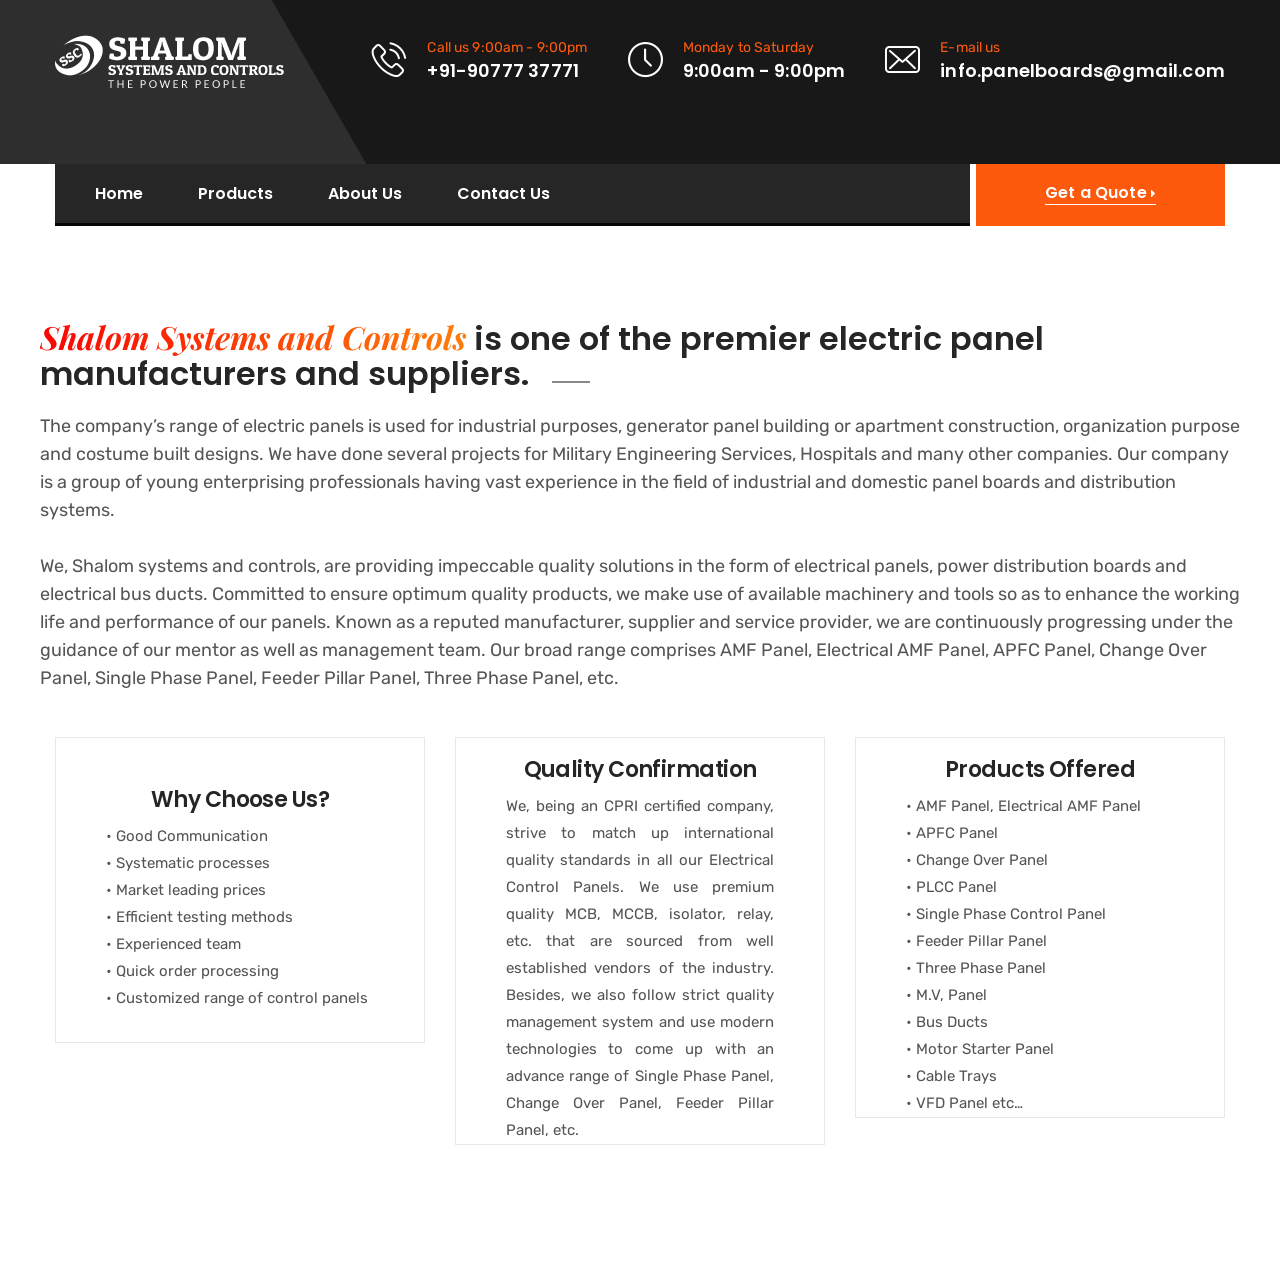
==== commit cf6ab55a: "Update about.html" ====
--- a/about.html
+++ b/about.html
@@ -54,7 +54,7 @@
                     </div><!-- /.icon-box -->
                     <div class="text-box">
                         <p>E-mail us</p>
-                        <h3>info@panelboards.in</h3>
+                        <h3>info.panelboards@gmail.com</h3>
                     </div><!-- /.text-box -->
                 </div><!-- /.single-header-right-info -->
             </div><!-- /.header-right-info -->
@@ -216,4 +216,4 @@
 
 </body>
 
-</html>+</html>
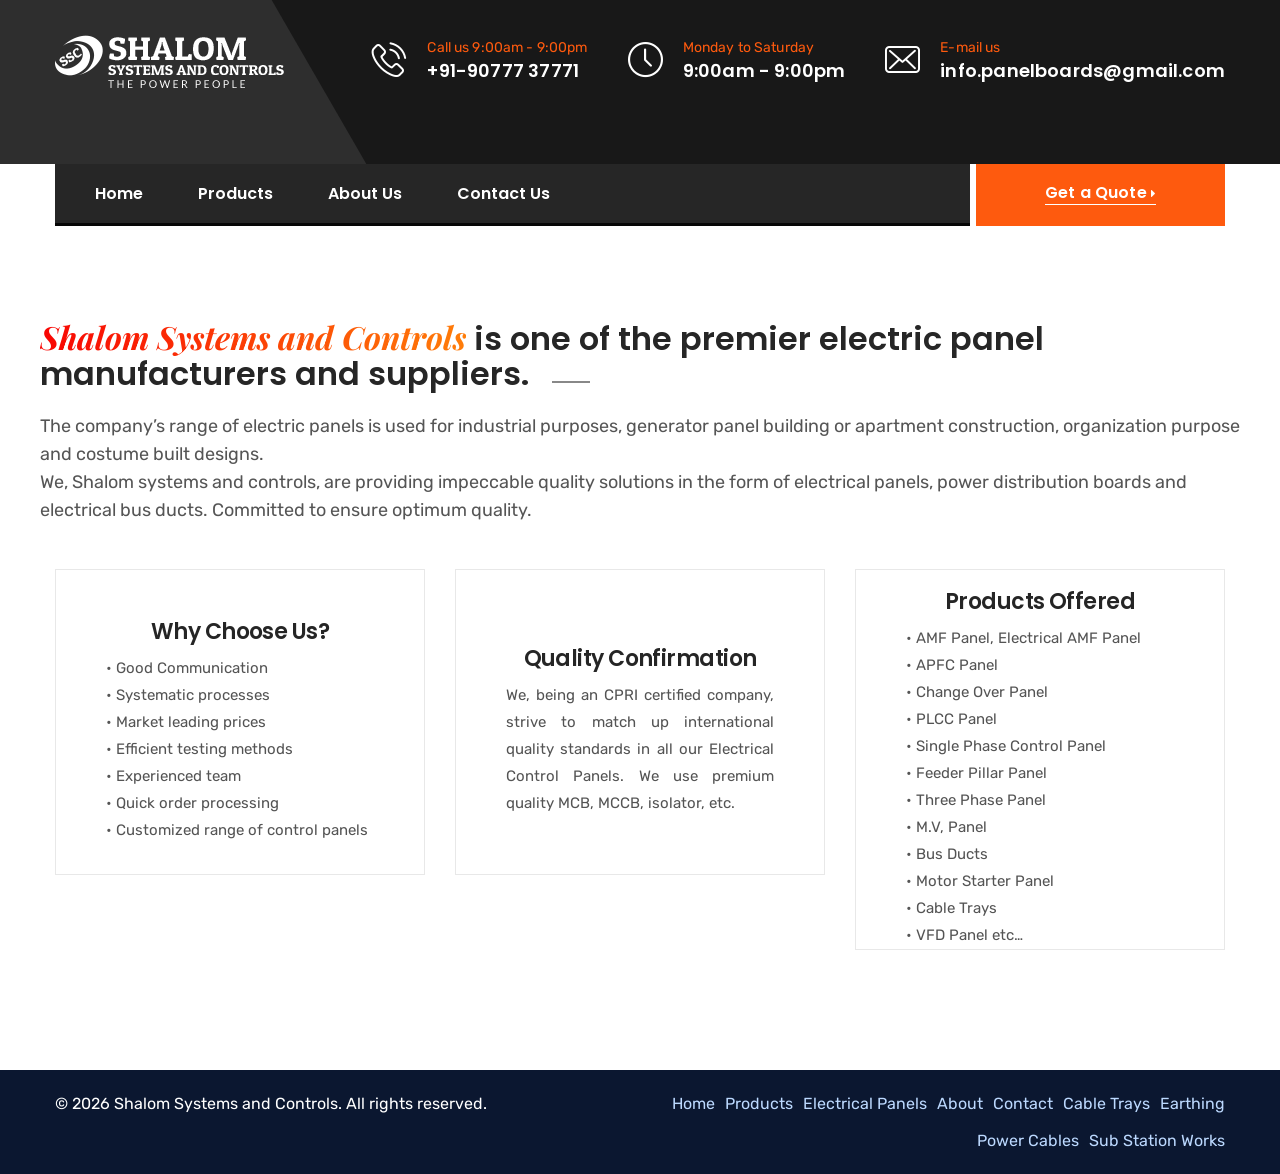
==== commit 513c6b28: "Propagate blue preloader/footer to about.html; standardize links and body class" ====
--- a/about.html
+++ b/about.html
@@ -18,8 +18,9 @@
 
     <link rel="stylesheet" href="css/style.css">
     <link rel="stylesheet" href="css/responsive.css">
+    <link rel="stylesheet" href="css/style_preloader_footer.css">
 </head>
-<body class="_active-preloader-ovh">
+<body class="active-preloader-ovh">
 
 <div class="preloader"><div class="spinner"></div></div> <!-- /.preloader -->
 
@@ -27,7 +28,7 @@
     <div class="header-top home-one clearfix">
         <div class="container">
             <div class="logo pull-left">
-                <a href="index.html"><img src="img/logo1-1.png" alt="Awesome Image"/></a>
+                <a href="index.html"><img src="img/logo1-1.png" alt="Shalom Systems logo"/></a>
             </div><!-- /.logo -->
             <div class="header-right-info pull-right">
                 <div class="single-header-right-info">
@@ -73,14 +74,9 @@
                 <div class="collapse navbar-collapse main-navigation mainmenu " id="main-nav-bar">
                     
                     <ul class="nav navbar-nav navigation-box">
-                        
-                            <li>  <a href="index.html">Home</a> </li>   
-                            <li> <a href="electrical-panels.html">Products</a> </li>							
-                     
-                        <li> <a href="about.html">About Us</a> </li>                    
-                       
-                       
-                      
+                        <li>  <a href="index.html">Home</a> </li>
+                        <li> <a href="Products.html">Products</a> </li>
+                        <li> <a href="about.html">About Us</a> </li>
                         <li> <a href="contact.html">Contact Us</a> </li>
                     </ul>                
                 </div><!-- /.navbar-collapse -->
@@ -91,85 +87,107 @@
         </nav>   
     </header><!-- /.header -->
     
-	
-				<section class="faq-rqa-section faq-style-one sec-pad pb0">
+
+                <section class="faq-rqa-section faq-style-one sec-pad pb0">
         <div class="container">
             <div class="row">
 <div class="sec-title">
                        
-						<h3><span>Shalom Systems and Controls</span> is one of the premier electric panel manufacturers and suppliers. </h3>
-						<p>The company’s range of electric panels is used for industrial purposes, generator panel building or apartment construction, organization purpose and costume built designs. We have done several projects for Military Engineering Services, Hospitals and many other companies. Our company is a group of young enterprising professionals having vast experience in the field of industrial and domestic panel boards and distribution systems.</br></br>
-						
-						We, Shalom systems and controls, are providing impeccable quality solutions in the form of electrical panels, power distribution boards and electrical bus ducts. Committed to ensure optimum quality products, we make use of available machinery and tools so as to enhance the working life and performance of our panels. Known as a reputed manufacturer, supplier and service provider, we are continuously progressing under the guidance of our mentor as well as management team. Our broad range comprises AMF Panel, Electrical AMF Panel, APFC Panel, Change Over Panel, Single Phase Panel, Feeder Pillar Panel, Three Phase Panel, etc.
-
+                        <h3><span>Shalom Systems and Controls</span> is one of the premier electric panel manufacturers and suppliers. </h3>
+                        <p>The company’s range of electric panels is used for industrial purposes, generator panel building or apartment construction, organization purpose and costume built designs.
+                        </p>
+                        
+                        <p>We, Shalom systems and controls, are providing impeccable quality solutions in the form of electrical panels, power distribution boards and electrical bus ducts. Committed to ensure optimum quality.</p>
+
+</div><!-- /.about-content -->
+                </div><!-- /.col-md-6 -->
+            </div><!-- /.row -->
+        </div><!-- /.container -->
+    </section><!-- /.about-style-three -->
+    
+    
+    <section class="features-style-two">
+        <div class="container">
+            <div class="row">
+                <div class="col-md-4 col-sm-6 col-xs-12">
+                    <div class="single-features-style-two hvr-bounce-to-bottom">
+                        <div class="inner">
+                            <h3>Why Choose Us?</h3>
+                            <p align="left">
+•    Good Communication<br/>
+•    Systematic processes<br/>
+•    Market leading prices<br/>
+•    Efficient testing methods<br/>
+•    Experienced team <br/>
+•    Quick order processing <br/>
+•    Customized range of control panels
 </p>
-						
-					</div><!-- /.about-content -->
-				</div><!-- /.col-md-6 -->
-			</div><!-- /.row -->
-		</div><!-- /.container -->
-	</section><!-- /.about-style-three -->
-	
-	
-	<section class="features-style-two">
-		<div class="container">
-			<div class="row">
-				<div class="col-md-4 col-sm-6 col-xs-12">
-					<div class="single-features-style-two hvr-bounce-to-bottom">
-						<div class="inner">
-							<h3>Why Choose Us?</h3>
-							<p align="left">
-•	Good Communication</br>
-•	Systematic processes</br>
-•	Market leading prices</br>
-•	Efficient testing methods</br>
-•	Experienced team </br>
-•	Quick order processing </br>
-•	Customized range of control panels
+                        </div><!-- /.inner -->
+                    </div><!-- /.single-features-style-two -->
+                </div><!-- /.col-md-4 col-sm-6 col-xs-12 -->
+                <div class="col-md-4 col-sm-6 col-xs-12">
+                    <div class="single-features-style-two hvr-bounce-to-bottom">
+                        <div class="inner">
+                            <h3>Quality Confirmation</h3>
+                            <p align="justify">We, being an CPRI certified company, strive to match up international quality standards in all our Electrical Control Panels. We use premium quality MCB, MCCB, isolator, etc.</p>
+                        </div><!-- /.inner -->
+                    </div><!-- /.single-features-style-two -->
+                </div><!-- /.col-md-4 col-sm-6 col-xs-12 -->
+                <div class="col-md-4 col-sm-6 col-xs-12">
+                    <div class="single-features-style-two hvr-bounce-to-bottom">
+                        <div class="inner">
+                            <h3>Products Offered</h3>
+                            <p align="left">
+•    AMF Panel, Electrical AMF Panel<br/>
+•    APFC Panel<br/>
+•    Change Over Panel<br/>
+•    PLCC Panel<br/>
+•    Single Phase Control Panel<br/>
+•    Feeder Pillar Panel<br/>
+•    Three Phase Panel<br/>
+•    M.V, Panel<br/>
+•    Bus Ducts<br/>
+•    Motor Starter Panel<br/>
+•    Cable Trays<br/>
+•    VFD Panel etc…
 </p>
-						</div><!-- /.inner -->
-					</div><!-- /.single-features-style-two -->
-				</div><!-- /.col-md-4 col-sm-6 col-xs-12 -->
-				<div class="col-md-4 col-sm-6 col-xs-12">
-					<div class="single-features-style-two hvr-bounce-to-bottom">
-						<div class="inner">
-							<h3>Quality Confirmation</h3>
-							<p align="justify">We, being an CPRI certified company, strive to match up international quality standards in all our Electrical Control Panels. We use premium quality MCB, MCCB, isolator, relay, etc. that are sourced from well established vendors of the industry. Besides, we also follow strict quality management system and use modern technologies to come up with an advance range of Single Phase Panel, Change Over Panel, Feeder Pillar Panel, etc.</p>
-						</div><!-- /.inner -->
-					</div><!-- /.single-features-style-two -->
-				</div><!-- /.col-md-4 col-sm-6 col-xs-12 -->
-				<div class="col-md-4 col-sm-6 col-xs-12">
-					<div class="single-features-style-two hvr-bounce-to-bottom">
-						<div class="inner">
-							<h3>Products Offered</h3>
-							<p align="left">
-•	AMF Panel, Electrical AMF Panel</br>
-•	APFC Panel</br>
-•	Change Over Panel</br>
-•	PLCC Panel</br>
-•	Single Phase Control Panel</br>
-•	Feeder Pillar Panel</br>
-•	Three Phase Panel</br>
-•	M.V, Panel</br>
-•	Bus Ducts</br>
-•	Motor Starter Panel</br>
-•	Cable Trays</br>
-•	VFD Panel etc…
-</p>
-						</div><!-- /.inner -->
-					</div><!-- /.single-features-style-two -->
-				</div><!-- /.col-md-4 col-sm-6 col-xs-12 -->
-			</div><!-- /.row -->
-		</div><!-- /.container -->
-	</section><!-- /.features-style-two -->
+                        </div><!-- /.inner -->
+                    </div><!-- /.single-features-style-two -->
+                </div><!-- /.col-md-4 col-sm-6 col-xs-12 -->
+            </div><!-- /.row -->
+        </div><!-- /.container -->
+    </section><!-- /.features-style-two -->
 
 </div><!-- /.page-wrapper -->
+
+<footer class="site-footer">
+  <div class="container">
+    <div class="row">
+      <div class="col-md-6">
+        <p>&copy; 2026 Shalom Systems and Controls. All rights reserved.</p>
+      </div>
+      <div class="col-md-6">
+        <ul class="footer-sitemap">
+          <li><a href="index.html">Home</a></li>
+          <li><a href="Products.html">Products</a></li>
+          <li><a href="electrical-panels.html">Electrical Panels</a></li>
+          <li><a href="about.html">About</a></li>
+          <li><a href="contact.html">Contact</a></li>
+          <li><a href="cable-trays.html">Cable Trays</a></li>
+          <li><a href="earthing.html">Earthing</a></li>
+          <li><a href="power-cables.html">Power Cables</a></li>
+          <li><a href="sub-station-works.html">Sub Station Works</a></li>
+        </ul>
+      </div>
+    </div>
+  </div>
+</footer>
 
 <section class="hidden-sidebar side-navigation">
     <a href="#" class="close-button side-navigation-close-btn fa fa-times"></a><!-- /.close-button -->
     <div class="sidebar-content">
         <div class="top-content">
-            <a href="index.html"><img src="img/logo1-1.png" alt="Awesome Image"/></a>
+            <a href="index.html"><img src="img/logo1-1.png" alt="Shalom Systems logo"/></a>
         </div><!-- /.top-content -->
         <nav class="nav-menu middle-content">
             <ul class="navigation-box">
@@ -177,8 +195,8 @@
                     <a href="index.html">Home <span class="subnav-toggler fa fa-caret-down"></span></a> 
                   
                 </li>
-				 <li> 
-                    <a href="products.html">Products<span class="subnav-toggler fa fa-caret-down"></span></a> 
+                 <li> 
+                    <a href="Products.html">Products<span class="subnav-toggler fa fa-caret-down"></span></a> 
                     
                 </li>
                 <li> <a href="about.html">About Us</a> </li>
--- a/css/style_preloader_footer.css
+++ b/css/style_preloader_footer.css
@@ -0,0 +1,54 @@
+/* Preloader color update for blue theme */
+.preloader {
+  background-color: #0b6fbf; /* blue background */
+  height: 100%;
+  left: 0;
+  position: fixed;
+  top: 0;
+  width: 100%;
+  z-index: 9999999;
+}
+.preloader .spinner {
+  width: 60px;
+  height: 60px;
+  position: absolute;
+  top: 50%;
+  left: 50%;
+  margin-top: -30px;
+  margin-left: -30px;
+  background-color: #ffffff; /* white spinner */
+  border-radius: 50%;
+  -webkit-animation: sk-scaleout 1.0s infinite ease-in-out;
+  animation: sk-scaleout 1.0s infinite ease-in-out;
+  box-shadow: 0 0 0 0 rgba(255,255,255,0.2);
+}
+@-webkit-keyframes sk-scaleout {
+  0% {
+    -webkit-transform: scale(0);
+  }
+  100% {
+    -webkit-transform: scale(1);
+    opacity: 0;
+  }
+}
+@keyframes sk-scaleout {
+  0% {
+    -webkit-transform: scale(0);
+    transform: scale(0);
+  }
+  100% {
+    -webkit-transform: scale(1);
+    transform: scale(1);
+    opacity: 0;
+  }
+}
+
+/* Footer styles added */
+.site-footer{
+  background:#0b1730; /* dark blue background */
+  color:#ffffff;
+  padding:20px 0;
+}
+.site-footer .footer-sitemap{list-style:none;margin:0;padding:0;display:flex;flex-wrap:wrap;gap:10px;justify-content:flex-end}
+.site-footer .footer-sitemap li a{color:#bcd9ff;text-decoration:none}
+.site-footer p{margin:0}
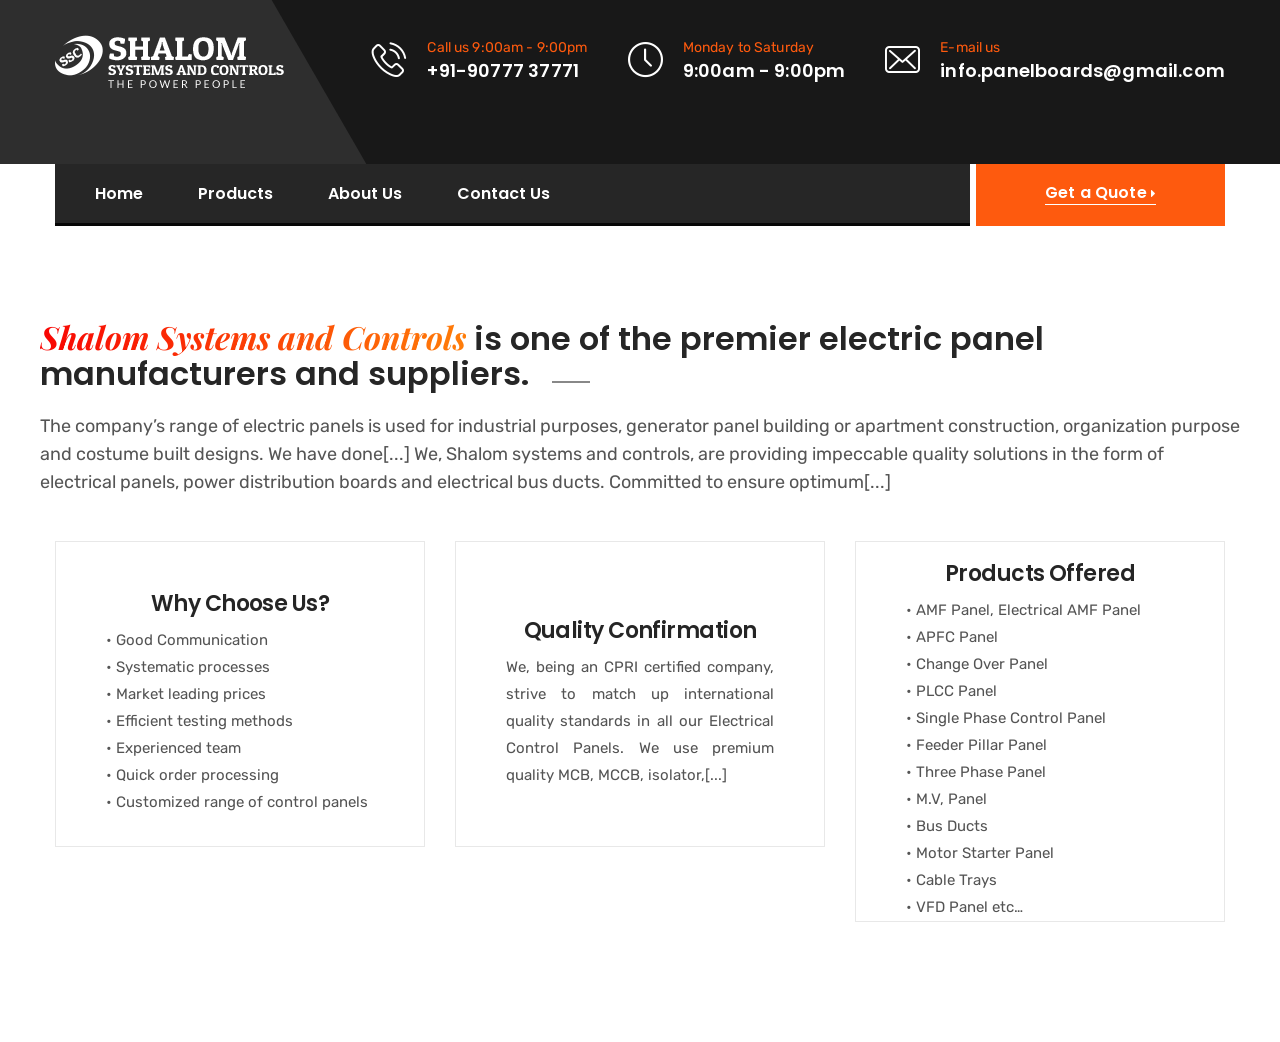
==== commit 160feea5: "Add preloader, footer and stylesheet link; standardize body class" ====
--- a/about.html
+++ b/about.html
@@ -28,7 +28,7 @@
     <div class="header-top home-one clearfix">
         <div class="container">
             <div class="logo pull-left">
-                <a href="index.html"><img src="img/logo1-1.png" alt="Shalom Systems logo"/></a>
+                <a href="index.html"><img src="img/logo1-1.png" alt="Awesome Image"/></a>
             </div><!-- /.logo -->
             <div class="header-right-info pull-right">
                 <div class="single-header-right-info">
@@ -74,9 +74,14 @@
                 <div class="collapse navbar-collapse main-navigation mainmenu " id="main-nav-bar">
                     
                     <ul class="nav navbar-nav navigation-box">
-                        <li>  <a href="index.html">Home</a> </li>
-                        <li> <a href="Products.html">Products</a> </li>
-                        <li> <a href="about.html">About Us</a> </li>
+                        
+                                <li>  <a href="index.html">Home</a> </li>   
+                                <li> <a href="electrical-panels.html">Products</a> </li>						
+                         
+                        <li> <a href="about.html">About Us</a> </li>                    
+                       
+                       
+                      
                         <li> <a href="contact.html">Contact Us</a> </li>
                     </ul>                
                 </div><!-- /.navbar-collapse -->
@@ -88,77 +93,128 @@
     </header><!-- /.header -->
     
 
-                <section class="faq-rqa-section faq-style-one sec-pad pb0">
+		<section class="faq-rqa-section faq-style-one sec-pad pb0">
         <div class="container">
             <div class="row">
 <div class="sec-title">
                        
-                        <h3><span>Shalom Systems and Controls</span> is one of the premier electric panel manufacturers and suppliers. </h3>
-                        <p>The company’s range of electric panels is used for industrial purposes, generator panel building or apartment construction, organization purpose and costume built designs.
-                        </p>
-                        
-                        <p>We, Shalom systems and controls, are providing impeccable quality solutions in the form of electrical panels, power distribution boards and electrical bus ducts. Committed to ensure optimum quality.</p>
-
-</div><!-- /.about-content -->
-                </div><!-- /.col-md-6 -->
-            </div><!-- /.row -->
-        </div><!-- /.container -->
-    </section><!-- /.about-style-three -->
-    
-    
-    <section class="features-style-two">
-        <div class="container">
-            <div class="row">
-                <div class="col-md-4 col-sm-6 col-xs-12">
-                    <div class="single-features-style-two hvr-bounce-to-bottom">
-                        <div class="inner">
-                            <h3>Why Choose Us?</h3>
-                            <p align="left">
-•    Good Communication<br/>
-•    Systematic processes<br/>
-•    Market leading prices<br/>
-•    Efficient testing methods<br/>
-•    Experienced team <br/>
-•    Quick order processing <br/>
-•    Customized range of control panels
+					<h3><span>Shalom Systems and Controls</span> is one of the premier electric panel manufacturers and suppliers. </h3>
+					<p>The company’s range of electric panels is used for industrial purposes, generator panel building or apartment construction, organization purpose and costume built designs. We have done[...]
+					
+					We, Shalom systems and controls, are providing impeccable quality solutions in the form of electrical panels, power distribution boards and electrical bus ducts. Committed to ensure optimum[...]
+
 </p>
-                        </div><!-- /.inner -->
-                    </div><!-- /.single-features-style-two -->
-                </div><!-- /.col-md-4 col-sm-6 col-xs-12 -->
-                <div class="col-md-4 col-sm-6 col-xs-12">
-                    <div class="single-features-style-two hvr-bounce-to-bottom">
-                        <div class="inner">
-                            <h3>Quality Confirmation</h3>
-                            <p align="justify">We, being an CPRI certified company, strive to match up international quality standards in all our Electrical Control Panels. We use premium quality MCB, MCCB, isolator, etc.</p>
-                        </div><!-- /.inner -->
-                    </div><!-- /.single-features-style-two -->
-                </div><!-- /.col-md-4 col-sm-6 col-xs-12 -->
-                <div class="col-md-4 col-sm-6 col-xs-12">
-                    <div class="single-features-style-two hvr-bounce-to-bottom">
-                        <div class="inner">
-                            <h3>Products Offered</h3>
-                            <p align="left">
-•    AMF Panel, Electrical AMF Panel<br/>
-•    APFC Panel<br/>
-•    Change Over Panel<br/>
-•    PLCC Panel<br/>
-•    Single Phase Control Panel<br/>
-•    Feeder Pillar Panel<br/>
-•    Three Phase Panel<br/>
-•    M.V, Panel<br/>
-•    Bus Ducts<br/>
-•    Motor Starter Panel<br/>
-•    Cable Trays<br/>
-•    VFD Panel etc…
-</p>
-                        </div><!-- /.inner -->
-                    </div><!-- /.single-features-style-two -->
-                </div><!-- /.col-md-4 col-sm-6 col-xs-12 -->
-            </div><!-- /.row -->
-        </div><!-- /.container -->
-    </section><!-- /.features-style-two -->
+					
+					</div><!-- /.about-content -->
+				</div><!-- /.col-md-6 -->
+				</div><!-- /.row -->
+				</div><!-- /.container -->
+			</section><!-- /.about-style-three -->
+			
+
+		<section class="features-style-two">
+			<div class="container">
+				<div class="row">
+					<div class="col-md-4 col-sm-6 col-xs-12">
+						<div class="single-features-style-two hvr-bounce-to-bottom">
+							<div class="inner">
+								<h3>Why Choose Us?</h3>
+								<p align="left">
+	•	Good Communication</br>
+	•	Systematic processes</br>
+	•	Market leading prices</br>
+	•	Efficient testing methods</br>
+	•	Experienced team </br>
+	•	Quick order processing </br>
+	•	Customized range of control panels
+	</p>
+							</div><!-- /.inner -->
+						</div><!-- /.single-features-style-two -->
+					</div><!-- /.col-md-4 col-sm-6 col-xs-12 -->
+					<div class="col-md-4 col-sm-6 col-xs-12">
+						<div class="single-features-style-two hvr-bounce-to-bottom">
+							<div class="inner">
+								<h3>Quality Confirmation</h3>
+								<p align="justify">We, being an CPRI certified company, strive to match up international quality standards in all our Electrical Control Panels. We use premium quality MCB, MCCB, isolator,[...]
+							</div><!-- /.inner -->
+						</div><!-- /.single-features-style-two -->
+					</div><!-- /.col-md-4 col-sm-6 col-xs-12 -->
+					<div class="col-md-4 col-sm-6 col-xs-12">
+						<div class="single-features-style-two hvr-bounce-to-bottom">
+							<div class="inner">
+								<h3>Products Offered</h3>
+								<p align="left">
+	•	AMF Panel, Electrical AMF Panel</br>
+	•	APFC Panel</br>
+	•	Change Over Panel</br>
+	•	PLCC Panel</br>
+	•	Single Phase Control Panel</br>
+	•	Feeder Pillar Panel</br>
+	•	Three Phase Panel</br>
+	•	M.V, Panel</br>
+	•	Bus Ducts</br>
+	•	Motor Starter Panel</br>
+	•	Cable Trays</br>
+	•	VFD Panel etc…
+	</p>
+							</div><!-- /.inner -->
+						</div><!-- /.single-features-style-two -->
+					</div><!-- /.col-md-4 col-sm-6 col-xs-12 -->
+				</div><!-- /.row -->
+			</div><!-- /.container -->
+		</section><!-- /.features-style-two -->
 
 </div><!-- /.page-wrapper -->
+
+<section class="hidden-sidebar side-navigation">
+    <a href="#" class="close-button side-navigation-close-btn fa fa-times"></a><!-- /.close-button -->
+    <div class="sidebar-content">
+        <div class="top-content">
+            <a href="index.html"><img src="img/logo1-1.png" alt="Awesome Image"/></a>
+        </div><!-- /.top-content -->
+        <nav class="nav-menu middle-content">
+            <ul class="navigation-box">
+                <li class="current"> 
+                    <a href="index.html">Home <span class="subnav-toggler fa fa-caret-down"></span></a> 
+                  
+                </li>
+			 
+			 <li> 
+                    <a href="products.html">Products<span class="subnav-toggler fa fa-caret-down"></span></a> 
+                    
+                </li>
+                <li> <a href="about.html">About Us</a> </li>
+                <li> <a href="contact.html">Contact Us</a> </li>
+            </ul>
+        </nav><!-- /.nav-menu -->
+
+
+<div class="search_area zoom-anim-dialog mfp-hide" id="test-search">
+    <div class="search_box_inner">
+        <div class="input-group">
+            <input type="text" class="form-control" placeholder="Search for...">
+            <span class="input-group-btn">
+                <button class="btn btn-default" type="button"><i class="fas fa-search"></i></button>
+            </span>
+        </div>
+    </div>
+</div>
+
+<div class="scroll-to-top scroll-to-target" data-target="html"><i class="fa fa-angle-up"></i></div>                    
+
+<script src="js/jquery.js"></script>
+
+<script src="js/bootstrap.min.js"></script>
+<script src="js/bootstrap-select.min.js"></script>
+<script src="js/jquery.validate.min.js"></script>
+<script src="js/owl.carousel.min.js"></script>
+<script src="js/isotope.js"></script>
+<script src="js/jquery.magnific-popup.min.js"></script>
+<script src="js/waypoints.min.js"></script>
+<script src="js/jquery.counterup.min.js"></script>
+<script src="js/wow.min.js"></script>
+<script src="js/jquery.easing.min.js"></script>
+<script src="js/custom.js"></script>
 
 <footer class="site-footer">
   <div class="container">
@@ -183,55 +239,6 @@
   </div>
 </footer>
 
-<section class="hidden-sidebar side-navigation">
-    <a href="#" class="close-button side-navigation-close-btn fa fa-times"></a><!-- /.close-button -->
-    <div class="sidebar-content">
-        <div class="top-content">
-            <a href="index.html"><img src="img/logo1-1.png" alt="Shalom Systems logo"/></a>
-        </div><!-- /.top-content -->
-        <nav class="nav-menu middle-content">
-            <ul class="navigation-box">
-                <li class="current"> 
-                    <a href="index.html">Home <span class="subnav-toggler fa fa-caret-down"></span></a> 
-                  
-                </li>
-                 <li> 
-                    <a href="Products.html">Products<span class="subnav-toggler fa fa-caret-down"></span></a> 
-                    
-                </li>
-                <li> <a href="about.html">About Us</a> </li>
-                <li> <a href="contact.html">Contact Us</a> </li>
-            </ul>
-        </nav><!-- /.nav-menu -->
-
-
-<div class="search_area zoom-anim-dialog mfp-hide" id="test-search">
-    <div class="search_box_inner">
-        <div class="input-group">
-            <input type="text" class="form-control" placeholder="Search for...">
-            <span class="input-group-btn">
-                <button class="btn btn-default" type="button"><i class="fas fa-search"></i></button>
-            </span>
-        </div>
-    </div>
-</div>
-
-<div class="scroll-to-top scroll-to-target" data-target="html"><i class="fa fa-angle-up"></i></div>                    
-
-<script src="js/jquery.js"></script>
-
-<script src="js/bootstrap.min.js"></script>
-<script src="js/bootstrap-select.min.js"></script>
-<script src="js/jquery.validate.min.js"></script>
-<script src="js/owl.carousel.min.js"></script>
-<script src="js/isotope.js"></script>
-<script src="js/jquery.magnific-popup.min.js"></script>
-<script src="js/waypoints.min.js"></script>
-<script src="js/jquery.counterup.min.js"></script>
-<script src="js/wow.min.js"></script>
-<script src="js/jquery.easing.min.js"></script>
-<script src="js/custom.js"></script>
-
 </body>
 
 </html>
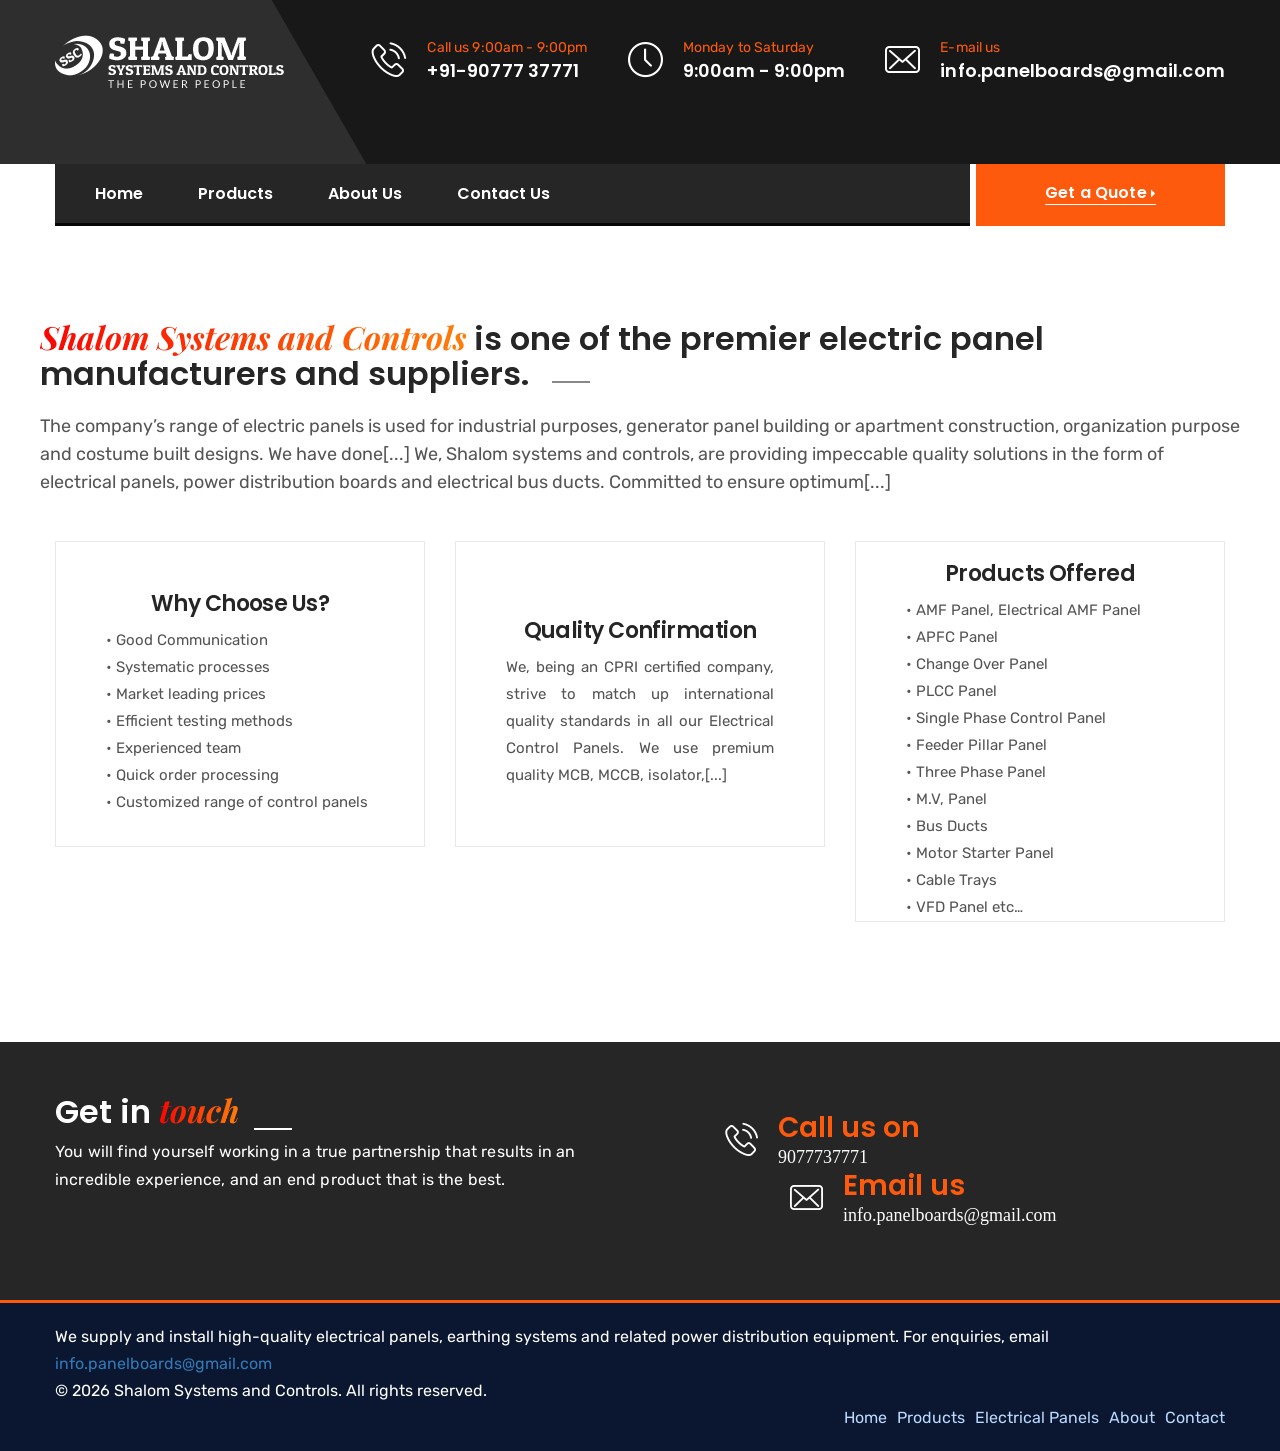
==== commit 6f5d21a8: "Add contact info section and update footer links Added contact information section with phone and em" ====
--- a/about.html
+++ b/about.html
@@ -166,6 +166,60 @@
 
 </div><!-- /.page-wrapper -->
 
+    <section class="contact-info-style-one">
+        <div class="container">
+            <div class="row">
+                <div class="col-md-6">
+                    <div class="title">
+                        <h3>Get in <span>touch</span></h3>
+                        <p>You will find yourself working in a true partnership that results in an incredible experience, and an end product that is the best.</p>
+                    </div><!-- /.title -->
+                </div><!-- /.col-md-7 -->
+                <div class="col-md-6">
+                    <div class="contact-infos">
+                        <div class="single-contact-infos">
+                            <div class="icon-box">
+                                <i class="industrio-icon-phone-call"></i>
+                            </div><!-- /.icon-box -->
+                            <div class="text-box">
+                                <h3>Call us on</h3>
+                                <p>9077737771</p>
+                            </div><!-- /.text-box -->
+                        </div><!-- /.single-contact-infos -->
+                        <div class="single-contact-infos">
+                            <div class="icon-box">
+                                <i class="industrio-icon-envelope"></i>
+                            </div><!-- /.icon-box -->
+                            <div class="text-box">
+                                <h3>Email us</h3>
+                                <p>info.panelboards@gmail.com</p>
+                            </div><!-- /.text-box -->
+                        </div><!-- /.single-contact-infos -->
+                    </div><!-- /.contact-infos -->
+                </div><!-- /.col-md-5 -->
+            </div><!-- /.row -->
+        </div><!-- /.contianer -->
+    </section><!-- /.contact-info-style-one -->
+
+</div><!-- /.page-wrapper -->
+
+
+<footer class="site-footer">
+  <div class="container">
+    <div class="footer-content">
+      <p class="footer-note">We supply and install high-quality electrical panels, earthing systems and related power distribution equipment. For enquiries, email <a href="mailto:info.panelboards@gmail.com">info.panelboards@gmail.com</a></p>
+      <p class="copyright">&copy; 2026 Shalom Systems and Controls. All rights reserved.</p>
+      <ul class="footer-sitemap">
+        <li><a href="index.html">Home</a></li>
+        <li><a href="Products.html">Products</a></li>
+        <li><a href="electrical-panels.html">Electrical Panels</a></li>
+        <li><a href="about.html">About</a></li>
+        <li><a href="contact.html">Contact</a></li>
+      </ul>
+    </div>
+  </div>
+</footer>
+
 <section class="hidden-sidebar side-navigation">
     <a href="#" class="close-button side-navigation-close-btn fa fa-times"></a><!-- /.close-button -->
     <div class="sidebar-content">
@@ -178,15 +232,16 @@
                     <a href="index.html">Home <span class="subnav-toggler fa fa-caret-down"></span></a> 
                   
                 </li>
-			 
-			 <li> 
-                    <a href="products.html">Products<span class="subnav-toggler fa fa-caret-down"></span></a> 
+                 <li> 
+                    <a href="electrical-panels.html">Products<span class="subnav-toggler fa fa-caret-down"></span></a> 
                     
                 </li>
                 <li> <a href="about.html">About Us</a> </li>
                 <li> <a href="contact.html">Contact Us</a> </li>
             </ul>
         </nav><!-- /.nav-menu -->
+
+
 
 
 <div class="search_area zoom-anim-dialog mfp-hide" id="test-search">
@@ -200,7 +255,7 @@
     </div>
 </div>
 
-<div class="scroll-to-top scroll-to-target" data-target="html"><i class="fa fa-angle-up"></i></div>                    
+<div class="scroll-to-top scroll-to-target" data-target="html"><i class="fa fa-angle-up"></i></div>                   
 
 <script src="js/jquery.js"></script>
 
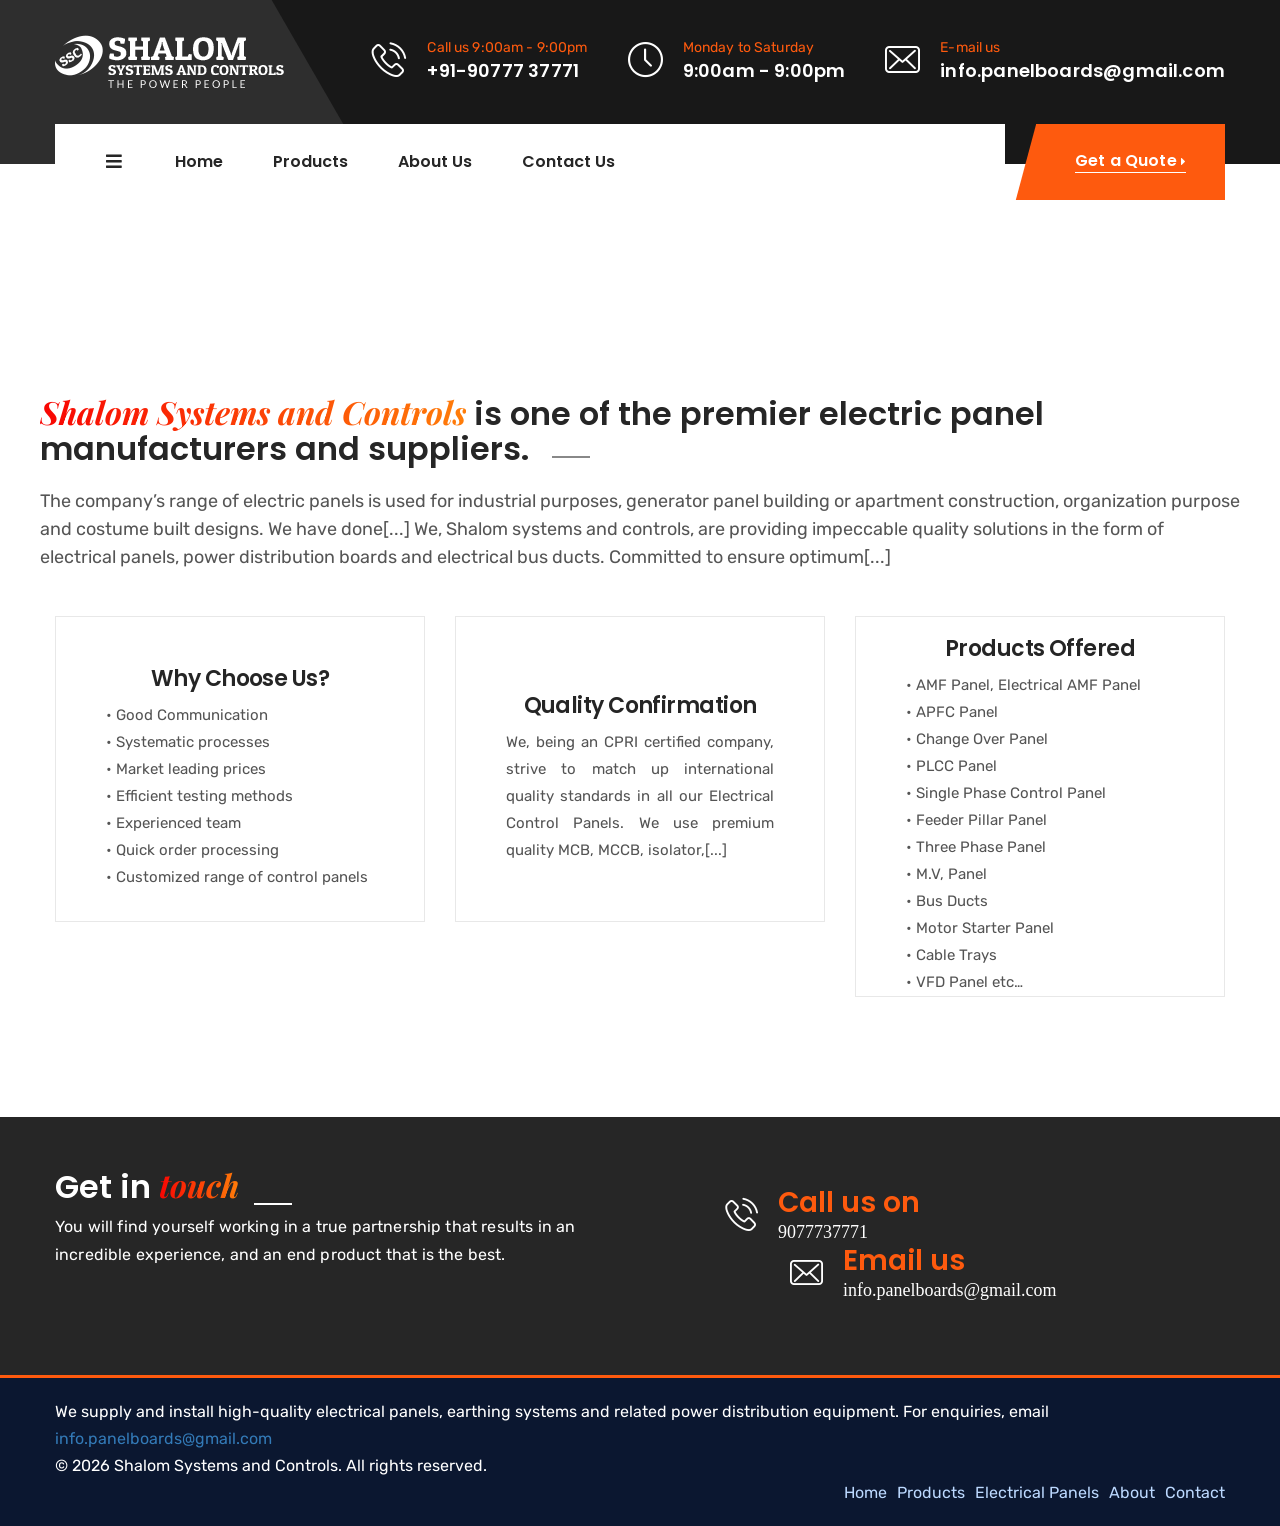
==== commit 46b6195c: "Refactor header structure and navigation links" ====
--- a/about.html
+++ b/about.html
@@ -62,8 +62,8 @@
         </div><!-- /.container -->
     </div><!-- /.header-top home-one -->
 
-    <header class="header header-home-three">
-        <nav class="navbar navbar-default header-navigation stricky">
+    <header class="header header-home-one clearfix">
+        <nav class="navbar navbar-default header-navigation stricky clearfix">
             <div class="container clearfix">
                 <!-- Brand and toggle get grouped for better mobile display -->
                 <div class="navbar-header">
@@ -74,15 +74,10 @@
                 <div class="collapse navbar-collapse main-navigation mainmenu " id="main-nav-bar">
                     
                     <ul class="nav navbar-nav navigation-box">
-                        
-                                <li>  <a href="index.html">Home</a> </li>   
-                                <li> <a href="electrical-panels.html">Products</a> </li>						
-                         
-                        <li> <a href="about.html">About Us</a> </li>                    
-                       
-                       
-                      
-                        <li> <a href="contact.html">Contact Us</a> </li>
+                       <li>  <a href="index.html">Home</a> </li>   
+                       <li> <a href="electrical-panels.html">Products</a> </li>                            
+                       <li> <a href="about.html">About Us</a> </li>                    
+                       <li> <a href="contact.html">Contact Us</a> </li>
                     </ul>                
                 </div><!-- /.navbar-collapse -->
                 <div class="right-side-box">
@@ -91,6 +86,7 @@
             </div><!-- /.container -->
         </nav>   
     </header><!-- /.header -->
+
     
 
 		<section class="faq-rqa-section faq-style-one sec-pad pb0">
